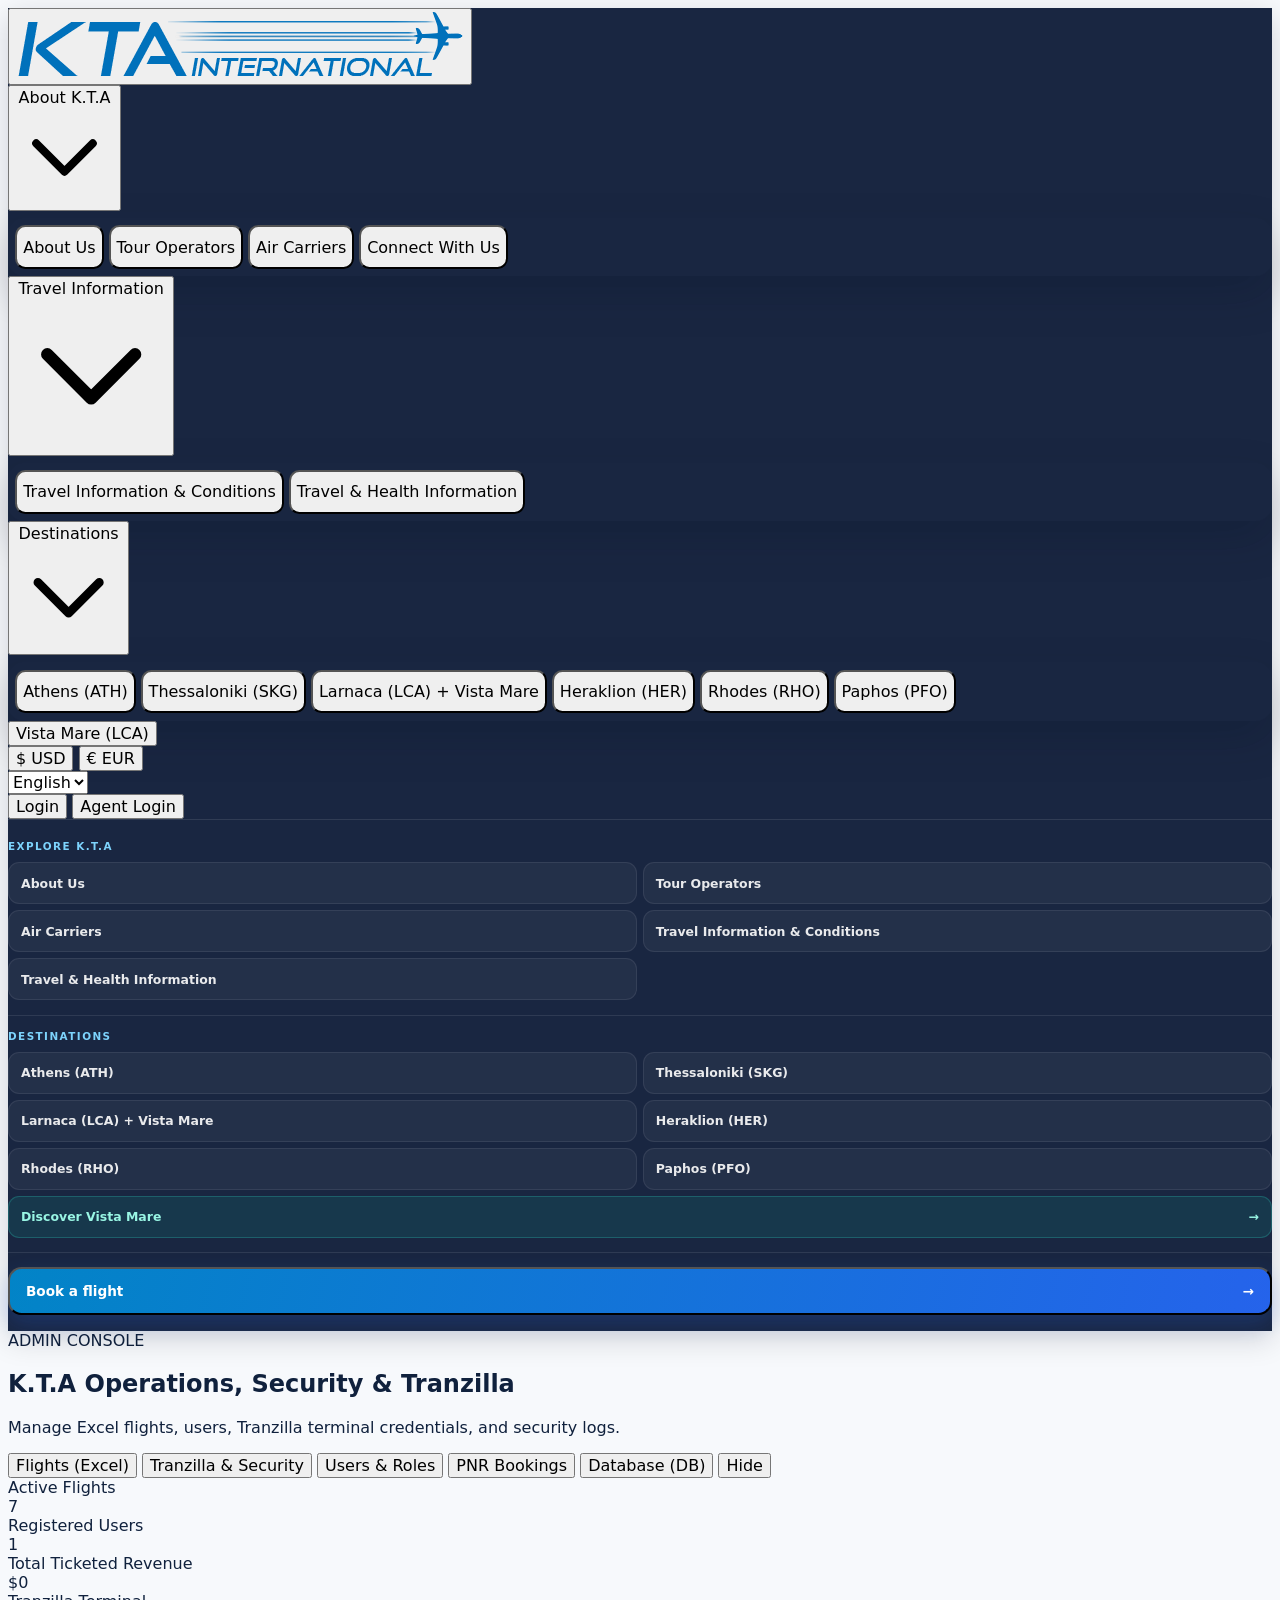
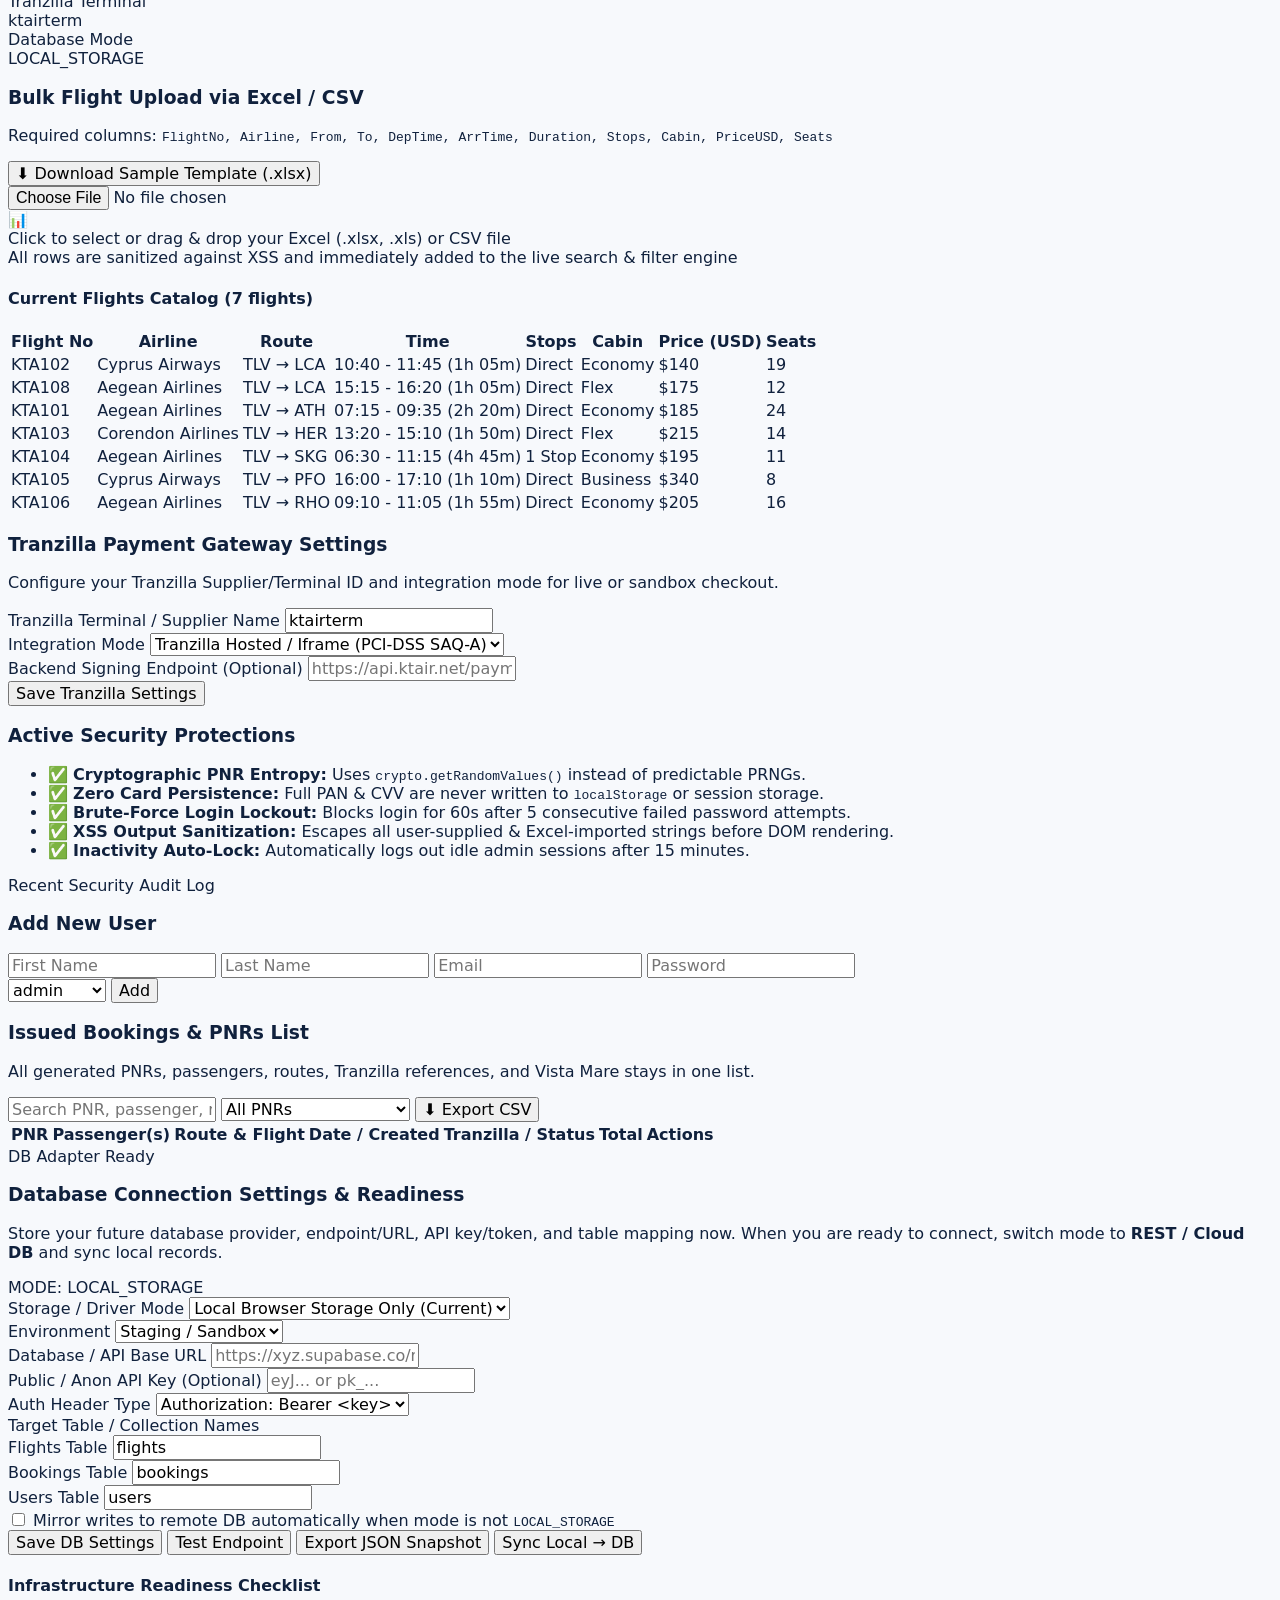
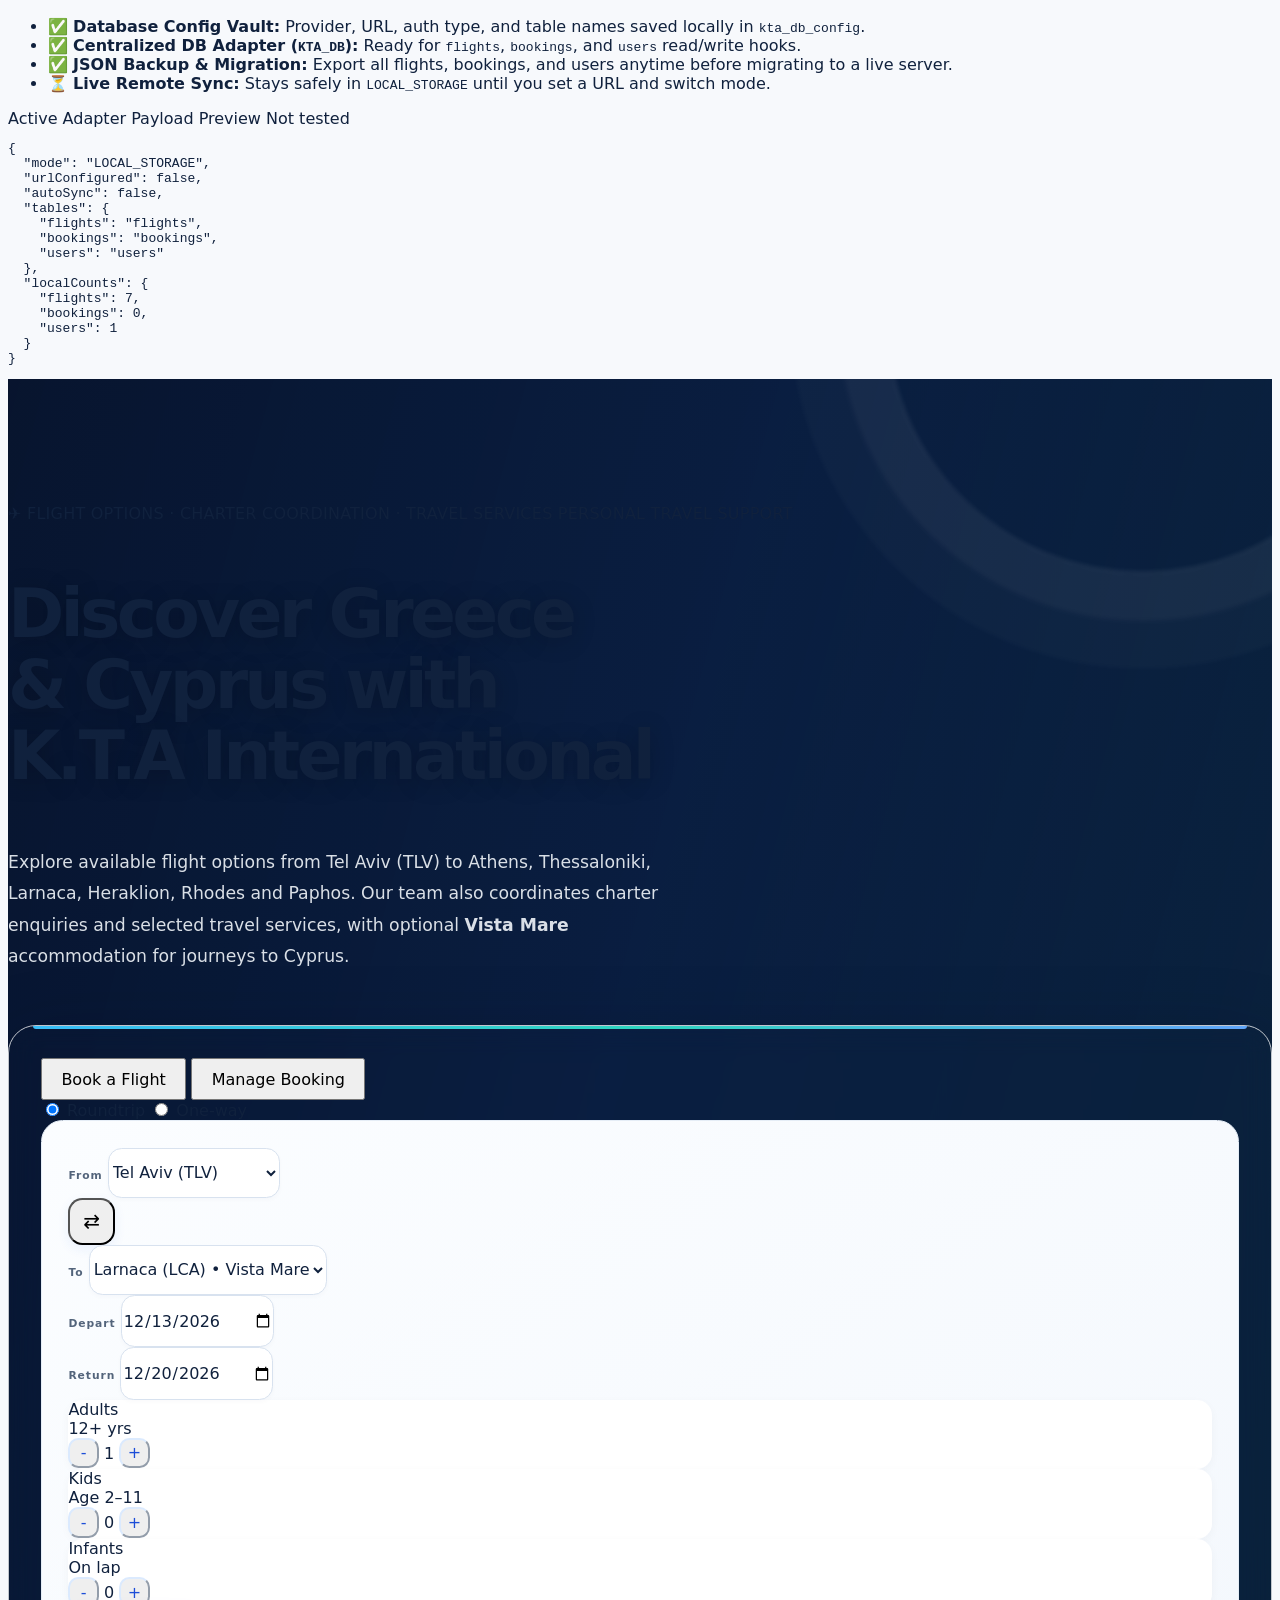
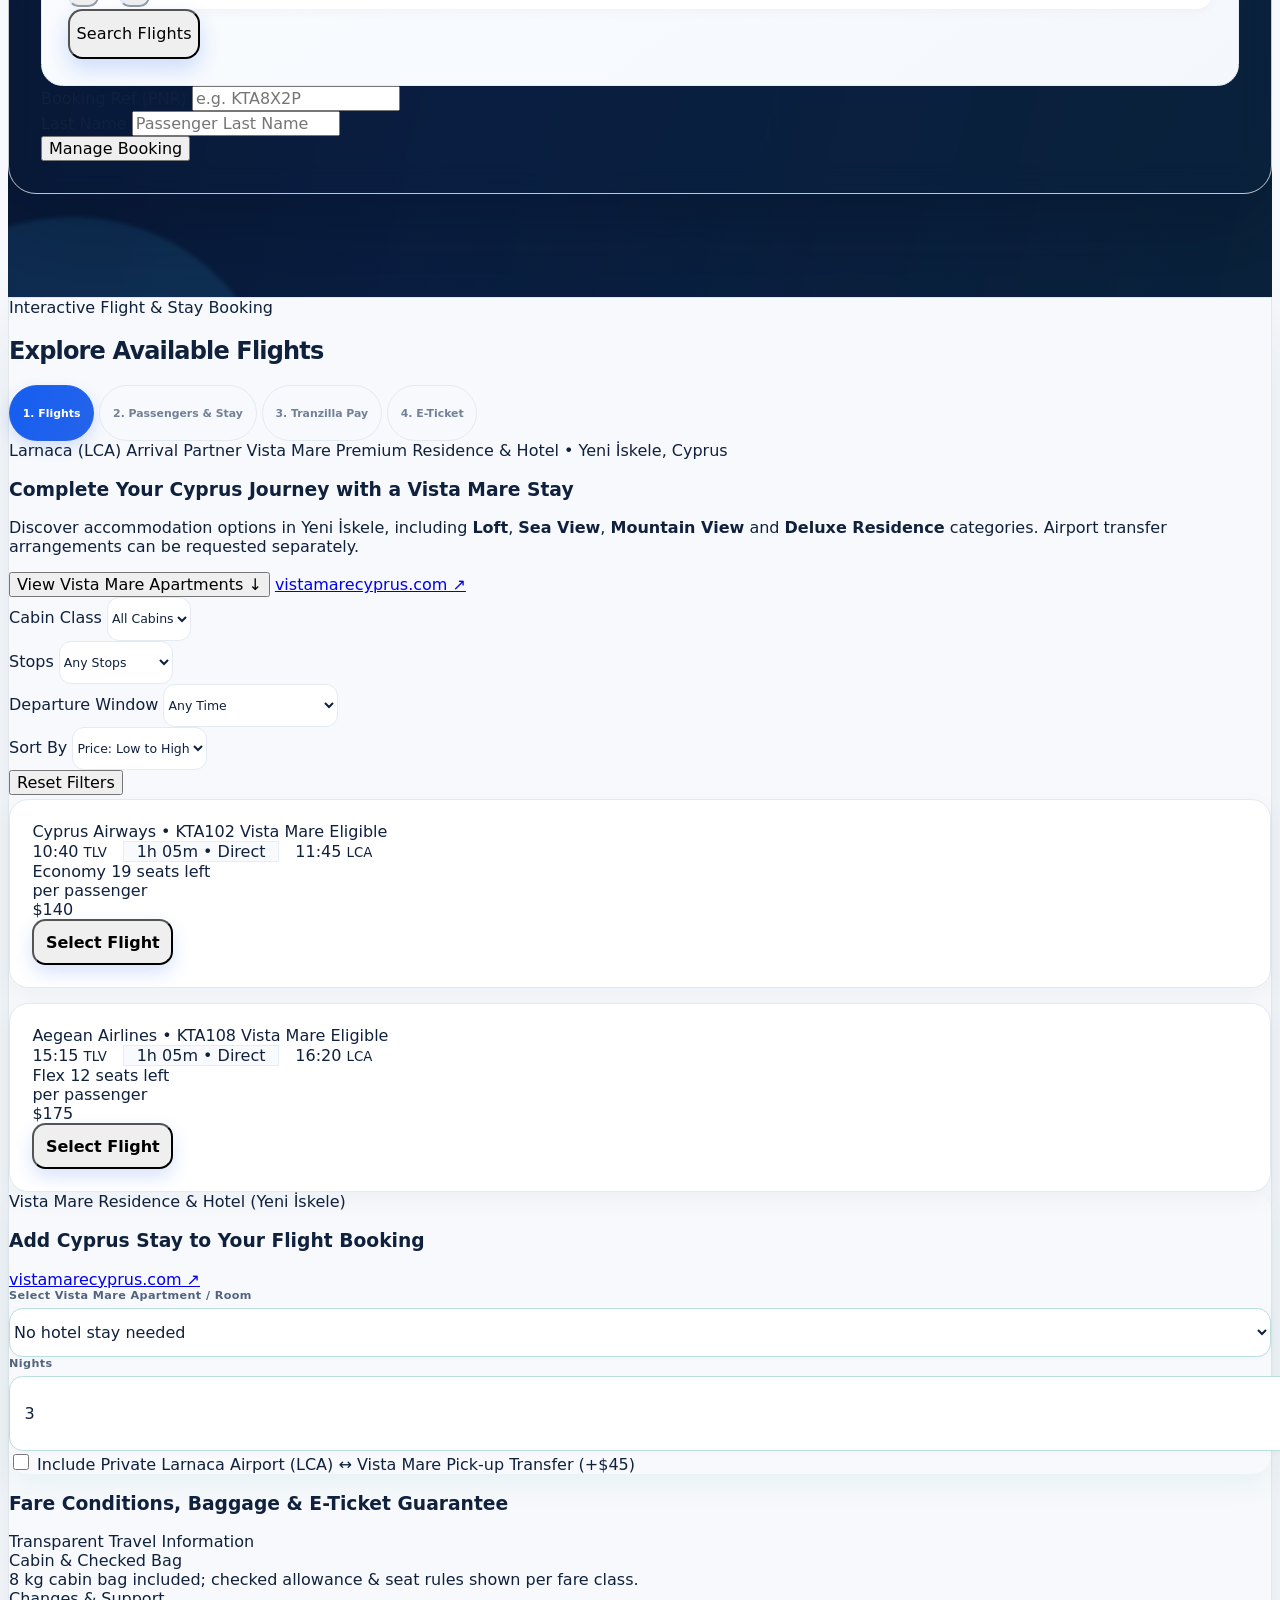
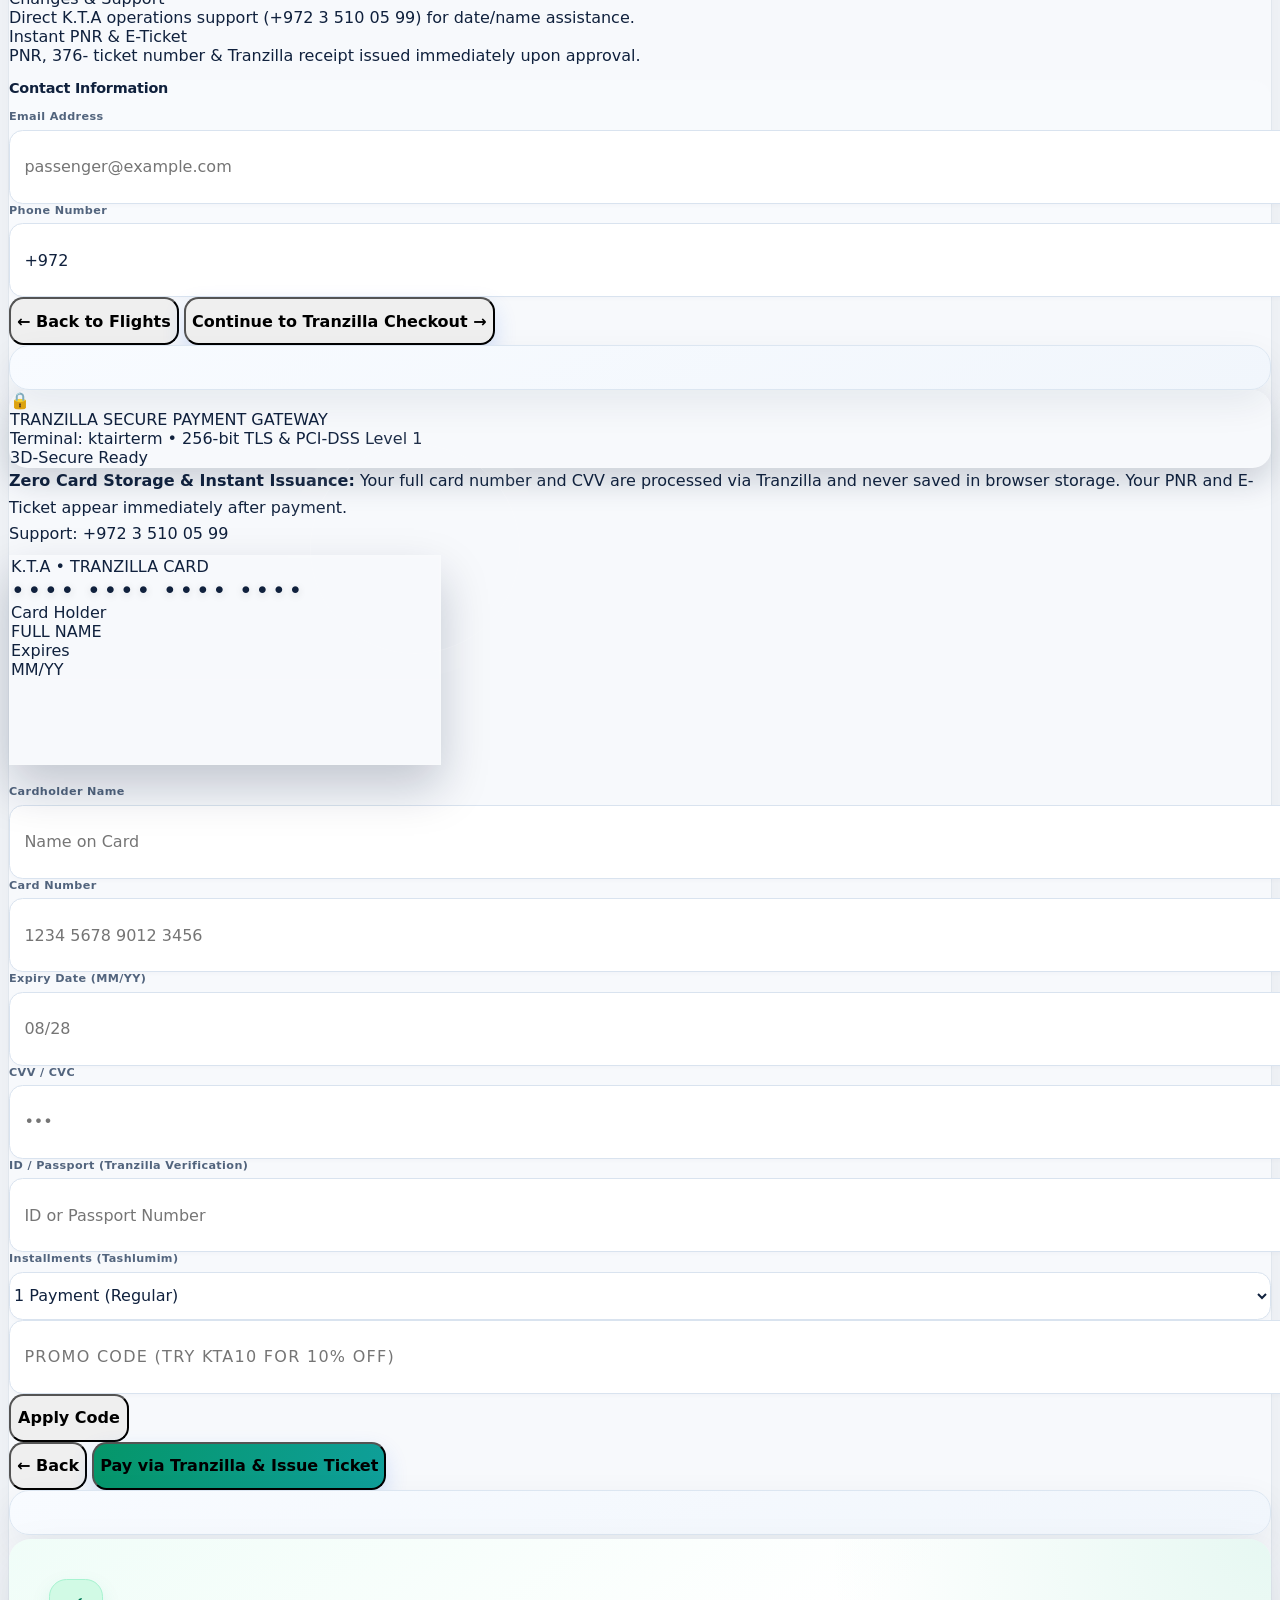
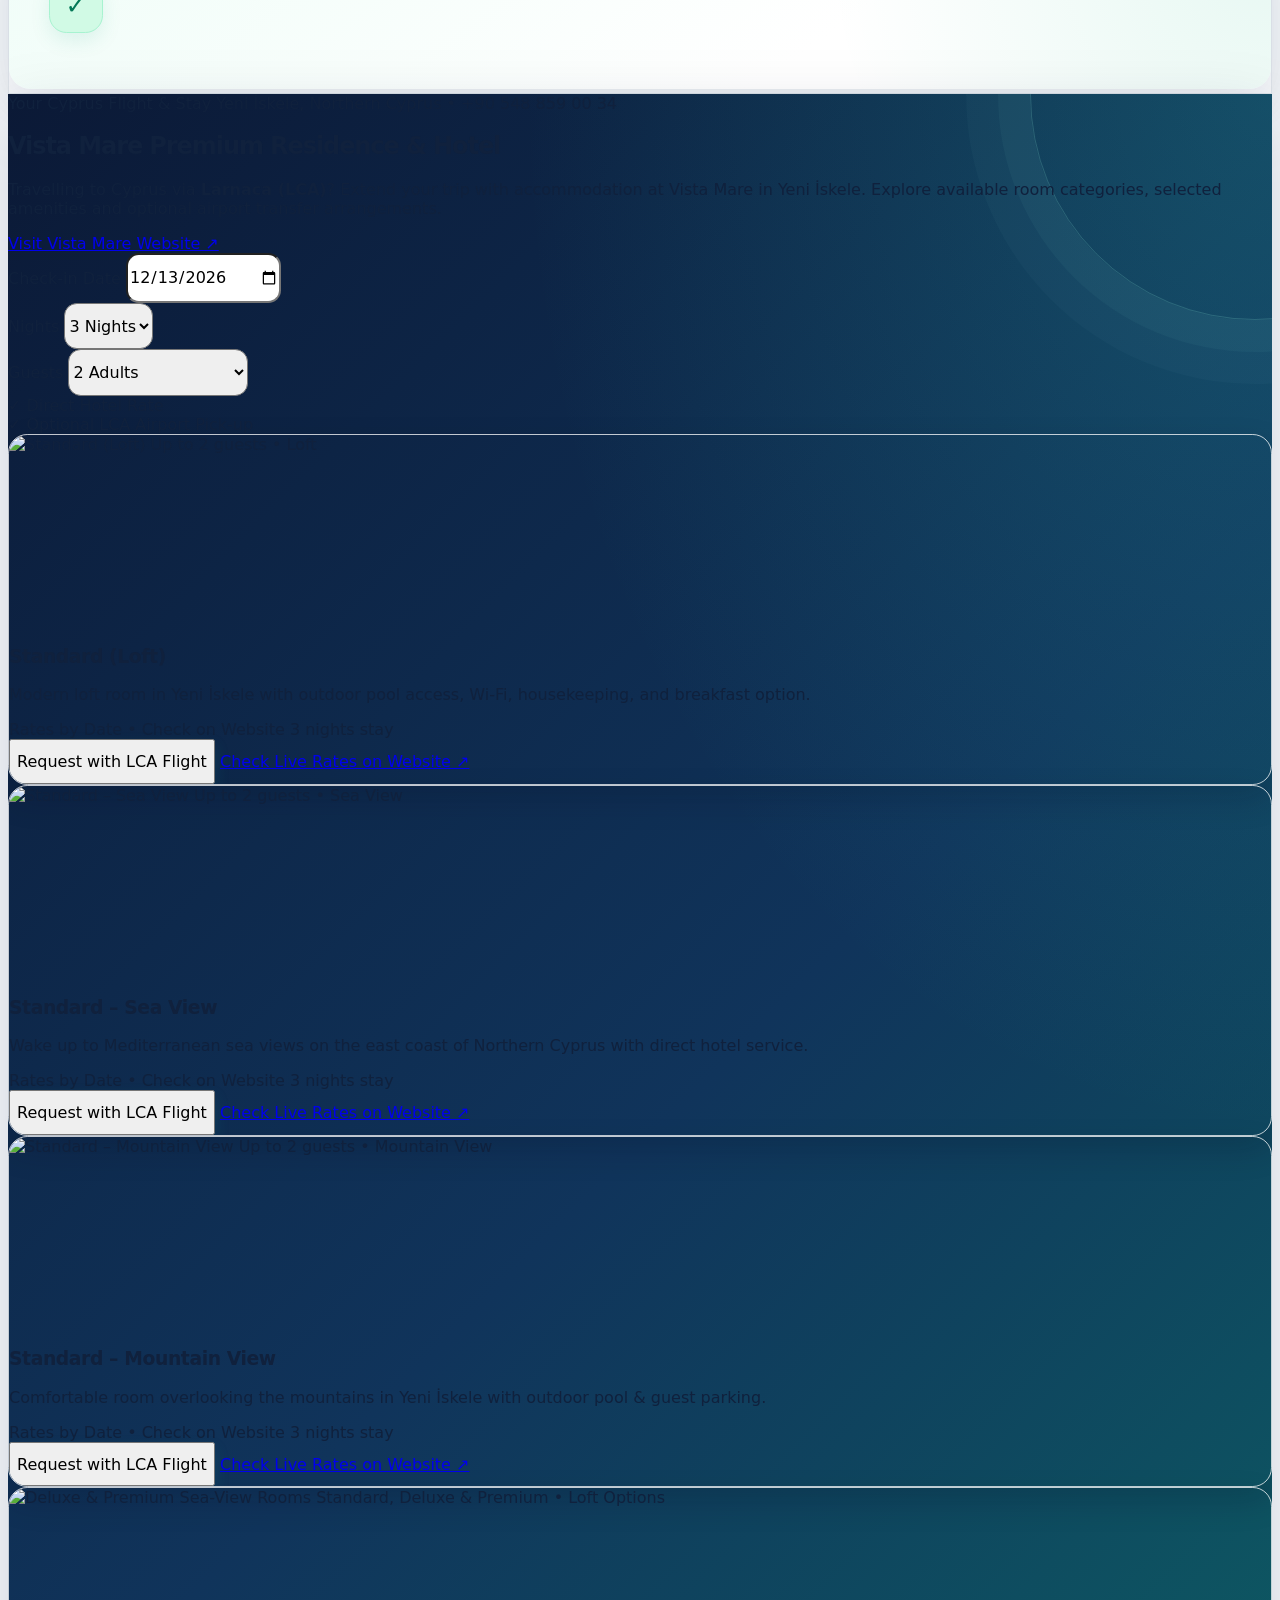
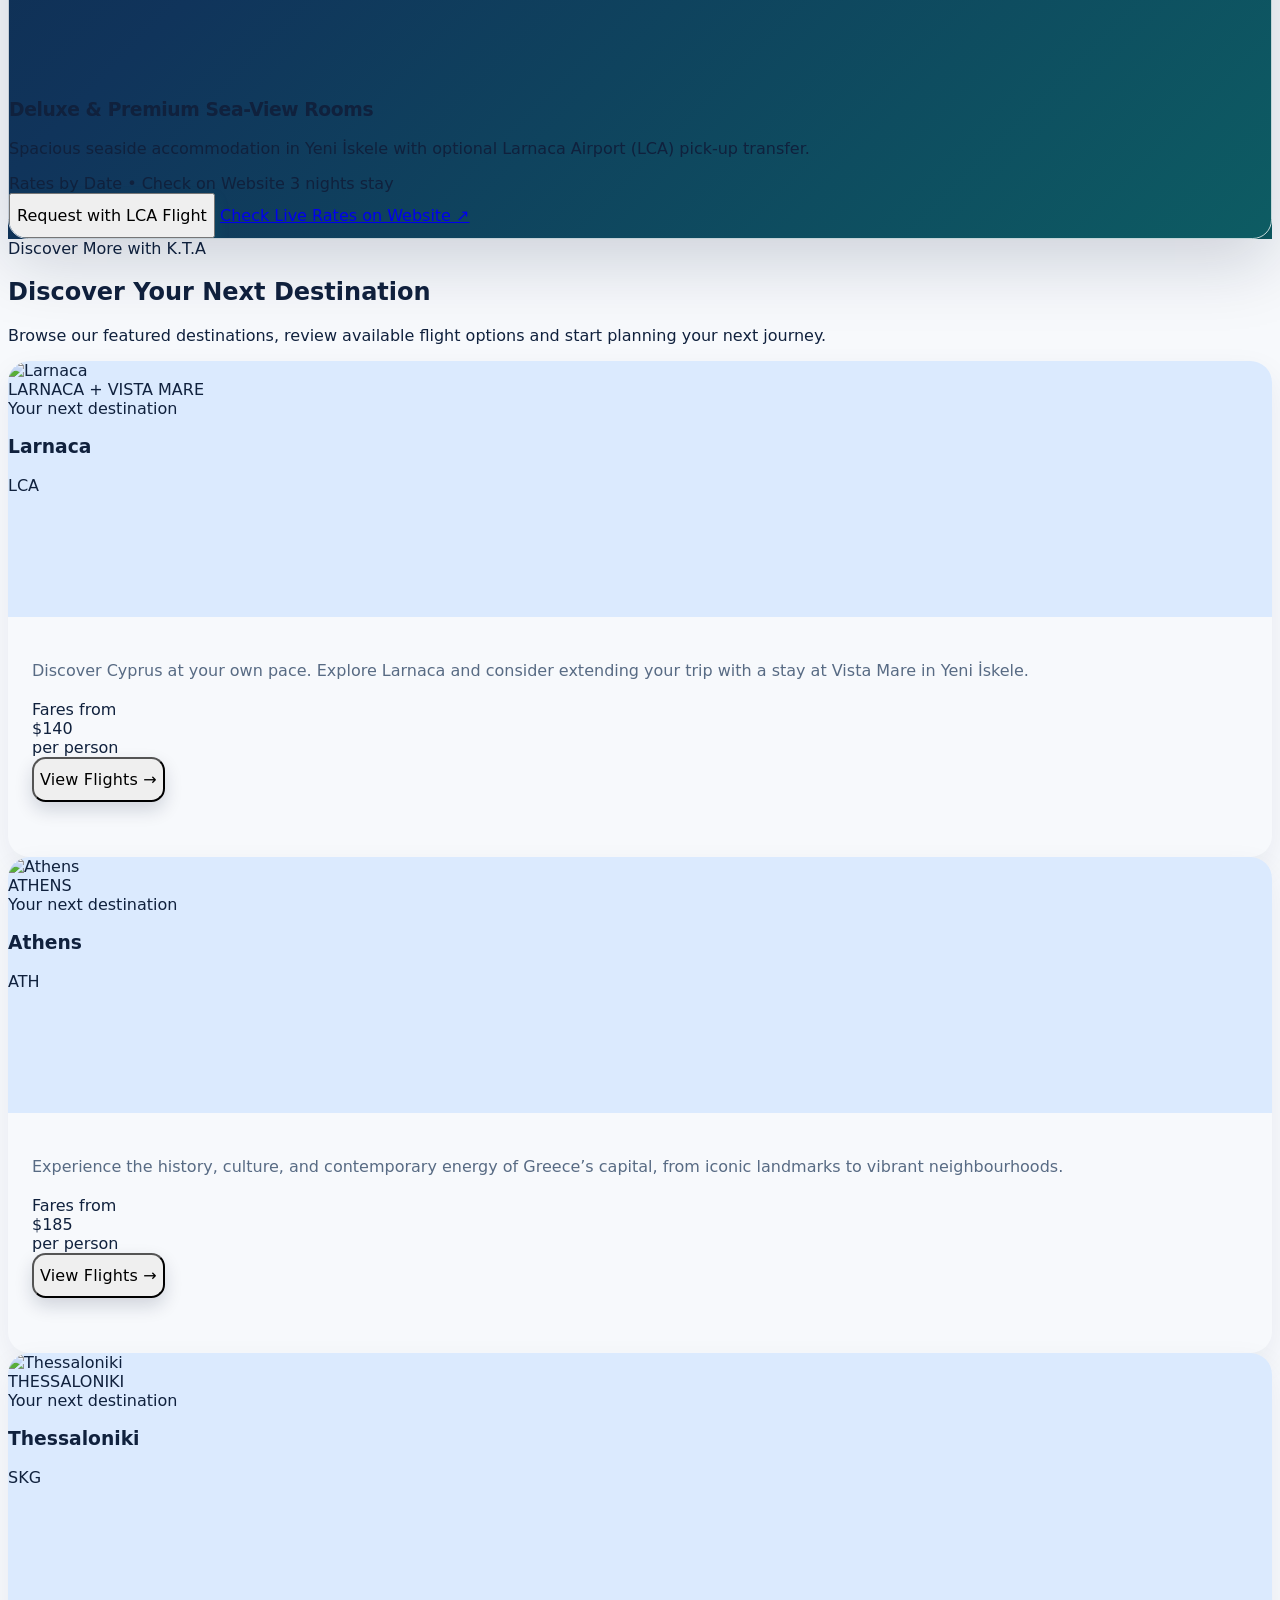
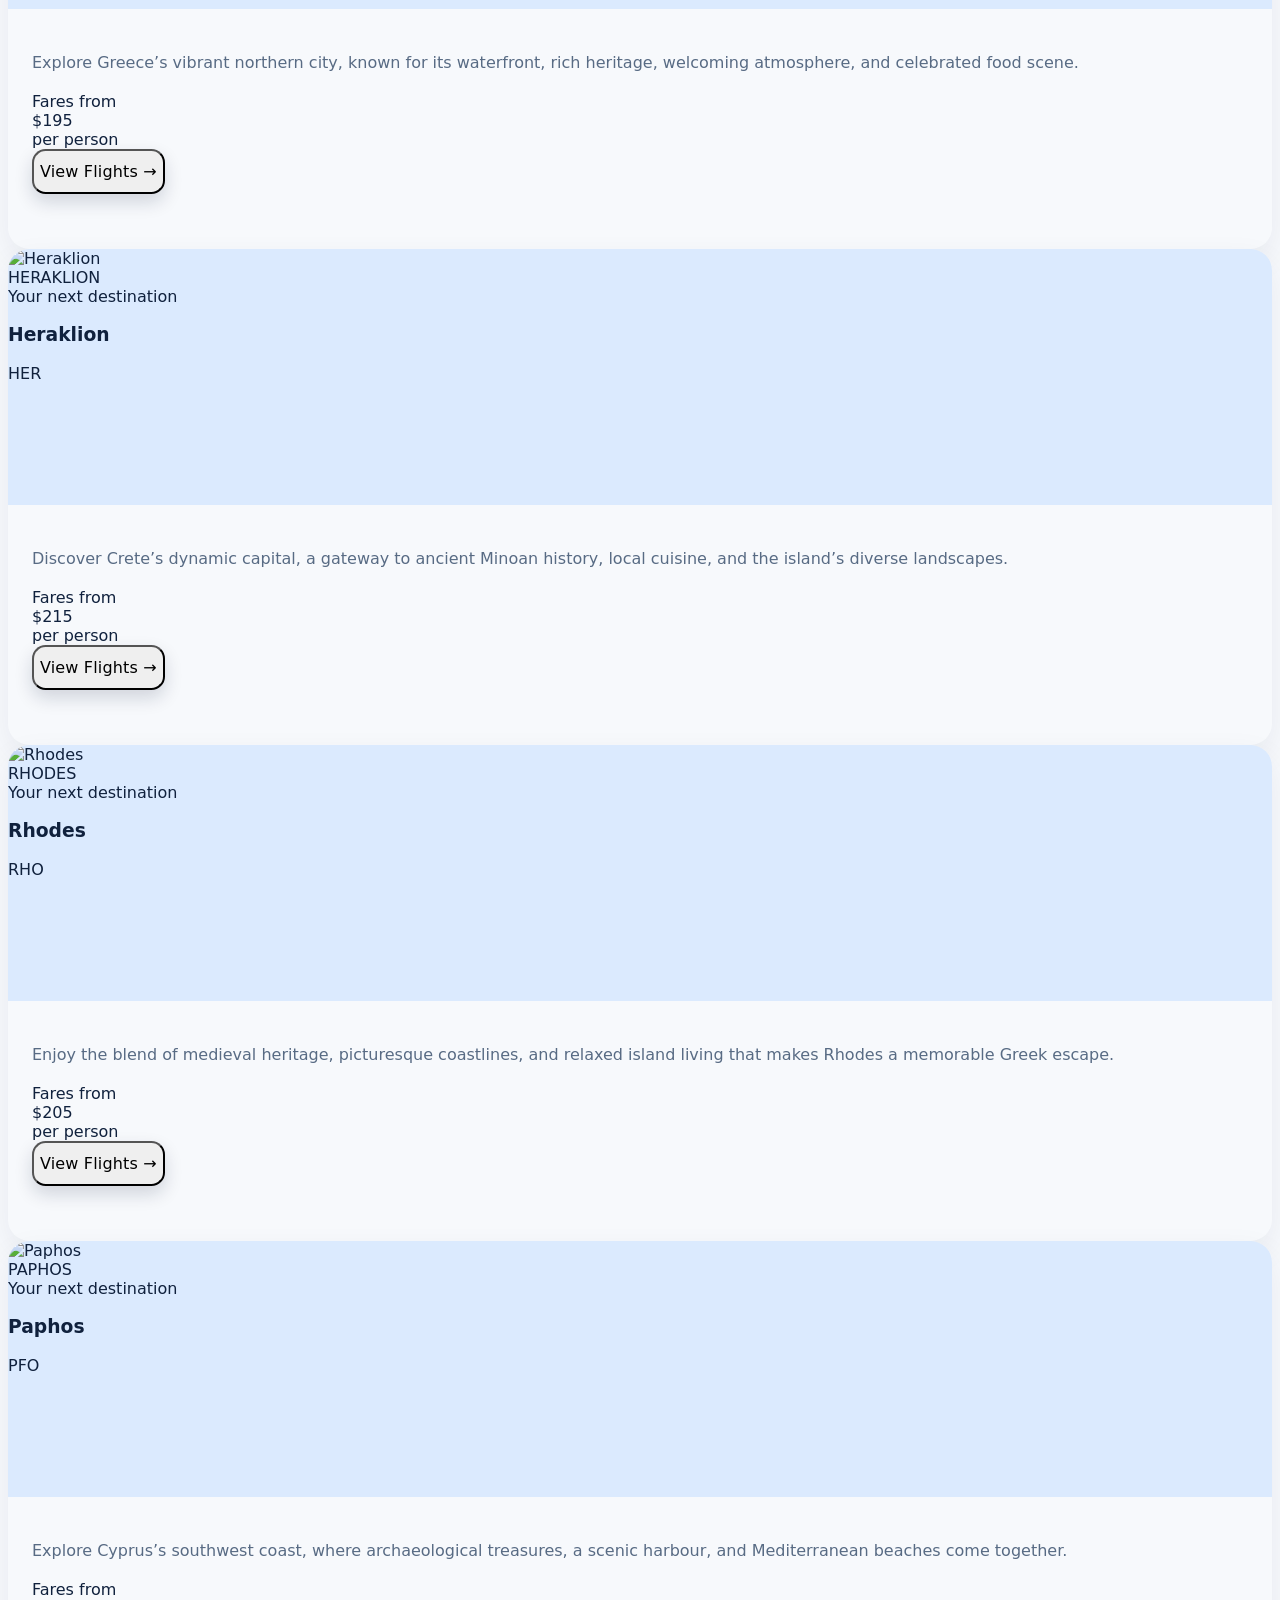
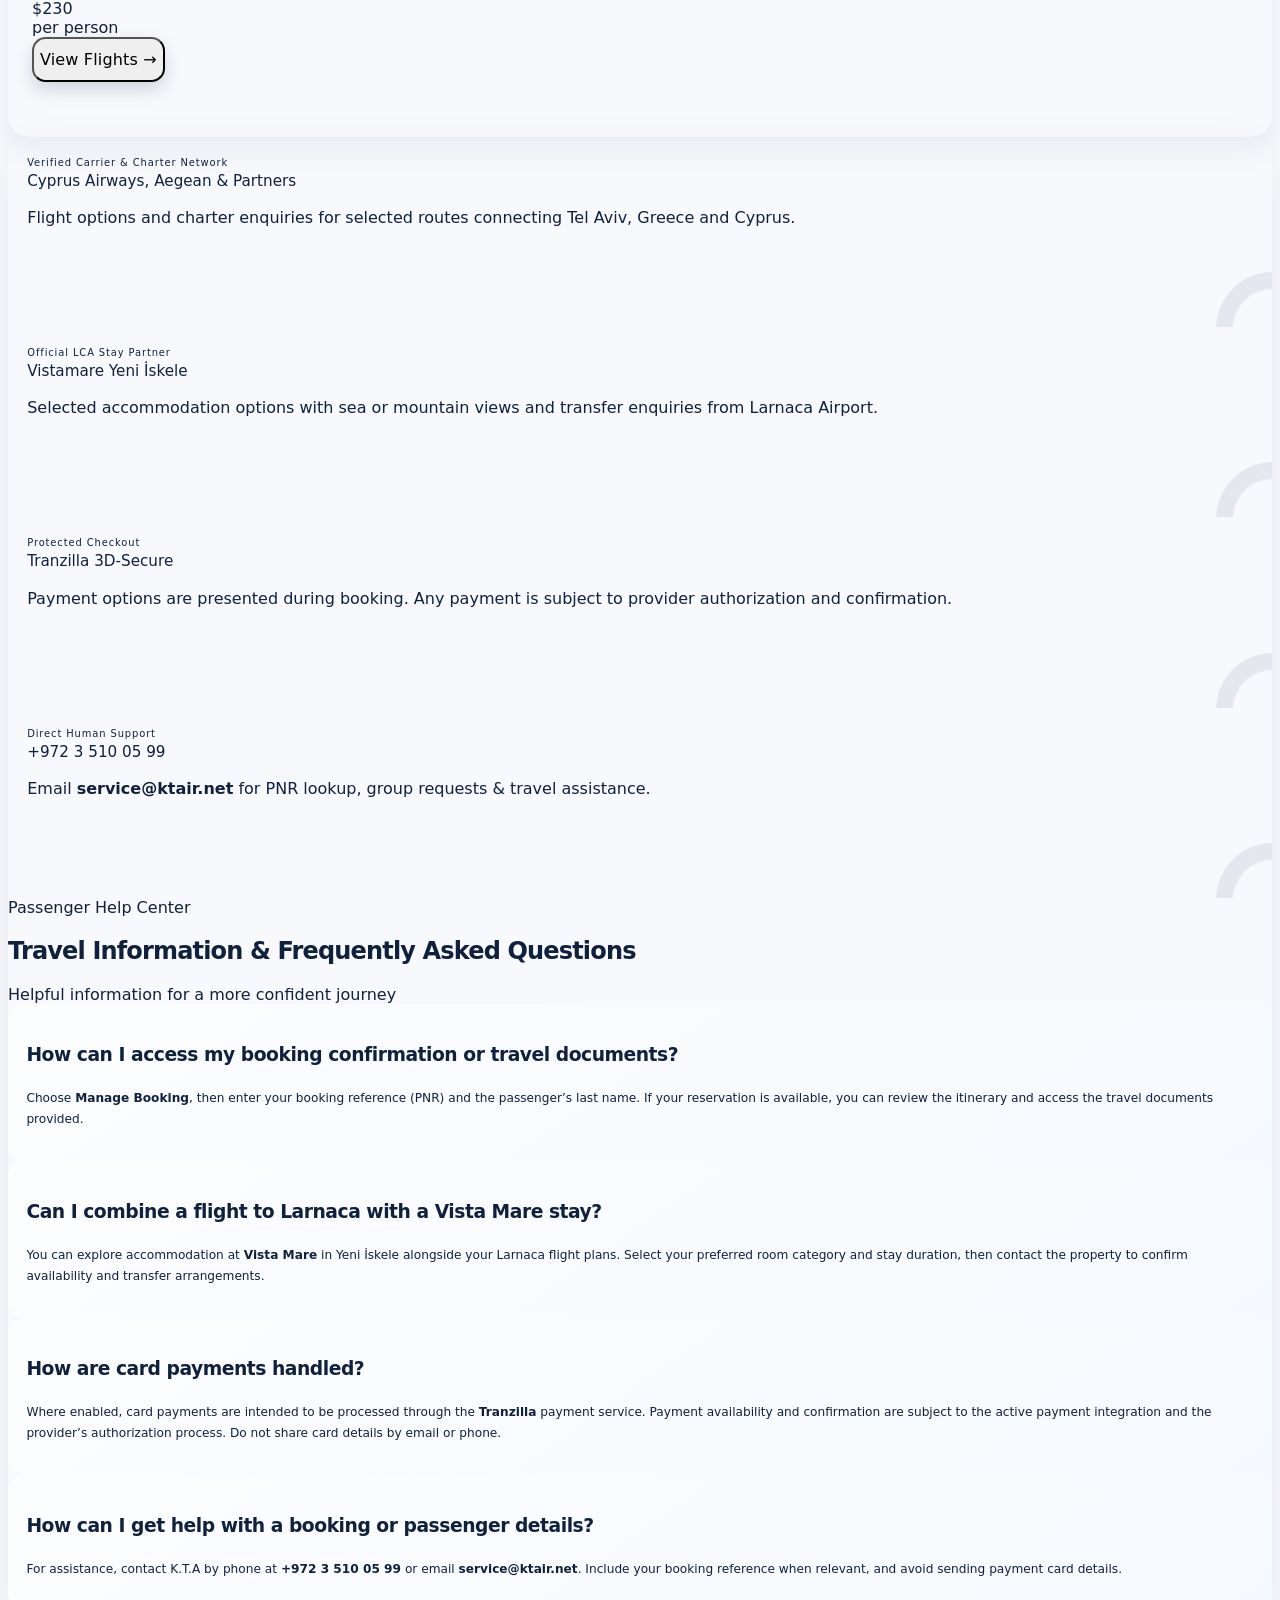
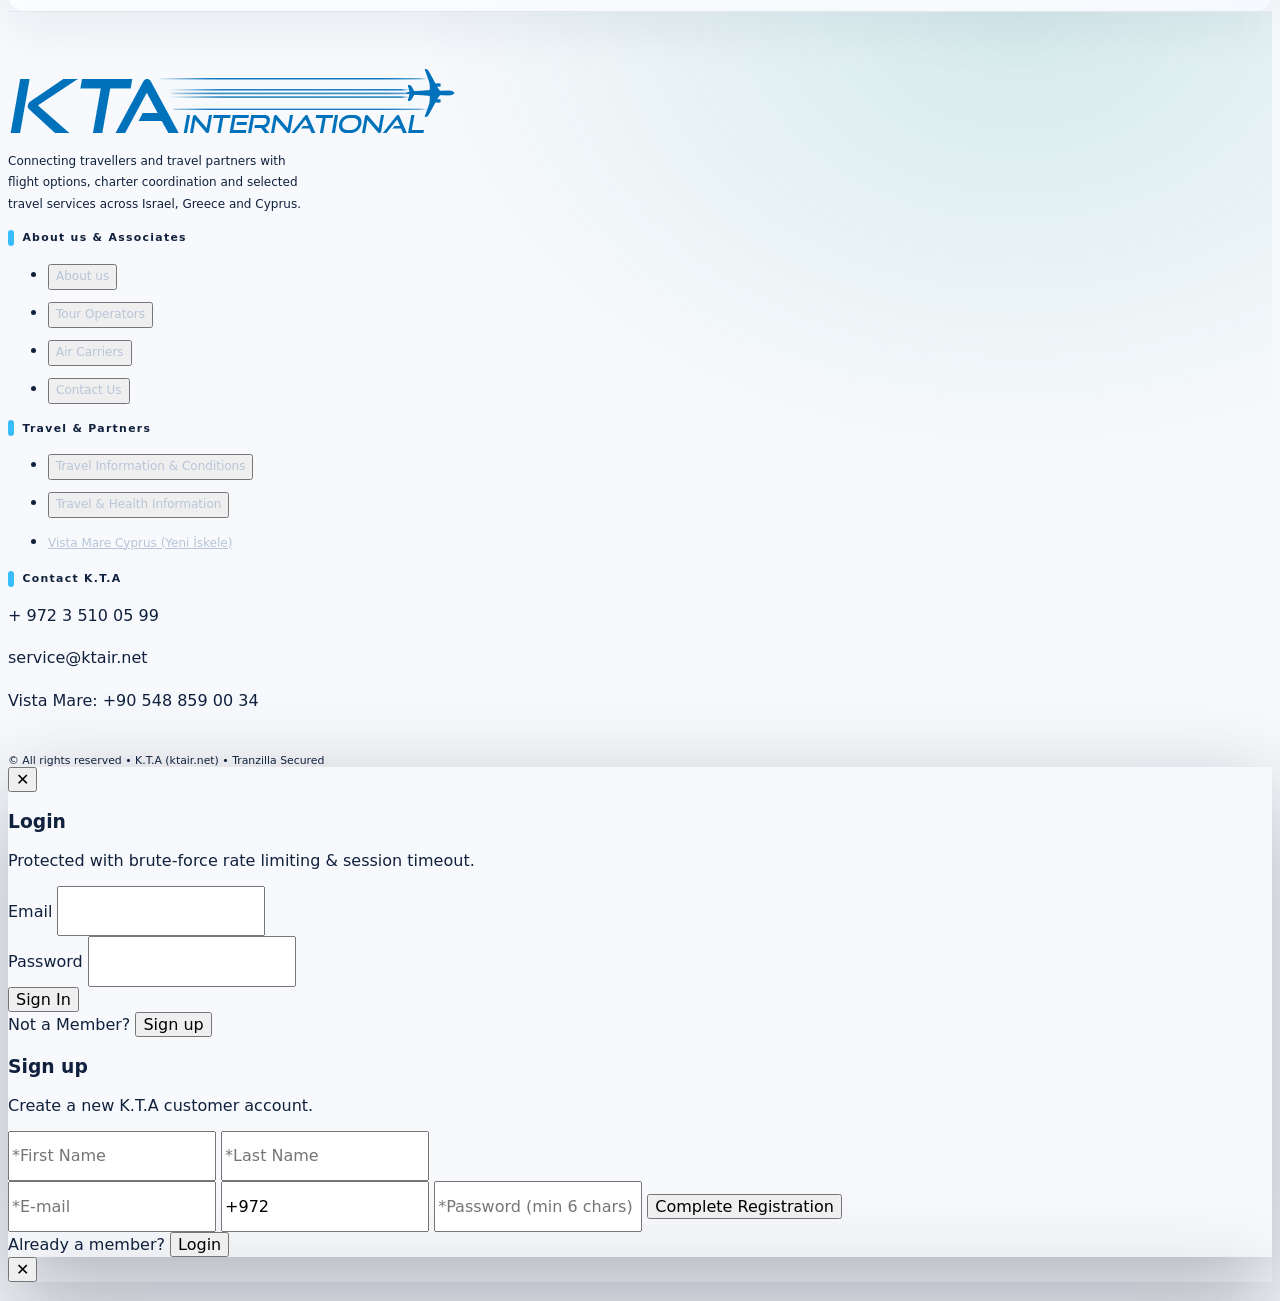
==== index.html @ 55be8af0 "Refine homepage copy and travel messaging" ====
<!DOCTYPE html>
<html lang="en">
<head>
  <meta charset="UTF-8" />
  <meta name="viewport" content="width=device-width, initial-scale=1.0" />
  <meta http-equiv="Content-Security-Policy" content="default-src 'self' https://cdn.tailwindcss.com https://cdn.sheetjs.com https://fonts.googleapis.com https://fonts.gstatic.com https://images.unsplash.com https://direct.tranzila.com 'unsafe-inline' 'unsafe-eval'; img-src * data: blob:;" />
  <title>K.T.A International | Flight Options & Travel Services</title>
  <script src="https://cdn.tailwindcss.com"></script>
  <script src="https://cdn.sheetjs.com/xlsx-0.20.3/package/dist/xlsx.full.min.js"></script>
  <link rel="icon" type="image/png" href="assets/images/logo.png" />
  <link rel="manifest" href="site.webmanifest" />
  <meta name="description" content="Explore flight options from Tel Aviv to Greece and Cyprus, charter coordination, and selected accommodation with K.T.A International." />
  <link rel="preconnect" href="https://fonts.googleapis.com" />
  <link rel="preconnect" href="https://fonts.gstatic.com" crossorigin />
  <link href="https://fonts.googleapis.com/css2?family=Plus+Jakarta+Sans:wght@400;500;600;700;800&display=swap" rel="stylesheet" />
  <link rel="stylesheet" href="assets/css/styles.css" />
</head>
<body class="min-h-screen flex flex-col">

  <!-- Top Utility & Navigation Bar -->
  <header class="bg-[#0b1936] text-white sticky top-0 z-40 shadow-lg border-b border-white/10">
    <div class="max-w-7xl mx-auto px-4 sm:px-6 lg:px-8">
      <div class="flex items-center justify-between h-16">
        <!-- Brand Logo -->
        <div class="flex items-center gap-3">
          <button onclick="resetHome()" class="flex items-center text-left group py-1">
            <img src="assets/images/logo.png" alt="KTA International" class="h-8 sm:h-9 w-auto object-contain drop-shadow-[0_1px_10px_rgba(255,255,255,0.22)] group-hover:brightness-110 transition" />
          </button>
        </div>

        <!-- Desktop Navigation -->
        <nav class="hidden md:flex items-center gap-6 text-sm font-medium">
          <div class="relative group">
            <button class="py-2 flex items-center gap-1 hover:text-sky-300 transition">
              About K.T.A
              <svg class="w-4 h-4 opacity-75" fill="none" stroke="currentColor" viewBox="0 0 24 24"><path stroke-linecap="round" stroke-linejoin="round" stroke-width="2" d="M19 9l-7 7-7-7"/></svg>
            </button>
            <div class="invisible opacity-0 group-hover:visible group-hover:opacity-100 transition-all duration-150 absolute left-0 mt-0 w-52 bg-white text-slate-800 rounded-xl shadow-xl border border-slate-100 py-2 z-50">
              <button onclick="openInfoModal('about')" class="w-full text-left px-4 py-2 hover:bg-sky-50 hover:text-blue-700 text-sm">About Us</button>
              <button onclick="openInfoModal('operators')" class="w-full text-left px-4 py-2 hover:bg-sky-50 hover:text-blue-700 text-sm">Tour Operators</button>
              <button onclick="openInfoModal('carriers')" class="w-full text-left px-4 py-2 hover:bg-sky-50 hover:text-blue-700 text-sm">Air Carriers</button>
              <button onclick="openInfoModal('connect')" class="w-full text-left px-4 py-2 hover:bg-sky-50 hover:text-blue-700 text-sm">Connect With Us</button>
            </div>
          </div>

          <div class="relative group">
            <button class="py-2 flex items-center gap-1 hover:text-sky-300 transition">
              Travel Information
              <svg class="w-4 h-4 opacity-75" fill="none" stroke="currentColor" viewBox="0 0 24 24"><path stroke-linecap="round" stroke-linejoin="round" stroke-width="2" d="M19 9l-7 7-7-7"/></svg>
            </button>
            <div class="invisible opacity-0 group-hover:visible group-hover:opacity-100 transition-all duration-150 absolute left-0 mt-0 w-56 bg-white text-slate-800 rounded-xl shadow-xl border border-slate-100 py-2 z-50">
              <button onclick="openInfoModal('terms')" class="w-full text-left px-4 py-2 hover:bg-sky-50 hover:text-blue-700 text-sm">Travel Information & Conditions</button>
              <button onclick="openInfoModal('health')" class="w-full text-left px-4 py-2 hover:bg-sky-50 hover:text-blue-700 text-sm">Travel & Health Information</button>
            </div>
          </div>

          <div class="relative group">
            <button class="py-2 flex items-center gap-1 hover:text-sky-300 transition">
              Destinations
              <svg class="w-4 h-4 opacity-75" fill="none" stroke="currentColor" viewBox="0 0 24 24"><path stroke-linecap="round" stroke-linejoin="round" stroke-width="2" d="M19 9l-7 7-7-7"/></svg>
            </button>
            <div class="invisible opacity-0 group-hover:visible group-hover:opacity-100 transition-all duration-150 absolute left-0 mt-0 w-52 bg-white text-slate-800 rounded-xl shadow-xl border border-slate-100 py-2 z-50">
              <button onclick="quickSelectDestination('ATH')" class="w-full text-left px-4 py-2 hover:bg-sky-50 hover:text-blue-700 text-sm">Athens (ATH)</button>
              <button onclick="quickSelectDestination('SKG')" class="w-full text-left px-4 py-2 hover:bg-sky-50 hover:text-blue-700 text-sm">Thessaloniki (SKG)</button>
              <button onclick="quickSelectDestination('LCA')" class="w-full text-left px-4 py-2 hover:bg-sky-50 hover:text-blue-700 text-sm font-semibold text-teal-700">Larnaca (LCA) + Vista Mare</button>
              <button onclick="quickSelectDestination('HER')" class="w-full text-left px-4 py-2 hover:bg-sky-50 hover:text-blue-700 text-sm">Heraklion (HER)</button>
              <button onclick="quickSelectDestination('RHO')" class="w-full text-left px-4 py-2 hover:bg-sky-50 hover:text-blue-700 text-sm">Rhodes (RHO)</button>
              <button onclick="quickSelectDestination('PFO')" class="w-full text-left px-4 py-2 hover:bg-sky-50 hover:text-blue-700 text-sm">Paphos (PFO)</button>
            </div>
          </div>

          <button onclick="scrollToVistaMare()" class="py-1.5 px-3 rounded-lg bg-teal-500/20 border border-teal-400/40 text-teal-200 hover:bg-teal-500/30 text-xs font-bold transition">
            Vista Mare (LCA)
          </button>
        </nav>

        <button id="mobileMenuToggle" type="button" class="mobile-menu-toggle md:hidden" aria-label="Open navigation menu" aria-controls="mobileNavigation" aria-expanded="false" onclick="const menu=document.getElementById('mobileNavigation');const opened=menu.classList.toggle('hidden');this.setAttribute('aria-expanded',String(!opened));this.setAttribute('aria-label',opened?'Open navigation menu':'Close navigation menu');this.innerHTML=opened?'☰':'✕';">
          <span aria-hidden="true">☰</span>
        </button>

        <!-- Right Controls: Currency, Lang, Auth / Admin -->
        <div class="flex items-center gap-2 sm:gap-3">
          <div class="flex items-center bg-white/10 rounded-lg p-0.5 text-xs font-bold">
            <button id="currUSD" onclick="setCurrency('USD')" class="px-2.5 py-1 rounded-md bg-orange-500 text-white transition">$ USD</button>
            <button id="currEUR" onclick="setCurrency('EUR')" class="px-2.5 py-1 rounded-md text-white hover:bg-sky-500 transition">€ EUR</button>
          </div>

          <select id="langSelect" onchange="handleLangChange()" class="bg-white/10 text-xs font-semibold rounded-lg px-2 py-1.5 border border-white/15 focus:outline-none">
            <option value="EN" class="text-slate-900">English</option>
            <option value="TR" class="text-slate-900">Türkçe</option>
            <option value="HE" class="text-slate-900">עברית</option>
          </select>

          <div id="authArea" class="flex items-center gap-2">
            <button onclick="openAuthModal('login')" class="px-3 py-1.5 rounded-lg bg-sky-500 hover:bg-sky-400 text-white text-xs font-bold transition">
              Login
            </button>
            <button onclick="openAuthModal('agent')" class="hidden sm:inline-block px-3 py-1.5 rounded-lg bg-white/10 hover:bg-white/20 text-white text-xs font-semibold border border-white/15 transition">
              Agent Login
            </button>
          </div>
        </div>
      </div>
      <nav id="mobileNavigation" class="mobile-navigation hidden md:hidden" aria-label="Mobile navigation">
        <div class="mobile-navigation__group">
          <span class="mobile-navigation__eyebrow">Explore K.T.A</span>
          <button type="button" onclick="openInfoModal('about');closeMobileMenu()">About Us</button>
          <button type="button" onclick="openInfoModal('operators');closeMobileMenu()">Tour Operators</button>
          <button type="button" onclick="openInfoModal('carriers');closeMobileMenu()">Air Carriers</button>
          <button type="button" onclick="openInfoModal('terms');closeMobileMenu()">Travel Information & Conditions</button>
          <button type="button" onclick="openInfoModal('health');closeMobileMenu()">Travel & Health Information</button>
        </div>
        <div class="mobile-navigation__group">
          <span class="mobile-navigation__eyebrow">Destinations</span>
          <button type="button" onclick="quickSelectDestination('ATH');closeMobileMenu()">Athens (ATH)</button>
          <button type="button" onclick="quickSelectDestination('SKG');closeMobileMenu()">Thessaloniki (SKG)</button>
          <button type="button" onclick="quickSelectDestination('LCA');closeMobileMenu()">Larnaca (LCA) + Vista Mare</button>
          <button type="button" onclick="quickSelectDestination('HER');closeMobileMenu()">Heraklion (HER)</button>
          <button type="button" onclick="quickSelectDestination('RHO');closeMobileMenu()">Rhodes (RHO)</button>
          <button type="button" onclick="quickSelectDestination('PFO');closeMobileMenu()">Paphos (PFO)</button>
          <button type="button" class="mobile-navigation__highlight" onclick="scrollToVistaMare();closeMobileMenu()">Discover Vista Mare <span aria-hidden="true">→</span></button>
        </div>
        <button type="button" class="mobile-navigation__booking" onclick="document.getElementById('bookingFlowSection').scrollIntoView({behavior:'smooth'});closeMobileMenu()">Book a flight <span aria-hidden="true">→</span></button>
      </nav>
    </div>
  </header>

  <!-- Admin Panel Section (Visible when logged in as Admin) -->
  <section id="adminSection" class="hidden bg-slate-900 text-white border-b-4 border-amber-400 py-8">
    <div class="max-w-7xl mx-auto px-4 sm:px-6 lg:px-8">
      <div class="flex flex-wrap items-center justify-between gap-4 mb-6">
        <div>
          <div class="flex items-center gap-2.5">
            <span class="px-2.5 py-0.5 rounded-full text-xs font-extrabold bg-amber-400 text-slate-950 uppercase tracking-wider">ADMIN CONSOLE</span>
            <h2 class="text-xl sm:text-2xl font-extrabold">K.T.A Operations, Security & Tranzilla</h2>
          </div>
          <p class="text-slate-400 text-sm mt-1">Manage Excel flights, users, Tranzilla terminal credentials, and security logs.</p>
        </div>
        <div class="flex flex-wrap items-center gap-2">
          <button onclick="switchAdminTab('excel')" id="adminTabExcel" class="px-3.5 py-2 rounded-lg text-xs font-bold bg-amber-400 text-slate-950 transition">
            Flights (Excel)
          </button>
          <button onclick="switchAdminTab('tranzilla')" id="adminTabTranzilla" class="px-3.5 py-2 rounded-lg text-xs font-bold bg-white/10 hover:bg-white/20 text-white transition">
            Tranzilla & Security
          </button>
          <button onclick="switchAdminTab('users')" id="adminTabUsers" class="px-3.5 py-2 rounded-lg text-xs font-bold bg-white/10 hover:bg-white/20 text-white transition">
            Users & Roles
          </button>
          <button onclick="switchAdminTab('bookings')" id="adminTabBookings" class="px-3.5 py-2 rounded-lg text-xs font-bold bg-white/10 hover:bg-white/20 text-white transition">
            PNR Bookings
          </button>
          <button onclick="switchAdminTab('database')" id="adminTabDatabase" class="px-3.5 py-2 rounded-lg text-xs font-bold bg-white/10 hover:bg-white/20 text-white transition">
            Database (DB)
          </button>
          <button onclick="document.getElementById('adminSection').classList.add('hidden')" class="px-3 py-2 rounded-lg text-xs font-semibold bg-rose-500/20 text-rose-300 hover:bg-rose-500/30">
            Hide
          </button>
        </div>
      </div>

      <!-- KPI Cards -->
      <div class="grid grid-cols-1 sm:grid-cols-2 lg:grid-cols-5 gap-4 mb-6">
        <div class="bg-white/5 border border-white/10 rounded-2xl p-4">
          <div class="text-xs text-slate-400 font-medium">Active Flights</div>
          <div id="adminFlightCount" class="text-2xl font-extrabold text-sky-400 mt-1">0</div>
        </div>
        <div class="bg-white/5 border border-white/10 rounded-2xl p-4">
          <div class="text-xs text-slate-400 font-medium">Registered Users</div>
          <div id="adminUserCount" class="text-2xl font-extrabold text-emerald-400 mt-1">0</div>
        </div>
        <div class="bg-white/5 border border-white/10 rounded-2xl p-4">
          <div class="text-xs text-slate-400 font-medium">Total Ticketed Revenue</div>
          <div id="adminRevenueTotal" class="text-2xl font-extrabold text-amber-400 mt-1">$0</div>
        </div>
        <div class="bg-white/5 border border-white/10 rounded-2xl p-4">
          <div class="text-xs text-slate-400 font-medium">Tranzilla Terminal</div>
          <div id="adminTranzillaStatus" class="text-base font-extrabold text-teal-400 mt-1.5 font-mono">ktairterm</div>
        </div>
        <div class="bg-white/5 border border-white/10 rounded-2xl p-4">
          <div class="text-xs text-slate-400 font-medium">Database Mode</div>
          <div id="adminDbModeStatus" class="text-base font-extrabold text-purple-300 mt-1.5 font-mono">LOCAL_STORAGE</div>
        </div>
      </div>

      <!-- Tab 1: Excel Flight Upload -->
      <div id="adminPaneExcel" class="bg-white/5 border border-white/10 rounded-2xl p-6">
        <div class="flex flex-wrap items-center justify-between gap-4 mb-4">
          <div>
            <h3 class="text-lg font-bold text-white">Bulk Flight Upload via Excel / CSV</h3>
            <p class="text-xs text-slate-300 mt-0.5">
              Required columns: <code class="text-amber-300">FlightNo, Airline, From, To, DepTime, ArrTime, Duration, Stops, Cabin, PriceUSD, Seats</code>
            </p>
          </div>
          <button onclick="downloadSampleExcel()" class="px-4 py-2 rounded-xl bg-emerald-500 hover:bg-emerald-400 text-slate-950 font-bold text-xs shadow transition flex items-center gap-2">
            <span>⬇ Download Sample Template (.xlsx)</span>
          </button>
        </div>

        <div id="dropZone" class="border-2 border-dashed border-sky-400/50 hover:border-sky-400 bg-sky-950/30 rounded-2xl p-8 text-center transition cursor-pointer" onclick="document.getElementById('excelFileInput').click()">
          <input type="file" id="excelFileInput" accept=".xlsx,.xls,.csv" class="hidden" onchange="handleExcelFile(event)" />
          <div class="text-3xl mb-2">📊</div>
          <div class="text-sm font-bold text-white">Click to select or drag & drop your Excel (.xlsx, .xls) or CSV file</div>
          <div class="text-xs text-slate-400 mt-1">All rows are sanitized against XSS and immediately added to the live search & filter engine</div>
        </div>

        <div id="uploadFeedback" class="mt-4 hidden p-3.5 rounded-xl text-sm font-semibold"></div>

        <div class="mt-6 overflow-x-auto">
          <h4 class="text-sm font-bold text-slate-200 mb-3">Current Flights Catalog (<span id="catalogTotalLabel">0</span> flights)</h4>
          <table class="w-full text-left text-xs border-collapse">
            <thead>
              <tr class="border-b border-white/10 text-slate-400">
                <th class="py-2 px-3">Flight No</th>
                <th class="py-2 px-3">Airline</th>
                <th class="py-2 px-3">Route</th>
                <th class="py-2 px-3">Time</th>
                <th class="py-2 px-3">Stops</th>
                <th class="py-2 px-3">Cabin</th>
                <th class="py-2 px-3">Price (USD)</th>
                <th class="py-2 px-3">Seats</th>
              </tr>
            </thead>
            <tbody id="adminFlightsTableBody" class="divide-y divide-white/5 text-slate-200"></tbody>
          </table>
        </div>
      </div>

      <!-- Tab 2: Tranzilla & Security Configuration -->
      <div id="adminPaneTranzilla" class="hidden bg-white/5 border border-white/10 rounded-2xl p-6 space-y-6">
        <div class="grid grid-cols-1 md:grid-cols-2 gap-6">
          <div class="bg-slate-800/70 rounded-2xl p-5 border border-white/10">
            <h3 class="text-base font-extrabold text-teal-300 mb-2">Tranzilla Payment Gateway Settings</h3>
            <p class="text-xs text-slate-300 mb-4">Configure your Tranzilla Supplier/Terminal ID and integration mode for live or sandbox checkout.</p>
            <form onsubmit="saveTranzillaConfig(event)" class="space-y-3 text-xs">
              <div>
                <label class="block text-slate-400 font-bold mb-1">Tranzilla Terminal / Supplier Name</label>
                <input id="tzTerminalInput" type="text" required value="ktairterm" class="w-full px-3.5 py-2 rounded-xl bg-slate-900 border border-white/15 text-white font-mono" />
              </div>
              <div>
                <label class="block text-slate-400 font-bold mb-1">Integration Mode</label>
                <select id="tzModeInput" class="w-full px-3.5 py-2 rounded-xl bg-slate-900 border border-white/15 text-white">
                  <option value="HOSTED_IFRAME">Tranzilla Hosted / Iframe (PCI-DSS SAQ-A)</option>
                  <option value="TOKEN_API">Tranzilla Tokenization + Backend API</option>
                </select>
              </div>
              <div>
                <label class="block text-slate-400 font-bold mb-1">Backend Signing Endpoint (Optional)</label>
                <input id="tzEndpointInput" type="url" placeholder="https://api.ktair.net/payments/tranzilla/init" class="w-full px-3.5 py-2 rounded-xl bg-slate-900 border border-white/15 text-white font-mono" />
              </div>
              <button type="submit" class="px-4 py-2.5 rounded-xl bg-teal-500 hover:bg-teal-400 text-slate-950 font-extrabold">
                Save Tranzilla Settings
              </button>
            </form>
          </div>

          <div class="bg-slate-800/70 rounded-2xl p-5 border border-white/10">
            <h3 class="text-base font-extrabold text-amber-300 mb-2">Active Security Protections</h3>
            <ul class="space-y-2 text-xs text-slate-300">
              <li>✅ <strong>Cryptographic PNR Entropy:</strong> Uses <code>crypto.getRandomValues()</code> instead of predictable PRNGs.</li>
              <li>✅ <strong>Zero Card Persistence:</strong> Full PAN & CVV are never written to <code>localStorage</code> or session storage.</li>
              <li>✅ <strong>Brute-Force Login Lockout:</strong> Blocks login for 60s after 5 consecutive failed password attempts.</li>
              <li>✅ <strong>XSS Output Sanitization:</strong> Escapes all user-supplied & Excel-imported strings before DOM rendering.</li>
              <li>✅ <strong>Inactivity Auto-Lock:</strong> Automatically logs out idle admin sessions after 15 minutes.</li>
            </ul>
            <div class="mt-4 pt-3 border-t border-white/10">
              <div class="text-[11px] font-bold text-slate-400 uppercase mb-2">Recent Security Audit Log</div>
              <div id="securityAuditList" class="space-y-1 text-[11px] font-mono text-slate-300 max-h-32 overflow-y-auto"></div>
            </div>
          </div>
        </div>
      </div>

      <!-- Tab 3: Users Management -->
      <div id="adminPaneUsers" class="hidden bg-white/5 border border-white/10 rounded-2xl p-6">
        <h3 class="text-lg font-bold mb-4">Add New User</h3>
        <form onsubmit="addUserFromAdmin(event)" class="grid grid-cols-1 sm:grid-cols-5 gap-3 mb-6">
          <input id="newUserFirst" type="text" required placeholder="First Name" class="px-3 py-2 rounded-xl bg-slate-800 border border-white/15 text-sm text-white" />
          <input id="newUserLast" type="text" required placeholder="Last Name" class="px-3 py-2 rounded-xl bg-slate-800 border border-white/15 text-sm text-white" />
          <input id="newUserEmail" type="email" required placeholder="Email" class="px-3 py-2 rounded-xl bg-slate-800 border border-white/15 text-sm text-white" />
          <input id="newUserPass" type="text" required placeholder="Password" class="px-3 py-2 rounded-xl bg-slate-800 border border-white/15 text-sm text-white" />
          <div class="flex gap-2">
            <select id="newUserRole" class="px-3 py-2 rounded-xl bg-slate-800 border border-white/15 text-sm text-white flex-1">
              <option value="admin">admin</option>
              <option value="agent">agent</option>
              <option value="customer">customer</option>
            </select>
            <button type="submit" class="px-4 py-2 rounded-xl bg-sky-500 hover:bg-sky-400 font-bold text-xs text-white">Add</button>
          </div>
        </form>
        <div id="adminUsersList" class="space-y-2"></div>
      </div>

      <!-- Tab 4: PNR Bookings -->
      <div id="adminPaneBookings" class="hidden bg-white/5 border border-white/10 rounded-2xl p-6 space-y-4">
        <div class="flex flex-wrap items-center justify-between gap-3">
          <div>
            <h3 class="text-lg font-bold text-white">Issued Bookings & PNRs List</h3>
            <p class="text-xs text-slate-400">All generated PNRs, passengers, routes, Tranzilla references, and Vista Mare stays in one list.</p>
          </div>
          <div class="flex flex-wrap items-center gap-2">
            <input
              type="text"
              id="adminPnrSearchInput"
              oninput="renderAdminBookings()"
              placeholder="Search PNR, passenger, route..."
              class="px-3 py-2 rounded-xl bg-slate-800 border border-white/15 text-xs text-white focus:outline-none focus:ring-2 focus:ring-amber-400"
            />
            <select
              id="adminPnrStayFilter"
              onchange="renderAdminBookings()"
              class="px-3 py-2 rounded-xl bg-slate-800 border border-white/15 text-xs text-white font-semibold"
            >
              <option value="ALL">All PNRs</option>
              <option value="WITH_STAY">With Vista Mare Stay</option>
              <option value="FLIGHT_ONLY">Flight Only</option>
            </select>
            <button
              type="button"
              onclick="exportPnrsCSV()"
              class="px-3.5 py-2 rounded-xl bg-emerald-500 hover:bg-emerald-400 text-slate-950 font-extrabold text-xs transition"
            >
              ⬇ Export CSV
            </button>
          </div>
        </div>

        <div id="adminPnrSummaryBar" class="flex flex-wrap items-center gap-3 text-xs text-slate-300 bg-slate-800/60 px-4 py-2.5 rounded-xl border border-white/10"></div>

        <div class="overflow-x-auto rounded-xl border border-white/10">
          <table class="w-full text-left text-xs border-collapse">
            <thead class="bg-slate-800/90 text-slate-300 uppercase text-[11px]">
              <tr>
                <th class="py-3 px-3">PNR</th>
                <th class="py-3 px-3">Passenger(s)</th>
                <th class="py-3 px-3">Route & Flight</th>
                <th class="py-3 px-3">Date / Created</th>
                <th class="py-3 px-3">Tranzilla / Status</th>
                <th class="py-3 px-3">Total</th>
                <th class="py-3 px-3 text-right">Actions</th>
              </tr>
            </thead>
            <tbody id="adminBookingsList" class="divide-y divide-white/10 bg-slate-900/40 text-slate-200"></tbody>
          </table>
        </div>
      </div>

      <!-- Tab 5: Database Connection & Schema Readiness -->
      <div id="adminPaneDatabase" class="hidden bg-white/5 border border-white/10 rounded-2xl p-6 space-y-6">
        <div class="flex flex-wrap items-center justify-between gap-4 border-b border-white/10 pb-4">
          <div>
            <div class="flex items-center gap-2">
              <span class="px-2.5 py-0.5 rounded-full text-[11px] font-extrabold bg-purple-400/20 text-purple-200 border border-purple-400/30 uppercase">DB Adapter Ready</span>
              <h3 class="text-lg font-bold text-white">Database Connection Settings & Readiness</h3>
            </div>
            <p class="text-xs text-slate-300 mt-1">
              Store your future database provider, endpoint/URL, API key/token, and table mapping now. When you are ready to connect, switch mode to <strong>REST / Cloud DB</strong> and sync local records.
            </p>
          </div>
          <div class="flex items-center gap-2">
            <span id="dbConnectionBadge" class="px-3 py-1 rounded-full text-xs font-extrabold bg-slate-700 text-slate-200 font-mono">
              MODE: LOCAL_STORAGE
            </span>
          </div>
        </div>

        <div class="grid grid-cols-1 lg:grid-cols-12 gap-6">
          <!-- DB Connection Config Form (7 cols) -->
          <form onsubmit="saveDatabaseConfig(event)" class="lg:col-span-7 bg-slate-800/70 rounded-2xl p-5 border border-white/10 space-y-4 text-xs">
            <div class="grid grid-cols-1 sm:grid-cols-2 gap-3">
              <div>
                <label class="block text-slate-400 font-bold mb-1">Storage / Driver Mode</label>
                <select id="dbModeInput" onchange="syncDbUiPreview()" class="w-full px-3.5 py-2.5 rounded-xl bg-slate-900 border border-white/15 text-white font-semibold">
                  <option value="LOCAL_STORAGE">Local Browser Storage Only (Current)</option>
                  <option value="REST_API">REST API / Custom Backend (Ready)</option>
                  <option value="SUPABASE_REST">Supabase PostgREST (Ready)</option>
                  <option value="FIREBASE_REST">Firebase Firestore REST (Ready)</option>
                </select>
              </div>
              <div>
                <label class="block text-slate-400 font-bold mb-1">Environment</label>
                <select id="dbEnvInput" class="w-full px-3.5 py-2.5 rounded-xl bg-slate-900 border border-white/15 text-white font-semibold">
                  <option value="staging">Staging / Sandbox</option>
                  <option value="production">Production</option>
                </select>
              </div>
            </div>

            <div>
              <label class="block text-slate-400 font-bold mb-1">Database / API Base URL</label>
              <input id="dbUrlInput" type="url" placeholder="https://xyz.supabase.co/rest/v1 or https://api.ktair.net/v1" class="w-full px-3.5 py-2.5 rounded-xl bg-slate-900 border border-white/15 text-white font-mono" />
            </div>

            <div class="grid grid-cols-1 sm:grid-cols-2 gap-3">
              <div>
                <label class="block text-slate-400 font-bold mb-1">Public / Anon API Key (Optional)</label>
                <input id="dbApiKeyInput" type="password" autocomplete="off" placeholder="eyJ... or pk_..." class="w-full px-3.5 py-2.5 rounded-xl bg-slate-900 border border-white/15 text-white font-mono" />
              </div>
              <div>
                <label class="block text-slate-400 font-bold mb-1">Auth Header Type</label>
                <select id="dbAuthTypeInput" class="w-full px-3.5 py-2.5 rounded-xl bg-slate-900 border border-white/15 text-white font-semibold">
                  <option value="Bearer">Authorization: Bearer &lt;key&gt;</option>
                  <option value="ApiKey">apikey: &lt;key&gt;</option>
                  <option value="None">No Key / Cookie Session</option>
                </select>
              </div>
            </div>

            <div class="pt-2 border-t border-white/10">
              <div class="text-[11px] font-bold text-purple-300 uppercase mb-2">Target Table / Collection Names</div>
              <div class="grid grid-cols-1 sm:grid-cols-3 gap-3">
                <div>
                  <label class="block text-slate-400 font-semibold mb-1">Flights Table</label>
                  <input id="dbTableFlightsInput" type="text" value="flights" class="w-full px-3 py-2 rounded-xl bg-slate-900 border border-white/15 text-white font-mono" />
                </div>
                <div>
                  <label class="block text-slate-400 font-semibold mb-1">Bookings Table</label>
                  <input id="dbTableBookingsInput" type="text" value="bookings" class="w-full px-3 py-2 rounded-xl bg-slate-900 border border-white/15 text-white font-mono" />
                </div>
                <div>
                  <label class="block text-slate-400 font-semibold mb-1">Users Table</label>
                  <input id="dbTableUsersInput" type="text" value="users" class="w-full px-3 py-2 rounded-xl bg-slate-900 border border-white/15 text-white font-mono" />
                </div>
              </div>
            </div>

            <label class="inline-flex items-center gap-2 text-xs text-slate-200 cursor-pointer pt-1">
              <input id="dbAutoSyncInput" type="checkbox" class="accent-purple-400" />
              Mirror writes to remote DB automatically when mode is not <code>LOCAL_STORAGE</code>
            </label>

            <div id="dbFeedbackBanner" class="hidden p-3 rounded-xl text-xs font-semibold"></div>

            <div class="flex flex-wrap items-center gap-2.5 pt-2">
              <button type="submit" class="px-4 py-2.5 rounded-xl bg-purple-400 hover:bg-purple-300 text-slate-950 font-extrabold transition">
                Save DB Settings
              </button>
              <button type="button" onclick="testDatabaseConnection()" class="px-4 py-2.5 rounded-xl bg-white/10 hover:bg-white/20 text-white font-bold border border-white/15 transition">
                Test Endpoint
              </button>
              <button type="button" onclick="exportLocalSnapshotJSON()" class="px-4 py-2.5 rounded-xl bg-sky-500/20 hover:bg-sky-500/30 text-sky-200 font-bold border border-sky-400/30 transition">
                Export JSON Snapshot
              </button>
              <button type="button" onclick="pushLocalSnapshotToDB()" class="px-4 py-2.5 rounded-xl bg-emerald-500/20 hover:bg-emerald-500/30 text-emerald-200 font-bold border border-emerald-400/30 transition">
                Sync Local → DB
              </button>
            </div>
          </form>

          <!-- DB Readiness & Adapter Status (5 cols) -->
          <div class="lg:col-span-5 bg-slate-800/70 rounded-2xl p-5 border border-white/10 flex flex-col justify-between space-y-4 text-xs">
            <div>
              <h4 class="text-sm font-extrabold text-purple-300 mb-2">Infrastructure Readiness Checklist</h4>
              <ul class="space-y-2 text-slate-300">
                <li>✅ <strong>Database Config Vault:</strong> Provider, URL, auth type, and table names saved locally in <code>kta_db_config</code>.</li>
                <li>✅ <strong>Centralized DB Adapter (<code>KTA_DB</code>):</strong> Ready for <code>flights</code>, <code>bookings</code>, and <code>users</code> read/write hooks.</li>
                <li>✅ <strong>JSON Backup & Migration:</strong> Export all flights, bookings, and users anytime before migrating to a live server.</li>
                <li>⏳ <strong>Live Remote Sync:</strong> Stays safely in <code>LOCAL_STORAGE</code> until you set a URL and switch mode.</li>
              </ul>
            </div>

            <div class="bg-slate-950/70 rounded-xl p-3.5 border border-white/10">
              <div class="flex items-center justify-between text-[11px] font-bold text-slate-400 uppercase mb-1.5">
                <span>Active Adapter Payload Preview</span>
                <span id="dbLastTestLabel" class="text-purple-300 font-mono">Not tested</span>
              </div>
              <pre id="dbAdapterPreview" class="text-[11px] font-mono text-slate-300 overflow-x-auto whitespace-pre-wrap"></pre>
            </div>
          </div>
        </div>
      </div>
    </div>
  </section>

  <!-- Hero & Search Engine -->
  <section class="hero-bg text-white pt-10 pb-20">
    <div class="max-w-7xl mx-auto px-4 sm:px-6 lg:px-8">
      <div class="max-w-3xl mb-8">
        <div class="flex flex-wrap items-center gap-2 mb-3">
          <span class="inline-flex items-center gap-2 px-3 py-1 rounded-full bg-white/15 backdrop-blur text-xs font-semibold text-sky-200">
            ✈ FLIGHT OPTIONS · CHARTER COORDINATION · TRAVEL SERVICES
          </span>
          <span class="inline-flex items-center gap-1.5 px-3 py-1 rounded-full bg-emerald-500/20 border border-emerald-400/30 text-xs font-semibold text-emerald-200">
            PERSONAL TRAVEL SUPPORT
          </span>
        </div>
        <h1 class="text-3xl sm:text-5xl font-extrabold tracking-tight leading-tight">
          Discover Greece & Cyprus with K.T.A International
        </h1>
        <p class="text-slate-200 text-sm sm:text-base mt-3 max-w-2xl">
          Explore available flight options from Tel Aviv (TLV) to Athens, Thessaloniki, Larnaca, Heraklion, Rhodes and Paphos. Our team also coordinates charter enquiries and selected travel services, with optional <strong>Vista Mare</strong> accommodation for journeys to Cyprus.
        </p>
      </div>

      <!-- Search / Manage Booking Box -->
      <div class="bg-white text-slate-900 rounded-3xl shadow-2xl p-5 sm:p-7 border border-slate-100">
        <div class="flex flex-wrap items-center justify-between gap-4 border-b border-slate-100 pb-4 mb-5">
          <div class="flex gap-2">
            <button id="tabBookFlight" onclick="switchSearchTab('book')" class="px-4 py-2 rounded-xl text-sm font-bold bg-[#0b1936] text-white transition">
              Book a Flight
            </button>
            <button id="tabFindRes" onclick="switchSearchTab('find')" class="px-4 py-2 rounded-xl text-sm font-bold bg-slate-100 text-slate-700 hover:bg-slate-200 transition">
              Manage Booking
            </button>
          </div>

          <div id="tripTypeControls" class="flex items-center gap-4 text-xs sm:text-sm font-semibold">
            <label class="inline-flex items-center gap-1.5 cursor-pointer">
              <input type="radio" name="tripType" value="roundtrip" checked onchange="toggleReturnDate()" class="accent-blue-600" />
              Roundtrip
            </label>
            <label class="inline-flex items-center gap-1.5 cursor-pointer">
              <input type="radio" name="tripType" value="oneway" onchange="toggleReturnDate()" class="accent-blue-600" />
              One-way
            </label>
          </div>
        </div>

        <!-- Book a Flight Form -->
        <form id="bookFlightForm" onsubmit="handleSearchFlights(event)" class="space-y-4">
          <div class="grid grid-cols-1 md:grid-cols-12 gap-3 items-end">
            <div class="md:col-span-3">
              <label class="block text-xs font-bold text-slate-500 uppercase mb-1">From</label>
              <select id="searchFrom" onchange="onRouteChange()" class="w-full px-3.5 py-2.5 rounded-xl border border-slate-200 bg-slate-50 font-semibold text-sm focus:outline-none focus:ring-2 focus:ring-sky-500">
                <option value="TLV" selected>Tel Aviv (TLV)</option>
                <option value="ATH">Athens (ATH)</option>
                <option value="SKG">Thessaloniki (SKG)</option>
                <option value="LCA">Larnaca (LCA)</option>
                <option value="HER">Heraklion (HER)</option>
                <option value="RHO">Rhodes (RHO)</option>
                <option value="PFO">Paphos (PFO)</option>
              </select>
            </div>

            <div class="md:col-span-1 flex justify-center">
              <button type="button" onclick="swapAirports()" title="Swap Airports" class="p-2.5 rounded-xl bg-sky-50 hover:bg-sky-100 text-blue-700 border border-sky-200 transition">
                ⇄
              </button>
            </div>

            <div class="md:col-span-3">
              <label class="block text-xs font-bold text-slate-500 uppercase mb-1">To</label>
              <select id="searchTo" onchange="onRouteChange()" class="w-full px-3.5 py-2.5 rounded-xl border border-slate-200 bg-slate-50 font-semibold text-sm focus:outline-none focus:ring-2 focus:ring-sky-500">
                <option value="ALL">All Destinations</option>
                <option value="ATH">Athens (ATH)</option>
                <option value="SKG">Thessaloniki (SKG)</option>
                <option value="LCA" selected>Larnaca (LCA) • Vista Mare</option>
                <option value="HER">Heraklion (HER)</option>
                <option value="RHO">Rhodes (RHO)</option>
                <option value="PFO">Paphos (PFO)</option>
                <option value="TLV">Tel Aviv (TLV)</option>
              </select>
            </div>

            <div class="md:col-span-2">
              <label class="block text-xs font-bold text-slate-500 uppercase mb-1">Depart</label>
              <input id="searchDepart" type="date" required class="w-full px-3 py-2.5 rounded-xl border border-slate-200 bg-slate-50 text-sm font-medium focus:outline-none focus:ring-2 focus:ring-sky-500" />
            </div>

            <div class="md:col-span-3" id="returnDateWrapper">
              <label class="block text-xs font-bold text-slate-500 uppercase mb-1">Return</label>
              <input id="searchReturn" type="date" class="w-full px-3 py-2.5 rounded-xl border border-slate-200 bg-slate-50 text-sm font-medium focus:outline-none focus:ring-2 focus:ring-sky-500" />
            </div>
          </div>

          <div class="grid grid-cols-1 sm:grid-cols-4 gap-3 pt-2 items-center">
            <div class="flex items-center justify-between px-3.5 py-2 rounded-xl border border-slate-200 bg-slate-50">
              <div>
                <div class="text-xs font-bold text-slate-800">Adults</div>
                <div class="text-[11px] text-slate-500">12+ yrs</div>
              </div>
              <div class="flex items-center gap-2">
                <button type="button" onclick="changePax('adults', -1)" class="w-7 h-7 rounded-lg bg-white border border-slate-200 font-bold hover:bg-slate-100">-</button>
                <span id="paxAdults" class="font-bold text-sm w-4 text-center">1</span>
                <button type="button" onclick="changePax('adults', 1)" class="w-7 h-7 rounded-lg bg-white border border-slate-200 font-bold hover:bg-slate-100">+</button>
              </div>
            </div>

            <div class="flex items-center justify-between px-3.5 py-2 rounded-xl border border-slate-200 bg-slate-50">
              <div>
                <div class="text-xs font-bold text-slate-800">Kids</div>
                <div class="text-[11px] text-slate-500">Age 2–11</div>
              </div>
              <div class="flex items-center gap-2">
                <button type="button" onclick="changePax('kids', -1)" class="w-7 h-7 rounded-lg bg-white border border-slate-200 font-bold hover:bg-slate-100">-</button>
                <span id="paxKids" class="font-bold text-sm w-4 text-center">0</span>
                <button type="button" onclick="changePax('kids', 1)" class="w-7 h-7 rounded-lg bg-white border border-slate-200 font-bold hover:bg-slate-100">+</button>
              </div>
            </div>

            <div class="flex items-center justify-between px-3.5 py-2 rounded-xl border border-slate-200 bg-slate-50">
              <div>
                <div class="text-xs font-bold text-slate-800">Infants</div>
                <div class="text-[11px] text-slate-500">On lap</div>
              </div>
              <div class="flex items-center gap-2">
                <button type="button" onclick="changePax('infants', -1)" class="w-7 h-7 rounded-lg bg-white border border-slate-200 font-bold hover:bg-slate-100">-</button>
                <span id="paxInfants" class="font-bold text-sm w-4 text-center">0</span>
                <button type="button" onclick="changePax('infants', 1)" class="w-7 h-7 rounded-lg bg-white border border-slate-200 font-bold hover:bg-slate-100">+</button>
              </div>
            </div>

            <button type="submit" class="w-full py-3.5 px-6 rounded-xl bg-gradient-to-r from-blue-600 to-sky-500 hover:from-blue-700 hover:to-sky-600 text-white font-extrabold text-sm shadow-lg shadow-blue-600/25 transition">
              Search Flights
            </button>
          </div>
        </form>

        <!-- Manage Booking Form -->
        <div id="findReservationBox" class="hidden space-y-4">
          <form onsubmit="handleFindReservation(event)" class="grid grid-cols-1 sm:grid-cols-3 gap-3 items-end">
            <div>
              <label class="block text-xs font-bold text-slate-500 uppercase mb-1">Booking Ref (PNR)</label>
              <input id="pnrInput" type="text" required placeholder="e.g. KTA8X2P" class="w-full px-4 py-2.5 rounded-xl border border-slate-200 bg-slate-50 uppercase font-bold text-sm focus:outline-none focus:ring-2 focus:ring-sky-500" />
            </div>
            <div>
              <label class="block text-xs font-bold text-slate-500 uppercase mb-1">Last Name</label>
              <input id="pnrLastNameInput" type="text" required placeholder="Passenger Last Name" class="w-full px-4 py-2.5 rounded-xl border border-slate-200 bg-slate-50 text-sm font-medium focus:outline-none focus:ring-2 focus:ring-sky-500" />
            </div>
            <button type="submit" class="w-full py-3 px-6 rounded-xl bg-[#0b1936] hover:bg-slate-800 text-white font-bold text-sm transition">
              Manage Booking
            </button>
          </form>
          <div id="pnrResultBox" class="hidden"></div>
        </div>
      </div>
    </div>
  </section>

  <!-- Multi-Step Flight Filtering, Vista Mare Add-on, Passenger Details & Tranzilla Checkout -->
  <section id="bookingFlowSection" class="max-w-7xl mx-auto px-4 sm:px-6 lg:px-8 -mt-8 mb-14">
    <div class="bg-white rounded-3xl shadow-xl border border-slate-100 p-6 sm:p-8">
      <!-- Stepper Header -->
      <div class="flex flex-wrap items-center justify-between gap-3 border-b border-slate-100 pb-5 mb-6">
        <div>
          <span class="text-xs font-bold uppercase tracking-wider text-sky-600">Interactive Flight & Stay Booking</span>
          <h2 id="flowTitle" class="text-xl sm:text-2xl font-extrabold text-slate-900">Explore Available Flights</h2>
        </div>
        <div class="flex items-center gap-2 text-xs font-bold">
          <span id="stepBadge1" class="px-3 py-1.5 rounded-full bg-blue-600 text-white">1. Flights</span>
          <span id="stepBadge2" class="px-3 py-1.5 rounded-full bg-slate-100 text-slate-500">2. Passengers & Stay</span>
          <span id="stepBadge3" class="px-3 py-1.5 rounded-full bg-slate-100 text-slate-500">3. Tranzilla Pay</span>
          <span id="stepBadge4" class="px-3 py-1.5 rounded-full bg-slate-100 text-slate-500">4. E-Ticket</span>
        </div>
      </div>

      <!-- STEP 1: Filters & Flight Results + Contextual LCA Vista Mare Banner -->
      <div id="step1Pane">
        <!-- Contextual Vista Mare LCA Highlight Banner -->
        <div id="lcaVistaBanner" class="mb-6 rounded-2xl bg-gradient-to-r from-teal-900 via-cyan-900 to-[#0b1936] text-white p-5 sm:p-6 shadow-lg border border-teal-400/30">
          <div class="flex flex-col lg:flex-row lg:items-center justify-between gap-4">
            <div>
              <div class="flex flex-wrap items-center gap-2 mb-1.5">
                <span class="px-2.5 py-0.5 rounded-full bg-teal-400 text-slate-950 text-[11px] font-extrabold uppercase">Larnaca (LCA) Arrival Partner</span>
                <span class="text-xs text-teal-200 font-semibold">Vista Mare Premium Residence & Hotel • Yeni İskele, Cyprus</span>
              </div>
              <h3 class="text-lg sm:text-xl font-extrabold">Complete Your Cyprus Journey with a Vista Mare Stay</h3>
              <p class="text-xs sm:text-sm text-slate-200 mt-1 max-w-3xl">
                Discover accommodation options in Yeni İskele, including <strong>Loft</strong>, <strong>Sea View</strong>, <strong>Mountain View</strong> and <strong>Deluxe Residence</strong> categories. Airport transfer arrangements can be requested separately.
              </p>
            </div>
            <div class="flex flex-wrap items-center gap-2.5 shrink-0">
              <button type="button" onclick="scrollToVistaMare()" class="px-4 py-2.5 rounded-xl bg-teal-400 hover:bg-teal-300 text-slate-950 font-extrabold text-xs shadow transition">
                View Vista Mare Apartments ↓
              </button>
              <a href="https://vistamarecyprus.com/" target="_blank" rel="noopener noreferrer" class="px-4 py-2.5 rounded-xl bg-white/10 hover:bg-white/20 text-white font-bold text-xs border border-white/20 transition">
                vistamarecyprus.com ↗
              </a>
            </div>
          </div>
        </div>

        <!-- Filter Controls -->
        <div class="grid grid-cols-1 sm:grid-cols-2 lg:grid-cols-5 gap-3 bg-slate-50 p-4 rounded-2xl border border-slate-200/70 mb-6">
          <div>
            <label class="block text-[11px] font-bold text-slate-500 uppercase mb-1">Cabin Class</label>
            <select id="filterCabin" onchange="renderFlightResults()" class="w-full px-3 py-2 rounded-xl bg-white border border-slate-200 text-xs font-bold">
              <option value="ALL">All Cabins</option>
              <option value="Economy">Economy</option>
              <option value="Flex">Flex</option>
              <option value="Business">Business</option>
            </select>
          </div>

          <div>
            <label class="block text-[11px] font-bold text-slate-500 uppercase mb-1">Stops</label>
            <select id="filterStops" onchange="renderFlightResults()" class="w-full px-3 py-2 rounded-xl bg-white border border-slate-200 text-xs font-bold">
              <option value="ALL">Any Stops</option>
              <option value="0">Direct (0 Stop)</option>
              <option value="1">1 Stop</option>
            </select>
          </div>

          <div>
            <label class="block text-[11px] font-bold text-slate-500 uppercase mb-1">Departure Window</label>
            <select id="filterTime" onchange="renderFlightResults()" class="w-full px-3 py-2 rounded-xl bg-white border border-slate-200 text-xs font-bold">
              <option value="ALL">Any Time</option>
              <option value="MORNING">Morning (05:00–11:59)</option>
              <option value="AFTERNOON">Afternoon (12:00–17:59)</option>
              <option value="EVENING">Evening (18:00–23:59)</option>
            </select>
          </div>

          <div>
            <label class="block text-[11px] font-bold text-slate-500 uppercase mb-1">Sort By</label>
            <select id="filterSort" onchange="renderFlightResults()" class="w-full px-3 py-2 rounded-xl bg-white border border-slate-200 text-xs font-bold">
              <option value="PRICE_ASC">Price: Low to High</option>
              <option value="PRICE_DESC">Price: High to Low</option>
              <option value="DEP_ASC">Departure Time</option>
            </select>
          </div>

          <div class="flex items-end">
            <button type="button" onclick="resetFilters()" class="w-full py-2 px-3 rounded-xl bg-white hover:bg-slate-100 border border-slate-200 text-xs font-bold text-slate-700 transition">
              Reset Filters
            </button>
          </div>
        </div>

        <div id="flightResultsList" class="space-y-3"></div>
      </div>

      <!-- STEP 2: Passenger Details + Optional Vista Mare LCA Residence Add-On -->
      <div id="step2Pane" class="hidden">
        <div class="grid grid-cols-1 lg:grid-cols-3 gap-6">
          <form id="passengerForm" onsubmit="goToPaymentStep(event)" class="lg:col-span-2 space-y-5">
            <div id="passengerFormsContainer" class="space-y-4"></div>

            <!-- Optional Vista Mare Room Add-on Box (Automatically emphasized for LCA flights) -->
            <div id="step2VistaAddonBox" class="bg-teal-50/70 rounded-2xl p-5 border border-teal-200">
              <div class="flex flex-wrap items-center justify-between gap-2 mb-3">
                <div>
                  <span class="text-[11px] font-extrabold uppercase tracking-wider text-teal-700">Vista Mare Residence & Hotel (Yeni İskele)</span>
                  <h3 class="font-extrabold text-slate-900 text-base">Add Cyprus Stay to Your Flight Booking</h3>
                </div>
                <a href="https://vistamarecyprus.com/" target="_blank" rel="noopener noreferrer" class="text-xs font-bold text-teal-700 hover:underline">
                  vistamarecyprus.com ↗
                </a>
              </div>
              <div class="grid grid-cols-1 sm:grid-cols-3 gap-3">
                <div class="sm:col-span-2">
                  <label class="block text-xs font-bold text-slate-700 mb-1">Select Vista Mare Apartment / Room</label>
                  <select id="step2VistaRoomSelect" onchange="updateVistaAddonFromStep2()" class="w-full px-3.5 py-2.5 rounded-xl border border-teal-200 bg-white text-sm font-semibold">
                    <option value="">No hotel stay needed</option>
                  </select>
                </div>
                <div>
                  <label class="block text-xs font-bold text-slate-700 mb-1">Nights</label>
                  <input id="step2VistaNights" type="number" min="1" max="30" value="3" onchange="updateVistaAddonFromStep2()" class="w-full px-3.5 py-2.5 rounded-xl border border-teal-200 bg-white text-sm font-bold" />
                </div>
              </div>
              <label class="inline-flex items-center gap-2 mt-3 text-xs font-semibold text-slate-700 cursor-pointer">
                <input id="step2VistaTransfer" type="checkbox" onchange="updateVistaAddonFromStep2()" class="accent-teal-600" />
                Include Private Larnaca Airport (LCA) ↔ Vista Mare Pick-up Transfer (+$45)
              </label>
            </div>

            <!-- Fare Rules & Baggage Transparency Box (Trust Signal) -->
            <div class="bg-sky-50/70 rounded-2xl p-5 border border-sky-200">
              <div class="flex flex-wrap items-center justify-between gap-2 mb-2.5">
                <h3 class="font-extrabold text-slate-900 text-sm">Fare Conditions, Baggage & E-Ticket Guarantee</h3>
                <span class="px-2.5 py-0.5 rounded-full bg-sky-600 text-white text-[10px] font-extrabold uppercase">Transparent Travel Information</span>
              </div>
              <div class="grid grid-cols-1 sm:grid-cols-3 gap-2.5 text-xs text-slate-700">
                <div class="bg-white p-3 rounded-xl border border-sky-100">
                  <div class="font-extrabold text-slate-900">Cabin & Checked Bag</div>
                  <div class="text-slate-600 mt-0.5">8 kg cabin bag included; checked allowance & seat rules shown per fare class.</div>
                </div>
                <div class="bg-white p-3 rounded-xl border border-sky-100">
                  <div class="font-extrabold text-slate-900">Changes & Support</div>
                  <div class="text-slate-600 mt-0.5">Direct K.T.A operations support (+972 3 510 05 99) for date/name assistance.</div>
                </div>
                <div class="bg-white p-3 rounded-xl border border-sky-100">
                  <div class="font-extrabold text-slate-900">Instant PNR & E-Ticket</div>
                  <div class="text-slate-600 mt-0.5">PNR, 376- ticket number & Tranzilla receipt issued immediately upon approval.</div>
                </div>
              </div>
            </div>

            <div class="bg-slate-50 rounded-2xl p-5 border border-slate-200">
              <h3 class="font-bold text-slate-900 mb-3">Contact Information</h3>
              <div class="grid grid-cols-1 sm:grid-cols-2 gap-3">
                <div>
                  <label class="block text-xs font-bold text-slate-600 mb-1">Email Address</label>
                  <input id="contactEmail" type="email" required placeholder="passenger@example.com" class="w-full px-3.5 py-2.5 rounded-xl border border-slate-200 bg-white text-sm" />
                </div>
                <div>
                  <label class="block text-xs font-bold text-slate-600 mb-1">Phone Number</label>
                  <input id="contactPhone" type="tel" required value="+972 " class="w-full px-3.5 py-2.5 rounded-xl border border-slate-200 bg-white text-sm" />
                </div>
              </div>
            </div>

            <div class="flex items-center justify-between pt-2">
              <button type="button" onclick="setFlowStep(1)" class="px-5 py-2.5 rounded-xl border border-slate-200 font-bold text-sm text-slate-700 hover:bg-slate-50">
                ← Back to Flights
              </button>
              <button type="submit" class="px-6 py-3 rounded-xl bg-blue-600 hover:bg-blue-700 text-white font-extrabold text-sm shadow">
                Continue to Tranzilla Checkout →
              </button>
            </div>
          </form>

          <div id="summaryStep2" class="bg-slate-50 rounded-2xl p-5 border border-slate-200 h-fit"></div>
        </div>
      </div>

      <!-- STEP 3: Tranzilla Credit Card Checkout -->
      <div id="step3Pane" class="hidden">
        <div class="grid grid-cols-1 lg:grid-cols-3 gap-6">
          <form id="paymentForm" onsubmit="processTranzillaPayment(event)" class="lg:col-span-2 space-y-5">
            <!-- Tranzilla Security Header -->
            <div class="flex flex-wrap items-center justify-between gap-3 bg-slate-900 text-white px-4 py-3 rounded-2xl">
              <div class="flex items-center gap-2.5">
                <span class="w-8 h-8 rounded-lg bg-emerald-500/20 text-emerald-300 flex items-center justify-center font-extrabold text-sm">🔒</span>
                <div>
                  <div class="text-xs font-extrabold tracking-wide">TRANZILLA SECURE PAYMENT GATEWAY</div>
                  <div class="text-[11px] text-slate-400">Terminal: <span id="checkoutTzTerminal" class="font-mono text-teal-300">ktairterm</span> • 256-bit TLS & PCI-DSS Level 1</div>
                </div>
              </div>
              <span class="px-2.5 py-1 rounded-lg bg-white/10 text-[11px] font-bold text-sky-300">3D-Secure Ready</span>
            </div>

            <div class="bg-emerald-50 border border-emerald-200 rounded-2xl p-4 text-xs text-emerald-950 flex flex-wrap items-center justify-between gap-3">
              <div>
                <strong>Zero Card Storage & Instant Issuance:</strong> Your full card number and CVV are processed via Tranzilla and never saved in browser storage. Your PNR and E-Ticket appear immediately after payment.
              </div>
              <div class="font-bold text-emerald-800 whitespace-nowrap">Support: +972 3 510 05 99</div>
            </div>

            <!-- Live 3D Card Preview -->
            <div class="card-3d-wrap max-w-md mx-auto">
              <div id="card3D" class="card-3d relative h-52 w-full rounded-2xl shadow-2xl">
                <!-- Front -->
                <div class="card-face absolute inset-0 rounded-2xl bg-gradient-to-br from-[#0f295a] via-[#17469e] to-[#0891b2] text-white p-6 flex flex-col justify-between">
                  <div class="flex items-center justify-between">
                    <span class="text-xs font-bold tracking-widest uppercase text-sky-200">K.T.A • TRANZILLA</span>
                    <span id="cardBrandBadge" class="px-2.5 py-0.5 rounded bg-white/15 text-xs font-extrabold tracking-wider">CARD</span>
                  </div>
                  <div id="previewCardNumber" class="text-xl sm:text-2xl font-mono tracking-widest font-bold">
                    •••• •••• •••• ••••
                  </div>
                  <div class="flex items-end justify-between text-xs">
                    <div>
                      <div class="text-sky-200/80 text-[10px] uppercase">Card Holder</div>
                      <div id="previewCardHolder" class="font-bold tracking-wide uppercase text-sm mt-0.5">FULL NAME</div>
                    </div>
                    <div class="text-right">
                      <div class="text-sky-200/80 text-[10px] uppercase">Expires</div>
                      <div id="previewCardExpiry" class="font-mono font-bold text-sm mt-0.5">MM/YY</div>
                    </div>
                  </div>
                </div>

                <!-- Back -->
                <div class="card-face card-back absolute inset-0 rounded-2xl bg-gradient-to-br from-slate-800 to-slate-950 text-white flex flex-col justify-between py-5">
                  <div class="w-full h-10 bg-black/80 mt-2"></div>
                  <div class="px-6">
                    <div class="text-[10px] uppercase text-slate-400 mb-1 text-right">Security Code (CVV)</div>
                    <div id="previewCardCvv" class="bg-white text-slate-900 font-mono font-bold text-right px-3 py-1.5 rounded text-sm">
                      •••
                    </div>
                  </div>
                  <div class="px-6 text-[10px] text-slate-400">Encrypted Tranzilla Tokenization • No CVV Stored</div>
                </div>
              </div>
            </div>

            <!-- Card Inputs -->
            <div class="grid grid-cols-1 sm:grid-cols-2 gap-4">
              <div class="sm:col-span-2">
                <label class="block text-xs font-bold text-slate-600 mb-1">Cardholder Name</label>
                <input id="cardHolderInput" type="text" required autocomplete="cc-name" placeholder="Name on Card" oninput="updateCardPreview()" class="w-full px-4 py-2.5 rounded-xl border border-slate-200 bg-slate-50 text-sm font-semibold uppercase" />
              </div>

              <div class="sm:col-span-2">
                <label class="block text-xs font-bold text-slate-600 mb-1">Card Number</label>
                <input id="cardNumberInput" type="text" maxlength="19" required autocomplete="cc-number" placeholder="1234 5678 9012 3456" oninput="formatAndPreviewCardNumber()" class="w-full px-4 py-2.5 rounded-xl border border-slate-200 bg-slate-50 text-sm font-mono font-bold" />
              </div>

              <div>
                <label class="block text-xs font-bold text-slate-600 mb-1">Expiry Date (MM/YY)</label>
                <input id="cardExpiryInput" type="text" maxlength="5" required autocomplete="cc-exp" placeholder="08/28" oninput="formatAndPreviewExpiry()" class="w-full px-4 py-2.5 rounded-xl border border-slate-200 bg-slate-50 text-sm font-mono font-bold" />
              </div>

              <div>
                <label class="block text-xs font-bold text-slate-600 mb-1">CVV / CVC</label>
                <input id="cardCvvInput" type="password" maxlength="4" required autocomplete="cc-csc" placeholder="•••" onfocus="flipCard(true)" onblur="flipCard(false)" oninput="updateCardPreview()" class="w-full px-4 py-2.5 rounded-xl border border-slate-200 bg-slate-50 text-sm font-mono font-bold" />
              </div>

              <div>
                <label class="block text-xs font-bold text-slate-600 mb-1">ID / Passport (Tranzilla Verification)</label>
                <input id="cardOwnerIdInput" type="text" required placeholder="ID or Passport Number" class="w-full px-4 py-2.5 rounded-xl border border-slate-200 bg-slate-50 text-sm font-mono" />
              </div>

              <div>
                <label class="block text-xs font-bold text-slate-600 mb-1">Installments (Tashlumim)</label>
                <select id="tranzillaInstallments" class="w-full px-4 py-2.5 rounded-xl border border-slate-200 bg-slate-50 text-sm font-semibold">
                  <option value="1">1 Payment (Regular)</option>
                  <option value="2">2 Installments</option>
                  <option value="3">3 Installments</option>
                  <option value="6">6 Installments</option>
                </select>
              </div>
            </div>

            <!-- Promo Code -->
            <div class="flex gap-2">
              <input id="promoCodeInput" type="text" placeholder="Promo code (try KTA10 for 10% off)" class="flex-1 px-4 py-2.5 rounded-xl border border-slate-200 bg-slate-50 text-sm uppercase font-semibold" />
              <button type="button" onclick="applyPromoCode()" class="px-4 py-2.5 rounded-xl bg-slate-900 hover:bg-slate-800 text-white text-xs font-bold">
                Apply Code
              </button>
            </div>
            <div id="promoStatusMsg" class="text-xs font-semibold"></div>

            <div class="flex items-center justify-between pt-2">
              <button type="button" onclick="setFlowStep(2)" class="px-5 py-2.5 rounded-xl border border-slate-200 font-bold text-sm text-slate-700 hover:bg-slate-50">
                ← Back
              </button>
              <button id="tranzillaPayBtn" type="submit" class="px-7 py-3.5 rounded-xl bg-emerald-600 hover:bg-emerald-700 text-white font-extrabold text-sm shadow-lg shadow-emerald-600/25">
                Pay via Tranzilla & Issue Ticket
              </button>
            </div>
          </form>

          <!-- Order Summary -->
          <div id="summaryStep3" class="bg-slate-50 rounded-2xl p-5 border border-slate-200 h-fit"></div>
        </div>
      </div>

      <!-- STEP 4: Confirmed E-Ticket & PNR -->
      <div id="step4Pane" class="hidden">
        <div id="ticketConfirmationBox" class="bg-emerald-50/60 border border-emerald-200 rounded-2xl p-6"></div>
      </div>
    </div>
  </section>

  <!-- Vista Mare Residence & Hotel Section (Dedicated for LCA Flyers & Cyprus Stays) -->
  <section id="vistaMareSection" class="max-w-7xl mx-auto px-4 sm:px-6 lg:px-8 mb-16">
    <div class="bg-gradient-to-br from-[#0b1936] via-[#0f2c59] to-[#0d5c63] text-white rounded-3xl p-6 sm:p-10 shadow-2xl border border-teal-400/20">
      <div class="flex flex-wrap items-end justify-between gap-4 border-b border-white/10 pb-6 mb-8">
        <div>
          <div class="flex flex-wrap items-center gap-2 mb-2">
            <span class="px-3 py-1 rounded-full bg-teal-400 text-slate-950 text-xs font-extrabold uppercase tracking-wider">Your Cyprus Flight & Stay</span>
            <span class="text-xs text-teal-200 font-semibold">Yeni İskele, Northern Cyprus • +90 548 859 00 34</span>
          </div>
          <h2 class="text-2xl sm:text-4xl font-extrabold">Vista Mare Premium Residence & Hotel</h2>
          <p class="text-slate-200 text-sm mt-2 max-w-2xl">
            Travelling to Cyprus via <strong>Larnaca (LCA)</strong>? Extend your trip with accommodation at Vista Mare in Yeni İskele. Explore available room categories, selected amenities and optional airport transfer arrangements.
          </p>
        </div>
        <a href="https://vistamarecyprus.com/" target="_blank" rel="noopener noreferrer" class="px-4 py-2.5 rounded-xl bg-white/10 hover:bg-white/20 text-white text-xs font-bold border border-white/20 transition">
          Visit Vista Mare Website ↗
        </a>
      </div>

      <!-- Vista Mare Quick Stay Calculator Bar -->
      <div class="grid grid-cols-1 sm:grid-cols-4 gap-3 bg-white/10 backdrop-blur rounded-2xl p-4 mb-8 border border-white/15">
        <div>
          <label class="block text-[11px] font-bold text-teal-200 uppercase mb-1">Check-in Date</label>
          <input id="vmCheckIn" type="date" class="w-full px-3 py-2 rounded-xl bg-slate-900/80 border border-white/15 text-white text-xs font-semibold" />
        </div>
        <div>
          <label class="block text-[11px] font-bold text-teal-200 uppercase mb-1">Nights</label>
          <select id="vmNightsSelect" onchange="renderVistaMareCards()" class="w-full px-3 py-2 rounded-xl bg-slate-900/80 border border-white/15 text-white text-xs font-bold">
            <option value="2">2 Nights</option>
            <option value="3" selected>3 Nights</option>
            <option value="4">4 Nights</option>
            <option value="5">5 Nights</option>
            <option value="7">7 Nights</option>
          </select>
        </div>
        <div>
          <label class="block text-[11px] font-bold text-teal-200 uppercase mb-1">Guests</label>
          <select id="vmGuestsSelect" class="w-full px-3 py-2 rounded-xl bg-slate-900/80 border border-white/15 text-white text-xs font-bold">
            <option value="2 Adults">2 Adults</option>
            <option value="2 Adults, 1 Child">2 Adults, 1 Child</option>
            <option value="2 Adults, 2 Children">2 Adults, 2 Children</option>
          </select>
        </div>
        <div class="flex items-end">
          <div class="text-xs text-teal-200 leading-snug">
            ✓ Direct Hotel Rate<br/>✓ Optional LCA Airport Pick-up
          </div>
        </div>
      </div>

      <!-- Vista Mare Units Grid -->
      <div id="vistaMareGrid" class="grid grid-cols-1 md:grid-cols-2 lg:grid-cols-4 gap-5"></div>
    </div>
  </section>

  <!-- Discover Your Next Destination Section -->
  <section class="max-w-7xl mx-auto px-4 sm:px-6 lg:px-8 mb-16">
    <div class="flex flex-wrap items-end justify-between gap-4 mb-8">
      <div>
        <span class="text-xs font-bold uppercase tracking-wider text-sky-600">Discover More with K.T.A</span>
        <h2 class="text-2xl sm:text-3xl font-extrabold text-slate-900 mt-1">Discover Your Next Destination</h2>
      </div>
      <p class="text-sm text-slate-500">Browse our featured destinations, review available flight options and start planning your next journey.</p>
    </div>

    <div id="destinationsGrid" class="grid grid-cols-1 md:grid-cols-2 lg:grid-cols-3 gap-6"></div>
  </section>

  <!-- Trust, Partner Verification & Frequently Asked Questions -->
  <section id="trustFaqSection" class="max-w-7xl mx-auto px-4 sm:px-6 lg:px-8 mb-16">
    <div class="bg-white rounded-3xl shadow-lg border border-slate-100 p-6 sm:p-9 space-y-8">
      <div class="grid grid-cols-1 md:grid-cols-4 gap-4">
        <div class="p-4 rounded-2xl bg-slate-50 border border-slate-200/80">
          <div class="text-xs font-extrabold text-blue-700 uppercase">Verified Carrier & Charter Network</div>
          <div class="text-sm font-extrabold text-slate-900 mt-1">Cyprus Airways, Aegean & Partners</div>
          <p class="text-xs text-slate-600 mt-1">Flight options and charter enquiries for selected routes connecting Tel Aviv, Greece and Cyprus.</p>
        </div>
        <div class="p-4 rounded-2xl bg-teal-50/70 border border-teal-200/80">
          <div class="text-xs font-extrabold text-teal-800 uppercase">Official LCA Stay Partner</div>
          <div class="text-sm font-extrabold text-slate-900 mt-1">Vistamare Yeni İskele</div>
          <p class="text-xs text-slate-600 mt-1">Selected accommodation options with sea or mountain views and transfer enquiries from Larnaca Airport.</p>
        </div>
        <div class="p-4 rounded-2xl bg-emerald-50/70 border border-emerald-200/80">
          <div class="text-xs font-extrabold text-emerald-800 uppercase">Protected Checkout</div>
          <div class="text-sm font-extrabold text-slate-900 mt-1">Tranzilla 3D-Secure</div>
          <p class="text-xs text-slate-600 mt-1">Payment options are presented during booking. Any payment is subject to provider authorization and confirmation.</p>
        </div>
        <div class="p-4 rounded-2xl bg-sky-50/70 border border-sky-200/80">
          <div class="text-xs font-extrabold text-sky-800 uppercase">Direct Human Support</div>
          <div class="text-sm font-extrabold text-slate-900 mt-1">+972 3 510 05 99</div>
          <p class="text-xs text-slate-600 mt-1">Email <strong>service@ktair.net</strong> for PNR lookup, group requests & travel assistance.</p>
        </div>
      </div>

      <div>
        <div class="flex flex-wrap items-end justify-between gap-2 mb-4">
          <div>
            <span class="text-xs font-bold uppercase tracking-wider text-sky-600">Passenger Help Center</span>
            <h2 class="text-xl sm:text-2xl font-extrabold text-slate-900">Travel Information & Frequently Asked Questions</h2>
          </div>
          <span class="text-xs text-slate-500">Helpful information for a more confident journey</span>
        </div>

        <div class="grid grid-cols-1 md:grid-cols-2 gap-4 text-xs">
          <div class="p-4 rounded-2xl bg-slate-50 border border-slate-200/70">
            <h3 class="font-extrabold text-slate-900 text-sm">How can I access my booking confirmation or travel documents?</h3>
            <p class="text-slate-600 mt-1.5 leading-relaxed">Choose <strong>Manage Booking</strong>, then enter your booking reference (PNR) and the passenger’s last name. If your reservation is available, you can review the itinerary and access the travel documents provided.</p>
          </div>
          <div class="p-4 rounded-2xl bg-slate-50 border border-slate-200/70">
            <h3 class="font-extrabold text-slate-900 text-sm">Can I combine a flight to Larnaca with a Vista Mare stay?</h3>
            <p class="text-slate-600 mt-1.5 leading-relaxed">You can explore accommodation at <strong>Vista Mare</strong> in Yeni İskele alongside your Larnaca flight plans. Select your preferred room category and stay duration, then contact the property to confirm availability and transfer arrangements.</p>
          </div>
          <div class="p-4 rounded-2xl bg-slate-50 border border-slate-200/70">
            <h3 class="font-extrabold text-slate-900 text-sm">How are card payments handled?</h3>
            <p class="text-slate-600 mt-1.5 leading-relaxed">Where enabled, card payments are intended to be processed through the <strong>Tranzilla</strong> payment service. Payment availability and confirmation are subject to the active payment integration and the provider’s authorization process. Do not share card details by email or phone.</p>
          </div>
          <div class="p-4 rounded-2xl bg-slate-50 border border-slate-200/70">
            <h3 class="font-extrabold text-slate-900 text-sm">How can I get help with a booking or passenger details?</h3>
            <p class="text-slate-600 mt-1.5 leading-relaxed">For assistance, contact K.T.A by phone at <strong>+972 3 510 05 99</strong> or email <strong>service@ktair.net</strong>. Include your booking reference when relevant, and avoid sending payment card details.</p>
          </div>
        </div>
      </div>
    </div>
  </section>

  <!-- Footer -->
  <footer class="bg-[#0b1936] text-slate-300 mt-auto pt-12 pb-8">
    <div class="max-w-7xl mx-auto px-4 sm:px-6 lg:px-8">
      <div class="grid grid-cols-1 sm:grid-cols-2 lg:grid-cols-4 gap-8 pb-10 border-b border-white/10">
        <div>
          <div class="mb-3">
            <img src="assets/images/logo.png" alt="KTA International" class="h-7 w-auto object-contain drop-shadow-[0_1px_8px_rgba(255,255,255,0.18)]" />
          </div>
          <p class="text-xs leading-relaxed text-slate-400">
            Connecting travellers and travel partners with flight options, charter coordination and selected travel services across Israel, Greece and Cyprus.
          </p>
        </div>

        <div>
          <h4 class="text-xs font-bold uppercase tracking-wider text-white mb-3">About us & Associates</h4>
          <ul class="space-y-2 text-xs">
            <li><button onclick="openInfoModal('about')" class="hover:text-sky-300">About us</button></li>
            <li><button onclick="openInfoModal('operators')" class="hover:text-sky-300">Tour Operators</button></li>
            <li><button onclick="openInfoModal('carriers')" class="hover:text-sky-300">Air Carriers</button></li>
            <li><button onclick="openInfoModal('connect')" class="hover:text-sky-300">Contact Us</button></li>
          </ul>
        </div>

        <div>
          <h4 class="text-xs font-bold uppercase tracking-wider text-white mb-3">Travel & Partners</h4>
          <ul class="space-y-2 text-xs">
            <li><button onclick="openInfoModal('terms')" class="hover:text-sky-300">Travel Information & Conditions</button></li>
            <li><button onclick="openInfoModal('health')" class="hover:text-sky-300">Travel & Health Information</button></li>
            <li><a href="https://vistamarecyprus.com/" target="_blank" rel="noopener noreferrer" class="text-teal-300 hover:underline">Vista Mare Cyprus (Yeni İskele)</a></li>
          </ul>
        </div>

        <div>
          <h4 class="text-xs font-bold uppercase tracking-wider text-white mb-3">Contact K.T.A</h4>
          <p class="text-xs text-slate-300 font-semibold">+ 972 3 510 05 99</p>
          <p class="text-xs text-sky-300 mt-1">service@ktair.net</p>
          <p class="text-xs text-teal-300 mt-1">Vista Mare: +90 548 859 00 34</p>
        </div>
      </div>

      <div class="pt-6 flex flex-wrap items-center justify-between gap-4 text-xs text-slate-400">
        <div>© All rights reserved • K.T.A (ktair.net) • Tranzilla Secured</div>
      </div>
    </div>
  </footer>

  <!-- Auth / Sign Up Modal -->
  <div id="authModal" class="hidden fixed inset-0 z-50 bg-slate-950/70 backdrop-blur-xs flex items-center justify-center p-4">
    <div class="bg-white rounded-3xl max-w-md w-full p-6 shadow-2xl relative">
      <button onclick="closeAuthModal()" class="absolute top-4 right-4 w-8 h-8 rounded-full bg-slate-100 hover:bg-slate-200 font-bold text-slate-600">✕</button>

      <div id="loginView">
        <h3 id="authModalTitle" class="text-xl font-extrabold text-slate-900 mb-1">Login</h3>
        <p class="text-xs text-slate-500 mb-4">Protected with brute-force rate limiting & session timeout.</p>
        <div id="authErrorMsg" class="hidden mb-3 p-2.5 rounded-xl bg-rose-50 text-rose-700 text-xs font-semibold"></div>
        <form onsubmit="handleLoginSubmit(event)" class="space-y-3">
          <div>
            <label class="block text-xs font-bold text-slate-600 mb-1">Email</label>
            <input id="loginEmail" type="email" required autocomplete="username" class="w-full px-3.5 py-2.5 rounded-xl border border-slate-200 text-sm" />
          </div>
          <div>
            <label class="block text-xs font-bold text-slate-600 mb-1">Password</label>
            <input id="loginPassword" type="password" required autocomplete="current-password" class="w-full px-3.5 py-2.5 rounded-xl border border-slate-200 text-sm" />
          </div>
          <button type="submit" class="w-full py-3 rounded-xl bg-blue-600 hover:bg-blue-700 text-white font-bold text-sm">
            Sign In
          </button>
        </form>
        <div class="mt-4 text-center text-xs text-slate-600">
          Not a Member? <button type="button" onclick="toggleSignupView(true)" class="text-blue-600 font-bold hover:underline">Sign up</button>
        </div>
      </div>

      <div id="signupView" class="hidden">
        <h3 class="text-xl font-extrabold text-slate-900 mb-1">Sign up</h3>
        <p class="text-xs text-slate-500 mb-4">Create a new K.T.A customer account.</p>
        <form onsubmit="handleSignupSubmit(event)" class="space-y-3">
          <div class="grid grid-cols-2 gap-2">
            <input id="regFirst" type="text" required placeholder="*First Name" class="px-3 py-2 rounded-xl border border-slate-200 text-sm" />
            <input id="regLast" type="text" required placeholder="*Last Name" class="px-3 py-2 rounded-xl border border-slate-200 text-sm" />
          </div>
          <input id="regEmail" type="email" required placeholder="*E-mail" class="w-full px-3.5 py-2 rounded-xl border border-slate-200 text-sm" />
          <input id="regPhone" type="tel" required placeholder="*Phone no" value="+972" class="w-full px-3.5 py-2 rounded-xl border border-slate-200 text-sm" />
          <input id="regPassword" type="password" required minlength="6" placeholder="*Password (min 6 chars)" class="w-full px-3.5 py-2 rounded-xl border border-slate-200 text-sm" />
          <button type="submit" class="w-full py-3 rounded-xl bg-emerald-600 hover:bg-emerald-700 text-white font-bold text-sm">
            Complete Registration
          </button>
        </form>
        <div class="mt-4 text-center text-xs text-slate-600">
          Already a member? <button type="button" onclick="toggleSignupView(false)" class="text-blue-600 font-bold hover:underline">Login</button>
        </div>
      </div>
    </div>
  </div>

  <!-- Info Modal -->
  <div id="infoModal" class="hidden fixed inset-0 z-50 bg-slate-950/70 backdrop-blur-xs flex items-center justify-center p-4">
    <div class="bg-white rounded-3xl max-w-lg w-full p-6 shadow-2xl relative">
      <button onclick="document.getElementById('infoModal').classList.add('hidden')" class="absolute top-4 right-4 w-8 h-8 rounded-full bg-slate-100 hover:bg-slate-200 font-bold text-slate-600">✕</button>
      <h3 id="infoModalTitle" class="text-xl font-extrabold text-slate-900 mb-3"></h3>
      <p id="infoModalBody" class="text-sm text-slate-600 leading-relaxed"></p>
    </div>
  </div>


  <script src="assets/js/config.js"></script>
  <script src="assets/js/utils.js"></script>
  <script src="assets/js/store.js"></script>
  <script src="assets/js/booking.js"></script>
  <script src="assets/js/auth.js"></script>
  <script src="assets/js/admin.js"></script>
  <script src="assets/js/content.js"></script>
  <script src="assets/js/db.js"></script>
  <script src="assets/js/main.js"></script>
</body>
</html>
---- assets/css/styles.css ----
/* K.T.A — refined visual system (Tailwind remains the layout utility layer) */
:root {
  color-scheme: light;
  --kta-navy: #0b1936;
  --kta-blue: #155eef;
  --kta-cyan: #38bdf8;
  --kta-teal: #0f9f9a;
  --kta-ink: #10213d;
  --kta-muted: #64748b;
  --kta-surface: #ffffff;
  --kta-page: #f3f7fc;
  --kta-radius-lg: 1.25rem;
  --kta-radius-xl: 1.75rem;
  --kta-shadow-card: 0 16px 45px rgba(15, 35, 70, .09);
  --kta-shadow-hover: 0 22px 55px rgba(15, 35, 70, .15);
}

html {
  scroll-behavior: smooth;
  scroll-padding-top: 5.5rem;
}

body {
  min-height: 100vh;
  font-family: 'Plus Jakarta Sans', sans-serif;
  background: var(--kta-page);
  color: var(--kta-ink);
  -webkit-font-smoothing: antialiased;
  text-rendering: optimizeLegibility;
}

::selection {
  color: #fff;
  background: #155eef;
}

button, input, select, textarea {
  font: inherit;
}

button, a, select {
  -webkit-tap-highlight-color: transparent;
}

button {
  transition: color .2s ease, background-color .2s ease, border-color .2s ease,
              box-shadow .2s ease, transform .2s ease;
}

button:focus-visible, a:focus-visible, input:focus-visible,
select:focus-visible, textarea:focus-visible {
  outline: 3px solid rgba(56, 189, 248, .72);
  outline-offset: 3px;
}

header.sticky {
  background: rgba(11, 25, 54, .94);
  -webkit-backdrop-filter: blur(16px);
  backdrop-filter: blur(16px);
  box-shadow: 0 8px 30px rgba(4, 14, 35, .16);
}

header nav {
  letter-spacing: -.01em;
}

header nav > div > div {
  margin-top: .45rem;
  padding: .45rem;
  border-radius: 1rem;
  box-shadow: 0 18px 45px rgba(4, 14, 35, .2);
}

header nav > div > div button {
  border-radius: .65rem;
  padding-top: .65rem;
  padding-bottom: .65rem;
}

.hero-bg {
  position: relative;
  isolation: isolate;
  overflow: hidden;
  padding-top: clamp(3.5rem, 7vw, 6.5rem);
  padding-bottom: clamp(4.5rem, 8vw, 7.5rem);
  background:
    linear-gradient(112deg, rgba(7, 19, 45, .94) 0%, rgba(11, 39, 83, .82) 48%, rgba(9, 92, 105, .64) 100%),
    url('https://images.unsplash.com/photo-1503152394-c571994fd383?auto=format&fit=crop&w=2000&q=85') center 48%/cover no-repeat;
}

.hero-bg::before,
.hero-bg::after {
  content: "";
  position: absolute;
  z-index: -1;
  pointer-events: none;
  border-radius: 999px;
  filter: blur(2px);
}

.hero-bg::before {
  width: 34rem;
  height: 34rem;
  top: -22rem;
  right: -8rem;
  border: 1px solid rgba(255,255,255,.18);
  box-shadow: 0 0 0 3rem rgba(255,255,255,.025), 0 0 0 7rem rgba(255,255,255,.02);
}

.hero-bg::after {
  width: 26rem;
  height: 26rem;
  bottom: -21rem;
  left: -9rem;
  background: rgba(56, 189, 248, .12);
}

.hero-bg h1 {
  max-width: 56rem;
  font-size: clamp(2.25rem, 5vw, 4.25rem);
  line-height: 1.08;
  letter-spacing: -.055em;
  text-wrap: balance;
  text-shadow: 0 4px 24px rgba(0,0,0,.2);
}

.hero-bg p {
  line-height: 1.8;
}

.hero-bg > div > .bg-white {
  position: relative;
  border: 1px solid rgba(255,255,255,.7);
  border-radius: var(--kta-radius-xl);
  padding: clamp(1.15rem, 3vw, 2rem);
  box-shadow: 0 28px 80px rgba(2, 12, 32, .28);
}

.hero-bg > div > .bg-white::before {
  content: "";
  position: absolute;
  inset: 0 1.5rem auto;
  height: 3px;
  border-radius: 0 0 1rem 1rem;
  background: linear-gradient(90deg, #38bdf8, #2dd4bf, #60a5fa);
}

#tabBookFlight, #tabFindRes {
  min-height: 2.65rem;
  padding-inline: 1.15rem;
}

#bookFlightForm label,
#findReservationForm label {
  letter-spacing: .055em;
}

#bookFlightForm input,
#bookFlightForm select,
#findReservationForm input,
#findReservationForm select,
#vistaMareSection input,
#vistaMareSection select {
  min-height: 2.85rem;
  border-radius: .85rem;
  transition: border-color .2s ease, box-shadow .2s ease, background-color .2s ease;
}

#bookFlightForm input:focus,
#bookFlightForm select:focus,
#findReservationForm input:focus,
#findReservationForm select:focus {
  background: #fff;
  border-color: #38bdf8;
  box-shadow: 0 0 0 4px rgba(56, 189, 248, .13);
}

#destinationsGrid > *,
#vistaMareGrid > * {
  min-width: 0;
  overflow: hidden;
  border-radius: var(--kta-radius-lg);
  box-shadow: var(--kta-shadow-card);
  transition: transform .28s ease, box-shadow .28s ease;
}

#destinationsGrid > *:hover,
#vistaMareGrid > *:hover {
  transform: translateY(-5px);
  box-shadow: var(--kta-shadow-hover);
}

#vistaMareSection {
  scroll-margin-top: 6rem;
}

#vistaMareSection > div {
  position: relative;
  overflow: hidden;
  box-shadow: 0 24px 65px rgba(8, 39, 67, .18);
}

#vistaMareSection > div::after {
  content: "";
  position: absolute;
  width: 24rem;
  height: 24rem;
  right: -13rem;
  top: -14rem;
  border: 1px solid rgba(255,255,255,.13);
  border-radius: 50%;
  box-shadow: 0 0 0 2rem rgba(255,255,255,.025), 0 0 0 5rem rgba(255,255,255,.02);
  pointer-events: none;
}

#trustFaqSection > div {
  border-radius: var(--kta-radius-xl);
  box-shadow: var(--kta-shadow-card);
}

#trustFaqSection h2,
#trustFaqSection h3 {
  letter-spacing: -.025em;
}

footer {
  background-image: linear-gradient(135deg, rgba(11,25,54,1), rgba(8,39,73,1));
}

footer a, footer button {
  transition: color .18s ease, opacity .18s ease;
}

footer a:hover, footer button:hover {
  color: #7dd3fc;
}

#authModal > div,
#infoModal > div {
  box-shadow: 0 30px 90px rgba(2, 12, 32, .3);
}

#authModal input,
#infoModal input {
  min-height: 2.8rem;
}

.card-3d-wrap {
  perspective: 1000px;
}

.card-3d {
  transition: transform .55s cubic-bezier(.22, 1, .36, 1);
  transform-style: preserve-3d;
}

.card-3d.flipped {
  transform: rotateY(180deg);
}

.card-face {
  backface-visibility: hidden;
  -webkit-backface-visibility: hidden;
}

.card-back {
  transform: rotateY(180deg);
}

@media (max-width: 1024px) {
  header.sticky {
    position: sticky;
  }

  header nav {
    gap: .85rem;
  }

  header nav > div > button {
    font-size: .8rem;
  }
}

@media (max-width: 767px) {
  header.sticky {
    position: sticky;
  }

  header .max-w-7xl > .flex {
    min-height: 4.25rem;
    height: auto;
    gap: .5rem;
    padding-block: .55rem;
  }

  header #authArea button {
    padding-inline: .65rem;
  }

  header #langSelect {
    max-width: 5.2rem;
  }

  .hero-bg {
    padding-top: 3rem;
    padding-bottom: 4rem;
    background-position: 58% center;
  }

  .hero-bg h1 {
    font-size: clamp(2.15rem, 9vw, 3.2rem);
    line-height: 1.1;
  }

  .hero-bg > div > .bg-white {
    border-radius: 1.35rem;
  }

  #tabBookFlight, #tabFindRes {
    flex: 1;
    padding-inline: .7rem;
    font-size: .78rem;
  }

  #tripTypeControls {
    width: 100%;
    justify-content: flex-start;
    padding-top: .15rem;
  }

  #vistaMareSection > div {
    border-radius: 1.35rem;
  }

  #trustFaqSection > div {
    border-radius: 1.35rem;
  }
}

@media (prefers-reduced-motion: reduce) {
  *, *::before, *::after {
    scroll-behavior: auto !important;
    transition-duration: .01ms !important;
    animation-duration: .01ms !important;
    animation-iteration-count: 1 !important;
  }
}


/* Destination cards — editorial travel photography treatment */
#destinationsGrid .destination-card {
  min-height: 100%;
  box-shadow: 0 14px 38px rgba(15, 35, 70, .075);
  transition: transform .3s ease, box-shadow .3s ease, border-color .3s ease;
}

#destinationsGrid .destination-card:hover {
  transform: translateY(-6px);
  border-color: rgba(56, 189, 248, .45);
  box-shadow: 0 24px 55px rgba(15, 35, 70, .15);
}

#destinationsGrid .destination-card__image {
  height: 13.5rem;
  background: #dbeafe;
}

#destinationsGrid .destination-card__image-shade {
  background: linear-gradient(180deg, rgba(5, 18, 42, .06) 15%, rgba(5, 18, 42, .08) 42%, rgba(5, 18, 42, .78) 100%);
  pointer-events: none;
}

#destinationsGrid .destination-card__body {
  min-height: 12rem;
}

#destinationsGrid .destination-card__button {
  white-space: nowrap;
  box-shadow: 0 8px 18px rgba(11, 25, 54, .16);
}

#destinationsGrid .destination-card__button:hover {
  transform: translateY(-1px);
  box-shadow: 0 12px 24px rgba(11, 25, 54, .22);
}

/* Flight results: clearer route hierarchy and pricing */
#flightResultsList > div:not(.p-8) {
  border-radius: 1.2rem;
  box-shadow: 0 8px 24px rgba(15, 35, 70, .045);
  transition: border-color .2s ease, box-shadow .2s ease, transform .2s ease;
}

#flightResultsList > div:not(.p-8):hover {
  transform: translateY(-2px);
  box-shadow: 0 16px 34px rgba(15, 35, 70, .09);
}

#flightResultsList button {
  min-height: 2.85rem;
  box-shadow: 0 7px 16px rgba(37, 99, 235, .18);
}

#flightResultsList button:hover {
  transform: translateY(-1px);
}

@media (max-width: 639px) {
  #destinationsGrid .destination-card__image {
    height: 12.5rem;
  }

  #destinationsGrid .destination-card__body {
    min-height: auto;
  }

  #destinationsGrid .destination-card__button {
    padding-inline: .8rem;
  }
}


/* Booking experience — refined search panel and responsive controls */
#bookingFlowSection {
  scroll-margin-top: 1.5rem;
}

#bookingFlowSection > .bg-white {
  border: 1px solid rgba(148, 163, 184, .22);
  box-shadow: 0 24px 70px rgba(15, 35, 70, .09);
}

#bookingFlowSection #flowTitle {
  letter-spacing: -.035em;
}

#bookingFlowSection #step1Pane > #lcaVistaBanner {
  position: relative;
  overflow: hidden;
  isolation: isolate;
}

#bookingFlowSection #lcaVistaBanner::after {
  content: "";
  position: absolute;
  width: 17rem;
  height: 17rem;
  right: -5rem;
  top: -9rem;
  border: 1px solid rgba(255,255,255,.13);
  border-radius: 50%;
  box-shadow: 0 0 0 2rem rgba(255,255,255,.035), 0 0 0 4rem rgba(255,255,255,.025);
  pointer-events: none;
  z-index: -1;
}

#bookFlightForm {
  padding: clamp(1rem, 2.5vw, 1.65rem);
  border: 1px solid #e5edf6;
  border-radius: 1.35rem;
  background: linear-gradient(145deg, #fbfdff 0%, #f4f8fd 100%);
}

#bookFlightForm label.block {
  color: #53647b;
  font-size: .67rem;
  letter-spacing: .09em;
  font-weight: 800;
}

#bookFlightForm select,
#bookFlightForm input[type="date"] {
  min-height: 3.15rem;
  border: 1px solid #d8e2ef;
  background-color: #fff;
  color: #10213d;
  border-radius: .85rem;
  box-shadow: 0 2px 5px rgba(15, 35, 70, .025);
  transition: border-color .2s ease, box-shadow .2s ease, background-color .2s ease;
}

#bookFlightForm select:hover,
#bookFlightForm input[type="date"]:hover {
  border-color: #9bb9df;
}

#bookFlightForm select:focus,
#bookFlightForm input[type="date"]:focus {
  border-color: #3b82f6;
  background: #fff;
  box-shadow: 0 0 0 4px rgba(59, 130, 246, .12);
  outline: none;
}

#bookFlightForm button[type="submit"] {
  min-height: 3.15rem;
  border-radius: .9rem;
  box-shadow: 0 10px 22px rgba(37, 99, 235, .2);
  letter-spacing: .01em;
}

#bookFlightForm button[type="submit"]:hover {
  transform: translateY(-2px);
  box-shadow: 0 14px 28px rgba(37, 99, 235, .25);
}

#bookFlightForm button[onclick^="swapAirports"] {
  width: 2.9rem;
  height: 2.9rem;
  border-radius: .9rem;
  font-size: 1.25rem;
  box-shadow: 0 4px 12px rgba(37, 99, 235, .08);
}

#bookFlightForm input[type="radio"] {
  width: 1rem;
  height: 1rem;
  accent-color: #2563eb;
}

#bookFlightForm .grid > div.flex.items-center.justify-between {
  min-height: 4.35rem;
  border-color: #e0e8f2;
  background: #fff;
  border-radius: .95rem;
  box-shadow: 0 3px 10px rgba(15, 35, 70, .035);
}

#bookFlightForm .grid > div.flex.items-center.justify-between button {
  width: 1.9rem;
  height: 1.9rem;
  border-radius: .65rem;
  color: #1d4ed8;
  border-color: #dbeafe;
  font-size: 1rem;
  transition: background-color .18s ease, transform .18s ease;
}

#bookFlightForm .grid > div.flex.items-center.justify-between button:hover {
  background: #eff6ff;
  transform: scale(1.06);
}

#bookingFlowSection #tabBookFlight,
#bookingFlowSection #tabFindRes {
  min-height: 2.65rem;
  padding-inline: 1.15rem;
}

#bookingFlowSection #flightResultsList {
  padding-top: .25rem;
}

#bookingFlowSection #step1Pane .grid.grid-cols-1.md\:grid-cols-12 {
  align-items: end;
}

@media (min-width: 768px) {
  #bookFlightForm > .grid:first-child {
    column-gap: .85rem;
  }
}

@media (max-width: 767px) {
  #bookingFlowSection {
    padding-inline: .75rem;
    margin-top: -1.25rem;
  }

  #bookingFlowSection > .bg-white {
    padding: 1rem;
    border-radius: 1.35rem;
  }

  #bookingFlowSection > .bg-white > .flex:first-child {
    align-items: flex-start;
  }

  #bookingFlowSection #stepBadge1,
  #bookingFlowSection #stepBadge2,
  #bookingFlowSection #stepBadge3,
  #bookingFlowSection #stepBadge4 {
    font-size: .62rem;
    padding: .35rem .55rem;
  }

  #bookFlightForm {
    padding: 1rem;
  }

  #bookFlightForm button[onclick^="swapAirports"] {
    width: 100%;
    height: 2.5rem;
  }
}

@media (prefers-reduced-motion: reduce) {
  #bookFlightForm *,
  #bookingFlowSection #flightResultsList * {
    transition-duration: .01ms !important;
    animation-duration: .01ms !important;
    scroll-behavior: auto !important;
  }
}


/* Passenger details, booking summary and checkout — unified premium treatment */
#bookingFlowSection #step2Pane,
#bookingFlowSection #step3Pane {
  color: #10213d;
}

#bookingFlowSection #step2Pane > .grid,
#bookingFlowSection #step3Pane > .grid {
  align-items: start;
  gap: clamp(1.15rem, 2.5vw, 1.75rem);
}

#passengerFormsContainer {
  display: grid;
  gap: 1rem;
}

#passengerFormsContainer > div {
  position: relative;
  overflow: hidden;
  padding: clamp(1rem, 2.5vw, 1.45rem);
  border: 1px solid #e1e9f3;
  border-radius: 1.2rem;
  background: linear-gradient(145deg, #fff 0%, #f8fbff 100%);
  box-shadow: 0 8px 24px rgba(15, 35, 70, .045);
  transition: border-color .2s ease, box-shadow .2s ease, transform .2s ease;
}

#passengerFormsContainer > div::before {
  content: "";
  position: absolute;
  inset: 0 auto 0 0;
  width: 4px;
  background: linear-gradient(180deg, #38bdf8, #2563eb);
}

#passengerFormsContainer > div:hover {
  border-color: #bfdbfe;
  box-shadow: 0 14px 32px rgba(15, 35, 70, .075);
}

#passengerFormsContainer h4 {
  display: flex;
  align-items: center;
  gap: .6rem;
  margin-bottom: 1rem;
  color: #10213d;
  font-size: .92rem;
  font-weight: 800;
  letter-spacing: -.02em;
}

#passengerFormsContainer h4::before {
  content: "✈";
  display: inline-grid;
  place-items: center;
  width: 1.85rem;
  height: 1.85rem;
  border-radius: .65rem;
  background: #eaf4ff;
  color: #2563eb;
  font-size: .85rem;
}

#passengerFormsContainer label,
#passengerForm label.block,
#paymentForm label.block {
  display: block;
  margin-bottom: .4rem;
  color: #52647d;
  font-size: .7rem;
  font-weight: 800;
  letter-spacing: .035em;
}

#passengerFormsContainer input,
#passengerForm input:not([type="checkbox"]),
#passengerForm select,
#paymentForm input,
#paymentForm select {
  min-height: 3rem;
  width: 100%;
  border: 1px solid #d9e3ef;
  border-radius: .85rem;
  background: #fff;
  color: #10213d;
  box-shadow: 0 2px 5px rgba(15, 35, 70, .025);
  transition: border-color .2s ease, box-shadow .2s ease, background-color .2s ease;
}

#passengerFormsContainer input,
#passengerForm input:not([type="checkbox"]),
#paymentForm input {
  padding: .75rem .9rem;
}

#passengerFormsContainer input:hover,
#passengerForm input:not([type="checkbox"]):hover,
#passengerForm select:hover,
#paymentForm input:hover,
#paymentForm select:hover {
  border-color: #a9bfd9;
}

#passengerFormsContainer input:focus,
#passengerForm input:focus,
#passengerForm select:focus,
#paymentForm input:focus,
#paymentForm select:focus {
  border-color: #3b82f6;
  background: #fff;
  box-shadow: 0 0 0 4px rgba(59, 130, 246, .11);
  outline: none;
}

#step2VistaAddonBox {
  border-radius: 1.2rem;
  box-shadow: 0 10px 28px rgba(13, 148, 136, .07);
}

#step2VistaAddonBox select,
#step2VistaAddonBox input[type="number"] {
  min-height: 3.05rem;
  border-color: #b9dedb;
  border-radius: .85rem;
}

#step2VistaAddonBox input[type="checkbox"] {
  width: 1rem;
  height: 1rem;
  accent-color: #0d9488;
}

#passengerForm > .bg-sky-50\/70 {
  border-radius: 1.2rem;
}

#passengerForm > .bg-sky-50\/70 > div > div {
  border-radius: .9rem;
}

#passengerForm > .bg-slate-50 {
  border-color: #e1e9f3;
  border-radius: 1.2rem;
  background: #f8fafd;
}

#passengerForm > .bg-slate-50 h3 {
  font-size: .9rem;
  letter-spacing: -.015em;
}

#summaryStep2,
#summaryStep3 {
  position: sticky;
  top: 6.25rem;
  padding: 1.35rem;
  border: 1px solid #dce6f1;
  border-radius: 1.25rem;
  background: linear-gradient(155deg, #f8fbff 0%, #f1f6fc 100%);
  box-shadow: 0 14px 36px rgba(15, 35, 70, .075);
}

#summaryStep2 h3,
#summaryStep3 h3 {
  display: flex;
  align-items: center;
  gap: .55rem;
  margin-bottom: 1rem;
  color: #10213d;
  font-size: 1rem;
  letter-spacing: -.025em;
}

#summaryStep2 h3::before,
#summaryStep3 h3::before {
  content: "";
  width: .55rem;
  height: 1.25rem;
  border-radius: 1rem;
  background: linear-gradient(180deg, #38bdf8, #2563eb);
}

#summaryStep2 > div:first-of-type,
#summaryStep3 > div:first-of-type {
  padding: .95rem;
  border: 1px solid #e2eaf4;
  border-radius: .95rem;
  background: #fff;
}

#summaryStep2 > div:nth-of-type(2),
#summaryStep3 > div:nth-of-type(2) {
  padding-block: 1rem;
  line-height: 1.6;
}

#summaryStep2 > div:last-child,
#summaryStep3 > div:last-child {
  margin-top: .2rem;
  padding-top: 1rem;
  border-top: 1px solid #d8e3ef;
}

#summaryStep2 > div:last-child span:last-child,
#summaryStep3 > div:last-child span:last-child {
  color: #155eef;
  font-size: 1.45rem;
  letter-spacing: -.04em;
}

#summaryStep2 .bg-teal-50,
#summaryStep3 .bg-teal-50 {
  border-radius: .85rem;
}

#passengerForm button[type="submit"],
#passengerForm button[type="button"],
#paymentForm button[type="submit"],
#paymentForm button[type="button"] {
  min-height: 3rem;
  border-radius: .9rem;
  font-weight: 800;
}

#passengerForm button[type="submit"],
#paymentForm button[type="submit"] {
  box-shadow: 0 10px 22px rgba(37, 99, 235, .18);
}

#passengerForm button[type="submit"]:hover,
#paymentForm button[type="submit"]:hover {
  transform: translateY(-1px);
  box-shadow: 0 14px 28px rgba(37, 99, 235, .23);
}

#paymentForm > .bg-slate-900 {
  border: 1px solid rgba(255,255,255,.08);
  border-radius: 1.15rem;
  box-shadow: 0 14px 30px rgba(11, 25, 54, .18);
}

#paymentForm > .bg-emerald-50 {
  border-radius: 1.05rem;
  line-height: 1.65;
}

#paymentForm .card-3d-wrap {
  width: min(100%, 27rem);
  margin-block: .5rem 1.25rem;
}

#paymentForm .card-3d {
  min-height: 13rem;
  border: 1px solid rgba(255,255,255,.2);
  box-shadow: 0 22px 45px rgba(11, 25, 54, .22);
}

#paymentForm .card-face {
  overflow: hidden;
  border: 1px solid rgba(255,255,255,.12);
  box-shadow: inset 0 1px 0 rgba(255,255,255,.12);
}

#paymentForm .card-face::after {
  content: "";
  position: absolute;
  width: 13rem;
  height: 13rem;
  right: -5rem;
  top: -7rem;
  border: 1px solid rgba(255,255,255,.16);
  border-radius: 50%;
  box-shadow: 0 0 0 1.4rem rgba(255,255,255,.035), 0 0 0 3rem rgba(255,255,255,.025);
  pointer-events: none;
}

#paymentForm #previewCardNumber {
  position: relative;
  z-index: 1;
  font-size: clamp(1.05rem, 3vw, 1.45rem);
  letter-spacing: .12em;
  text-shadow: 0 2px 8px rgba(0,0,0,.15);
}

#paymentForm #previewCardHolder {
  max-width: 14rem;
  overflow: hidden;
  text-overflow: ellipsis;
  white-space: nowrap;
}

#paymentForm > .grid {
  gap: 1rem;
}

#paymentForm #promoCodeInput {
  text-transform: uppercase;
  letter-spacing: .08em;
}

#paymentForm button[onclick="applyPromoCode()"] {
  min-width: 7.5rem;
}

#paymentForm #tranzillaPayBtn {
  min-width: min(100%, 17rem);
  background-image: linear-gradient(110deg, #059669, #0f9f9a);
}

#paymentForm #tranzillaPayBtn:hover {
  background-image: linear-gradient(110deg, #047857, #0f766e);
}

#paymentForm #tranzillaPayBtn:disabled {
  cursor: wait;
  opacity: .72;
  transform: none;
}

#step4Pane #ticketConfirmationBox {
  border-radius: 1.35rem;
  box-shadow: 0 18px 48px rgba(15, 35, 70, .08);
}

@media (min-width: 1024px) {
  #summaryStep2,
  #summaryStep3 {
    max-width: 100%;
  }
}

@media (max-width: 1023px) {
  #summaryStep2,
  #summaryStep3 {
    position: static;
  }
}

@media (max-width: 639px) {
  #passengerFormsContainer > div {
    padding: 1rem;
  }

  #passengerForm > .flex.items-center.justify-between,
  #paymentForm > .flex.items-center.justify-between {
    align-items: stretch;
    flex-direction: column-reverse;
    gap: .7rem;
  }

  #passengerForm > .flex.items-center.justify-between button,
  #paymentForm > .flex.items-center.justify-between button {
    width: 100%;
  }

  #paymentForm .card-3d {
    min-height: 11.5rem;
  }

  #paymentForm .card-face {
    padding: 1.15rem;
  }

  #paymentForm > .flex.gap-2 {
    flex-wrap: wrap;
  }

  #paymentForm #promoCodeInput {
    min-width: 100%;
  }

  #paymentForm button[onclick="applyPromoCode()"] {
    width: 100%;
  }
}


/* Mobile navigation — accessible compact drawer */
.mobile-menu-toggle {
  display: none;
  width: 2.65rem;
  height: 2.65rem;
  flex: 0 0 auto;
  align-items: center;
  justify-content: center;
  border: 1px solid rgba(255,255,255,.18);
  border-radius: .85rem;
  background: rgba(255,255,255,.08);
  color: #fff;
  font-size: 1.25rem;
  line-height: 1;
  transition: background .2s ease, border-color .2s ease;
}

.mobile-menu-toggle:hover,
.mobile-menu-toggle:focus-visible {
  border-color: rgba(125,211,252,.6);
  background: rgba(56,189,248,.16);
  outline: none;
}

.mobile-navigation {
  padding: .4rem 0 1rem;
  border-top: 1px solid rgba(255,255,255,.1);
  animation: mobileNavIn .18s ease-out;
}

.mobile-navigation__group {
  display: grid;
  grid-template-columns: repeat(2, minmax(0,1fr));
  gap: .35rem;
  padding: .9rem 0;
  border-bottom: 1px solid rgba(255,255,255,.09);
}

.mobile-navigation__eyebrow {
  grid-column: 1 / -1;
  margin-bottom: .25rem;
  color: #7dd3fc;
  font-size: .65rem;
  font-weight: 800;
  letter-spacing: .14em;
  text-transform: uppercase;
}

.mobile-navigation__group button {
  min-height: 2.65rem;
  padding: .65rem .75rem;
  border: 1px solid rgba(255,255,255,.08);
  border-radius: .7rem;
  background: rgba(255,255,255,.045);
  color: rgba(255,255,255,.9);
  text-align: left;
  font-size: .78rem;
  font-weight: 650;
  transition: background .18s ease, border-color .18s ease;
}

.mobile-navigation__group button:hover,
.mobile-navigation__group button:focus-visible {
  border-color: rgba(125,211,252,.35);
  background: rgba(56,189,248,.13);
  outline: none;
}

.mobile-navigation__group .mobile-navigation__highlight {
  grid-column: 1 / -1;
  display: flex;
  justify-content: space-between;
  align-items: center;
  border-color: rgba(45,212,191,.25);
  background: rgba(13,148,136,.16);
  color: #99f6e4;
}

.mobile-navigation__booking {
  display: flex;
  width: 100%;
  min-height: 3rem;
  align-items: center;
  justify-content: space-between;
  margin-top: .85rem;
  padding: .75rem 1rem;
  border-radius: .85rem;
  background: linear-gradient(105deg,#0284c7,#2563eb);
  color: #fff;
  font-size: .85rem;
  font-weight: 850;
  box-shadow: 0 9px 22px rgba(37,99,235,.22);
}

@keyframes mobileNavIn {
  from { opacity: 0; transform: translateY(-5px); }
  to { opacity: 1; transform: translateY(0); }
}

@media (max-width: 767px) {
  .mobile-menu-toggle {
    display: inline-flex;
  }

  header .max-w-7xl > .flex {
    gap: .45rem;
  }

  header .max-w-7xl > .flex > div:first-child img {
    max-width: 6.2rem;
    height: 2rem;
  }

  header .max-w-7xl > .flex > div:last-child {
    gap: .35rem;
  }

  header #currUSD,
  header #currEUR {
    padding-inline: .4rem;
    font-size: .62rem;
  }

  header #langSelect {
    width: 4.35rem;
    padding-inline: .3rem;
    font-size: .65rem;
  }

  header #authArea button {
    min-height: 2.35rem;
    padding-inline: .55rem;
    font-size: .65rem;
  }
}

@media (max-width: 390px) {
  header .max-w-7xl > .flex > div:first-child img {
    max-width: 5.25rem;
  }

  header #currUSD,
  header #currEUR {
    padding-inline: .32rem;
    font-size: .58rem;
  }

  header #langSelect {
    width: 3.9rem;
  }

  header #authArea button {
    padding-inline: .42rem;
  }

  .mobile-menu-toggle {
    width: 2.4rem;
    height: 2.4rem;
  }
}

@media (prefers-reduced-motion: reduce) {
  .mobile-navigation {
    animation: none;
  }
}


/* Brand system and homepage editorial hierarchy */
:root {
  --kta-navy: #0b1936;
  --kta-blue: #155eef;
  --kta-sky: #38bdf8;
  --kta-teal: #0d9488;
  --kta-ink: #10213d;
  --kta-muted: #61728a;
  --kta-line: #e3eaf3;
  --kta-surface: #f5f8fc;
}

html {
  scroll-behavior: smooth;
  scroll-padding-top: 5.5rem;
}

body {
  color: var(--kta-ink);
  background: #f7f9fc;
  font-family: "Plus Jakarta Sans", ui-sans-serif, system-ui, sans-serif;
  -webkit-font-smoothing: antialiased;
  text-rendering: optimizeLegibility;
}

::selection {
  background: rgba(56,189,248,.22);
  color: var(--kta-navy);
}

.hero-bg {
  position: relative;
  isolation: isolate;
  overflow: hidden;
  background-color: var(--kta-navy);
  background-image:
    linear-gradient(105deg, rgba(7,20,46,.94) 0%, rgba(9,31,67,.82) 47%, rgba(8,43,65,.48) 100%),
    var(--hero-image, url("https://images.unsplash.com/photo-1533105079780-92b9be482077?auto=format&fit=crop&w=2000&q=85"));
  background-size: cover;
  background-position: center 48%;
}

.hero-bg::before {
  content: "";
  position: absolute;
  z-index: -1;
  width: 32rem;
  height: 32rem;
  top: -20rem;
  right: -8rem;
  border: 1px solid rgba(255,255,255,.16);
  border-radius: 50%;
  box-shadow: 0 0 0 3rem rgba(255,255,255,.035), 0 0 0 6rem rgba(255,255,255,.025);
  pointer-events: none;
}

.hero-bg > div {
  position: relative;
}

.hero-bg h1 {
  max-width: 52rem;
  font-size: clamp(2.5rem, 5.3vw, 4.5rem);
  line-height: 1.04;
  letter-spacing: -.055em;
  text-wrap: balance;
  text-shadow: 0 3px 24px rgba(0,0,0,.2);
}

.hero-bg p {
  max-width: 43rem;
  color: rgba(241,245,249,.9);
  font-size: clamp(.95rem, 1.35vw, 1.08rem);
  line-height: 1.8;
}

.hero-bg > div > .max-w-3xl {
  padding-block: clamp(1.25rem, 3vw, 2.25rem);
}

.hero-bg > div > .max-w-3xl > div:first-child span {
  border-radius: 999px;
  backdrop-filter: blur(12px);
  letter-spacing: .015em;
}

.hero-bg > div > .bg-white {
  border: 1px solid rgba(255,255,255,.75);
  box-shadow: 0 30px 85px rgba(2,12,32,.3);
  backdrop-filter: blur(14px);
}

header.sticky {
  border-bottom-color: rgba(125,211,252,.16);
  box-shadow: 0 8px 28px rgba(3,12,30,.16);
  backdrop-filter: blur(18px);
}

header nav button,
footer button,
footer a {
  transition: color .18s ease, opacity .18s ease;
}

footer {
  position: relative;
  overflow: hidden;
  background-image: radial-gradient(ellipse at 80% 0%, rgba(13,148,136,.14), transparent 42%);
}

@media (max-width: 767px) {
  .hero-bg {
    background-position: 61% center;
  }

  .hero-bg > div > .max-w-3xl {
    padding-top: .75rem;
    padding-bottom: 1rem;
  }

  .hero-bg h1 {
    max-width: 15ch;
    font-size: clamp(2.25rem, 10vw, 3.4rem);
  }

  .hero-bg p {
    font-size: .9rem;
    line-height: 1.7;
  }
}

@media (prefers-reduced-motion: reduce) {
  html { scroll-behavior: auto; }
}


/* Flight search results — clear itinerary and fare comparison */
#flightResultsList {
  display: grid;
  gap: .9rem;
}

#flightResultsList > div:not(.p-8) {
  position: relative;
  overflow: hidden;
  padding: clamp(1rem, 2.3vw, 1.4rem);
  border: 1px solid var(--kta-line);
  border-radius: 1.2rem;
  background: #fff;
}

#flightResultsList > div:not(.p-8)::before {
  content: "";
  position: absolute;
  inset: 0 auto 0 0;
  width: 3px;
  background: linear-gradient(180deg,#38bdf8,#2563eb);
  opacity: 0;
  transition: opacity .2s ease;
}

#flightResultsList > div:not(.p-8):hover::before {
  opacity: 1;
}

#flightResultsList > div:not(.p-8) > .flex:first-child {
  min-width: 0;
  flex: 1 1 auto;
}

#flightResultsList > div:not(.p-8) > .flex:first-child > div:first-child {
  min-width: min(100%, 22rem);
}

#flightResultsList > div:not(.p-8) > .flex:first-child > div:first-child > div:nth-child(2) {
  display: flex;
  align-items: center;
  gap: clamp(.45rem, 1.4vw, 1rem);
  flex-wrap: wrap;
}

#flightResultsList > div:not(.p-8) > .flex:first-child > div:first-child > div:nth-child(2) > span:nth-child(2) {
  position: relative;
  padding-inline: .8rem;
  border: 1px solid #e5edf6;
  background: #f8fafd;
}

#flightResultsList > div:not(.p-8) > .flex:last-child {
  flex: 0 0 auto;
}

#flightResultsList > div:not(.p-8) > .flex:last-child > div {
  min-width: 7.5rem;
}

#flightResultsList > div:not(.p-8) > .flex:last-child button {
  min-width: 8.8rem;
  border-radius: .85rem;
  font-weight: 800;
  box-shadow: 0 8px 18px rgba(37,99,235,.18);
}

#flightResultsList > div.p-8 {
  padding: clamp(2rem, 5vw, 3.5rem);
  border-radius: 1.25rem;
  background: linear-gradient(145deg,#f8fbff,#f1f6fc);
}

#flightResultsList > div.p-8 > div:first-child {
  color: var(--kta-ink);
  font-size: 1rem;
}

#flightResultsList > div.p-8 p {
  max-width: 34rem;
  margin-inline: auto;
  line-height: 1.65;
}

#bookingFlowSection #filterCabin,
#bookingFlowSection #filterStops,
#bookingFlowSection #filterTime,
#bookingFlowSection #filterSort {
  min-height: 2.7rem;
  border: 1px solid var(--kta-line);
  border-radius: .75rem;
  background-color: #fff;
  color: var(--kta-ink);
  font-size: .78rem;
}

@media (max-width: 767px) {
  #flightResultsList > div:not(.p-8) {
    gap: .9rem;
    padding: 1rem;
  }

  #flightResultsList > div:not(.p-8) > .flex:first-child {
    gap: .75rem;
  }

  #flightResultsList > div:not(.p-8) > .flex:first-child > div:first-child {
    width: 100%;
  }

  #flightResultsList > div:not(.p-8) > .flex:first-child > div:first-child > div:nth-child(2) {
    justify-content: space-between;
  }

  #flightResultsList > div:not(.p-8) > .flex:last-child {
    width: 100%;
    padding-top: .8rem;
    border-top: 1px solid #edf1f6;
  }

  #flightResultsList > div:not(.p-8) > .flex:last-child > div {
    min-width: 0;
  }

  #flightResultsList > div:not(.p-8) > .flex:last-child button {
    min-width: 7.5rem;
    padding-inline: .85rem;
  }
}

@media (max-width: 390px) {
  #flightResultsList > div:not(.p-8) > .flex:first-child > div:first-child > div:nth-child(2) > span {
    font-size: .68rem;
  }

  #flightResultsList > div:not(.p-8) > .flex:last-child {
    align-items: flex-end;
  }

  #flightResultsList > div:not(.p-8) > .flex:last-child button {
    font-size: .75rem;
  }
}


/* Vista Mare and destination discovery — hospitality-led visual polish */
#vistaMareSection > div {
  position: relative;
  overflow: hidden;
  isolation: isolate;
  background-image:
    radial-gradient(ellipse at 100% 0%, rgba(45,212,191,.2), transparent 42%),
    linear-gradient(135deg,#0b1936 0%,#10345b 56%,#0d5c63 100%);
  box-shadow: 0 24px 65px rgba(11,25,54,.17);
}

#vistaMareSection > div::after {
  content: "";
  position: absolute;
  z-index: -1;
  width: 28rem;
  height: 28rem;
  right: -13rem;
  bottom: -20rem;
  border: 1px solid rgba(153,246,228,.18);
  border-radius: 50%;
  box-shadow: 0 0 0 2rem rgba(153,246,228,.04), 0 0 0 4rem rgba(153,246,228,.025);
  pointer-events: none;
}

#vistaMareSection h2 {
  max-width: 42rem;
  letter-spacing: -.045em;
  line-height: 1.12;
  text-wrap: balance;
}

#vistaMareSection #vistaMareGrid > div {
  overflow: hidden;
  border: 1px solid rgba(255,255,255,.75);
  border-radius: 1.2rem;
  box-shadow: 0 14px 32px rgba(2,12,32,.18);
  transition: transform .25s ease, box-shadow .25s ease;
}

#vistaMareSection #vistaMareGrid > div:hover {
  transform: translateY(-5px);
  box-shadow: 0 22px 42px rgba(2,12,32,.25);
}

#vistaMareSection #vistaMareGrid > div > div:first-child > div:first-child {
  height: 12rem;
  overflow: hidden;
}

#vistaMareSection #vistaMareGrid img {
  transition: transform .6s ease;
}

#vistaMareSection #vistaMareGrid > div:hover img {
  transform: scale(1.055);
}

#vistaMareSection #vistaMareGrid h3 {
  letter-spacing: -.02em;
}

#vistaMareSection #vistaMareGrid button {
  min-height: 2.8rem;
  box-shadow: 0 7px 15px rgba(13,148,136,.16);
}

#vistaMareSection #vistaMareGrid a {
  min-height: 2.5rem;
}

#vistaMareSection input,
#vistaMareSection select {
  min-height: 2.9rem;
  border-radius: .8rem;
  transition: border-color .2s ease, box-shadow .2s ease;
}

#vistaMareSection input:focus,
#vistaMareSection select:focus {
  border-color: #5eead4;
  box-shadow: 0 0 0 3px rgba(45,212,191,.15);
  outline: none;
}

#destinationsGrid .destination-card {
  border-color: #e3eaf3;
  border-radius: 1.35rem;
  box-shadow: 0 12px 32px rgba(15,35,70,.065);
}

#destinationsGrid .destination-card__image {
  height: clamp(13rem, 20vw, 16rem);
}

#destinationsGrid .destination-card__image img {
  transition: transform .75s cubic-bezier(.2,.7,.2,1), filter .4s ease;
}

#destinationsGrid .destination-card:hover .destination-card__image img {
  filter: saturate(1.08);
}

#destinationsGrid .destination-card__body {
  padding: clamp(1.1rem, 2vw, 1.5rem);
}

#destinationsGrid .destination-card__body p {
  color: #586b84;
  line-height: 1.7;
}

#destinationsGrid .destination-card__button {
  min-height: 2.8rem;
  border-radius: .85rem;
  letter-spacing: .01em;
}

#destinationsGrid .destination-card__image > span {
  backdrop-filter: blur(12px);
}

@media (max-width: 767px) {
  #vistaMareSection {
    margin-bottom: 3rem;
  }

  #vistaMareSection > div {
    padding: 1.15rem;
  }

  #vistaMareSection > div > div:first-child {
    align-items: flex-start;
  }

  #vistaMareSection > div > div:first-child a {
    width: 100%;
    text-align: center;
  }

  #vistaMareSection #vistaMareGrid > div > div:first-child > div:first-child {
    height: 13rem;
  }

  #destinationsGrid {
    gap: 1rem;
  }
}

@media (prefers-reduced-motion: reduce) {
  #vistaMareSection #vistaMareGrid *,
  #destinationsGrid * {
    transition-duration: .01ms !important;
  }
}


/* Trust center, FAQ and footer — consistent corporate finish */
#trustFaqSection > div {
  border-color: #e3eaf3;
  border-radius: 1.45rem;
  box-shadow: 0 18px 50px rgba(15,35,70,.065);
}

#trustFaqSection > div > .grid:first-child > div {
  position: relative;
  min-height: 9.5rem;
  padding: 1.2rem;
  overflow: hidden;
  border-radius: 1.05rem;
  transition: transform .22s ease, box-shadow .22s ease, border-color .22s ease;
}

#trustFaqSection > div > .grid:first-child > div::after {
  content: "";
  position: absolute;
  width: 5rem;
  height: 5rem;
  right: -2.6rem;
  bottom: -2.7rem;
  border: 1px solid currentColor;
  border-radius: 50%;
  opacity: .08;
  box-shadow: 0 0 0 1rem currentColor;
  pointer-events: none;
}

#trustFaqSection > div > .grid:first-child > div:hover {
  transform: translateY(-3px);
  box-shadow: 0 12px 26px rgba(15,35,70,.07);
}

#trustFaqSection > div > .grid:first-child > div > div:first-child {
  font-size: .62rem;
  letter-spacing: .09em;
  line-height: 1.5;
}

#trustFaqSection > div > .grid:first-child > div > div:nth-child(2) {
  font-size: .95rem;
  line-height: 1.4;
}

#trustFaqSection h2 {
  letter-spacing: -.035em;
}

#trustFaqSection .grid.grid-cols-1.md\:grid-cols-2 > div {
  padding: 1.15rem;
  border-radius: 1rem;
  border-color: #e5ebf3;
  background: linear-gradient(145deg,#fbfdff,#f6f9fd);
  transition: border-color .2s ease, box-shadow .2s ease, transform .2s ease;
}

#trustFaqSection .grid.grid-cols-1.md\:grid-cols-2 > div:hover {
  transform: translateY(-2px);
  border-color: #bfdbfe;
  box-shadow: 0 10px 24px rgba(15,35,70,.055);
}

#trustFaqSection .grid.grid-cols-1.md\:grid-cols-2 h3 {
  line-height: 1.5;
}

#trustFaqSection .grid.grid-cols-1.md\:grid-cols-2 p {
  font-size: .76rem;
  line-height: 1.75;
}

footer {
  margin-top: auto;
  padding-top: 3.5rem;
  border-top: 1px solid rgba(148,163,184,.12);
}

footer > div > .grid {
  gap: clamp(1.5rem, 3vw, 2.5rem);
}

footer > div > .grid > div:first-child p {
  max-width: 19rem;
  font-size: .75rem;
  line-height: 1.8;
}

footer h4 {
  display: flex;
  align-items: center;
  gap: .55rem;
  font-size: .68rem;
  letter-spacing: .12em;
}

footer h4::before {
  content: "";
  width: .35rem;
  height: 1rem;
  border-radius: 1rem;
  background: #38bdf8;
}

footer ul {
  display: grid;
  gap: .65rem;
}

footer ul li,
footer p {
  line-height: 1.65;
}

footer ul button,
footer ul a {
  color: #b8c5d8;
  font-size: .75rem;
}

footer ul button:hover,
footer ul a:hover {
  color: #7dd3fc;
}

footer > div > .pt-6 {
  padding-top: 1.5rem;
  font-size: .68rem;
}

@media (max-width: 767px) {
  #trustFaqSection {
    margin-bottom: 3rem;
  }

  #trustFaqSection > div {
    padding: 1.15rem;
    gap: 2rem;
  }

  #trustFaqSection > div > .grid:first-child > div {
    min-height: auto;
  }

  footer {
    padding-top: 2.5rem;
  }

  footer > div > .grid {
    gap: 1.8rem;
  }

  footer > div > .pt-6 {
    align-items: flex-start;
  }
}


/* Booking journey — progress, validation and confirmation states */
#bookingFlowSection > .bg-white > .flex:first-child {
  gap: 1rem;
}

#bookingFlowSection > .bg-white > .flex:first-child > .flex:last-child {
  flex-wrap: wrap;
  justify-content: flex-end;
  gap: .45rem;
}

#bookingFlowSection [id^="stepBadge"] {
  position: relative;
  display: inline-flex;
  min-height: 2.25rem;
  align-items: center;
  justify-content: center;
  border: 1px solid #e4eaf2;
  border-radius: 999px;
  padding: .55rem .8rem;
  background: #f7f9fc;
  color: #718198;
  font-size: .68rem;
  font-weight: 800;
  white-space: nowrap;
  transition: background .2s ease, border-color .2s ease, color .2s ease, box-shadow .2s ease;
}

#bookingFlowSection #stepBadge1:not(.bg-slate-100),
#bookingFlowSection #stepBadge2:not(.bg-slate-100),
#bookingFlowSection #stepBadge3:not(.bg-slate-100),
#bookingFlowSection #stepBadge4:not(.bg-slate-100) {
  border-color: #2563eb;
  background: linear-gradient(110deg,#155eef,#2563eb);
  color: #fff;
  box-shadow: 0 6px 15px rgba(37,99,235,.18);
}

#bookingFlowSection #stepBadge4:not(.bg-slate-100) {
  border-color: #059669;
  background: linear-gradient(110deg,#059669,#0d9488);
  box-shadow: 0 6px 15px rgba(5,150,105,.18);
}

#bookingFlowSection #flowTitle {
  line-height: 1.2;
}

#bookingFlowSection input:invalid:not(:placeholder-shown) {
  border-color: #fda4af;
}

#bookingFlowSection input:focus-visible,
#bookingFlowSection select:focus-visible,
#bookingFlowSection button:focus-visible,
#vistaMareSection button:focus-visible,
#destinationsGrid button:focus-visible,
footer a:focus-visible,
footer button:focus-visible {
  outline: 3px solid rgba(56,189,248,.5);
  outline-offset: 2px;
}

#step4Pane {
  padding-block: .25rem;
}

#ticketConfirmationBox {
  position: relative;
  overflow: hidden;
  padding: clamp(1.25rem, 4vw, 2.5rem);
  border-color: #a7f3d0;
  background:
    radial-gradient(circle at 100% 0%,rgba(16,185,129,.1),transparent 35%),
    linear-gradient(145deg,#f0fdf8,#fff 65%);
}

#ticketConfirmationBox::before {
  content: "✓";
  display: grid;
  width: 3.25rem;
  height: 3.25rem;
  place-items: center;
  margin-bottom: 1rem;
  border: 1px solid #a7f3d0;
  border-radius: 1.1rem;
  background: #d1fae5;
  color: #047857;
  font-size: 1.55rem;
  font-weight: 900;
  box-shadow: 0 8px 20px rgba(5,150,105,.1);
}

#ticketConfirmationBox h2,
#ticketConfirmationBox h3 {
  color: #064e3b;
  letter-spacing: -.035em;
}

#ticketConfirmationBox button,
#ticketConfirmationBox a {
  min-height: 2.8rem;
  display: inline-flex;
  align-items: center;
  justify-content: center;
  border-radius: .85rem;
  font-weight: 800;
}

#bookingFlowSection button:disabled {
  cursor: not-allowed;
  filter: saturate(.75);
  opacity: .65;
}

@media (max-width: 767px) {
  #bookingFlowSection > .bg-white > .flex:first-child {
    display: block;
  }

  #bookingFlowSection > .bg-white > .flex:first-child > div:last-child {
    display: grid;
    grid-template-columns: repeat(2,minmax(0,1fr));
    margin-top: 1rem;
  }

  #bookingFlowSection [id^="stepBadge"] {
    width: 100%;
    padding-inline: .35rem;
    font-size: .65rem;
  }

  #ticketConfirmationBox > .flex,
  #ticketConfirmationBox .flex.flex-wrap {
    gap: .6rem;
  }

  #ticketConfirmationBox button,
  #ticketConfirmationBox a {
    width: 100%;
  }
}

@media (max-width: 360px) {
  #bookingFlowSection [id^="stepBadge"] {
    font-size: .59rem;
  }
}
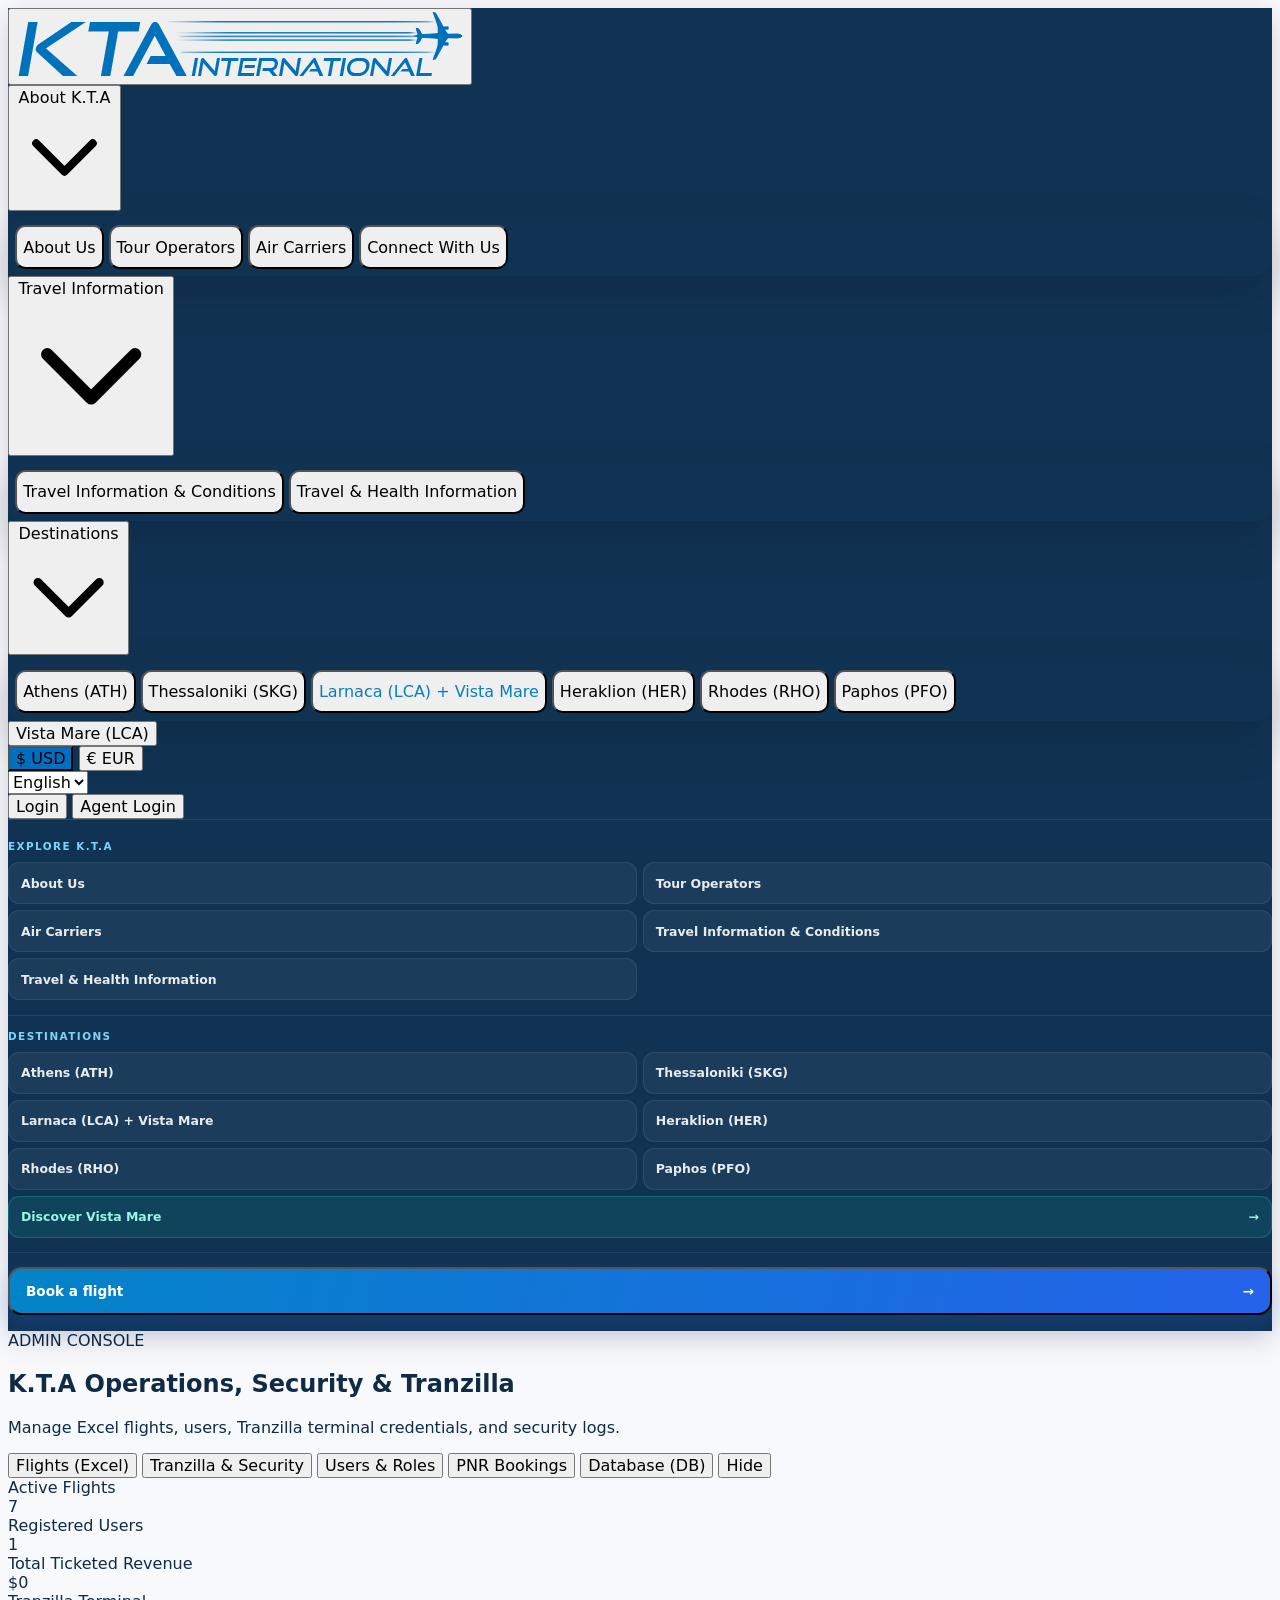
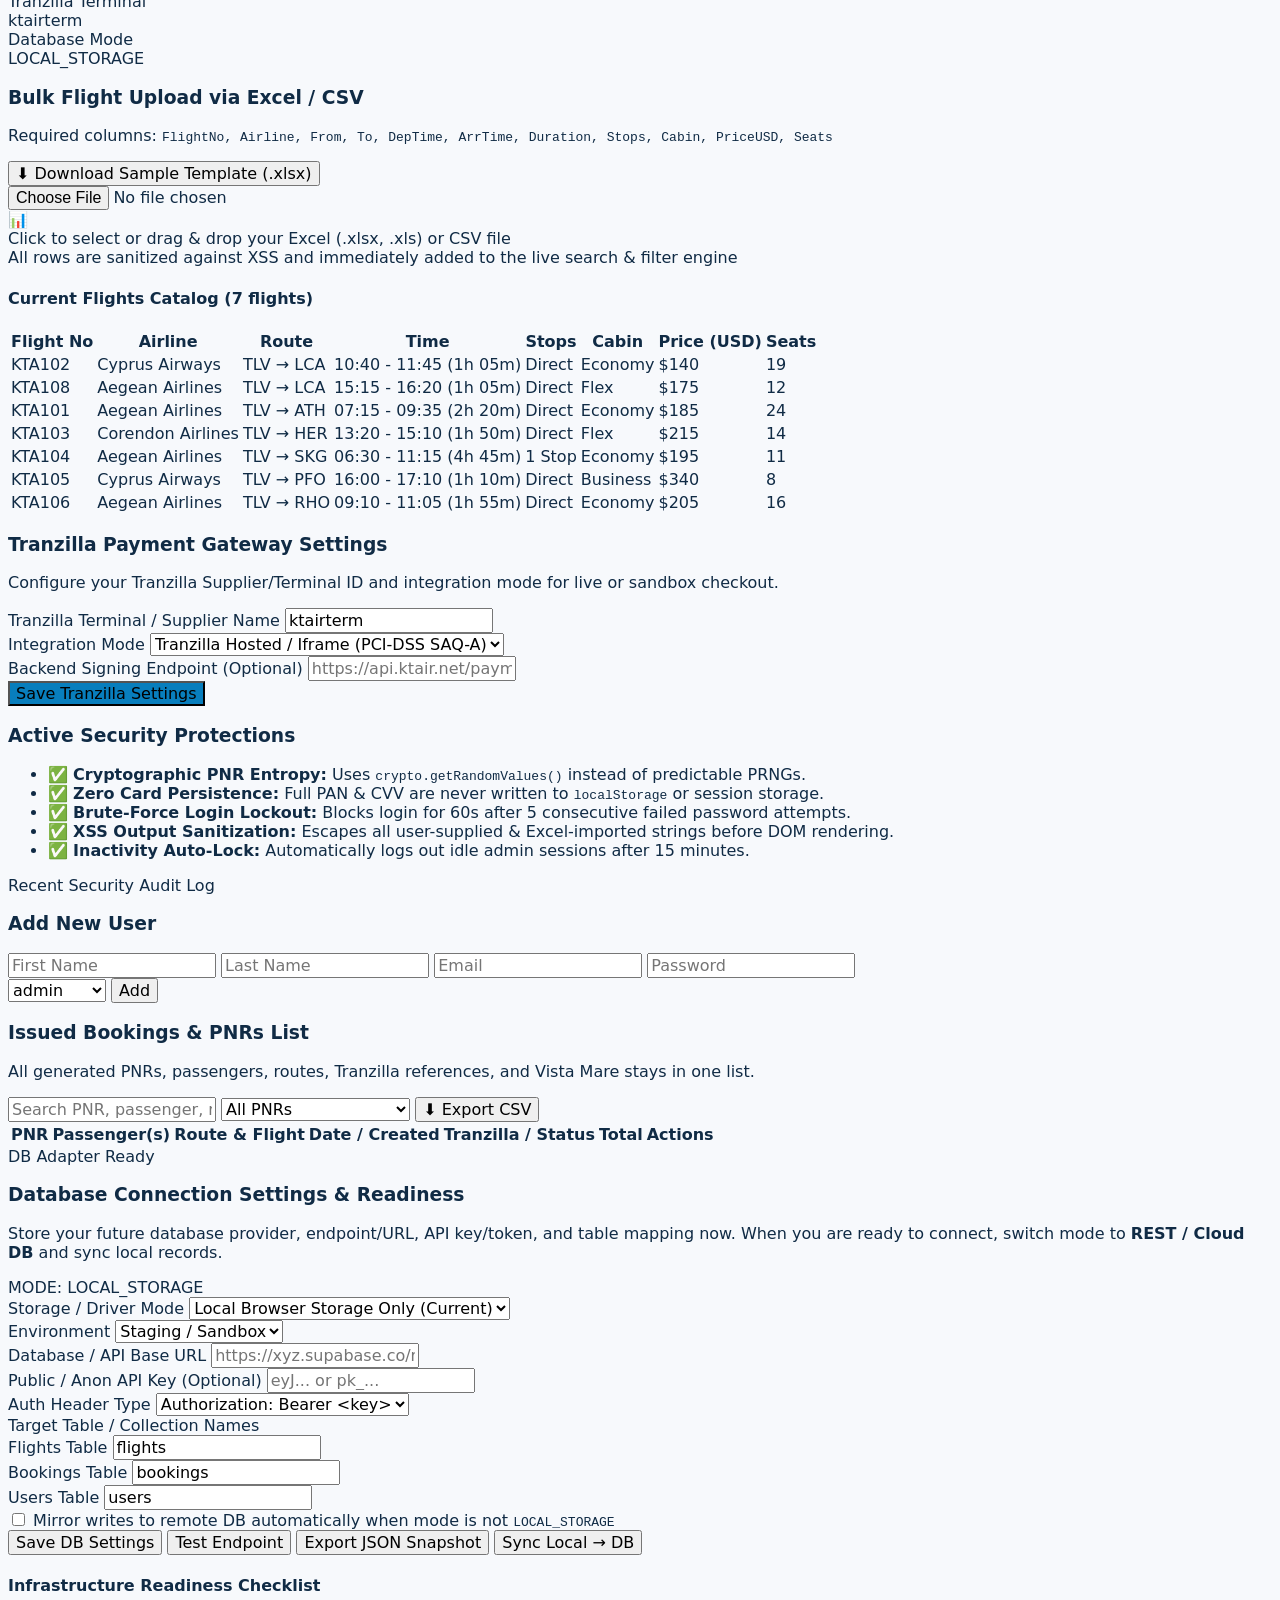
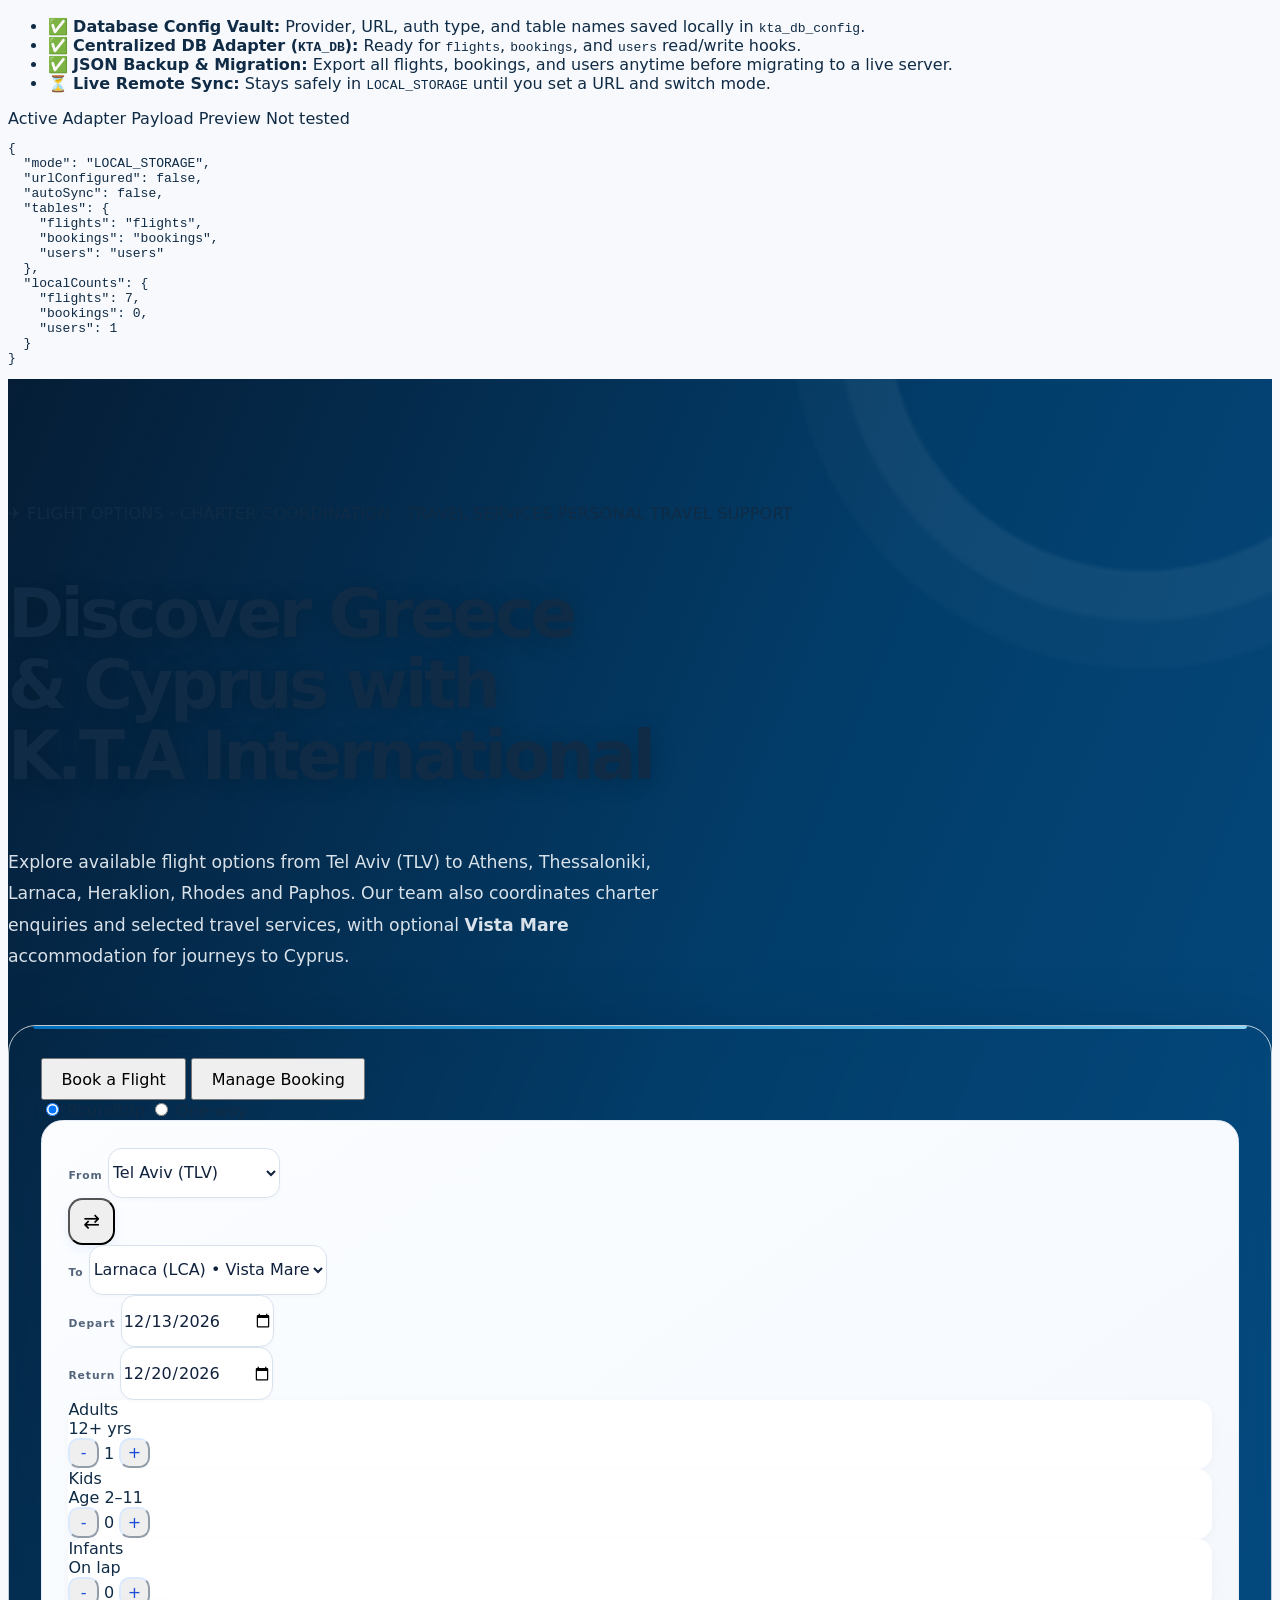
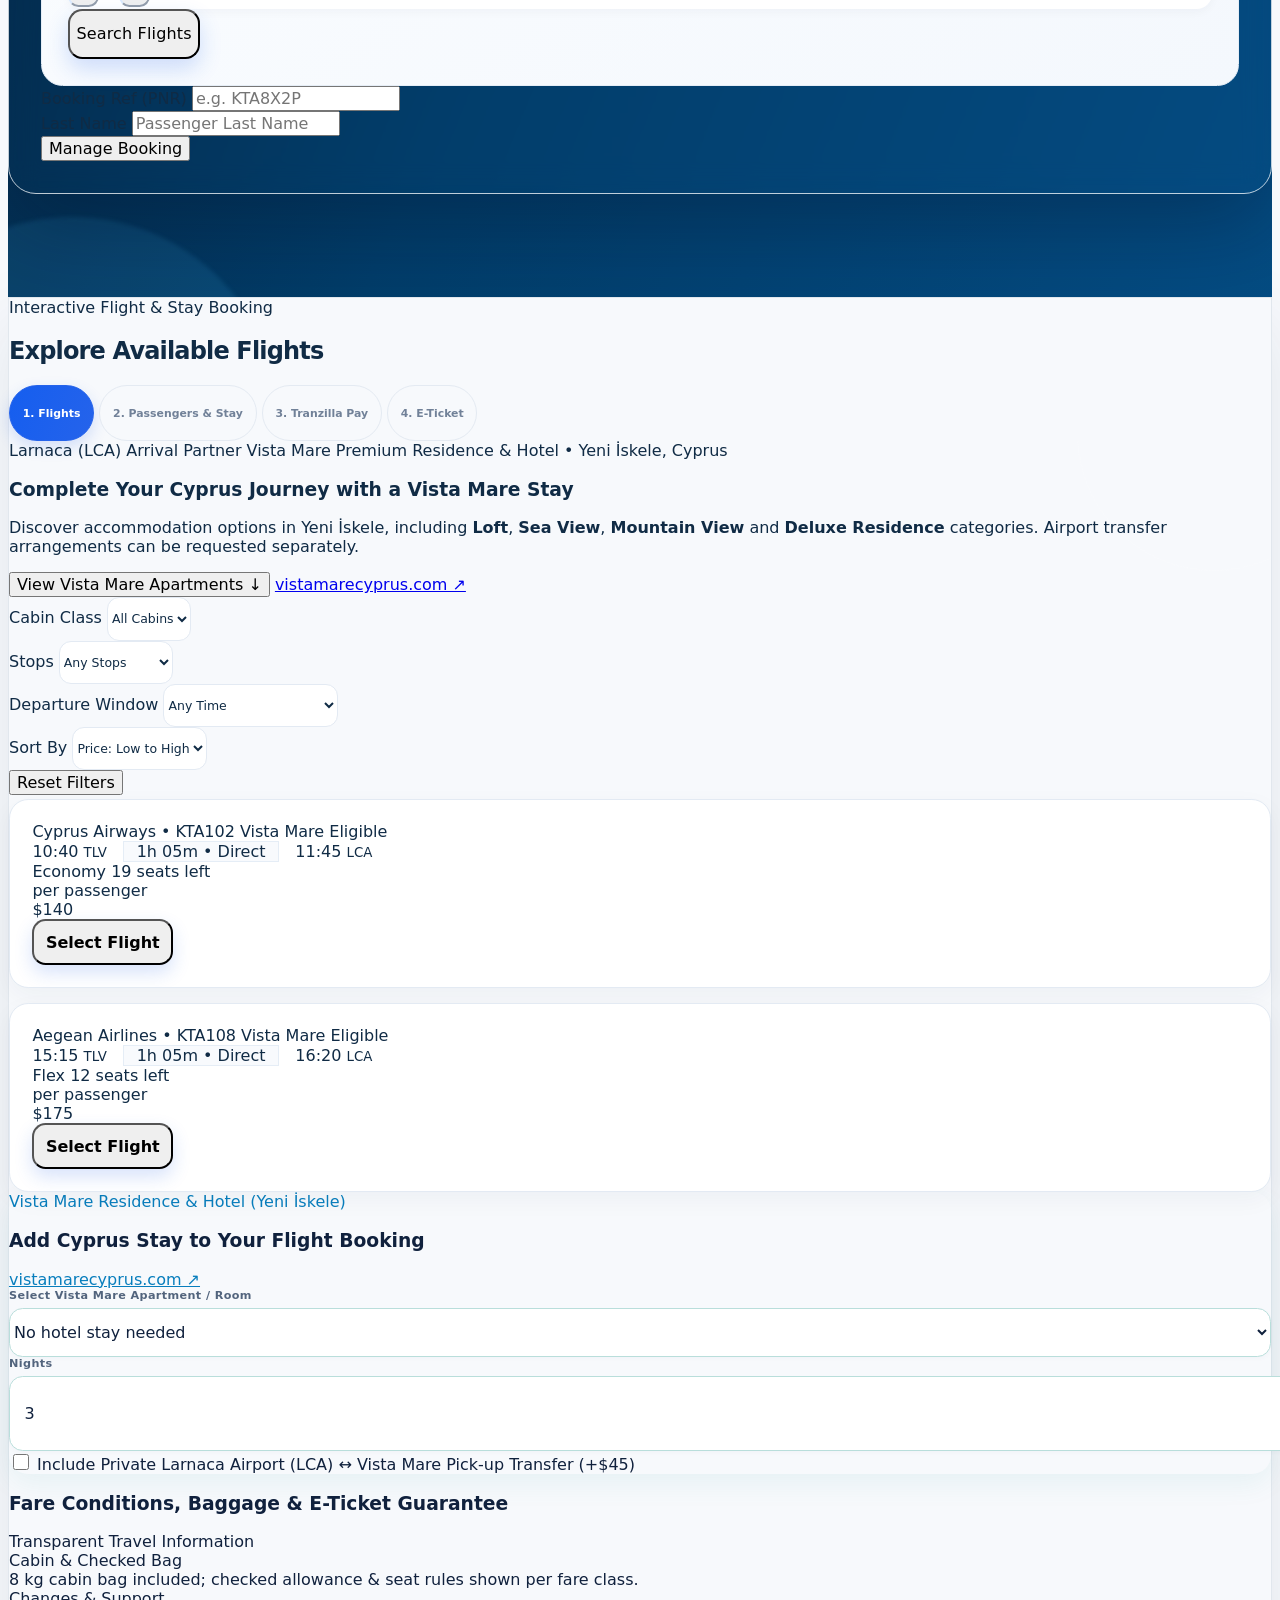
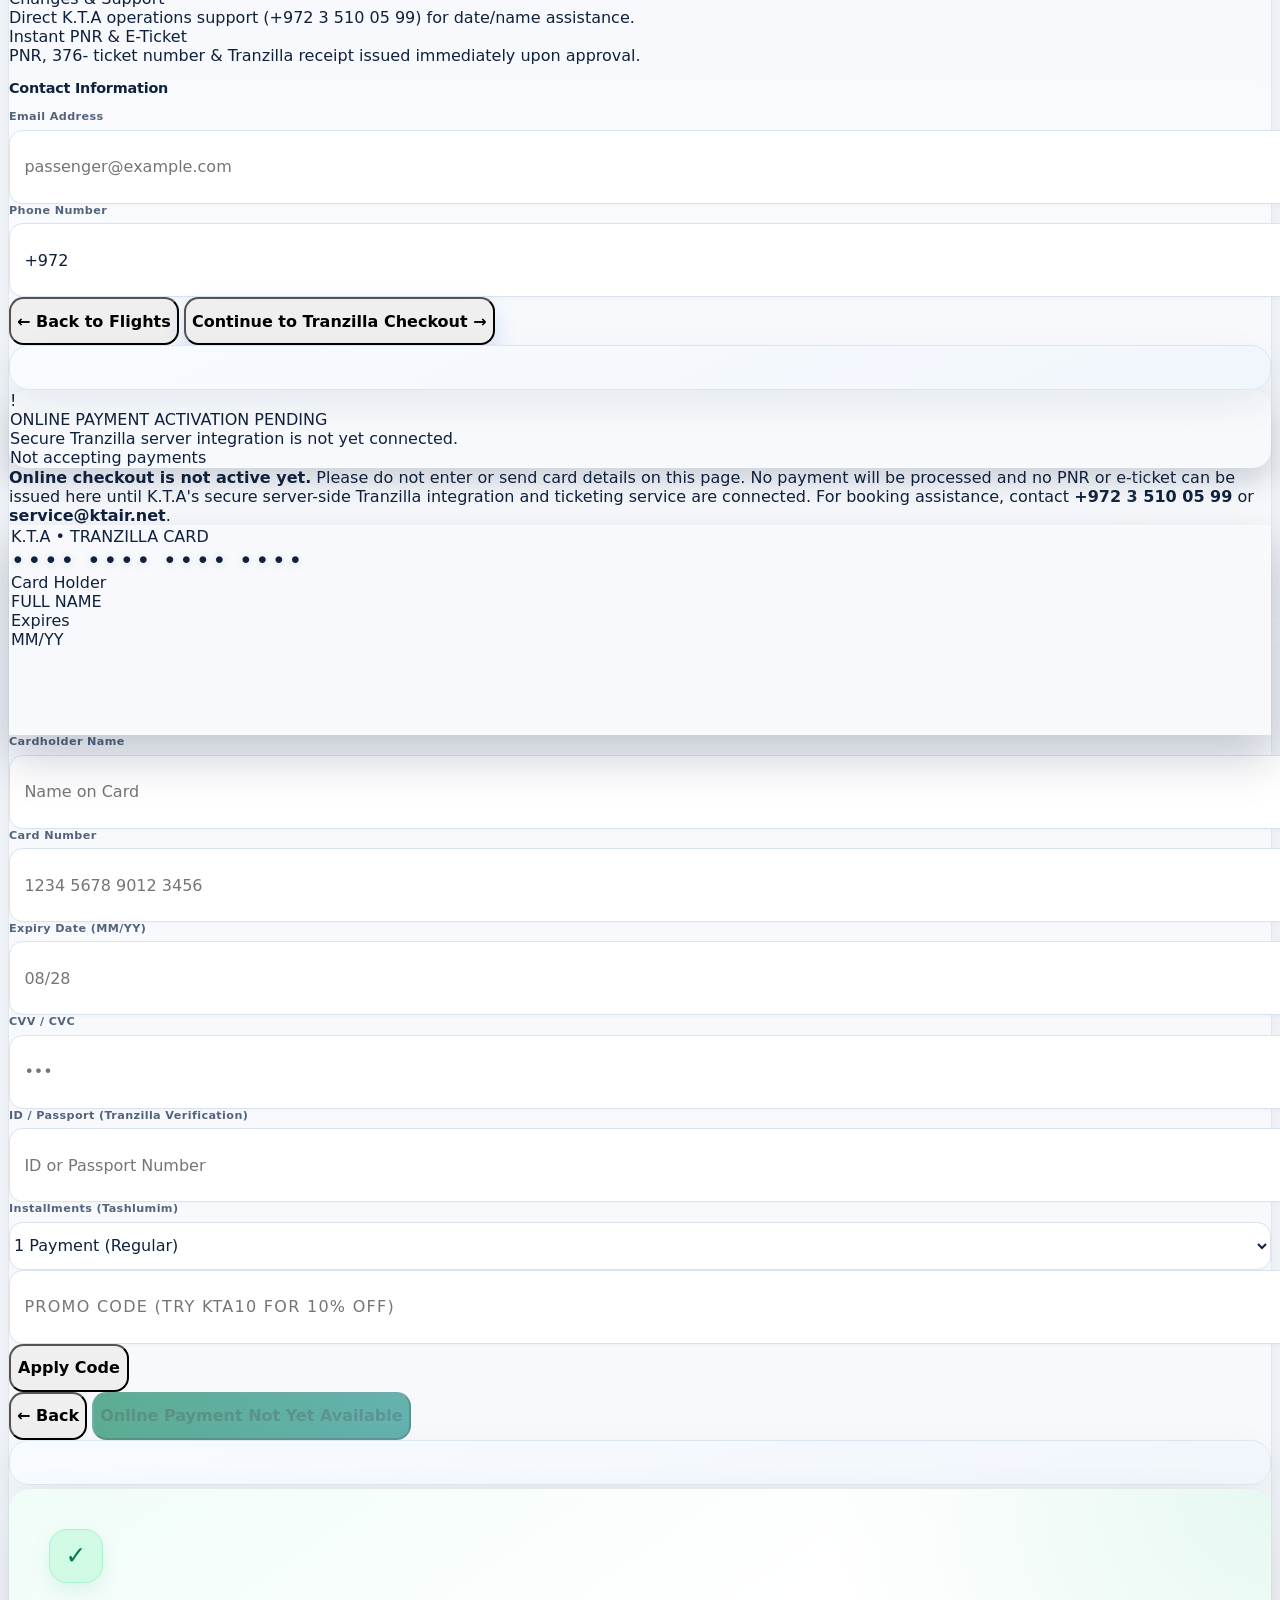
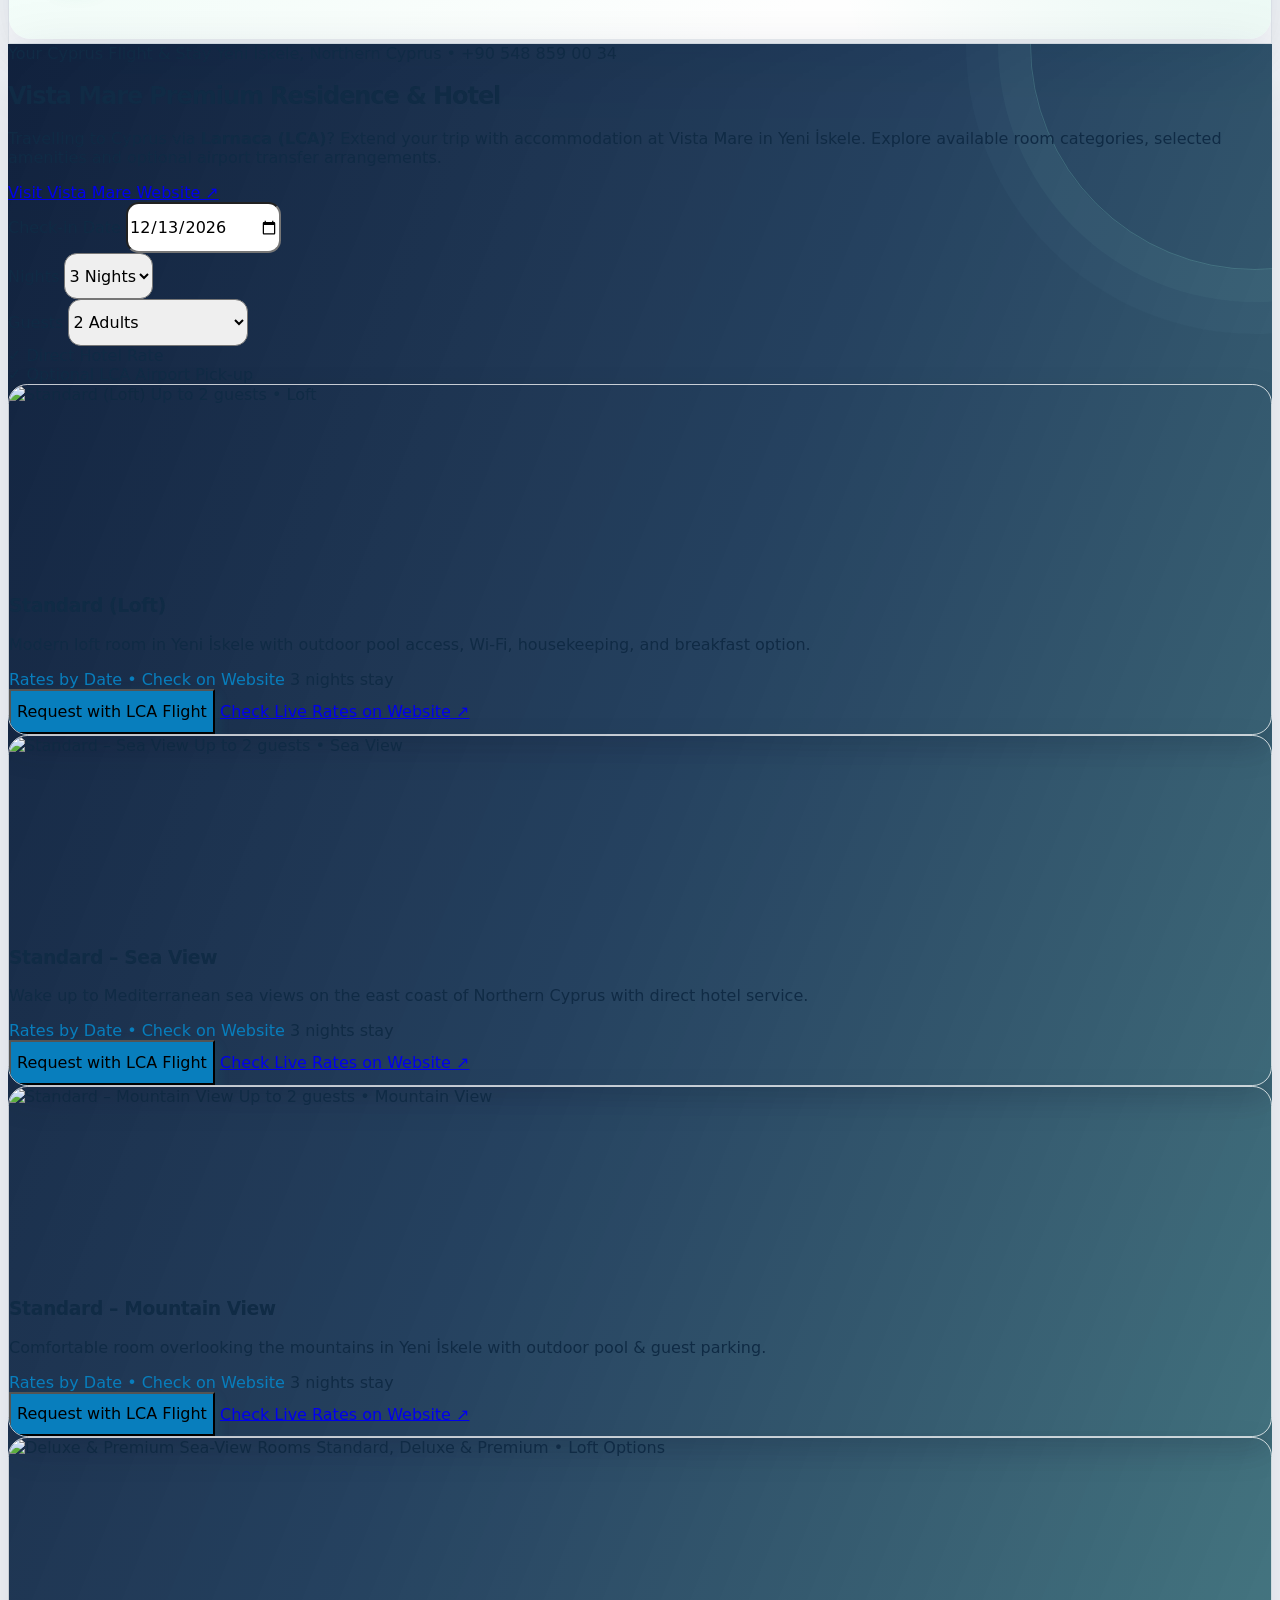
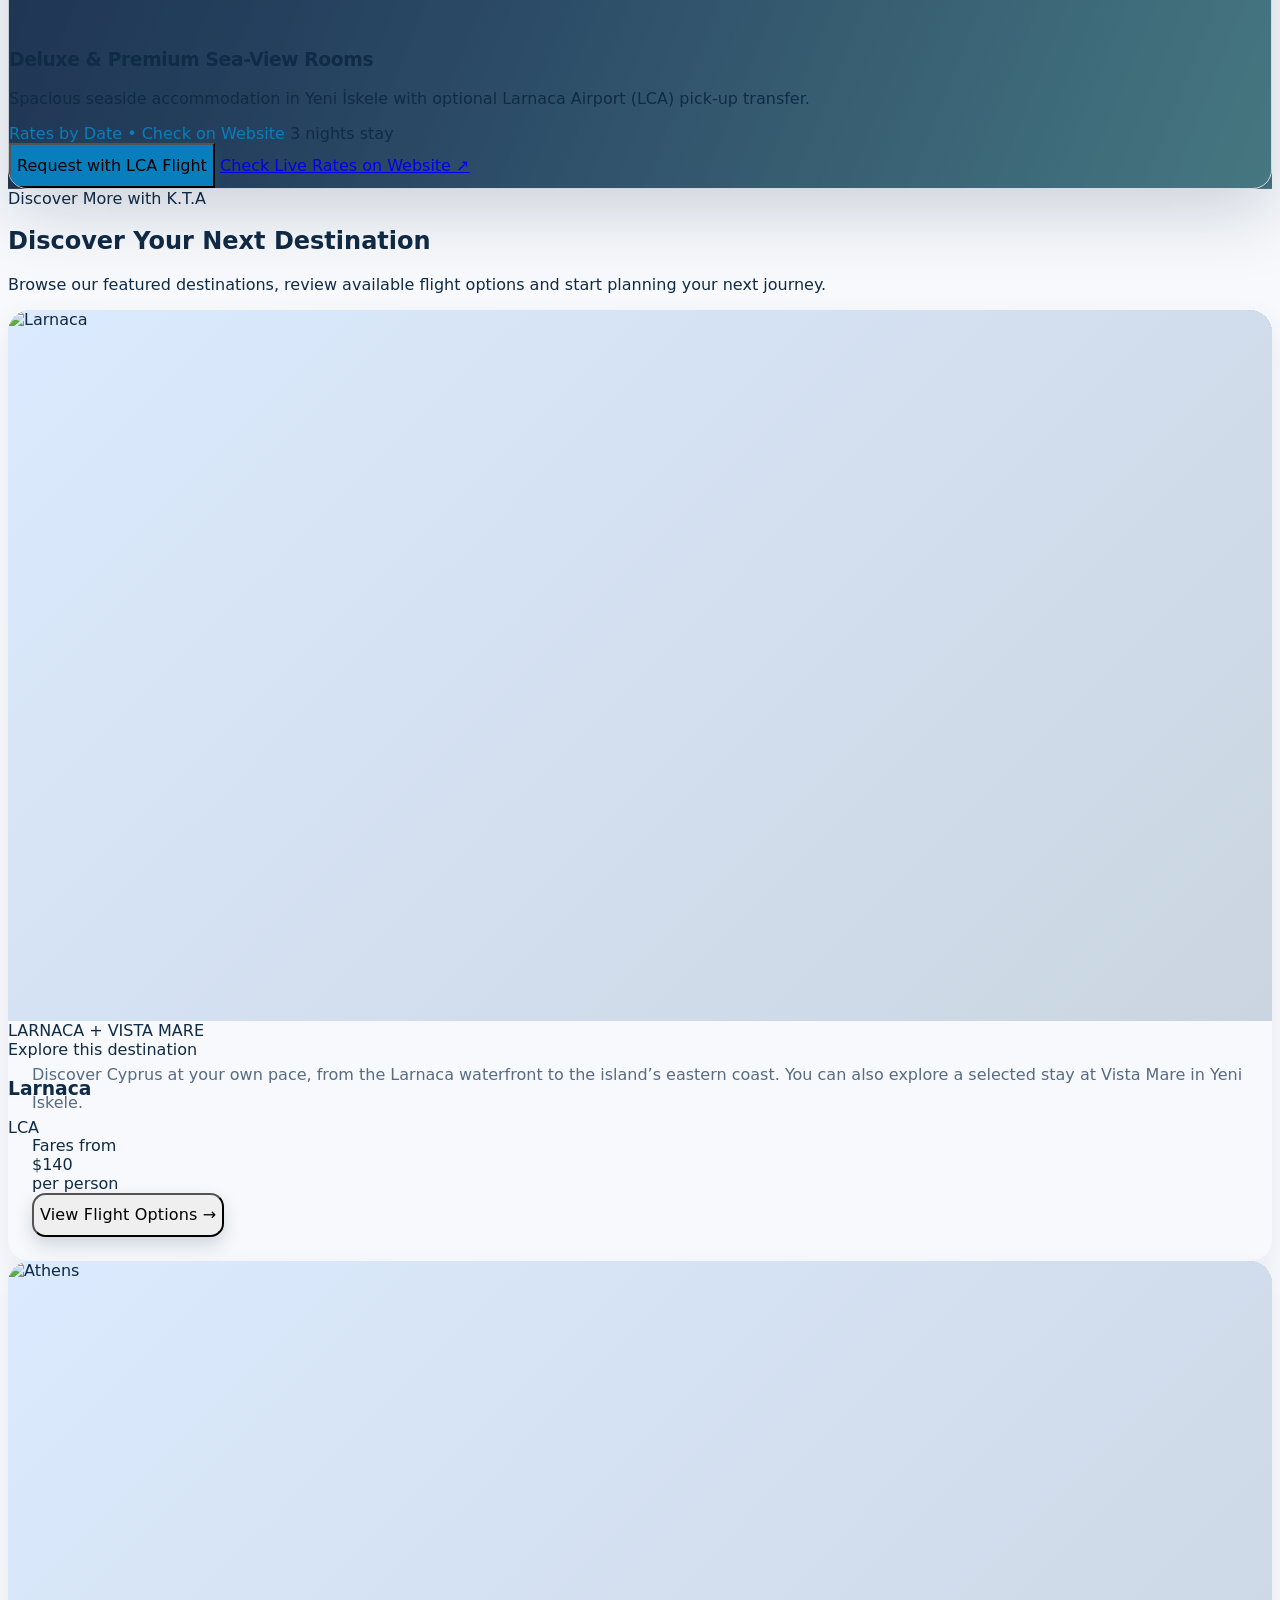
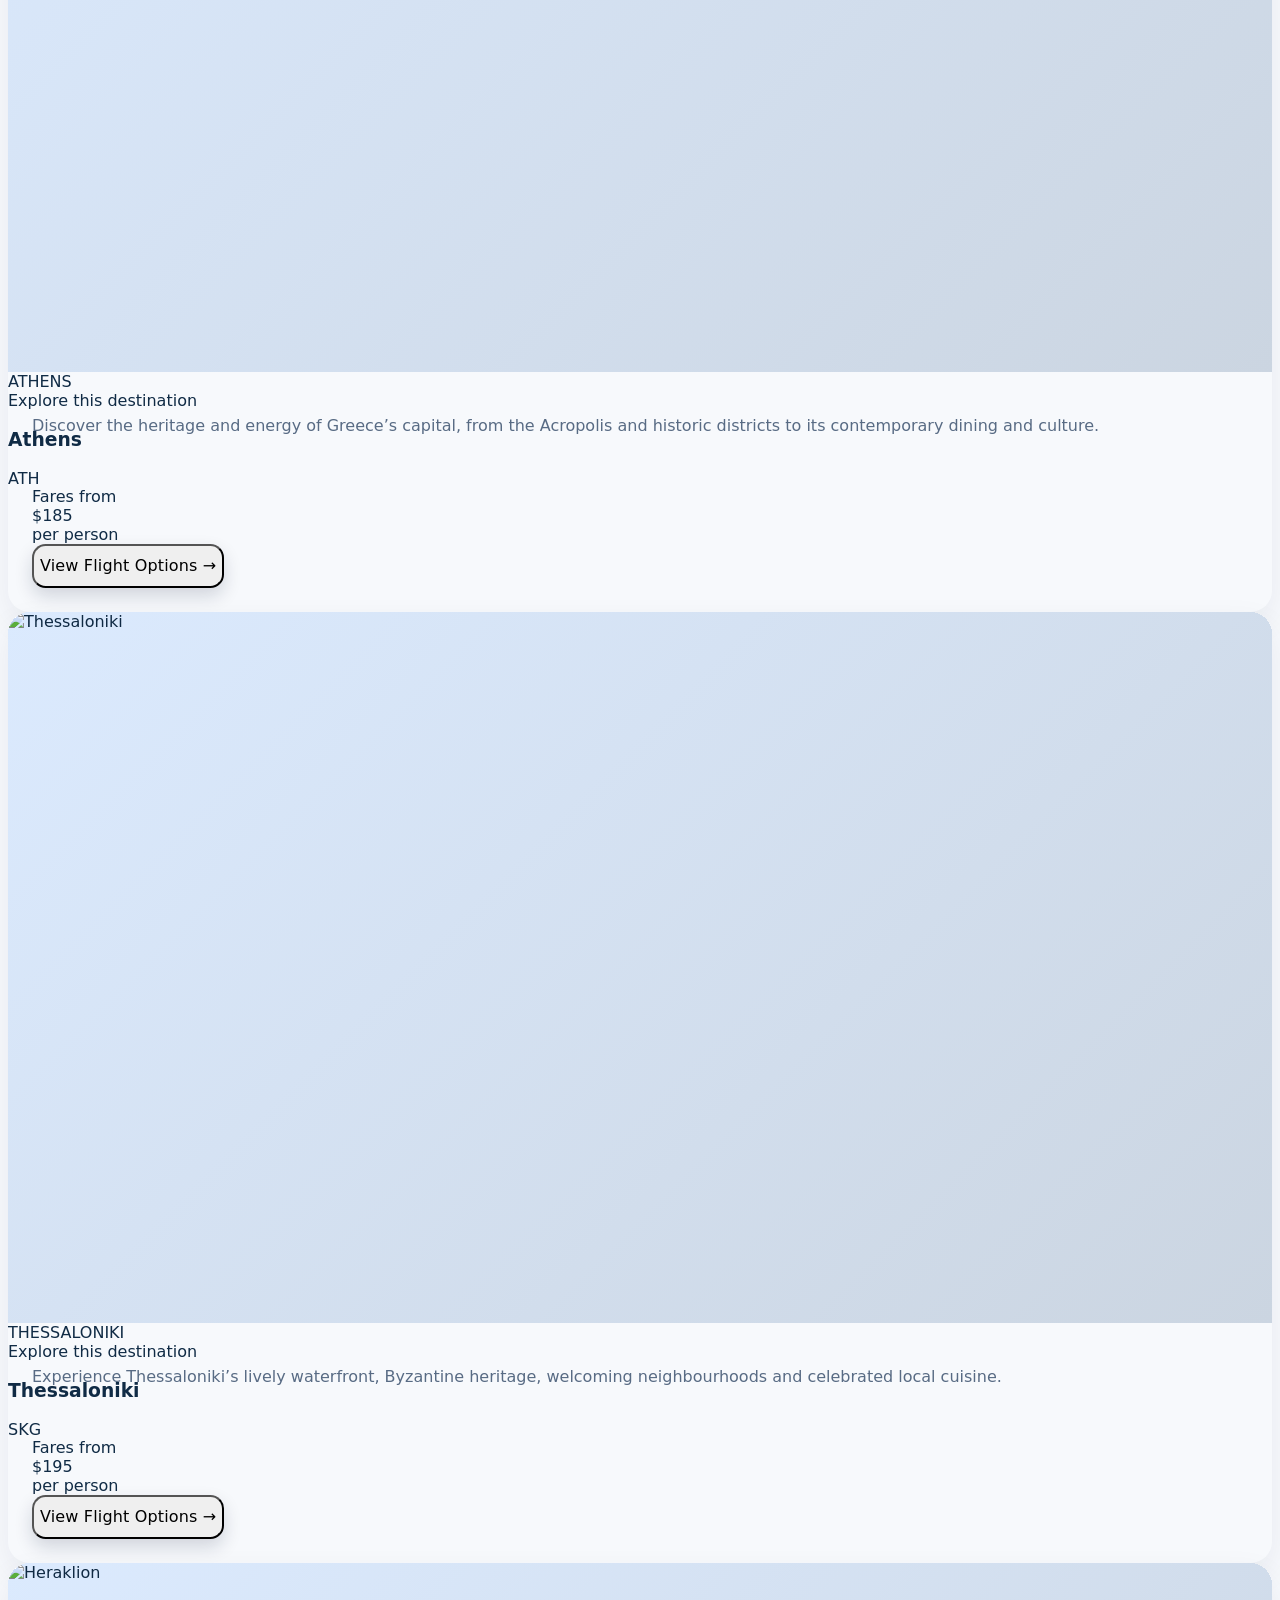
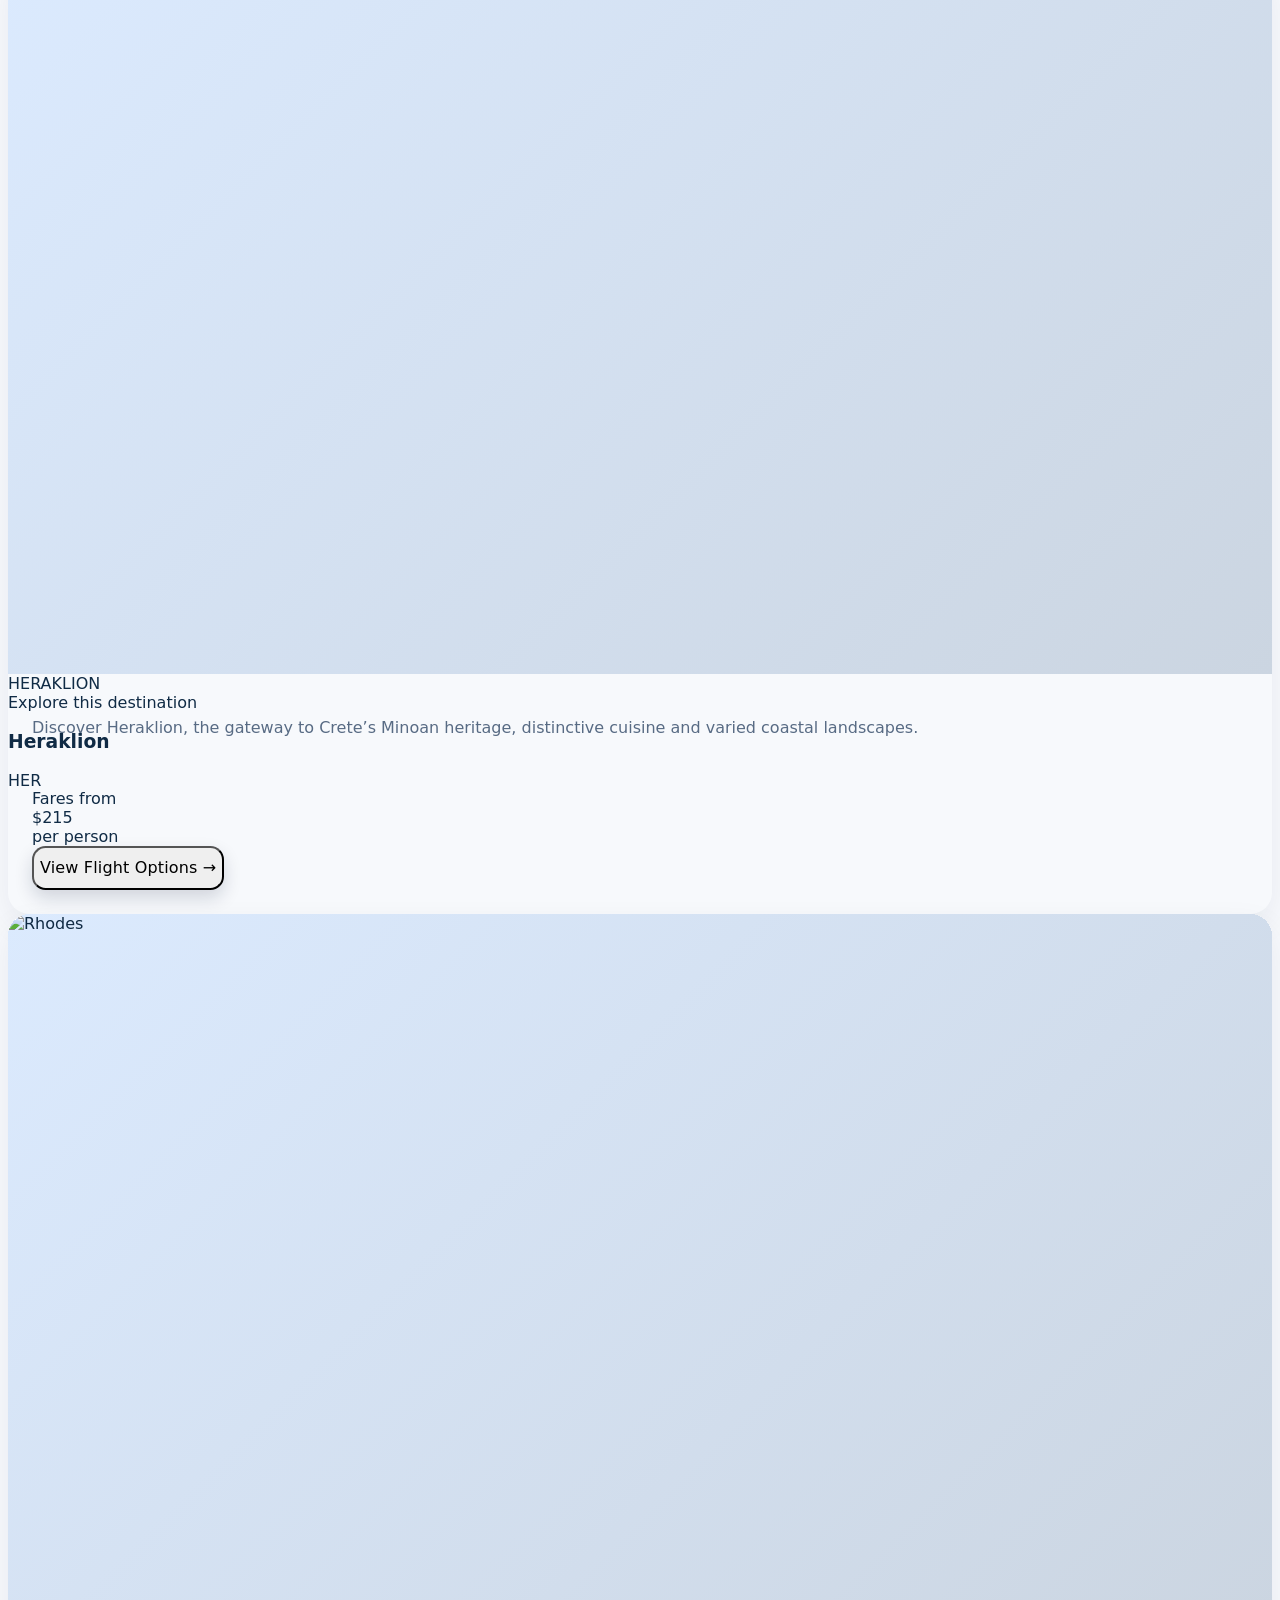
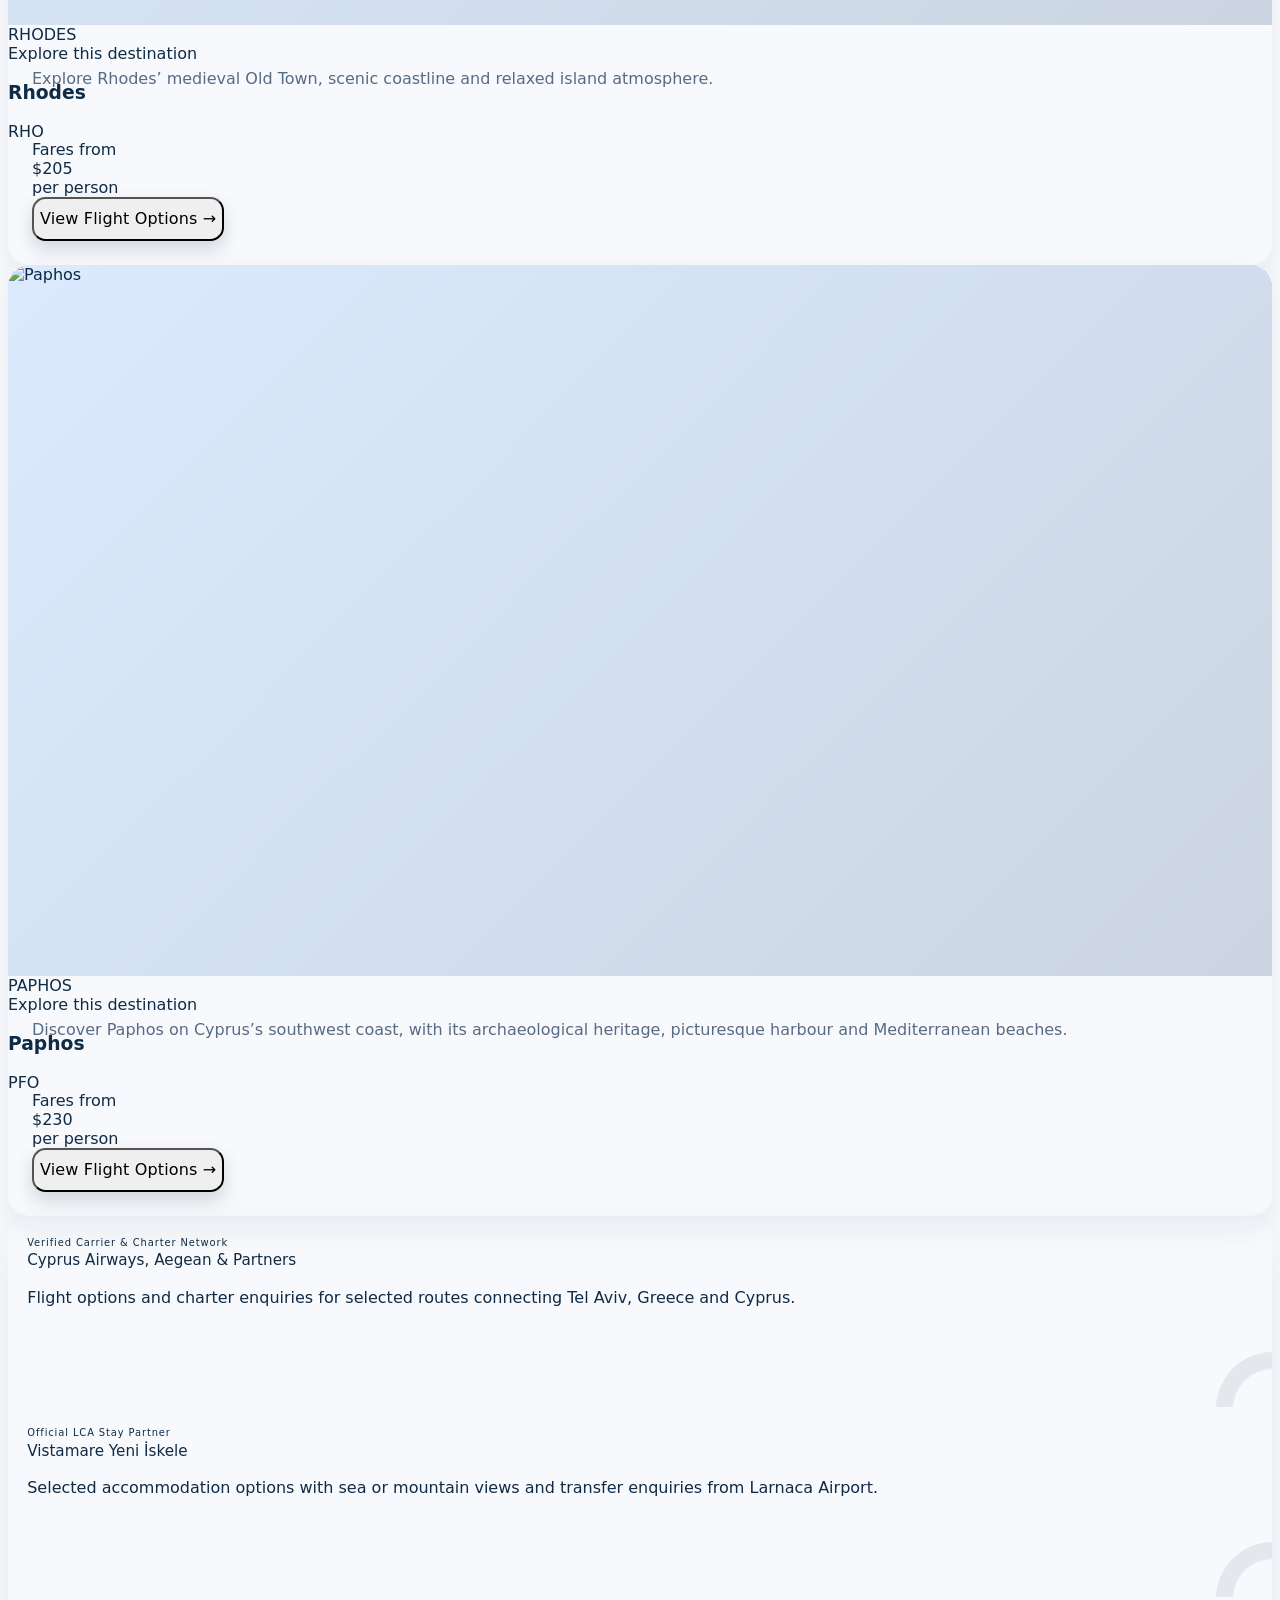
==== commit 5c838582: "Show checkout as unavailable until secure integration" ====
--- a/index.html
+++ b/index.html
@@ -811,24 +811,21 @@
             <!-- Tranzilla Security Header -->
             <div class="flex flex-wrap items-center justify-between gap-3 bg-slate-900 text-white px-4 py-3 rounded-2xl">
               <div class="flex items-center gap-2.5">
-                <span class="w-8 h-8 rounded-lg bg-emerald-500/20 text-emerald-300 flex items-center justify-center font-extrabold text-sm">🔒</span>
+                <span class="w-8 h-8 rounded-lg bg-amber-500/20 text-amber-300 flex items-center justify-center font-extrabold text-sm">!</span>
                 <div>
-                  <div class="text-xs font-extrabold tracking-wide">TRANZILLA SECURE PAYMENT GATEWAY</div>
-                  <div class="text-[11px] text-slate-400">Terminal: <span id="checkoutTzTerminal" class="font-mono text-teal-300">ktairterm</span> • 256-bit TLS & PCI-DSS Level 1</div>
-                </div>
-              </div>
-              <span class="px-2.5 py-1 rounded-lg bg-white/10 text-[11px] font-bold text-sky-300">3D-Secure Ready</span>
-            </div>
-
-            <div class="bg-emerald-50 border border-emerald-200 rounded-2xl p-4 text-xs text-emerald-950 flex flex-wrap items-center justify-between gap-3">
-              <div>
-                <strong>Zero Card Storage & Instant Issuance:</strong> Your full card number and CVV are processed via Tranzilla and never saved in browser storage. Your PNR and E-Ticket appear immediately after payment.
-              </div>
-              <div class="font-bold text-emerald-800 whitespace-nowrap">Support: +972 3 510 05 99</div>
-            </div>
-
-            <!-- Live 3D Card Preview -->
-            <div class="card-3d-wrap max-w-md mx-auto">
+                  <div class="text-xs font-extrabold tracking-wide">ONLINE PAYMENT ACTIVATION PENDING</div>
+                  <div class="text-[11px] text-slate-300">Secure Tranzilla server integration is not yet connected.</div>
+                </div>
+              </div>
+              <span class="px-2.5 py-1 rounded-lg bg-amber-400/15 text-[11px] font-bold text-amber-200">Not accepting payments</span>
+            </div>
+
+            <div class="bg-amber-50 border border-amber-300 rounded-2xl p-4 text-sm text-amber-950">
+              <strong>Online checkout is not active yet.</strong> Please do not enter or send card details on this page. No payment will be processed and no PNR or e-ticket can be issued here until K.T.A's secure server-side Tranzilla integration and ticketing service are connected. For booking assistance, contact <strong>+972 3 510 05 99</strong> or <strong>service@ktair.net</strong>.
+            </div>
+
+            <!-- Card entry is intentionally removed until hosted Tranzilla checkout is integrated. -->
+            <div class="hidden" aria-hidden="true">
               <div id="card3D" class="card-3d relative h-52 w-full rounded-2xl shadow-2xl">
                 <!-- Front -->
                 <div class="card-face absolute inset-0 rounded-2xl bg-gradient-to-br from-[#0f295a] via-[#17469e] to-[#0891b2] text-white p-6 flex flex-col justify-between">
@@ -865,8 +862,8 @@
               </div>
             </div>
 
-            <!-- Card Inputs -->
-            <div class="grid grid-cols-1 sm:grid-cols-2 gap-4">
+            <!-- Card Inputs are disabled until secure hosted checkout is deployed. -->
+            <div class="hidden">
               <div class="sm:col-span-2">
                 <label class="block text-xs font-bold text-slate-600 mb-1">Cardholder Name</label>
                 <input id="cardHolderInput" type="text" required autocomplete="cc-name" placeholder="Name on Card" oninput="updateCardPreview()" class="w-full px-4 py-2.5 rounded-xl border border-slate-200 bg-slate-50 text-sm font-semibold uppercase" />
@@ -916,8 +913,8 @@
               <button type="button" onclick="setFlowStep(2)" class="px-5 py-2.5 rounded-xl border border-slate-200 font-bold text-sm text-slate-700 hover:bg-slate-50">
                 ← Back
               </button>
-              <button id="tranzillaPayBtn" type="submit" class="px-7 py-3.5 rounded-xl bg-emerald-600 hover:bg-emerald-700 text-white font-extrabold text-sm shadow-lg shadow-emerald-600/25">
-                Pay via Tranzilla & Issue Ticket
+              <button id="tranzillaPayBtn" type="button" disabled aria-disabled="true" class="px-7 py-3.5 rounded-xl bg-slate-400 text-white font-extrabold text-sm cursor-not-allowed">
+                Online Payment Not Yet Available
               </button>
             </div>
           </form>
@@ -1017,9 +1014,9 @@
           <p class="text-xs text-slate-600 mt-1">Selected accommodation options with sea or mountain views and transfer enquiries from Larnaca Airport.</p>
         </div>
         <div class="p-4 rounded-2xl bg-emerald-50/70 border border-emerald-200/80">
-          <div class="text-xs font-extrabold text-emerald-800 uppercase">Protected Checkout</div>
-          <div class="text-sm font-extrabold text-slate-900 mt-1">Tranzilla 3D-Secure</div>
-          <p class="text-xs text-slate-600 mt-1">Payment options are presented during booking. Any payment is subject to provider authorization and confirmation.</p>
+          <div class="text-xs font-extrabold text-amber-800 uppercase">Online Checkout</div>
+          <div class="text-sm font-extrabold text-slate-900 mt-1">Activation in Progress</div>
+          <p class="text-xs text-slate-600 mt-1">Online payments will become available after secure gateway and server-side booking verification are completed.</p>
         </div>
         <div class="p-4 rounded-2xl bg-sky-50/70 border border-sky-200/80">
           <div class="text-xs font-extrabold text-sky-800 uppercase">Direct Human Support</div>
--- a/assets/css/styles.css
+++ b/assets/css/styles.css
@@ -304,7 +304,7 @@
   .hero-bg {
     padding-top: 3rem;
     padding-bottom: 4rem;
-    background-position: 58% center;
+    background-position: 58% 64%;
   }
 
   .hero-bg h1 {
@@ -1187,9 +1187,9 @@
   background-color: var(--kta-navy);
   background-image:
     linear-gradient(105deg, rgba(7,20,46,.94) 0%, rgba(9,31,67,.82) 47%, rgba(8,43,65,.48) 100%),
-    var(--hero-image, url("https://images.unsplash.com/photo-1533105079780-92b9be482077?auto=format&fit=crop&w=2000&q=85"));
+    var(--hero-image, url("https://images.unsplash.com/photo-1436491865332-7a61a109cc05?auto=format&fit=crop&w=2200&q=90"));
   background-size: cover;
-  background-position: center 48%;
+  background-position: center 43%;
 }
 
 .hero-bg::before {
@@ -1895,3 +1895,196 @@
     font-size: .59rem;
   }
 }
+
+/* Vista Mare — official property photography with a refined overlay */
+#vistaMareSection > div {
+  background-image:
+    linear-gradient(112deg, rgba(7, 24, 53, .96) 0%, rgba(8, 39, 73, .88) 48%, rgba(8, 74, 86, .74) 100%),
+    url("https://vistamarecyprus.com/wp-content/uploads/2026/10/home-new-4-600x464.webp") !important;
+  background-size: cover;
+  background-position: center 48%;
+  background-repeat: no-repeat;
+}
+
+#vistaMareGrid img {
+  transition: transform .55s cubic-bezier(.2,.7,.2,1), filter .35s ease;
+  filter: saturate(.94) contrast(1.02);
+}
+
+#vistaMareGrid > div:hover img {
+  transform: scale(1.045);
+  filter: saturate(1.04) contrast(1.04);
+}
+
+#destinationsGrid .destination-card__image img {
+  filter: saturate(.96) contrast(1.02);
+}
+
+@media (max-width: 640px) {
+  #vistaMareSection > div {
+    background-position: 58% 64%;
+  }
+}
+
+
+/* Destination imagery — consistent crop and responsive card proportions */
+#destinationsGrid .destination-card__image {
+  position: relative;
+  isolation: isolate;
+  aspect-ratio: 16 / 9;
+  height: auto;
+  min-height: 12.5rem;
+  background: linear-gradient(135deg, #dbeafe, #cbd5e1);
+}
+
+#destinationsGrid .destination-card__image img {
+  display: block;
+  width: 100%;
+  height: 100%;
+  min-height: inherit;
+  object-fit: cover;
+  object-position: center;
+  backface-visibility: hidden;
+}
+
+#destinationsGrid .destination-card__image-shade {
+  z-index: 1;
+}
+
+#destinationsGrid .destination-card__image > span,
+#destinationsGrid .destination-card__image > div:last-child {
+  z-index: 2;
+}
+
+#destinationsGrid .destination-card__body {
+  display: flex;
+  flex-direction: column;
+}
+
+#destinationsGrid .destination-card__body > div:last-child {
+  margin-top: auto;
+}
+
+@media (max-width: 767px) {
+  #destinationsGrid .destination-card__image {
+    aspect-ratio: 16 / 9;
+    min-height: 11.75rem;
+  }
+
+  #destinationsGrid .destination-card__body {
+    padding: 1.1rem;
+  }
+
+  #destinationsGrid .destination-card__body > div:last-child {
+    align-items: center;
+  }
+}
+
+@media (max-width: 380px) {
+  #destinationsGrid .destination-card__image {
+    min-height: 10.75rem;
+  }
+
+  #destinationsGrid .destination-card__button {
+    gap: .35rem;
+    padding-inline: .65rem;
+    font-size: .68rem;
+  }
+}
+
+@media (prefers-reduced-motion: reduce) {
+  #destinationsGrid .destination-card,
+  #destinationsGrid .destination-card__image img {
+    transition: none !important;
+  }
+}
+
+
+/* K.T.A logo-led brand palette */
+:root {
+  --kta-navy: #082b4c;
+  --kta-blue: #006fbd;
+  --kta-cyan: #38a9e0;
+  --kta-teal: #1688c7;
+  --kta-ink: #102b45;
+  --kta-page: #f3f8fc;
+}
+
+::selection {
+  background: #006fbd;
+}
+
+header.sticky {
+  background: rgba(8, 43, 76, .96);
+}
+
+.hero-bg {
+  background-image:
+    linear-gradient(112deg, rgba(5, 31, 57, .95) 0%, rgba(0, 75, 130, .86) 52%, rgba(0, 111, 189, .68) 100%),
+    url('https://images.unsplash.com/photo-1503152394-c571994fd383?auto=format&fit=crop&w=2000&q=85');
+}
+
+.hero-bg::after {
+  background: rgba(56, 169, 224, .14);
+}
+
+.hero-bg > div > .bg-white::before {
+  background: linear-gradient(90deg, #006fbd, #38a9e0, #8bd3f2);
+}
+
+#bookFlightForm input:focus,
+#bookFlightForm select:focus,
+#findReservationForm input:focus,
+#findReservationForm select:focus {
+  border-color: #1688c7;
+  box-shadow: 0 0 0 4px rgba(0, 111, 189, .13);
+}
+
+footer {
+  background-image: linear-gradient(135deg, #082b4c, #064875);
+}
+
+footer a:hover, footer button:hover {
+  color: #8bd3f2;
+}
+
+/* Align existing Tailwind accent utilities with the blue logo */
+[class~="bg-orange-500"], [class~="bg-orange-600"],
+[class~="bg-orange-400"] {
+  background-color: #006fbd !important;
+}
+[class~="text-orange-500"], [class~="text-orange-600"],
+[class~="text-orange-700"] {
+  color: #006fbd !important;
+}
+[class~="border-orange-500"], [class~="border-orange-400"] {
+  border-color: #1688c7 !important;
+}
+[class~="bg-teal-500"], [class~="bg-teal-600"],
+[class~="bg-teal-700"] {
+  background-color: #087ebd !important;
+}
+[class~="text-teal-500"], [class~="text-teal-600"],
+[class~="text-teal-700"] {
+  color: #087ebd !important;
+}
+[class~="border-teal-500"], [class~="border-teal-400"] {
+  border-color: #38a9e0 !important;
+}
+
+
+/* Aviation-led homepage hero: commercial passenger aircraft in flight */
+.hero-bg {
+  background-image:
+    linear-gradient(112deg, rgba(5, 28, 52, .92) 0%, rgba(0, 67, 116, .76) 52%, rgba(0, 111, 189, .48) 100%),
+    url('https://images.pexels.com/photos/27821530/pexels-photo-27821530.jpeg?auto=compress&cs=tinysrgb&w=2000');
+  background-position: center 64%;
+  background-size: cover;
+  background-repeat: no-repeat;
+}
+
+@media (max-width: 767px) {
+  .hero-bg {
+    background-position: 58% center;
+  }
+}
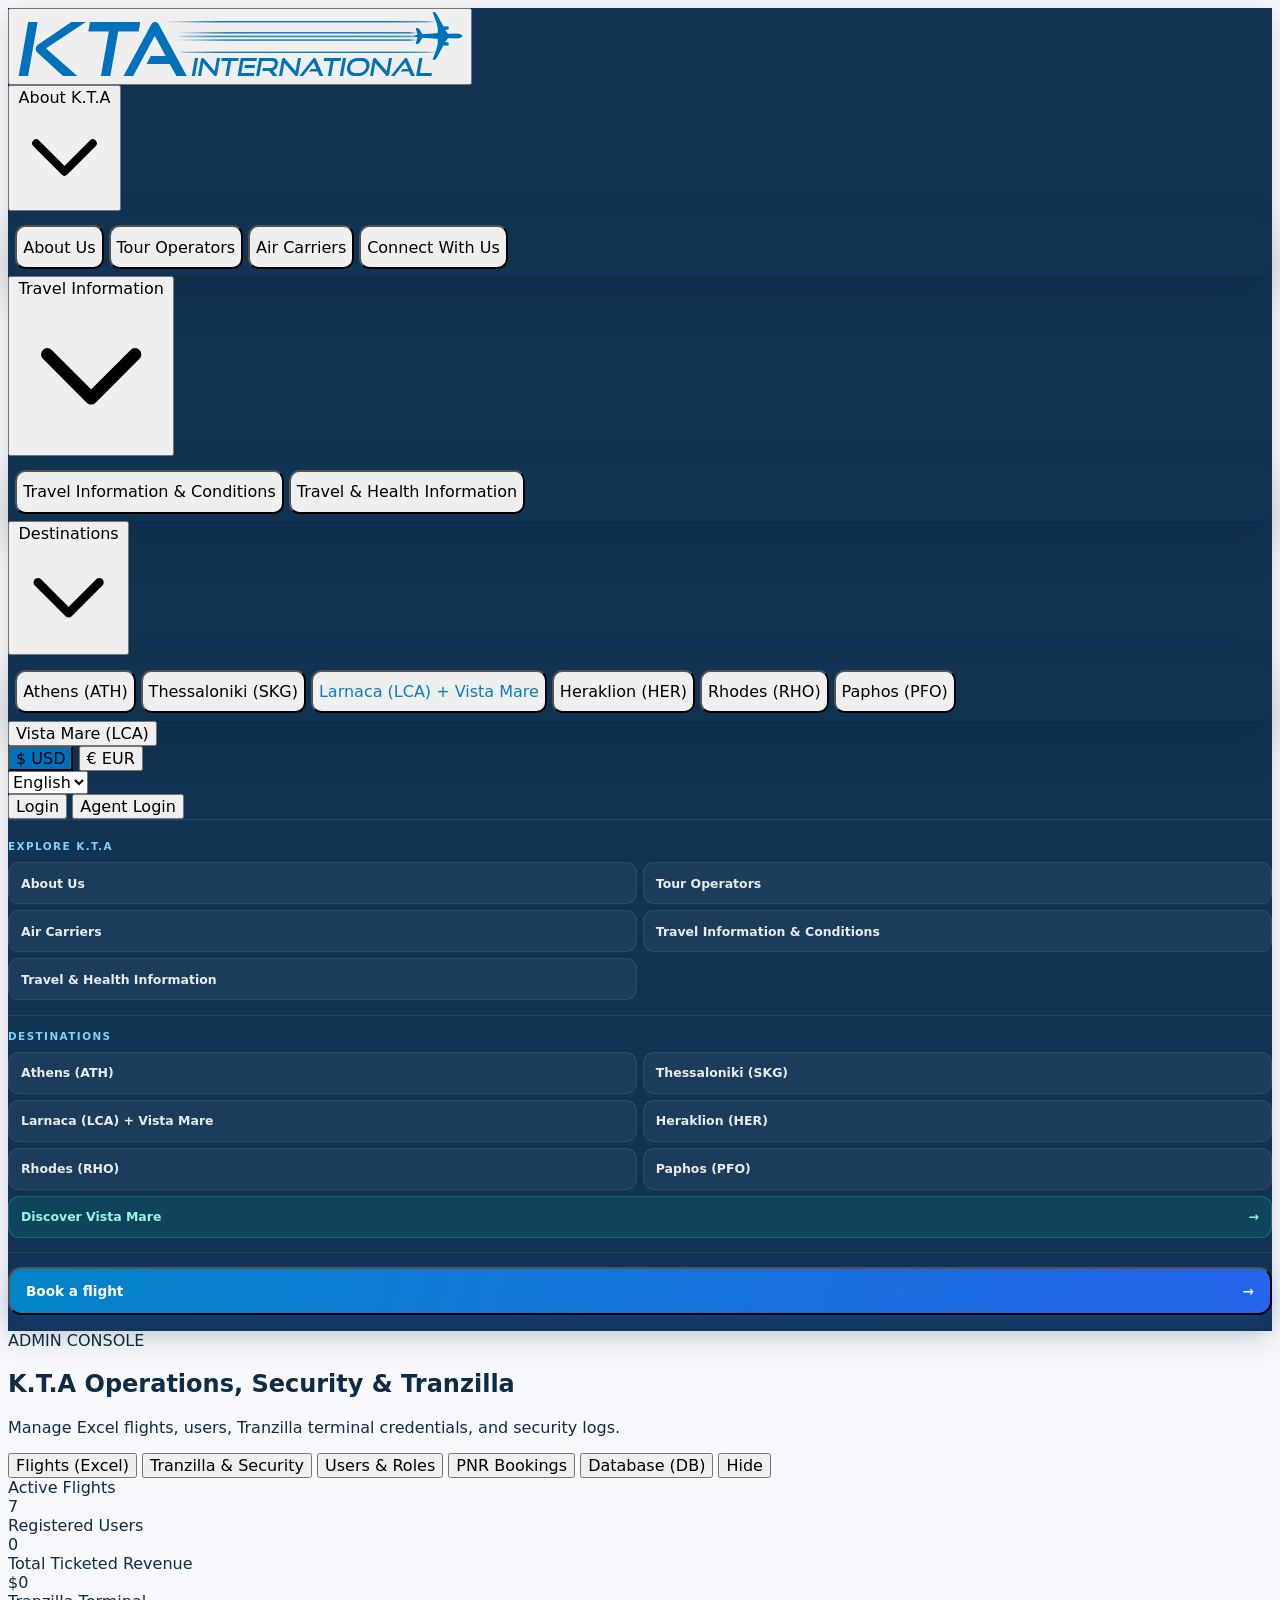
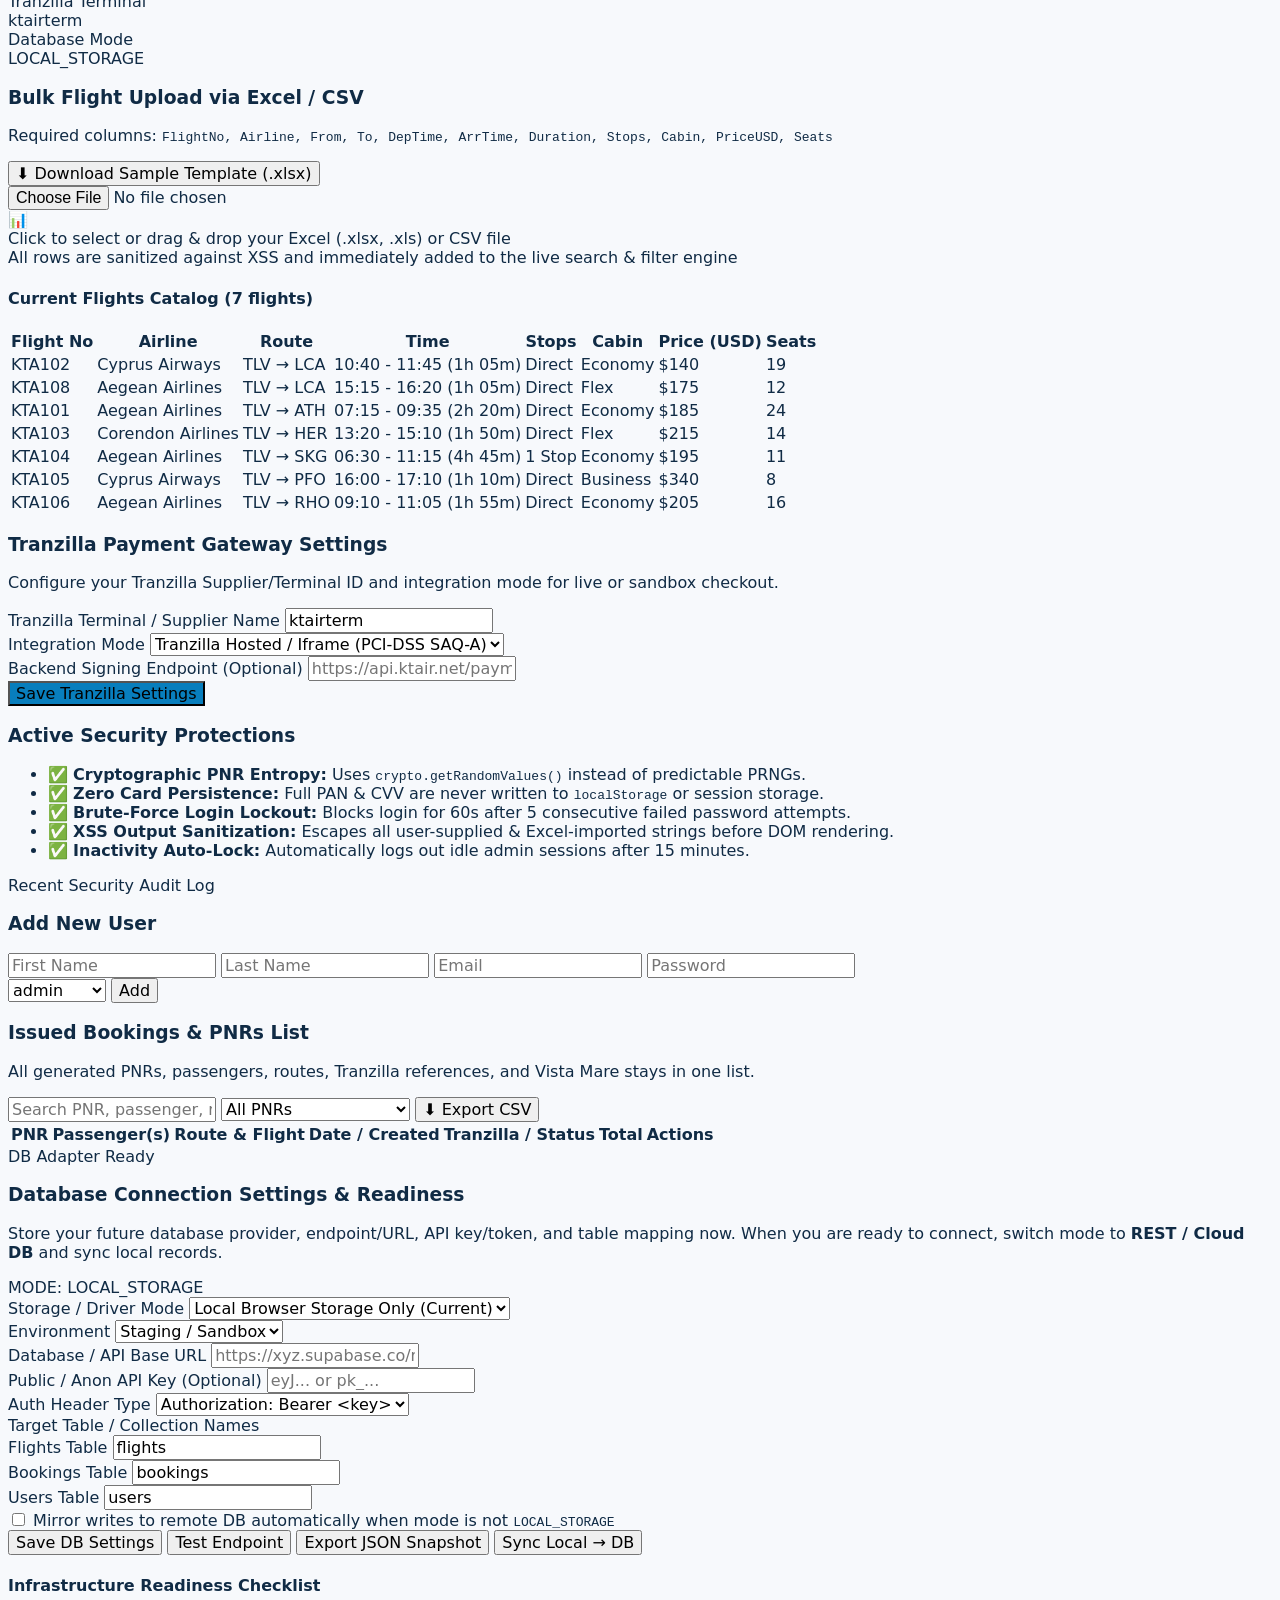
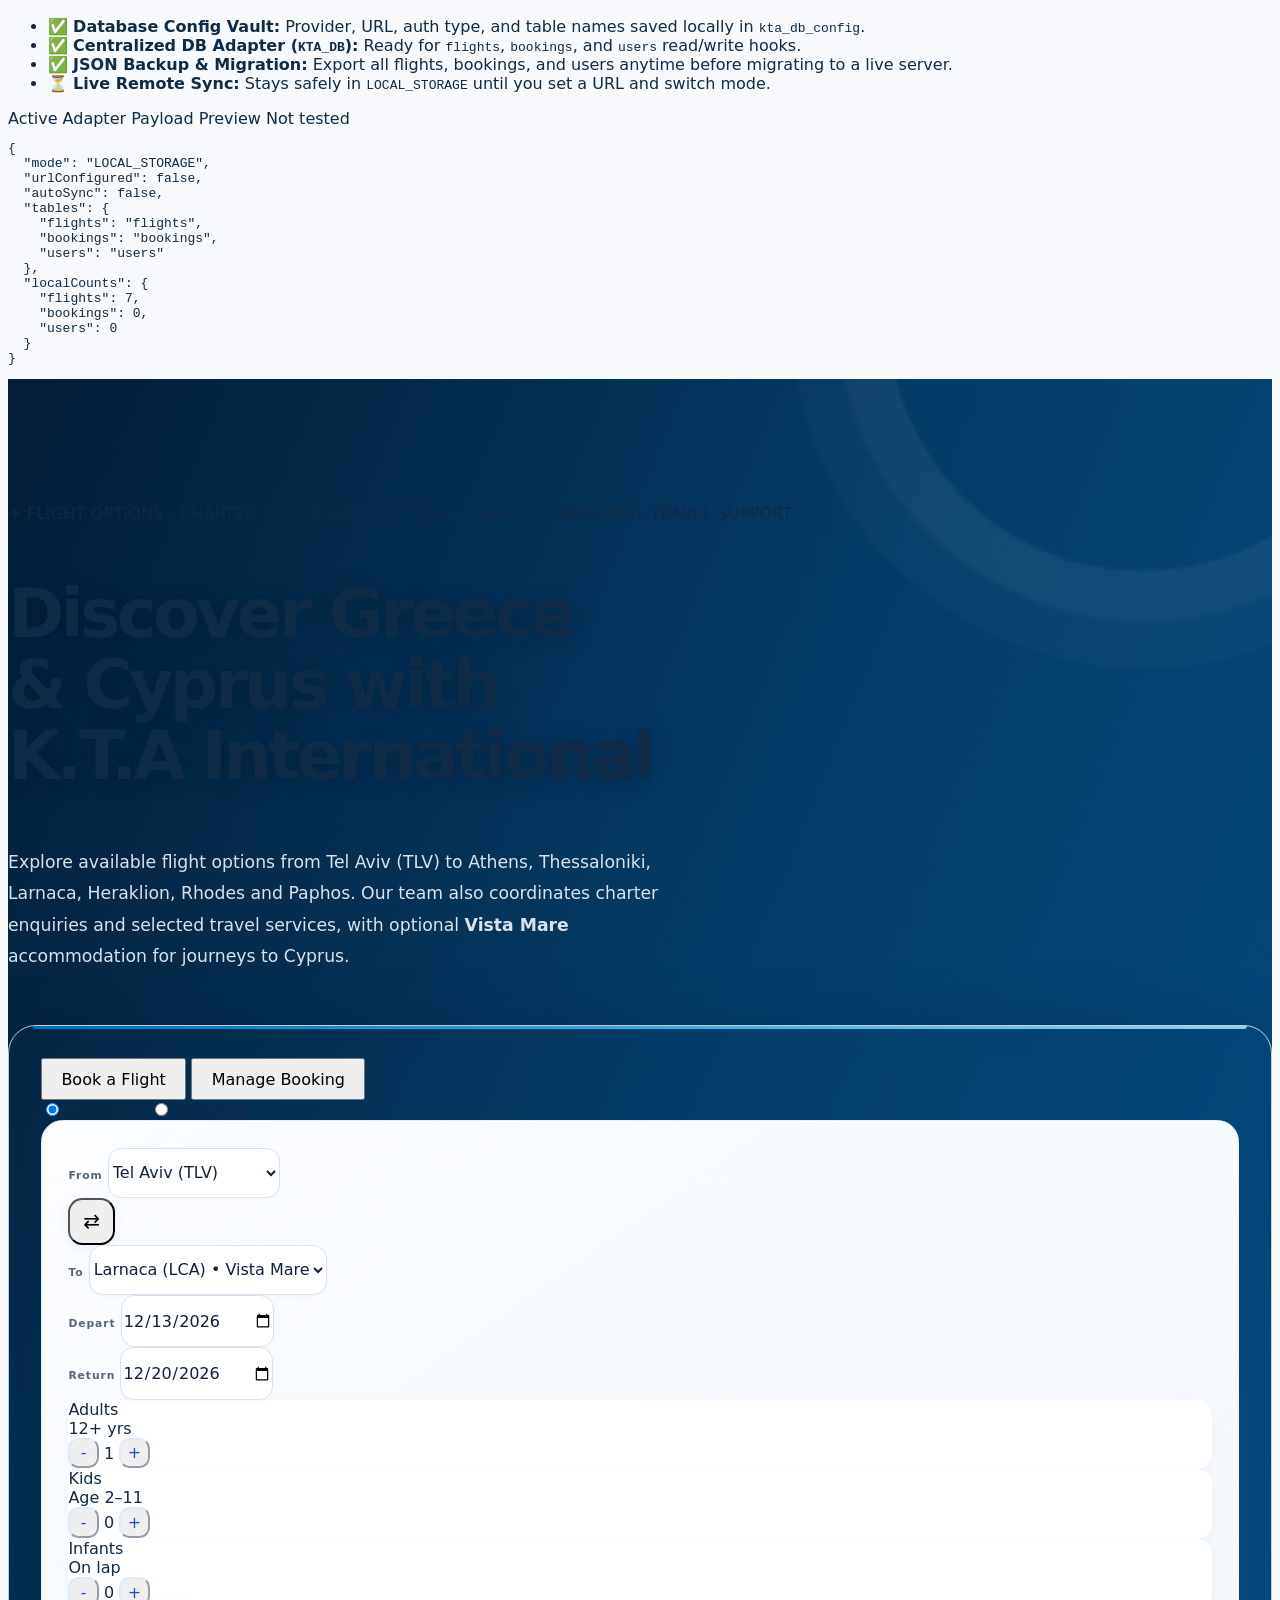
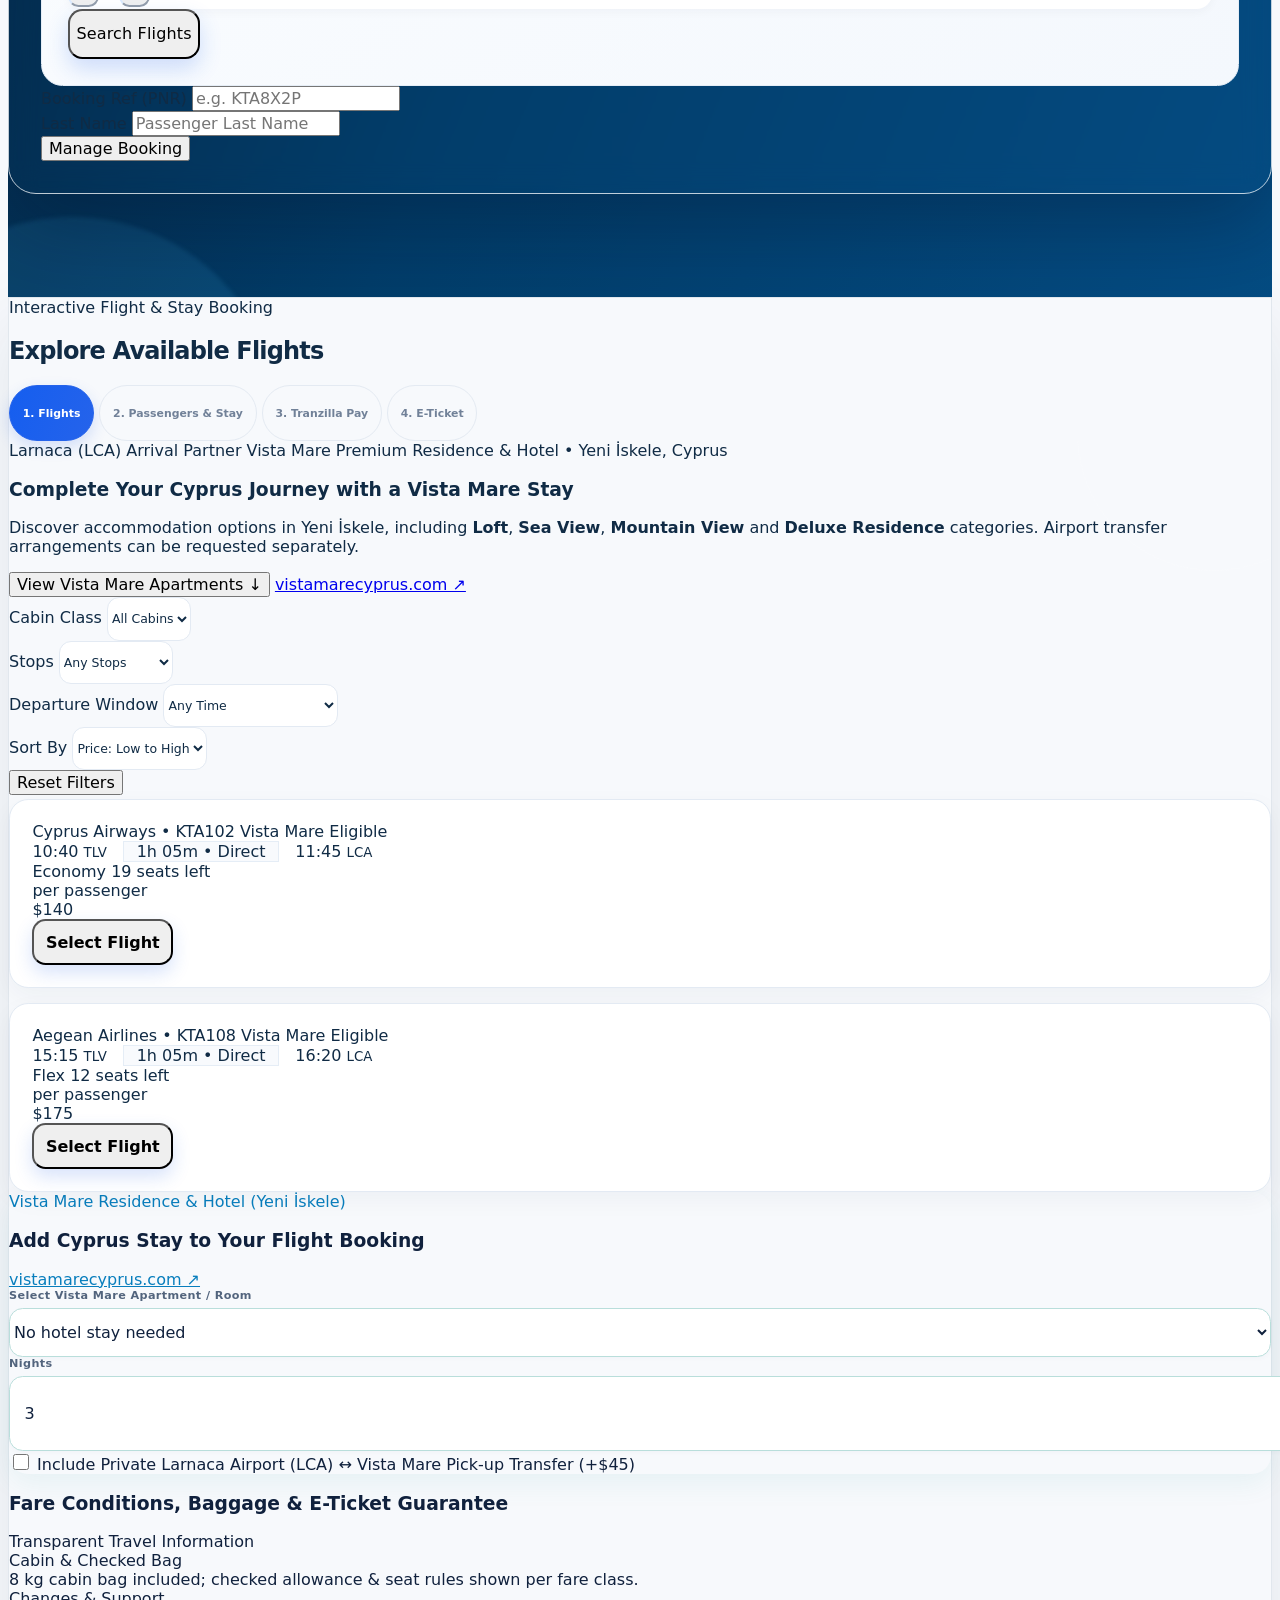
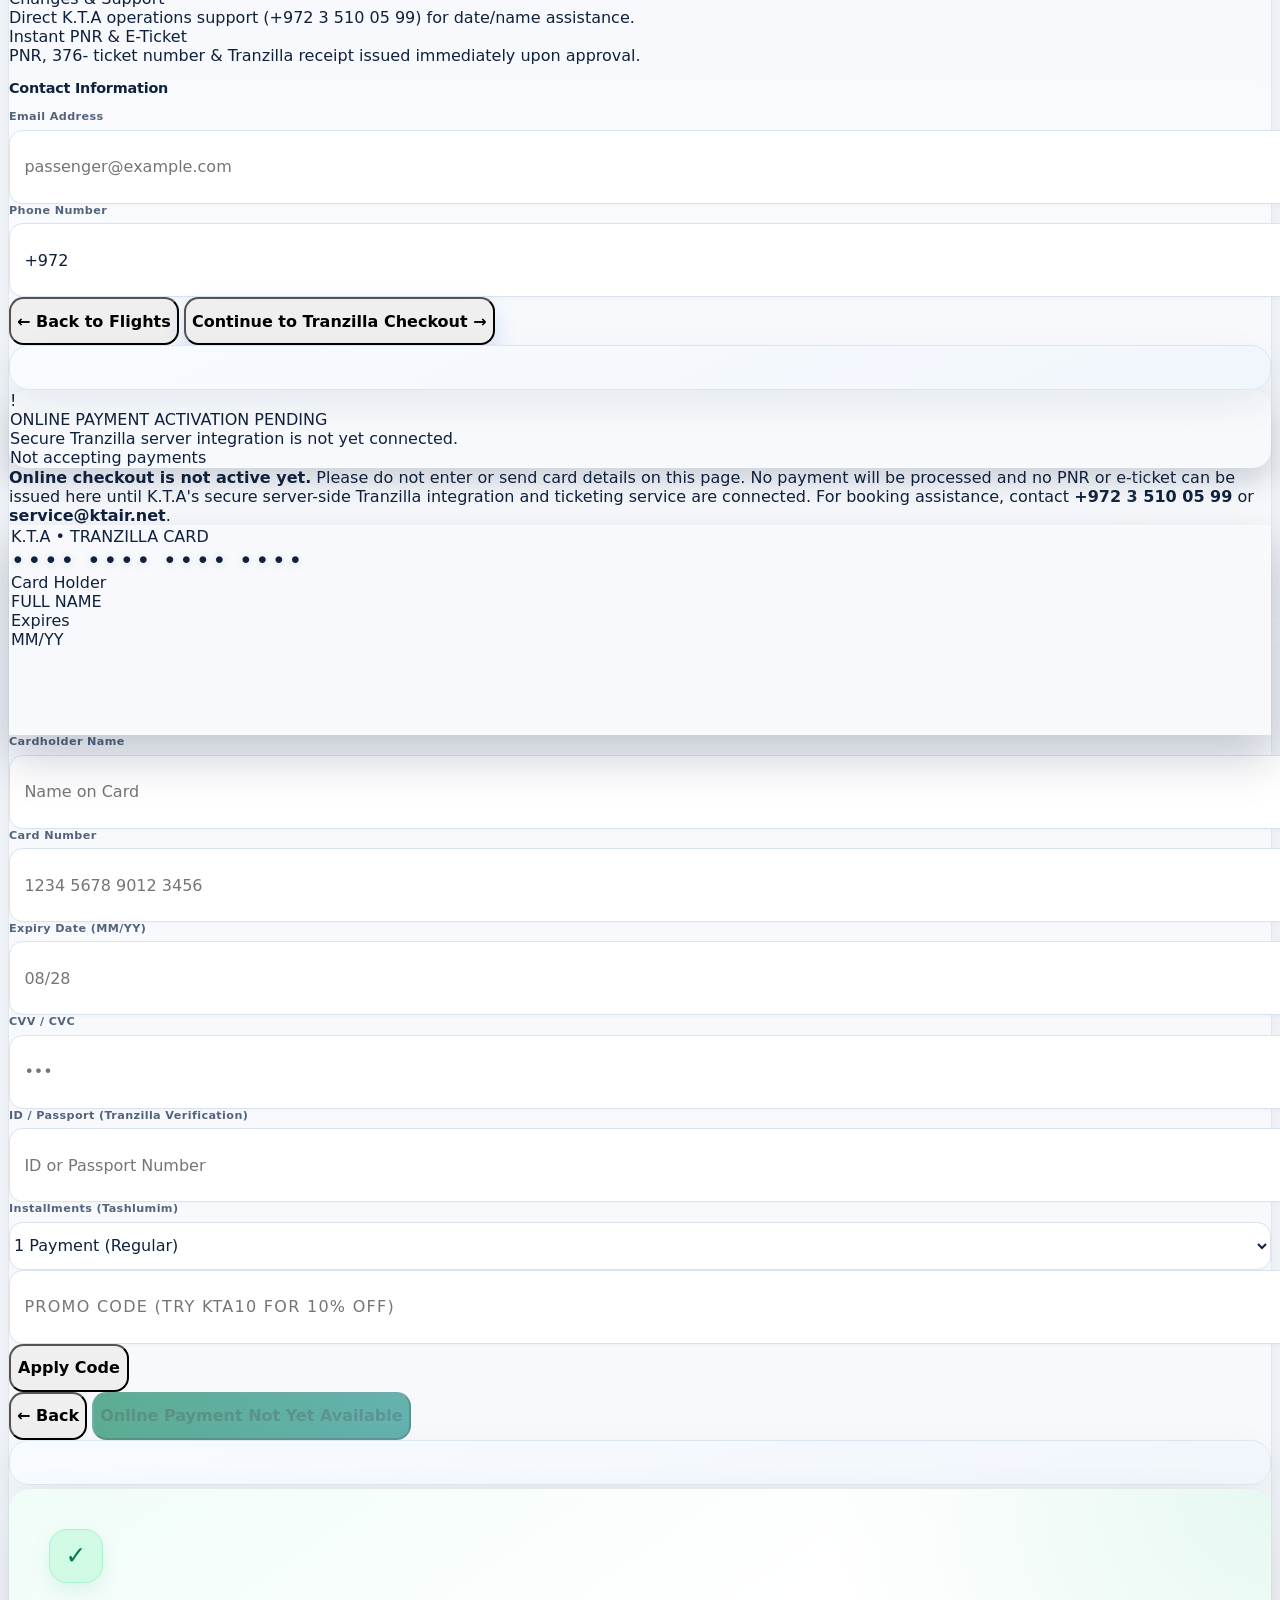
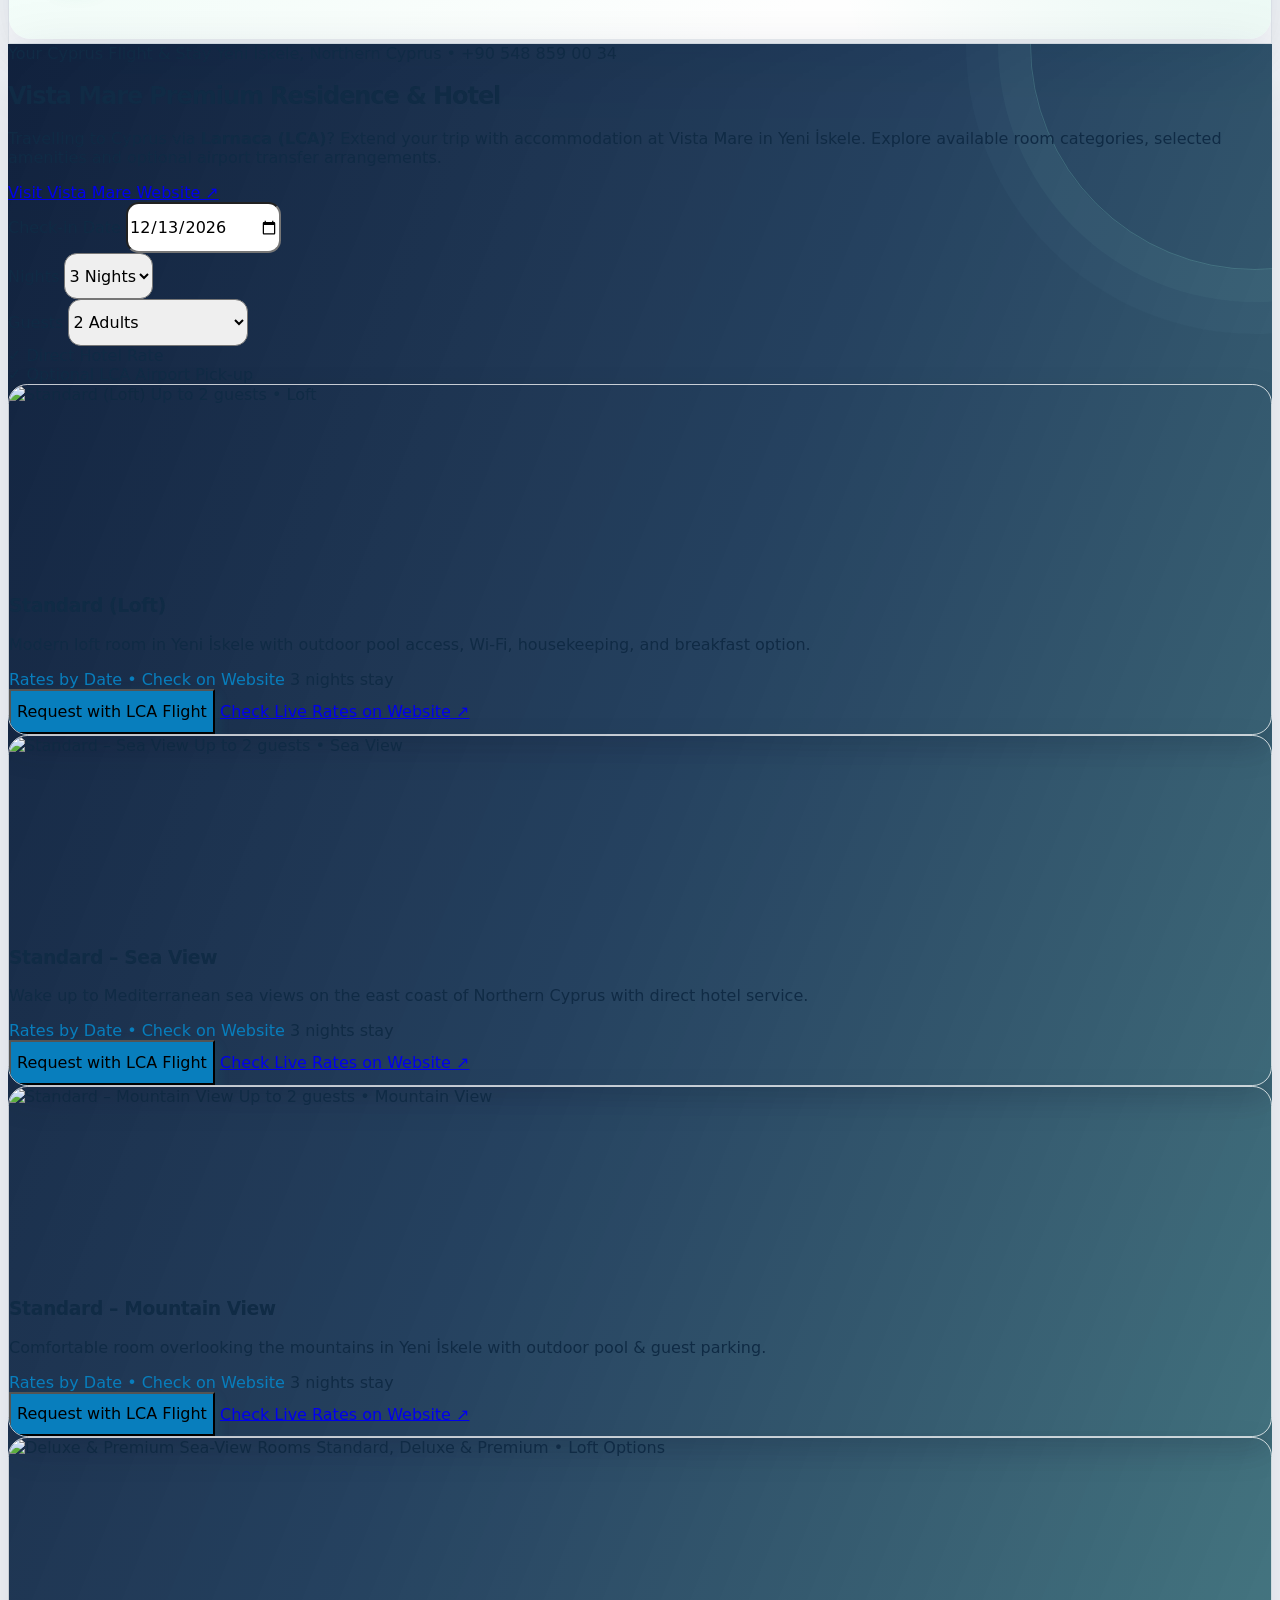
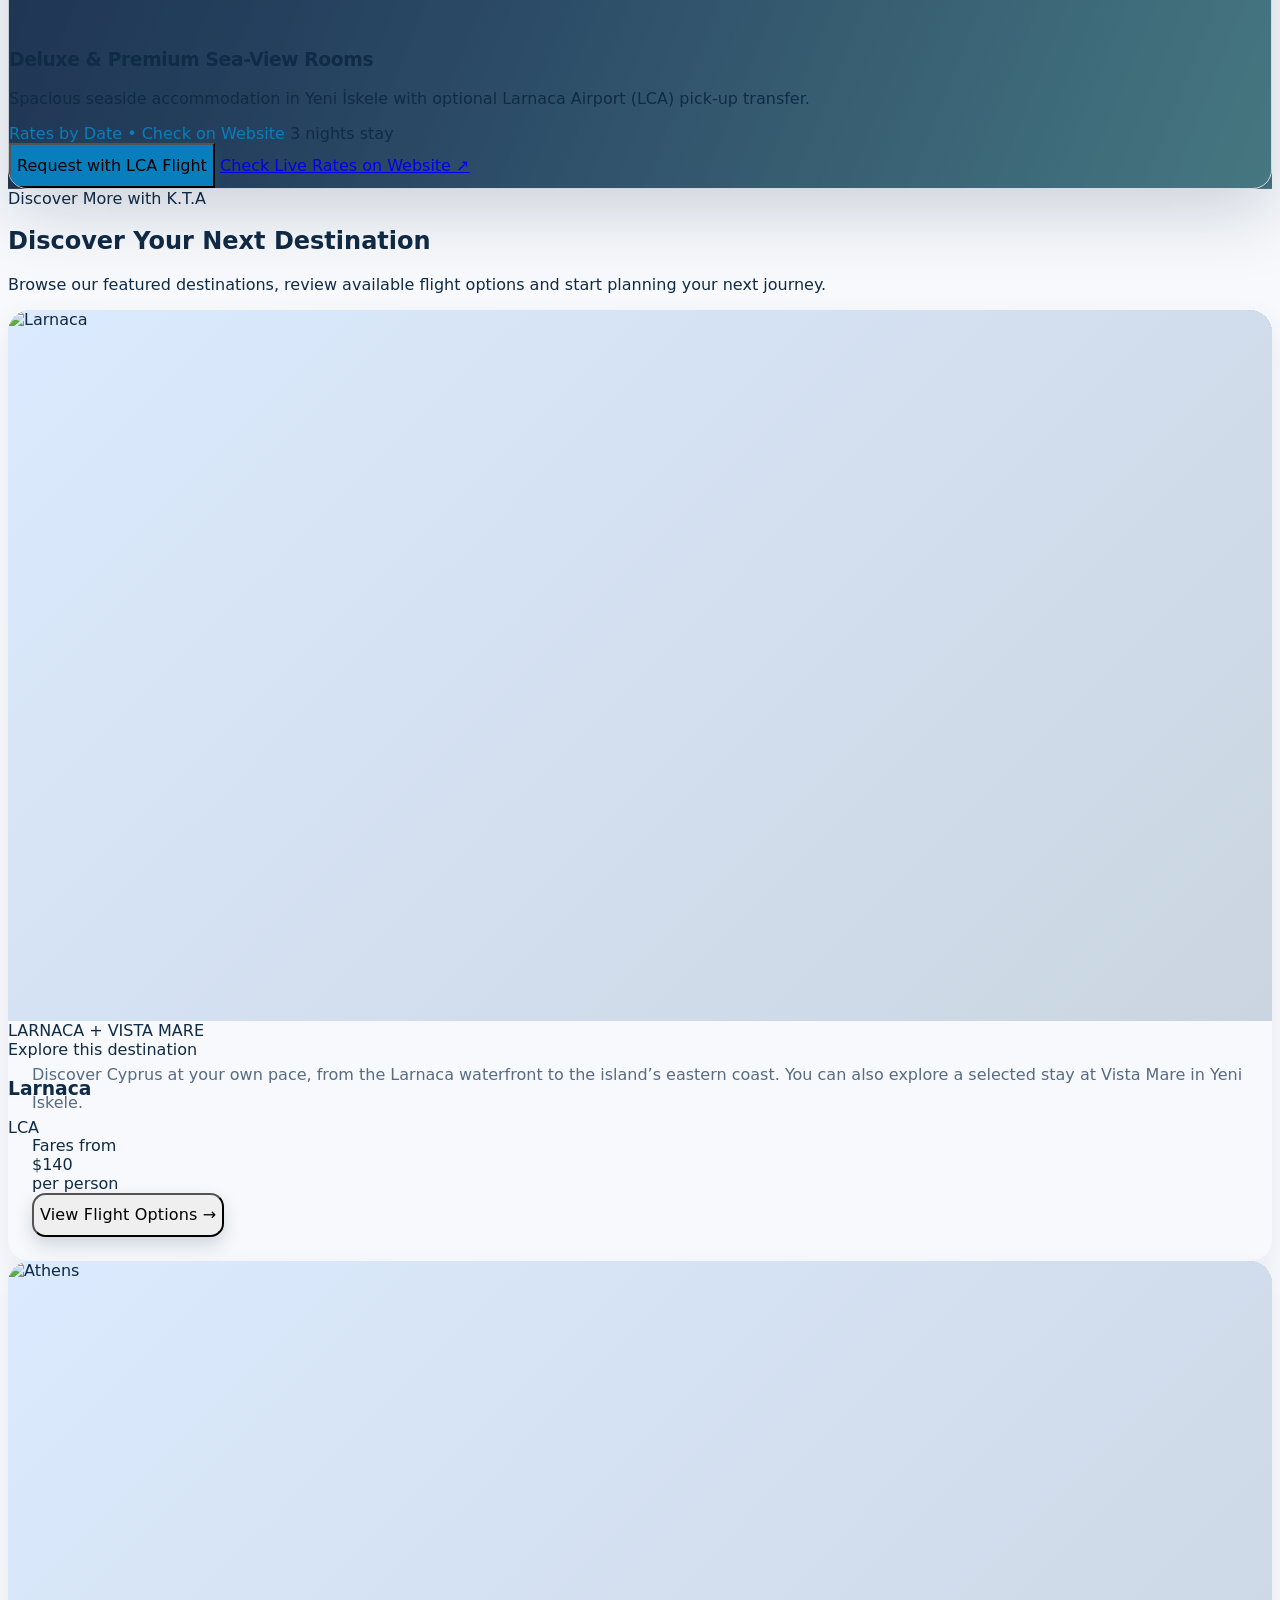
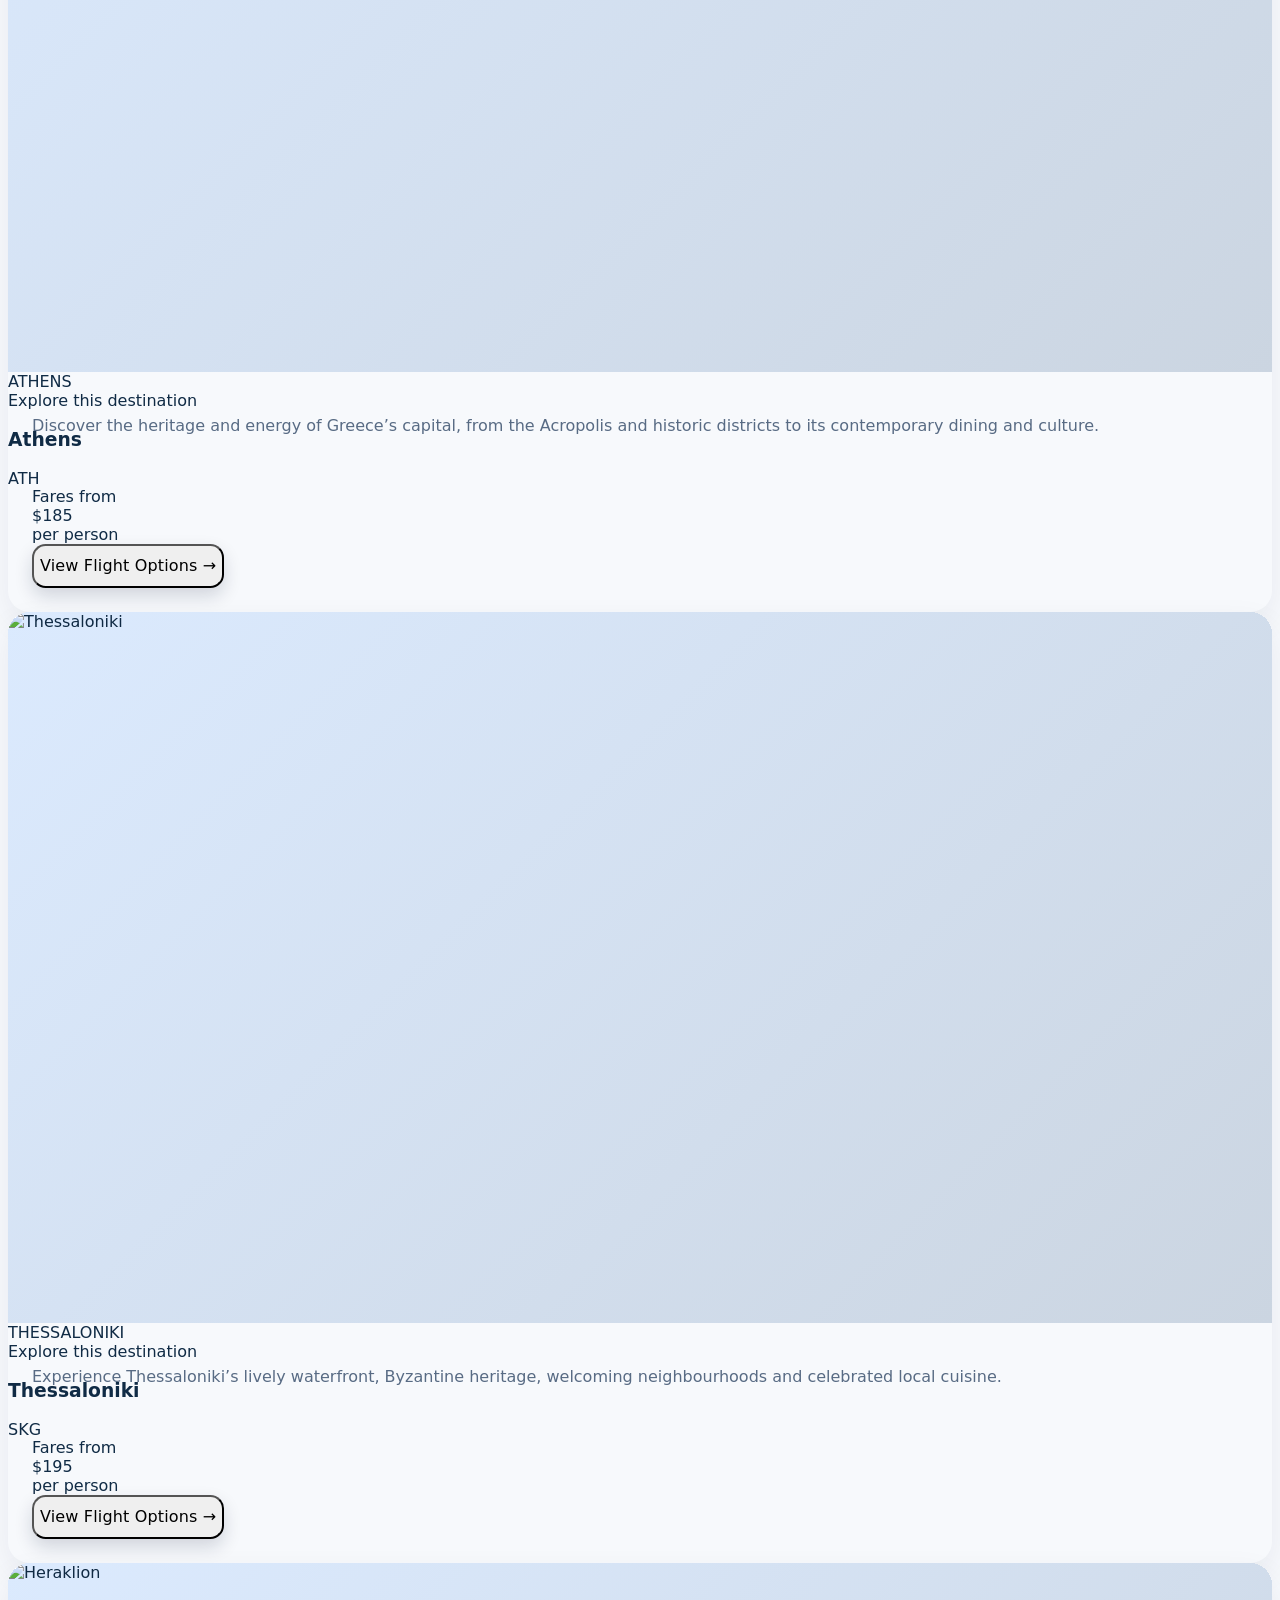
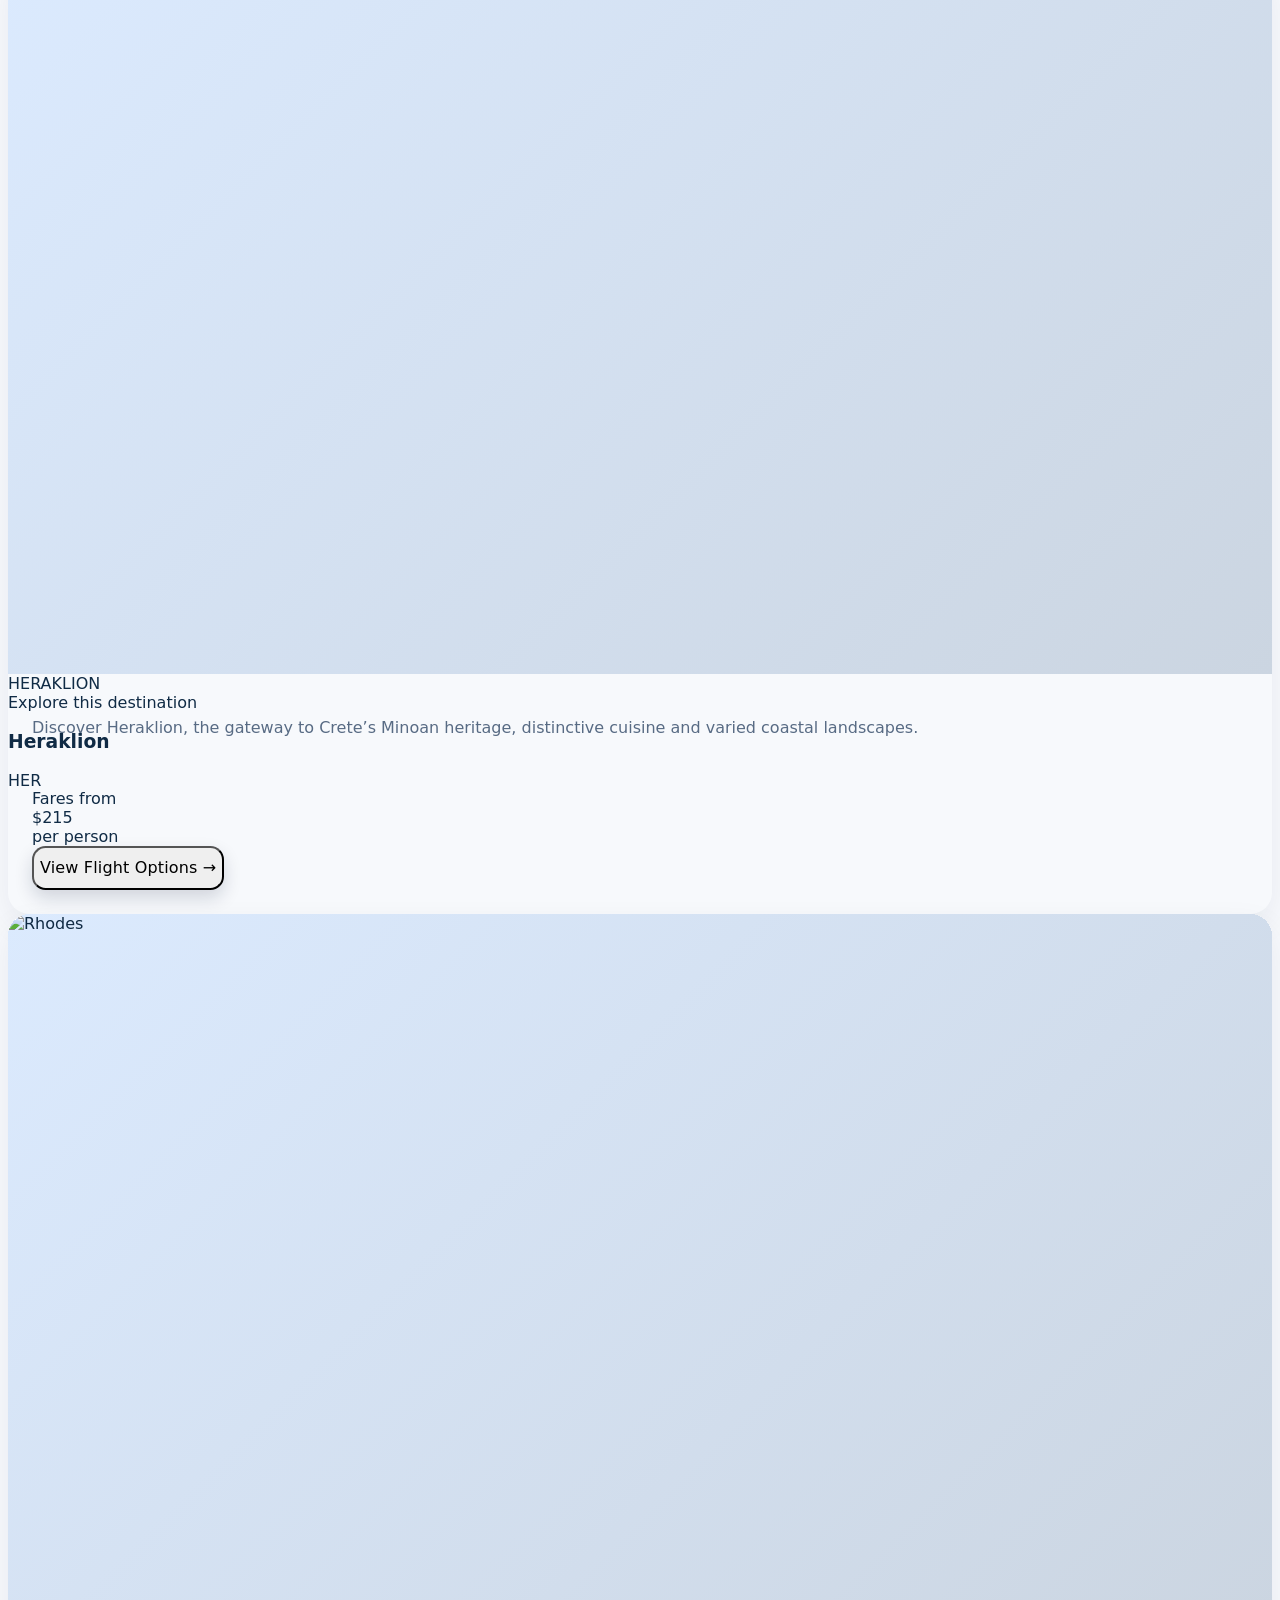
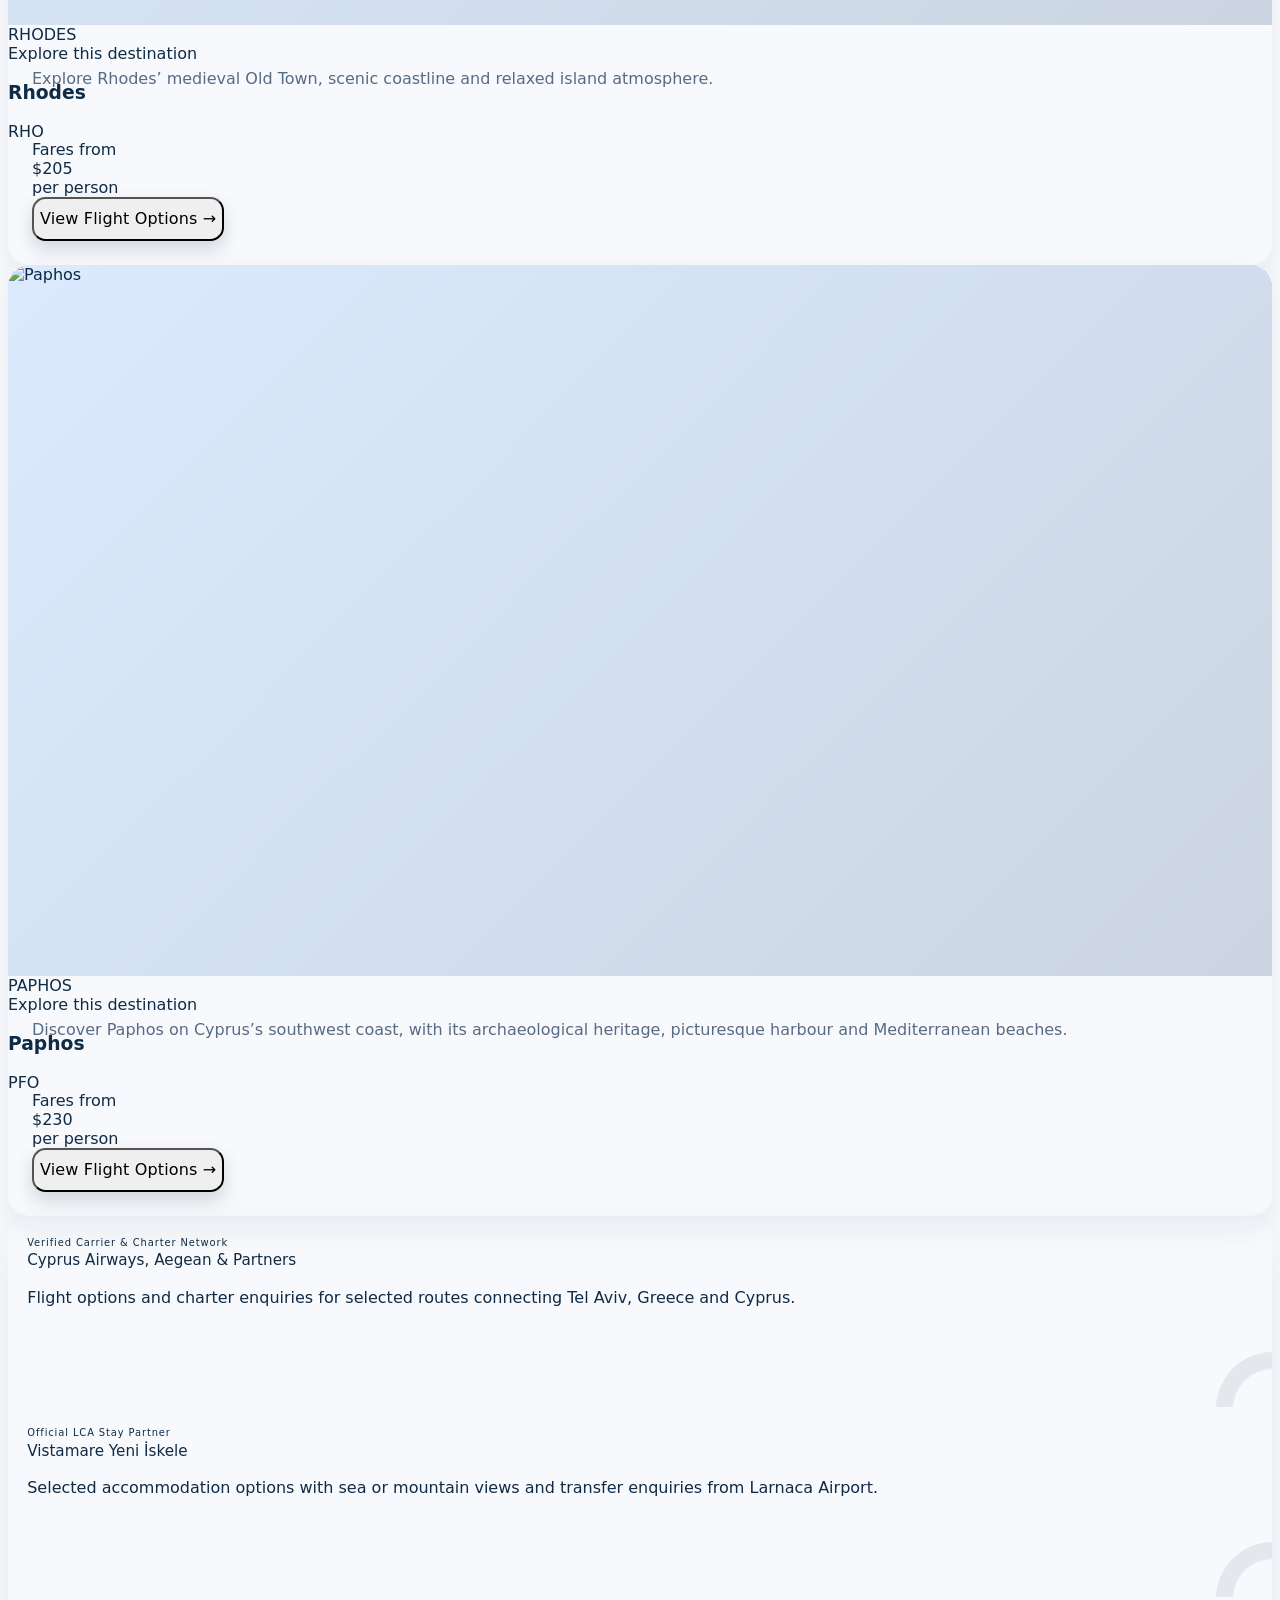
==== commit 5578e1b6: "Show authentication errors during signup and login" ====
--- a/index.html
+++ b/index.html
@@ -6,6 +6,7 @@
   <meta http-equiv="Content-Security-Policy" content="default-src 'self' https://cdn.tailwindcss.com https://cdn.sheetjs.com https://fonts.googleapis.com https://fonts.gstatic.com https://images.unsplash.com https://direct.tranzila.com 'unsafe-inline' 'unsafe-eval'; img-src * data: blob:;" />
   <title>K.T.A International | Flight Options & Travel Services</title>
   <script src="https://cdn.tailwindcss.com"></script>
+  <script src="https://cdn.jsdelivr.net/npm/@supabase/supabase-js@2"></script>
   <script src="https://cdn.sheetjs.com/xlsx-0.20.3/package/dist/xlsx.full.min.js"></script>
   <link rel="icon" type="image/png" href="assets/images/logo.png" />
   <link rel="manifest" href="site.webmanifest" />
@@ -1107,10 +1108,11 @@
     <div class="bg-white rounded-3xl max-w-md w-full p-6 shadow-2xl relative">
       <button onclick="closeAuthModal()" class="absolute top-4 right-4 w-8 h-8 rounded-full bg-slate-100 hover:bg-slate-200 font-bold text-slate-600">✕</button>
 
+      <div id="authErrorMsg" role="alert" aria-live="polite" class="hidden mb-3 p-2.5 rounded-xl bg-rose-50 text-rose-700 text-xs font-semibold"></div>
+
       <div id="loginView">
         <h3 id="authModalTitle" class="text-xl font-extrabold text-slate-900 mb-1">Login</h3>
         <p class="text-xs text-slate-500 mb-4">Protected with brute-force rate limiting & session timeout.</p>
-        <div id="authErrorMsg" class="hidden mb-3 p-2.5 rounded-xl bg-rose-50 text-rose-700 text-xs font-semibold"></div>
         <form onsubmit="handleLoginSubmit(event)" class="space-y-3">
           <div>
             <label class="block text-xs font-bold text-slate-600 mb-1">Email</label>
@@ -1161,6 +1163,7 @@
   </div>
 
 
+  <script src="assets/js/supabase-client.js"></script>
   <script src="assets/js/config.js"></script>
   <script src="assets/js/utils.js"></script>
   <script src="assets/js/store.js"></script>
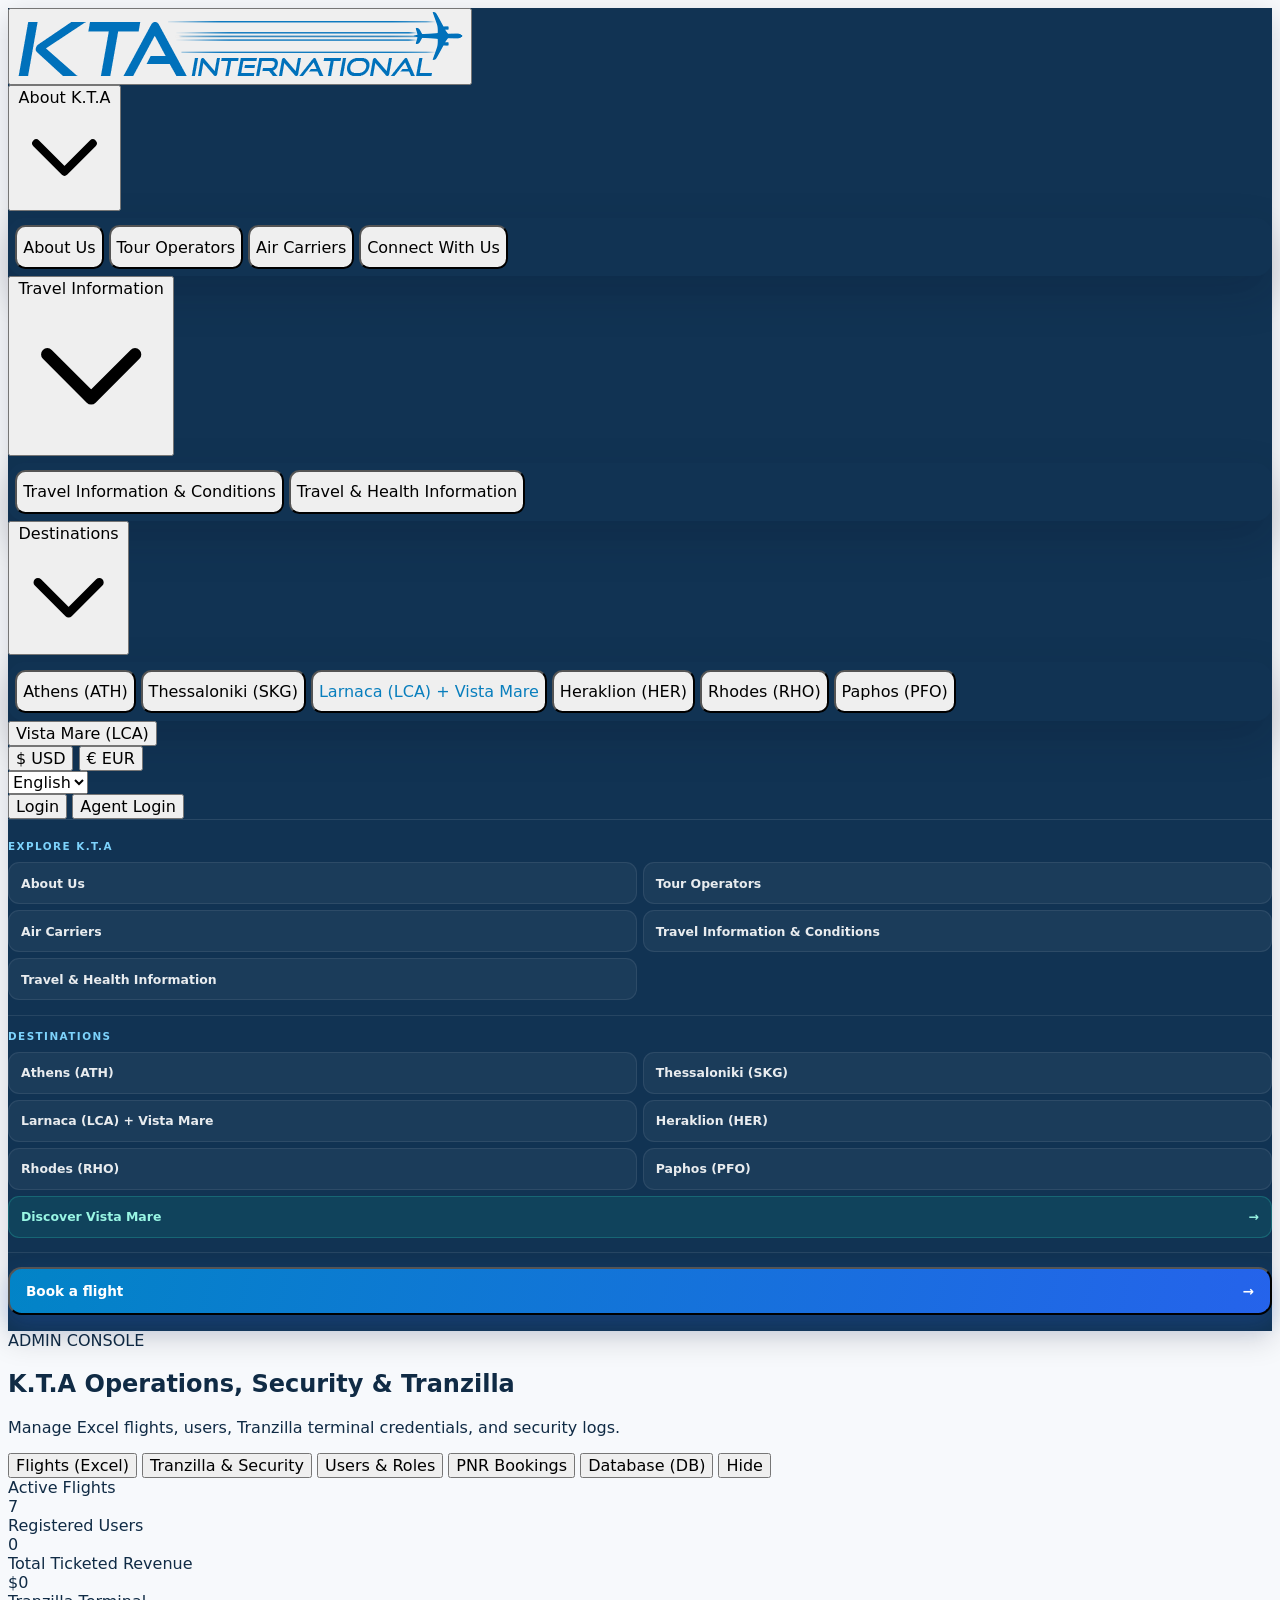
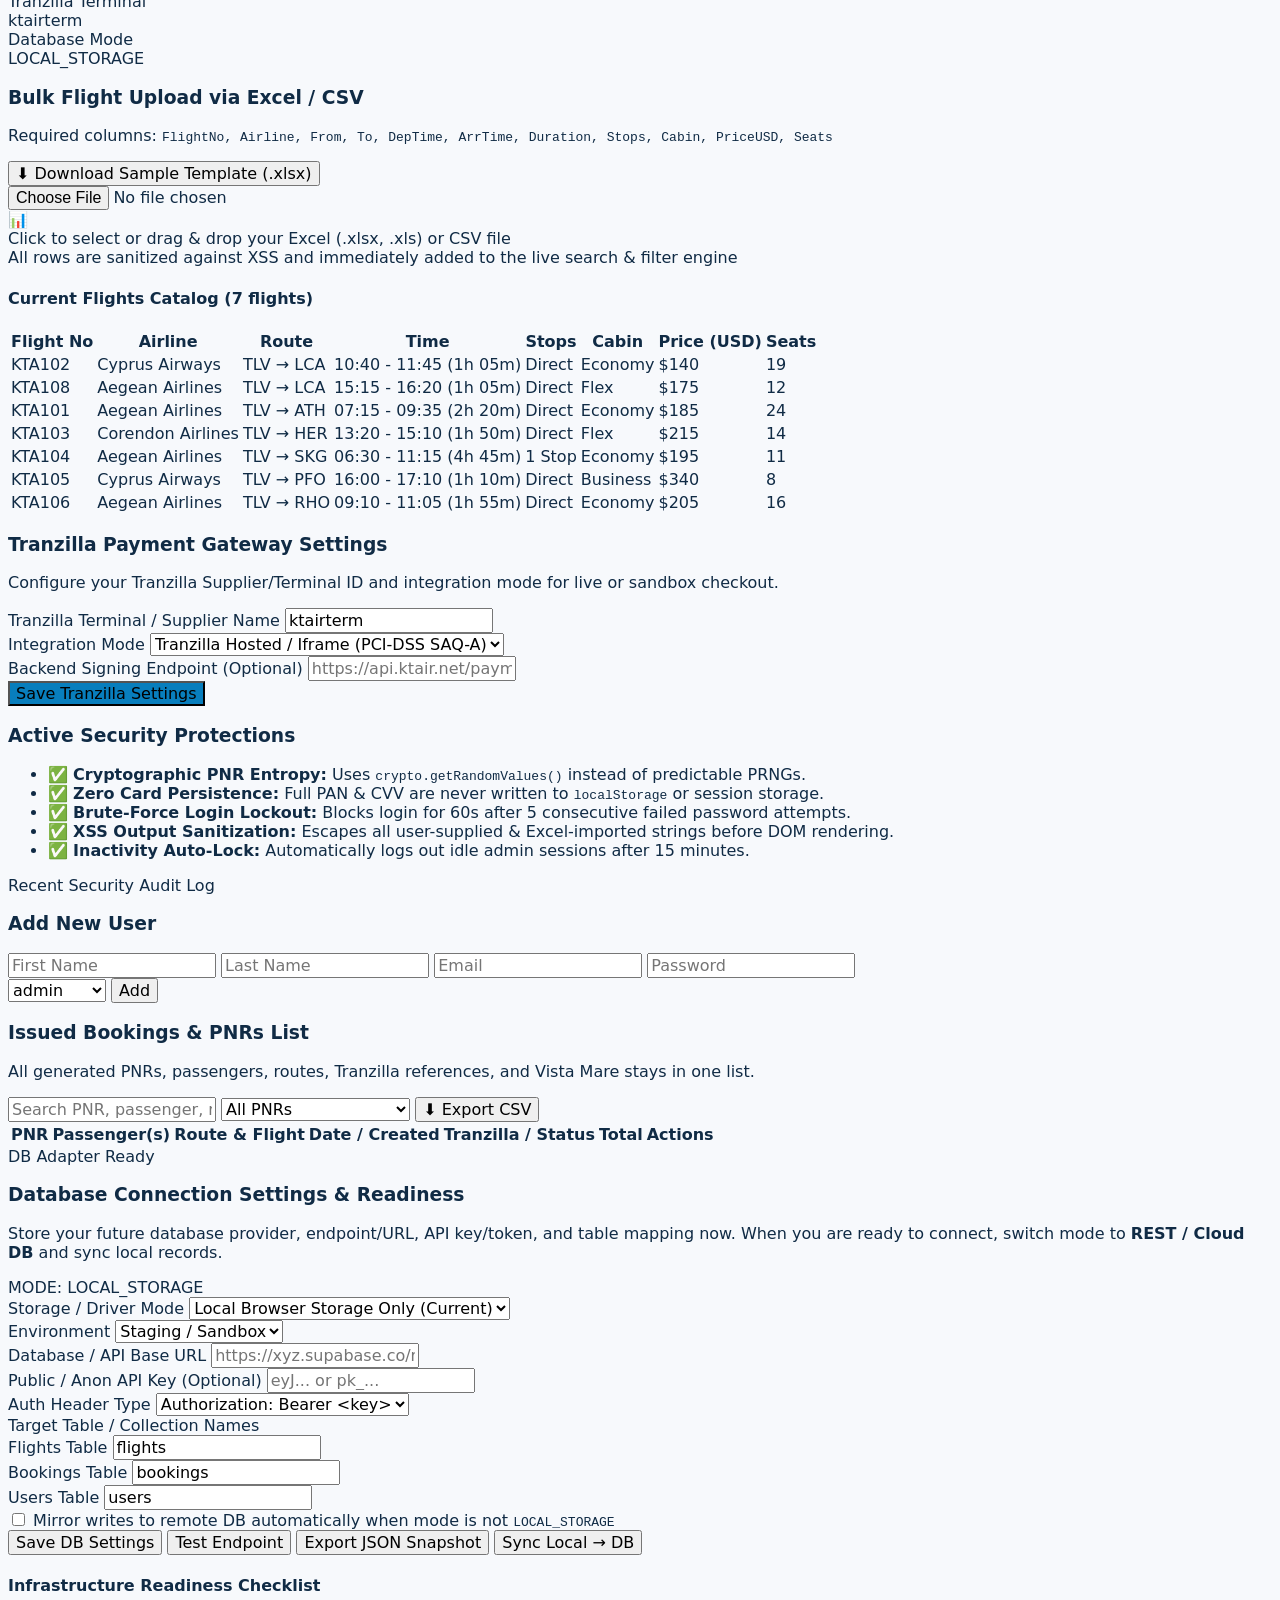
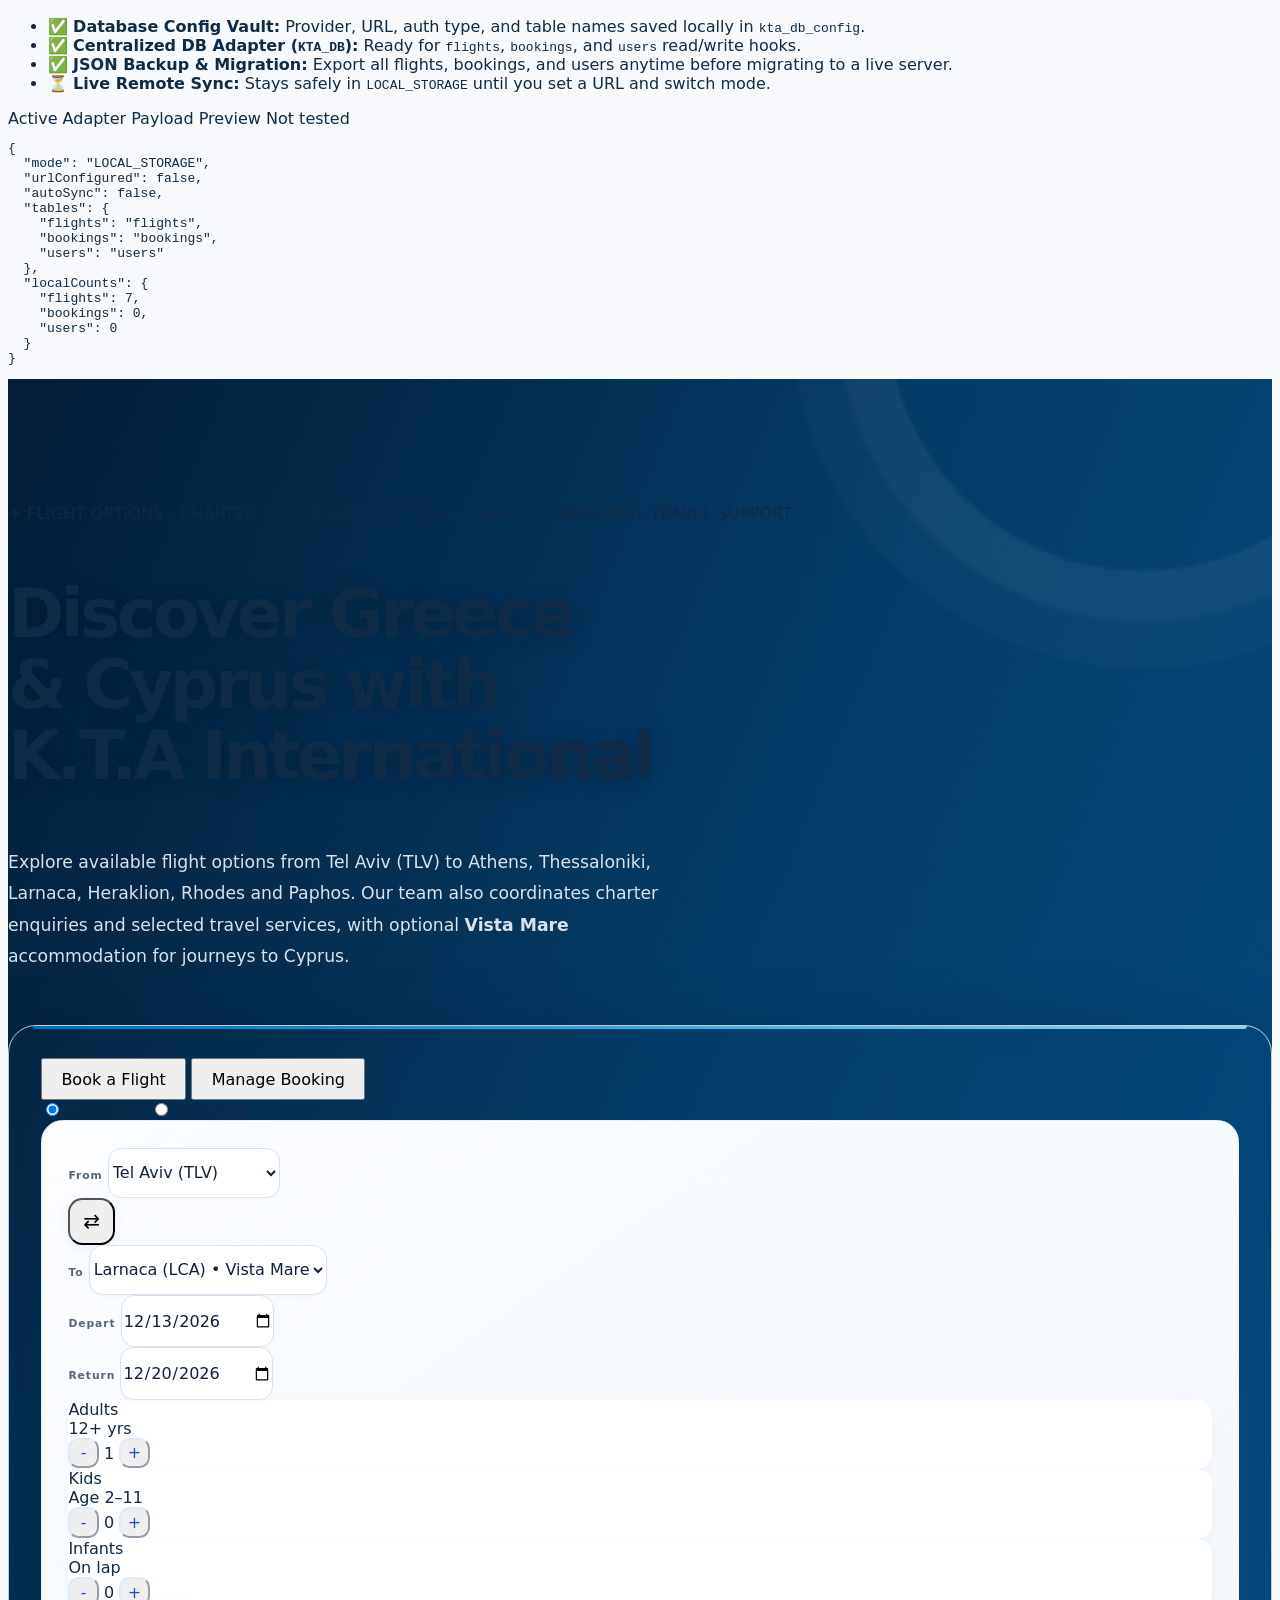
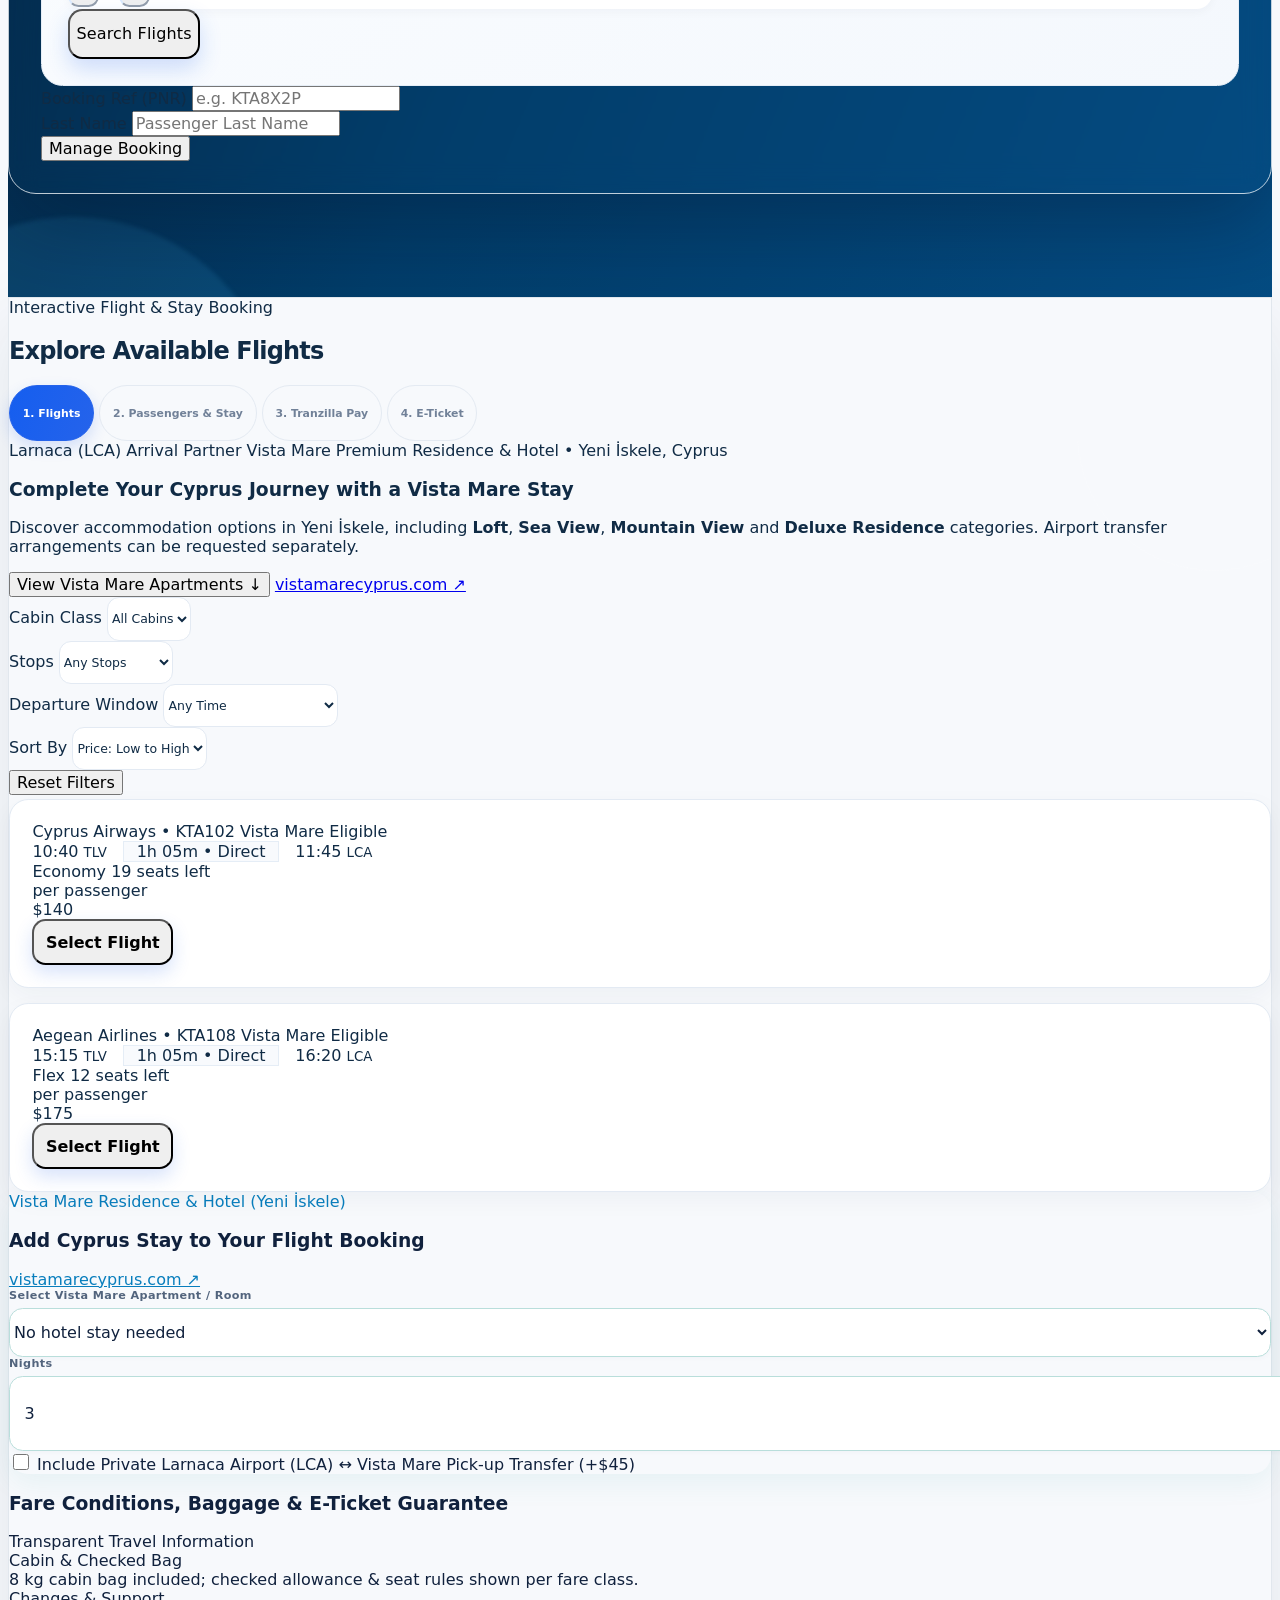
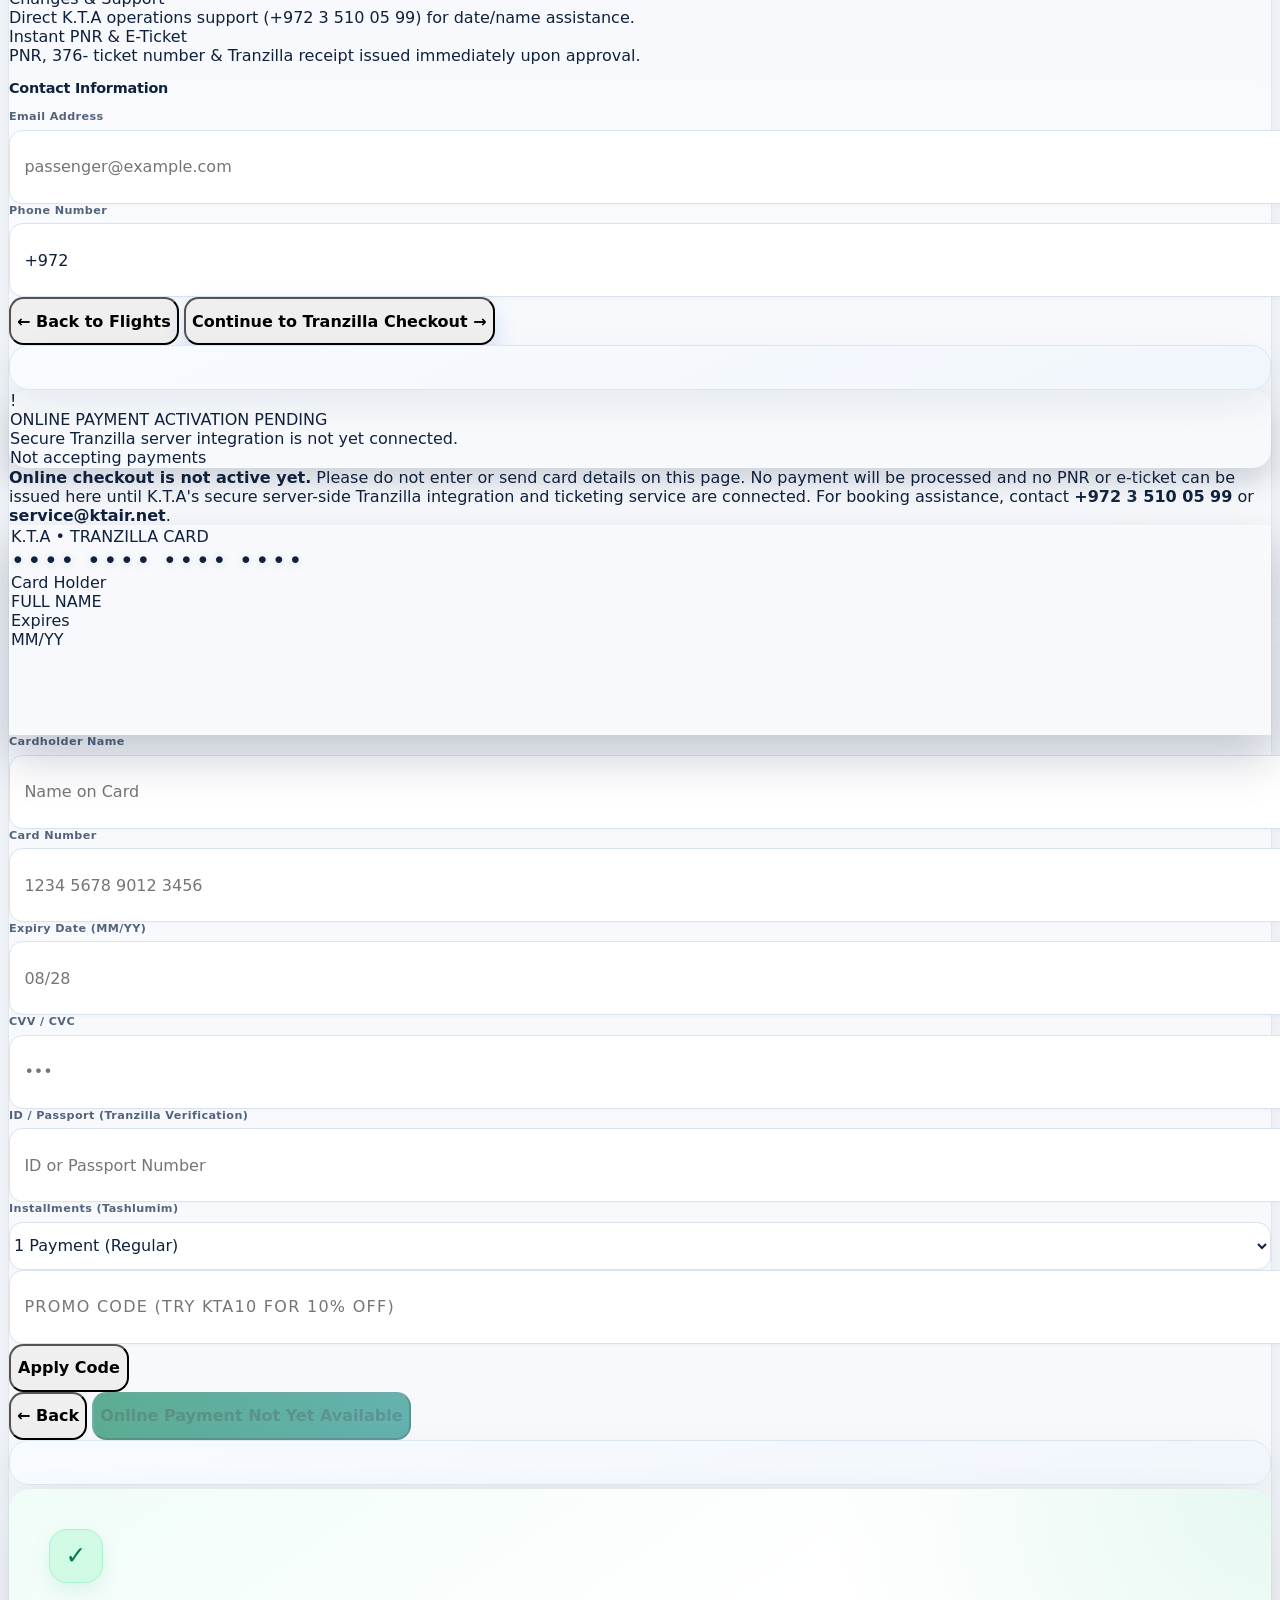
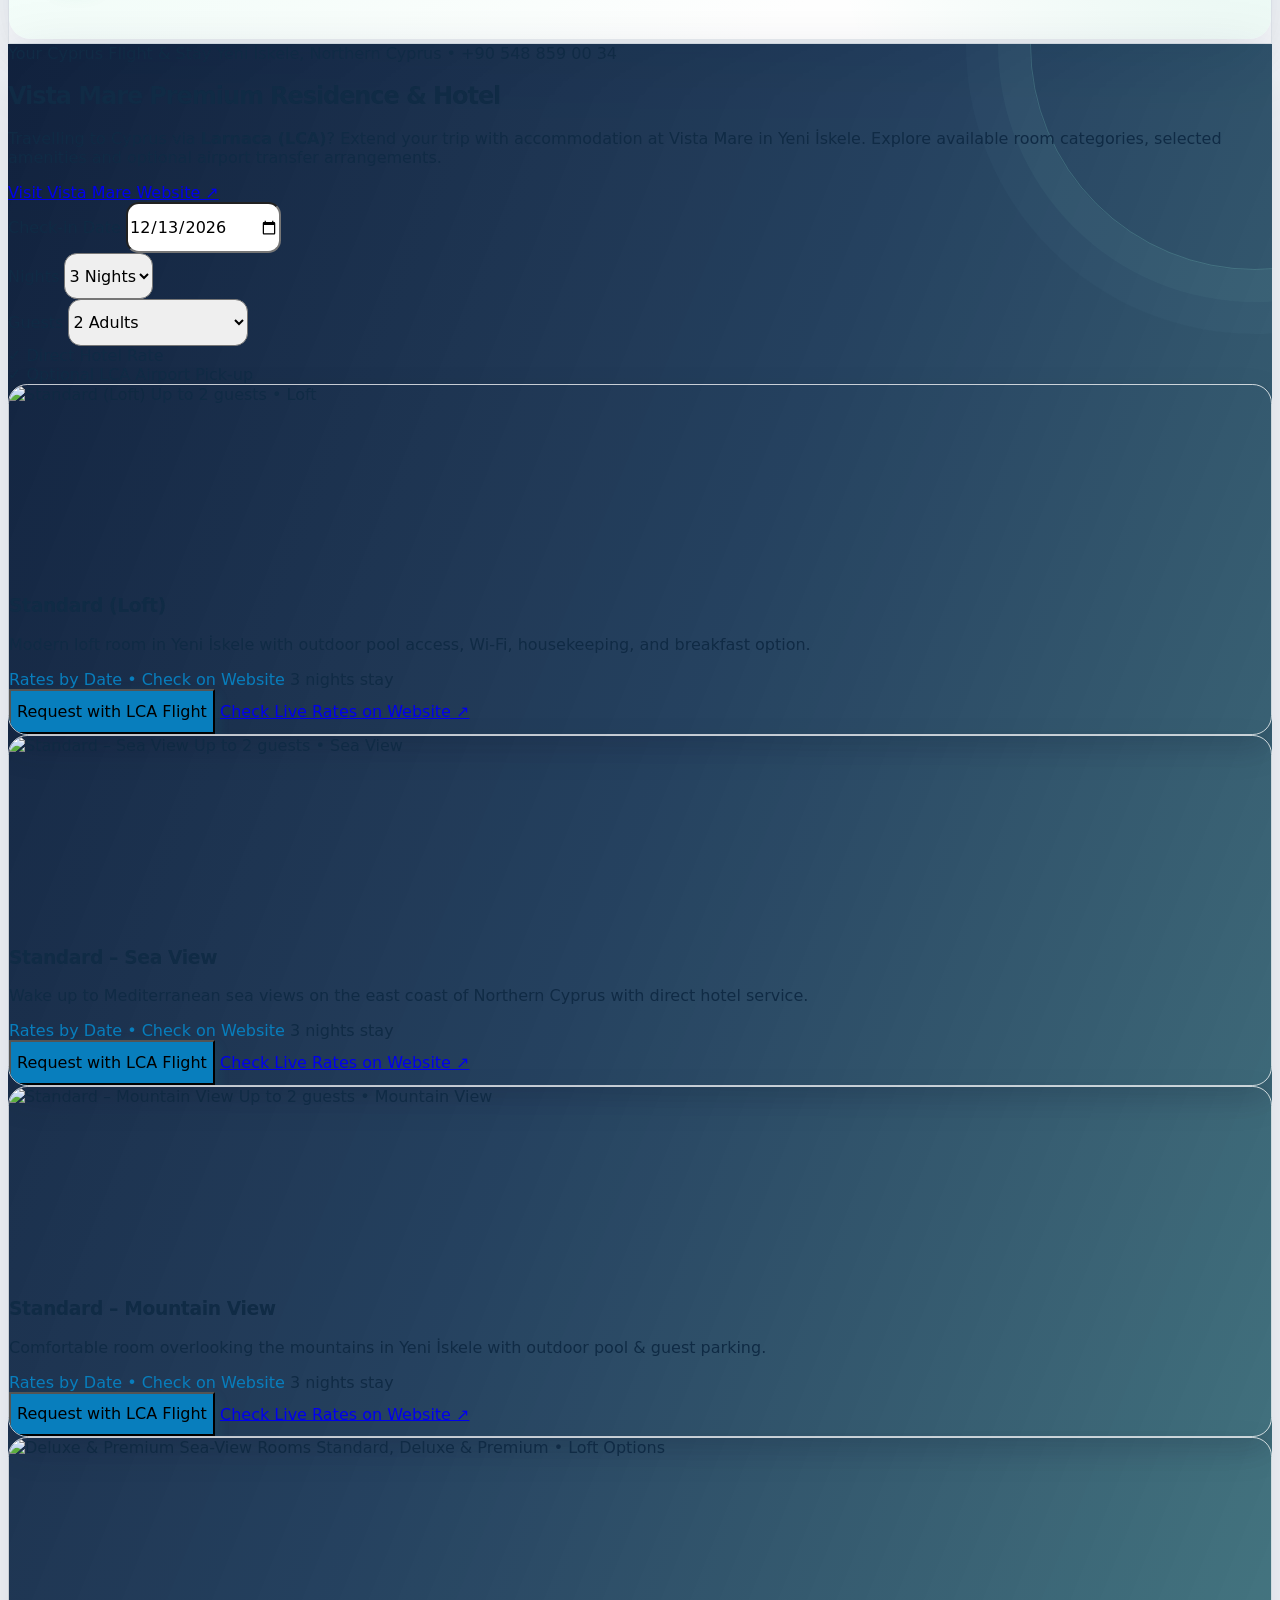
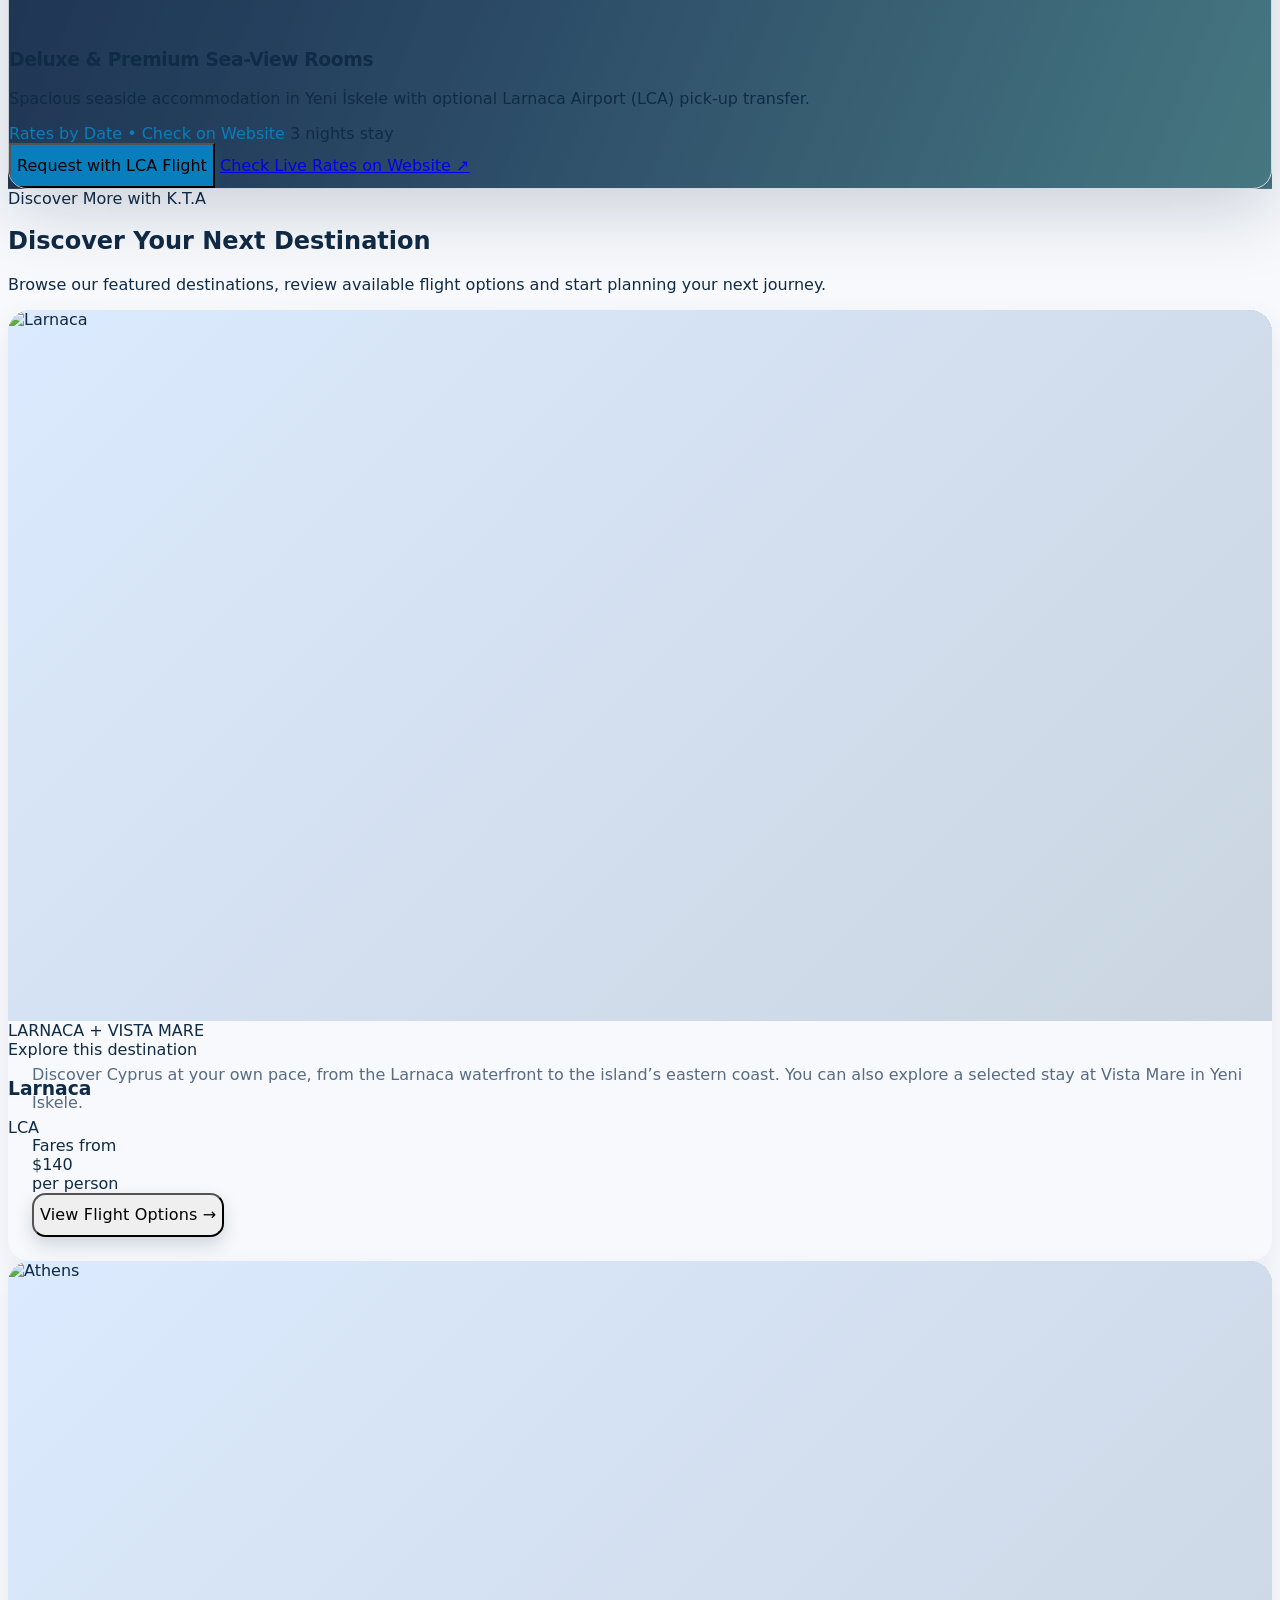
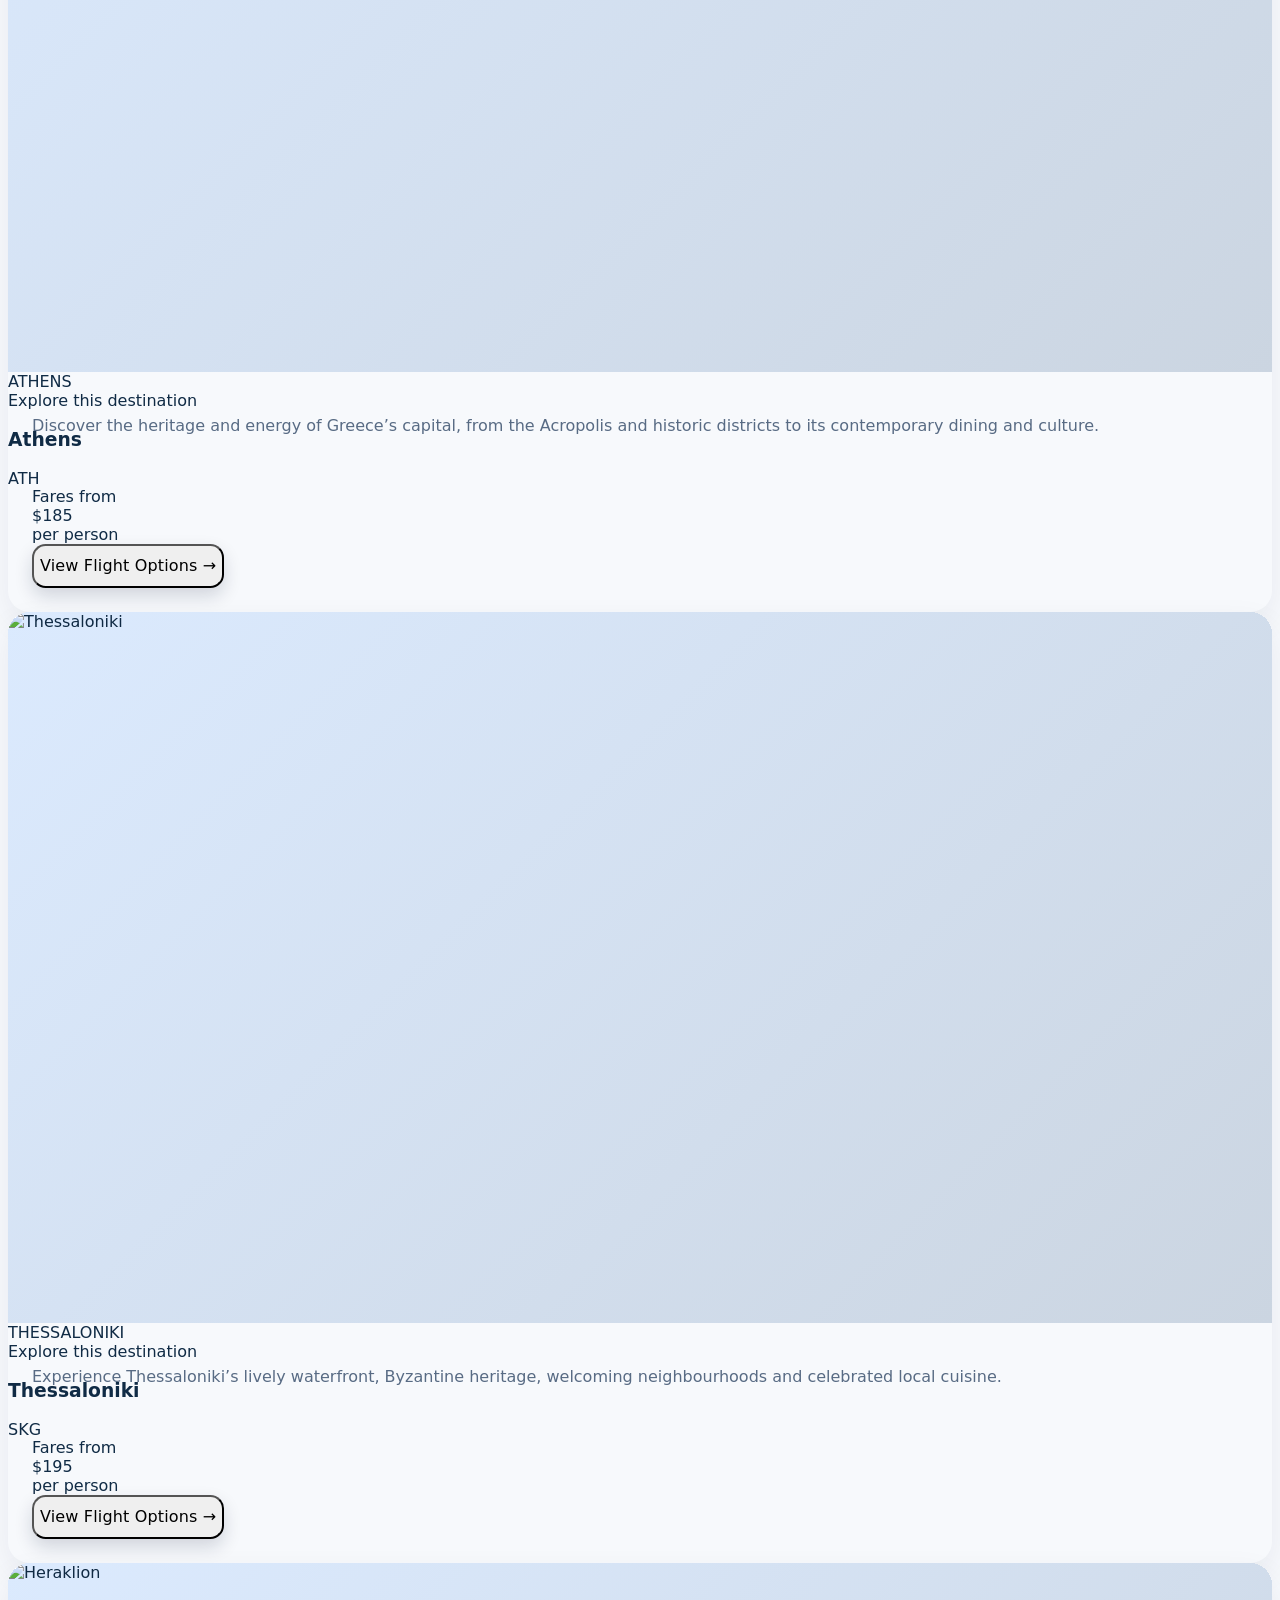
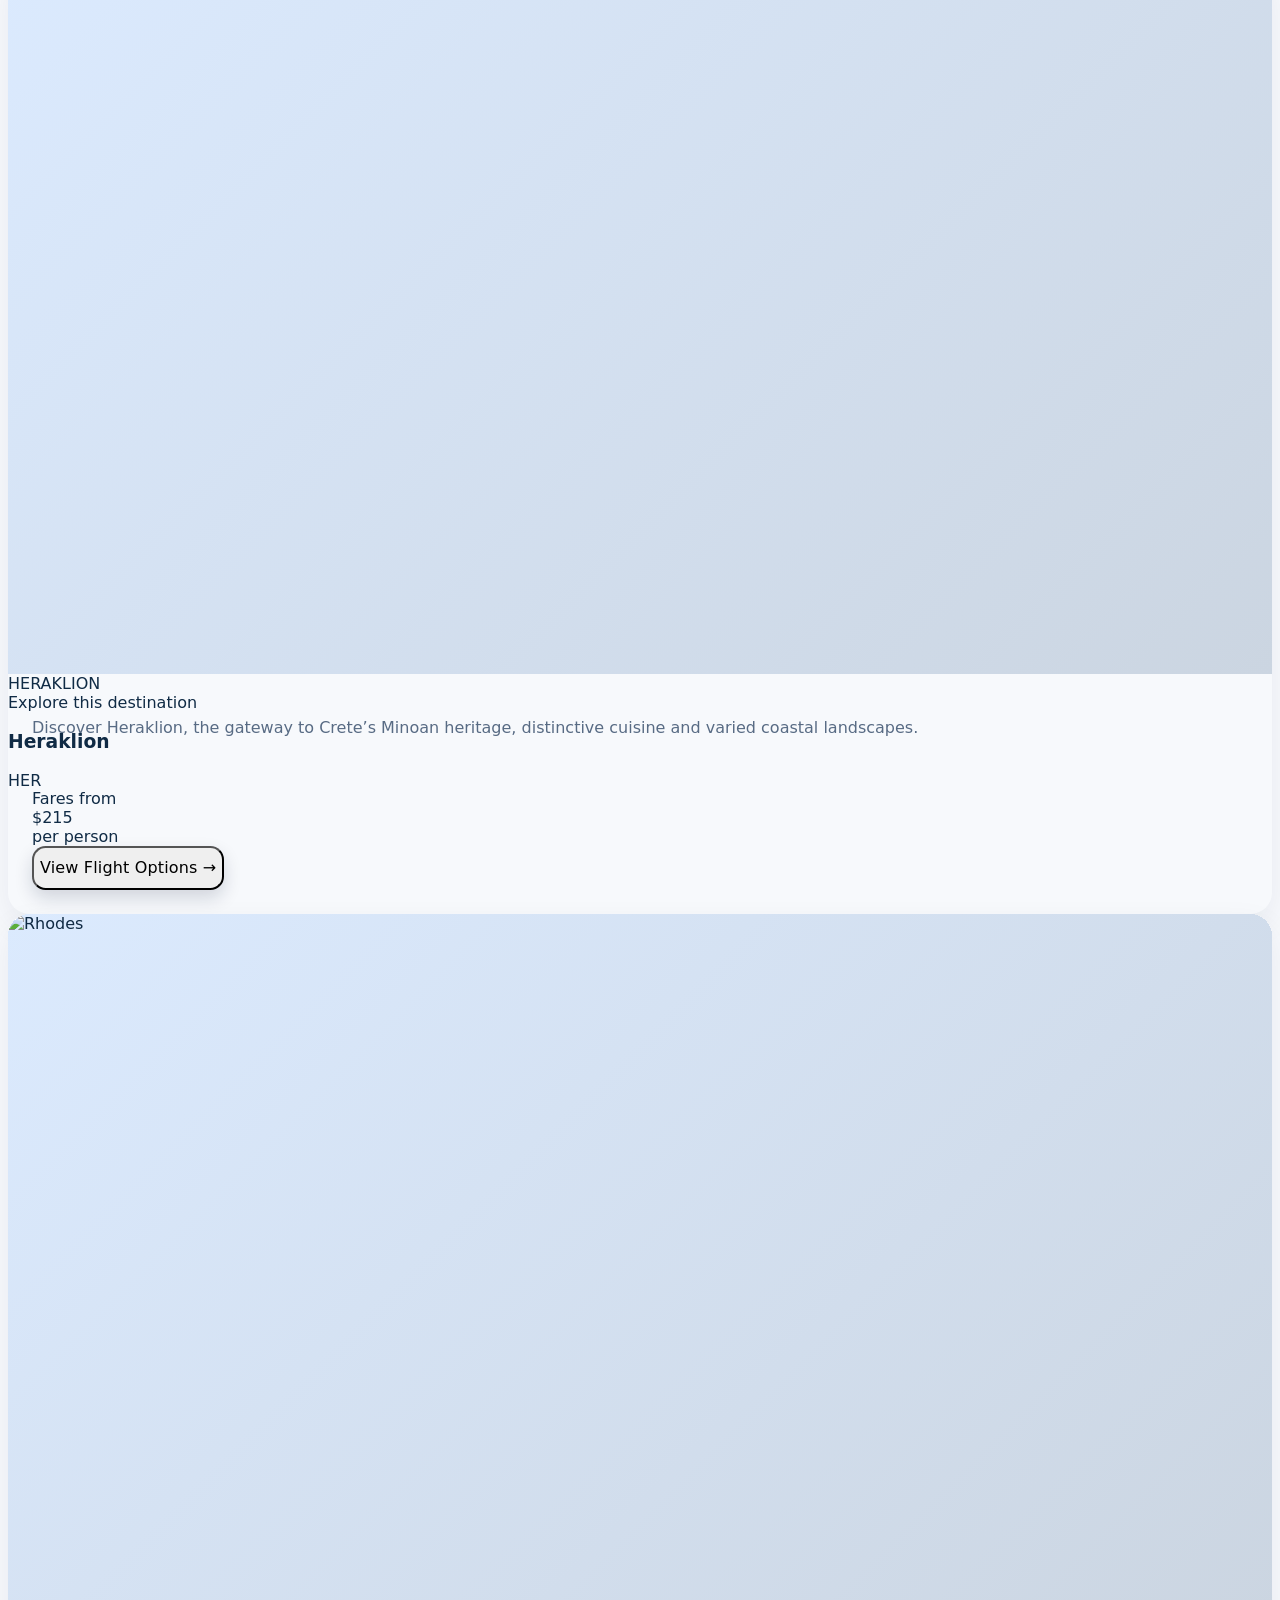
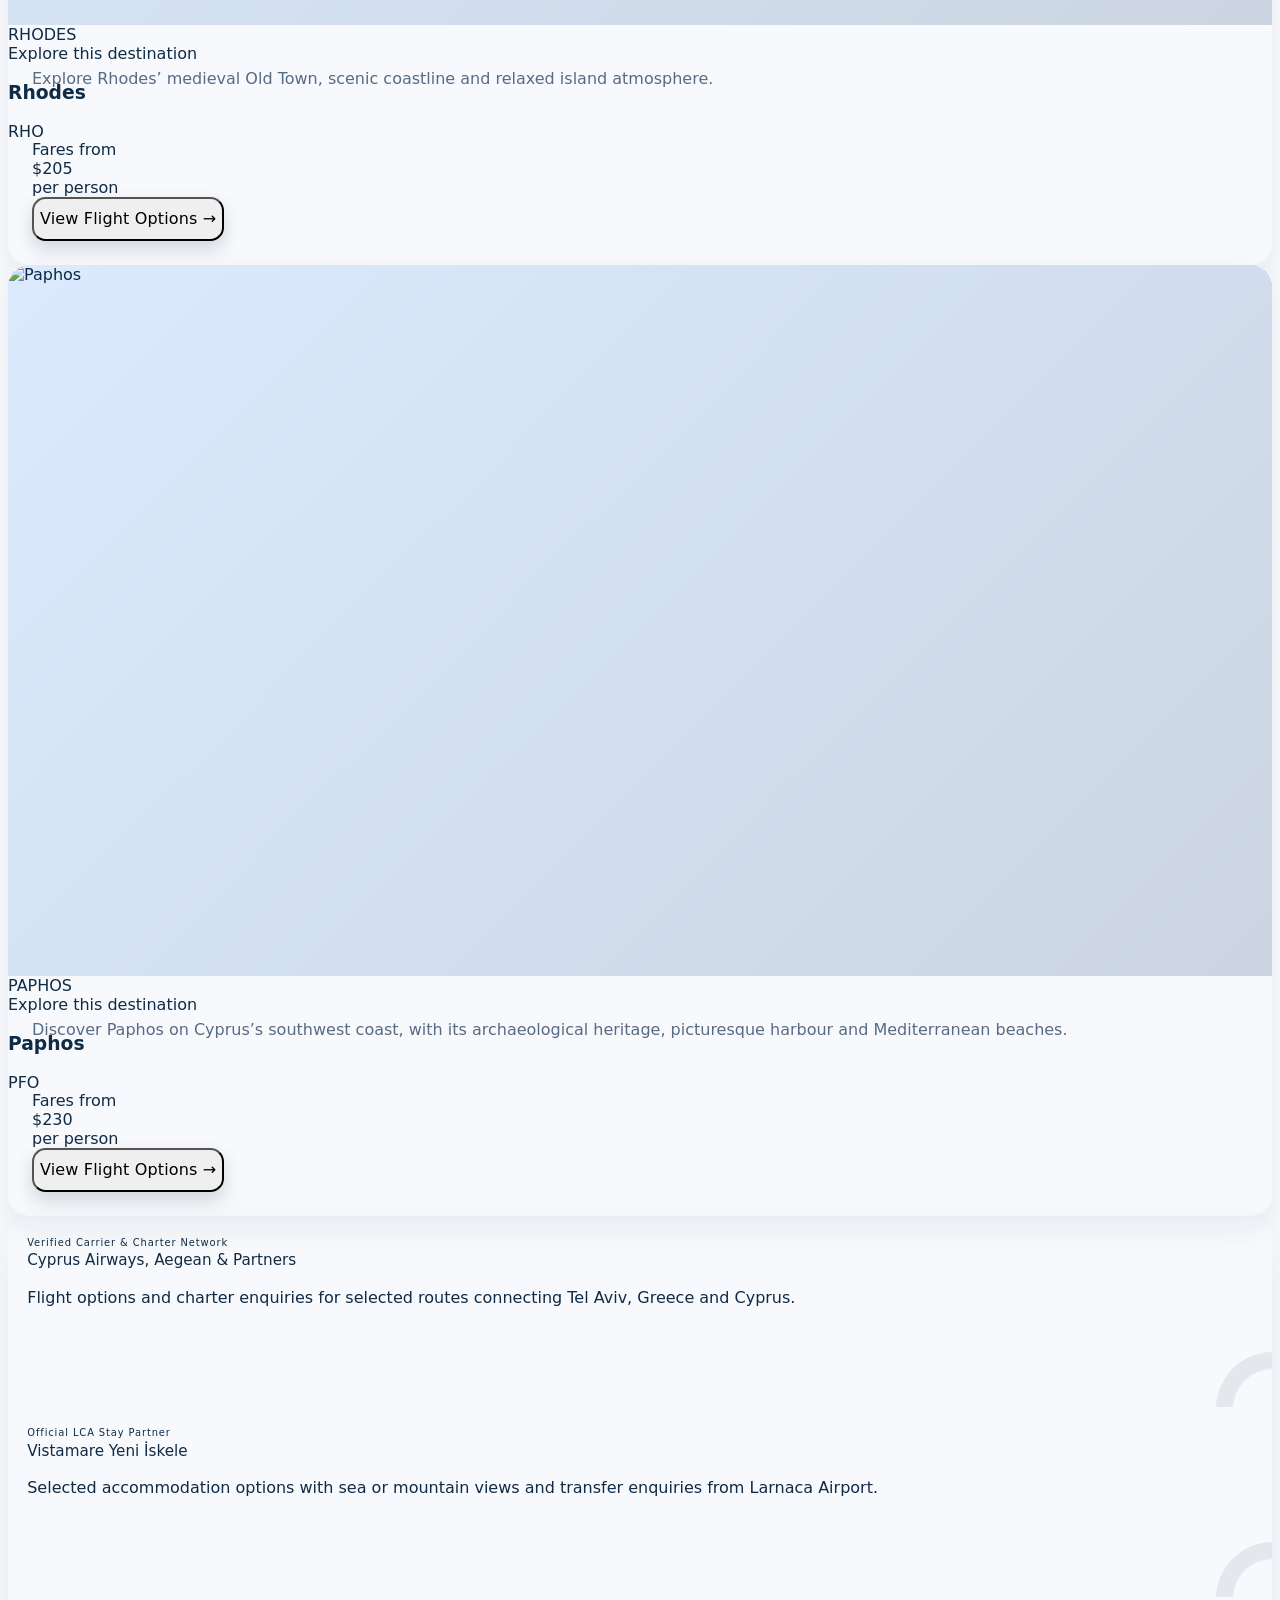
==== commit ca09cf66: "Currency toggle: selected button blue Co-Authored-By: Claude Sonnet 5.5 <noreply@anthropic.com> Clau" ====
--- a/index.html
+++ b/index.html
@@ -3,7 +3,7 @@
 <head>
   <meta charset="UTF-8" />
   <meta name="viewport" content="width=device-width, initial-scale=1.0" />
-  <meta http-equiv="Content-Security-Policy" content="default-src 'self' https://cdn.tailwindcss.com https://cdn.sheetjs.com https://fonts.googleapis.com https://fonts.gstatic.com https://images.unsplash.com https://direct.tranzila.com 'unsafe-inline' 'unsafe-eval'; img-src * data: blob:;" />
+  <meta http-equiv="Content-Security-Policy" content="default-src 'self' https://cdn.tailwindcss.com https://cdn.jsdelivr.net https://cdn.sheetjs.com https://fonts.googleapis.com https://fonts.gstatic.com https://images.unsplash.com https://direct.tranzila.com 'unsafe-inline' 'unsafe-eval'; connect-src 'self' https://aprljdufrfvgvetxfttd.supabase.co https://cdn.jsdelivr.net; img-src * data: blob:;" />
   <title>K.T.A International | Flight Options & Travel Services</title>
   <script src="https://cdn.tailwindcss.com"></script>
   <script src="https://cdn.jsdelivr.net/npm/@supabase/supabase-js@2"></script>
@@ -82,7 +82,7 @@
         <!-- Right Controls: Currency, Lang, Auth / Admin -->
         <div class="flex items-center gap-2 sm:gap-3">
           <div class="flex items-center bg-white/10 rounded-lg p-0.5 text-xs font-bold">
-            <button id="currUSD" onclick="setCurrency('USD')" class="px-2.5 py-1 rounded-md bg-orange-500 text-white transition">$ USD</button>
+            <button id="currUSD" onclick="setCurrency('USD')" class="px-2.5 py-1 rounded-md bg-sky-500 text-white transition">$ USD</button>
             <button id="currEUR" onclick="setCurrency('EUR')" class="px-2.5 py-1 rounded-md text-white hover:bg-sky-500 transition">€ EUR</button>
           </div>
 
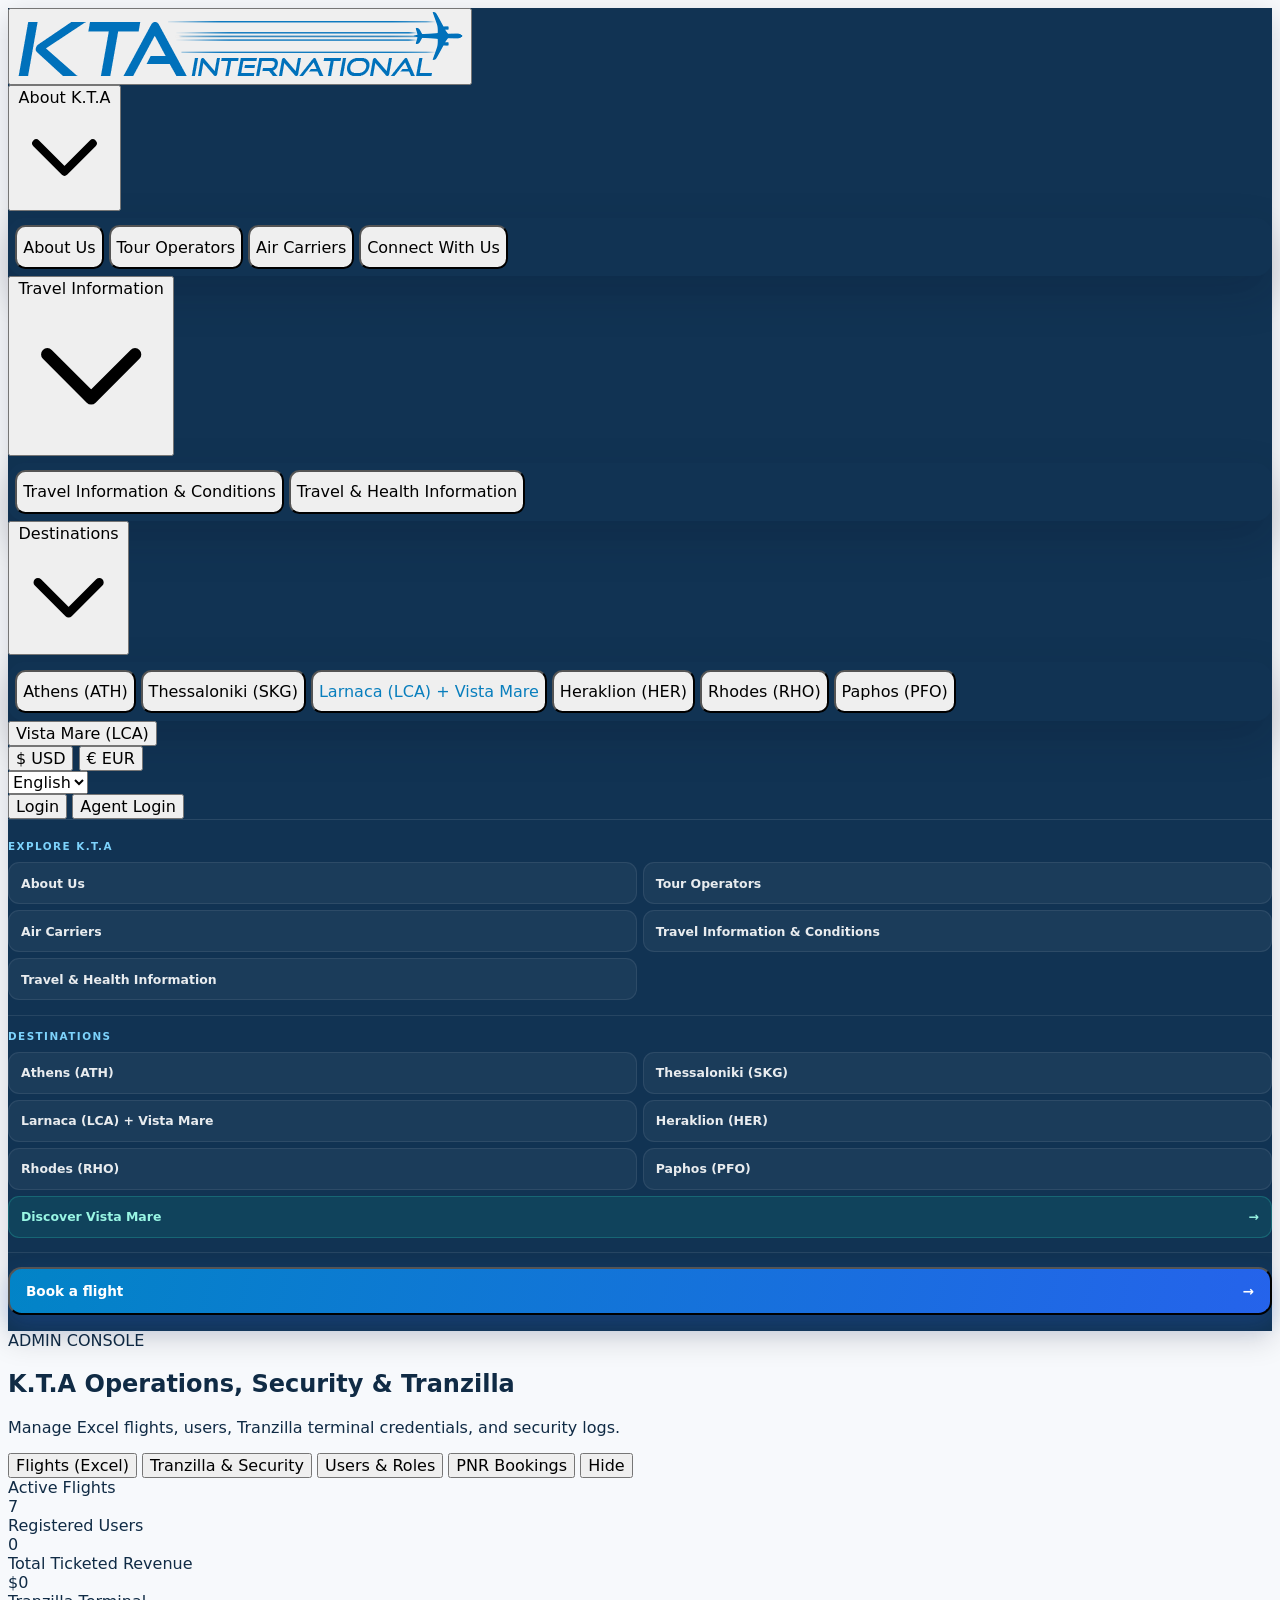
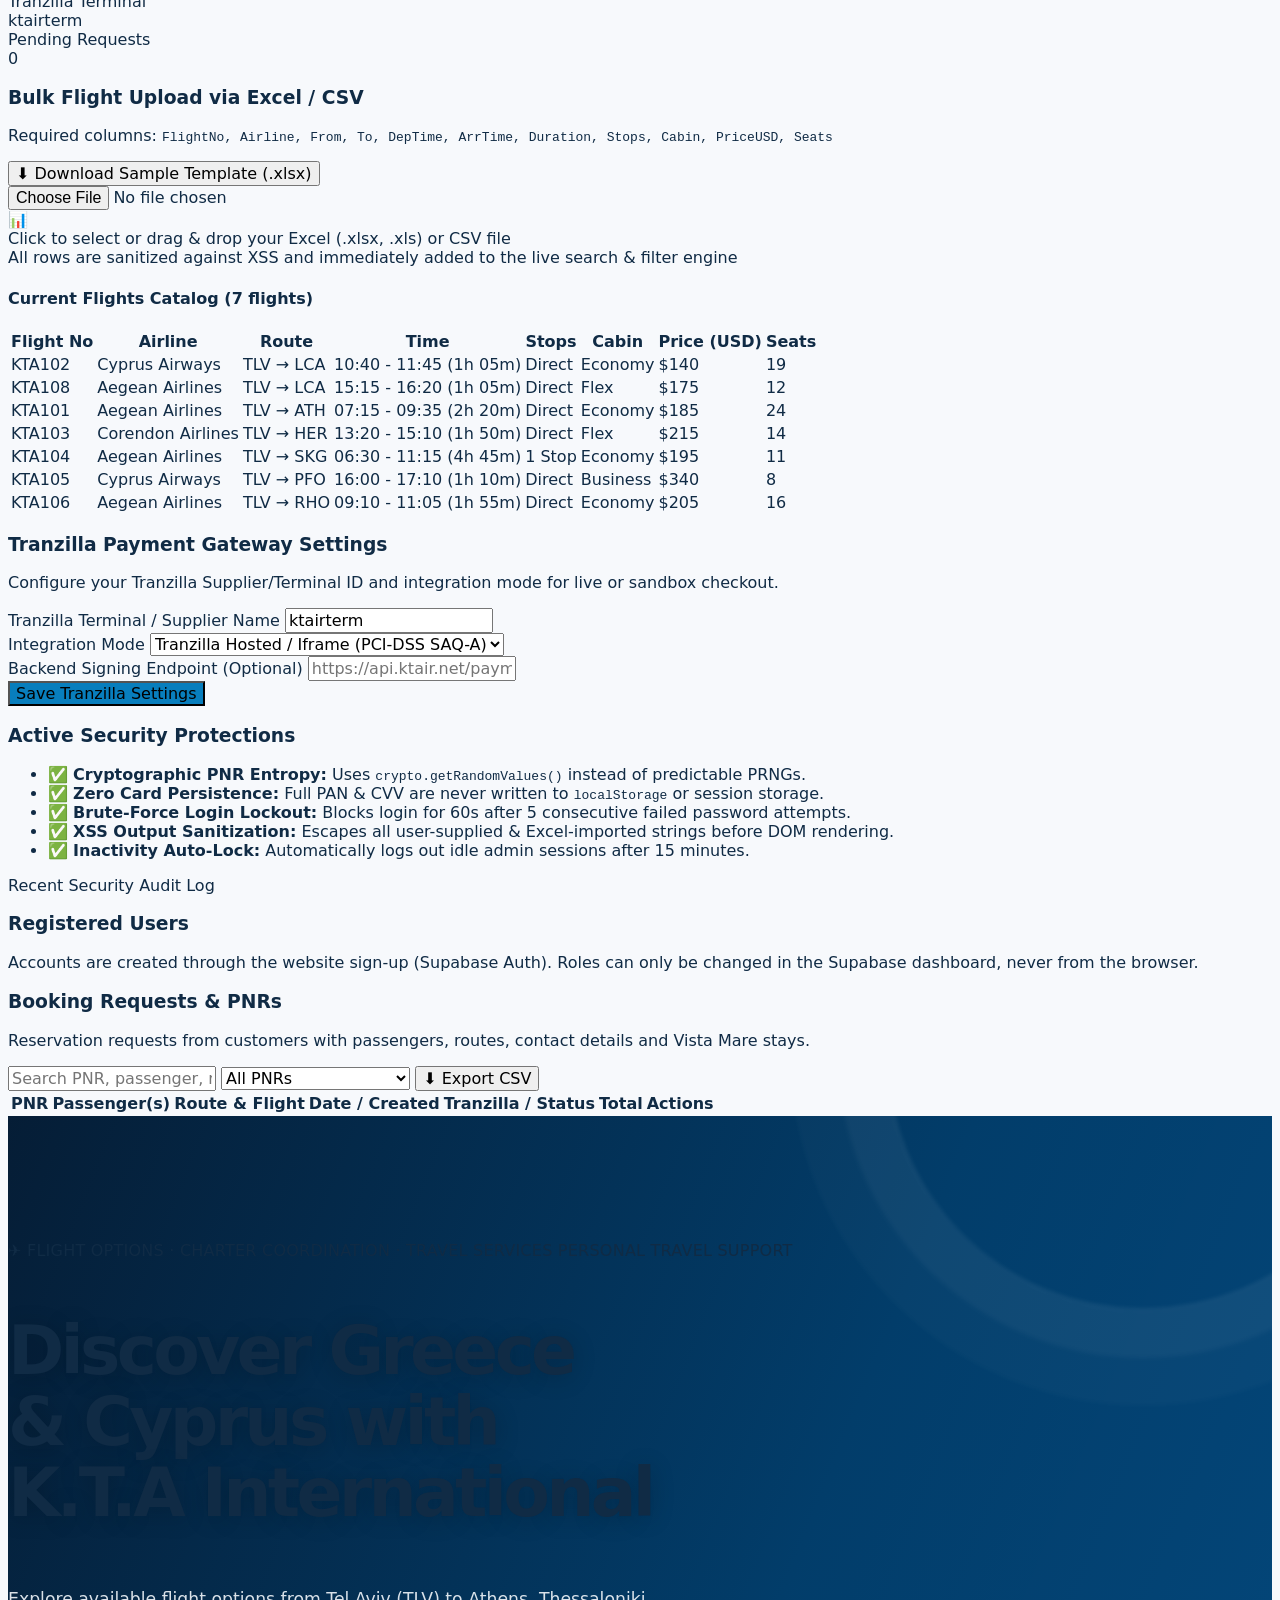
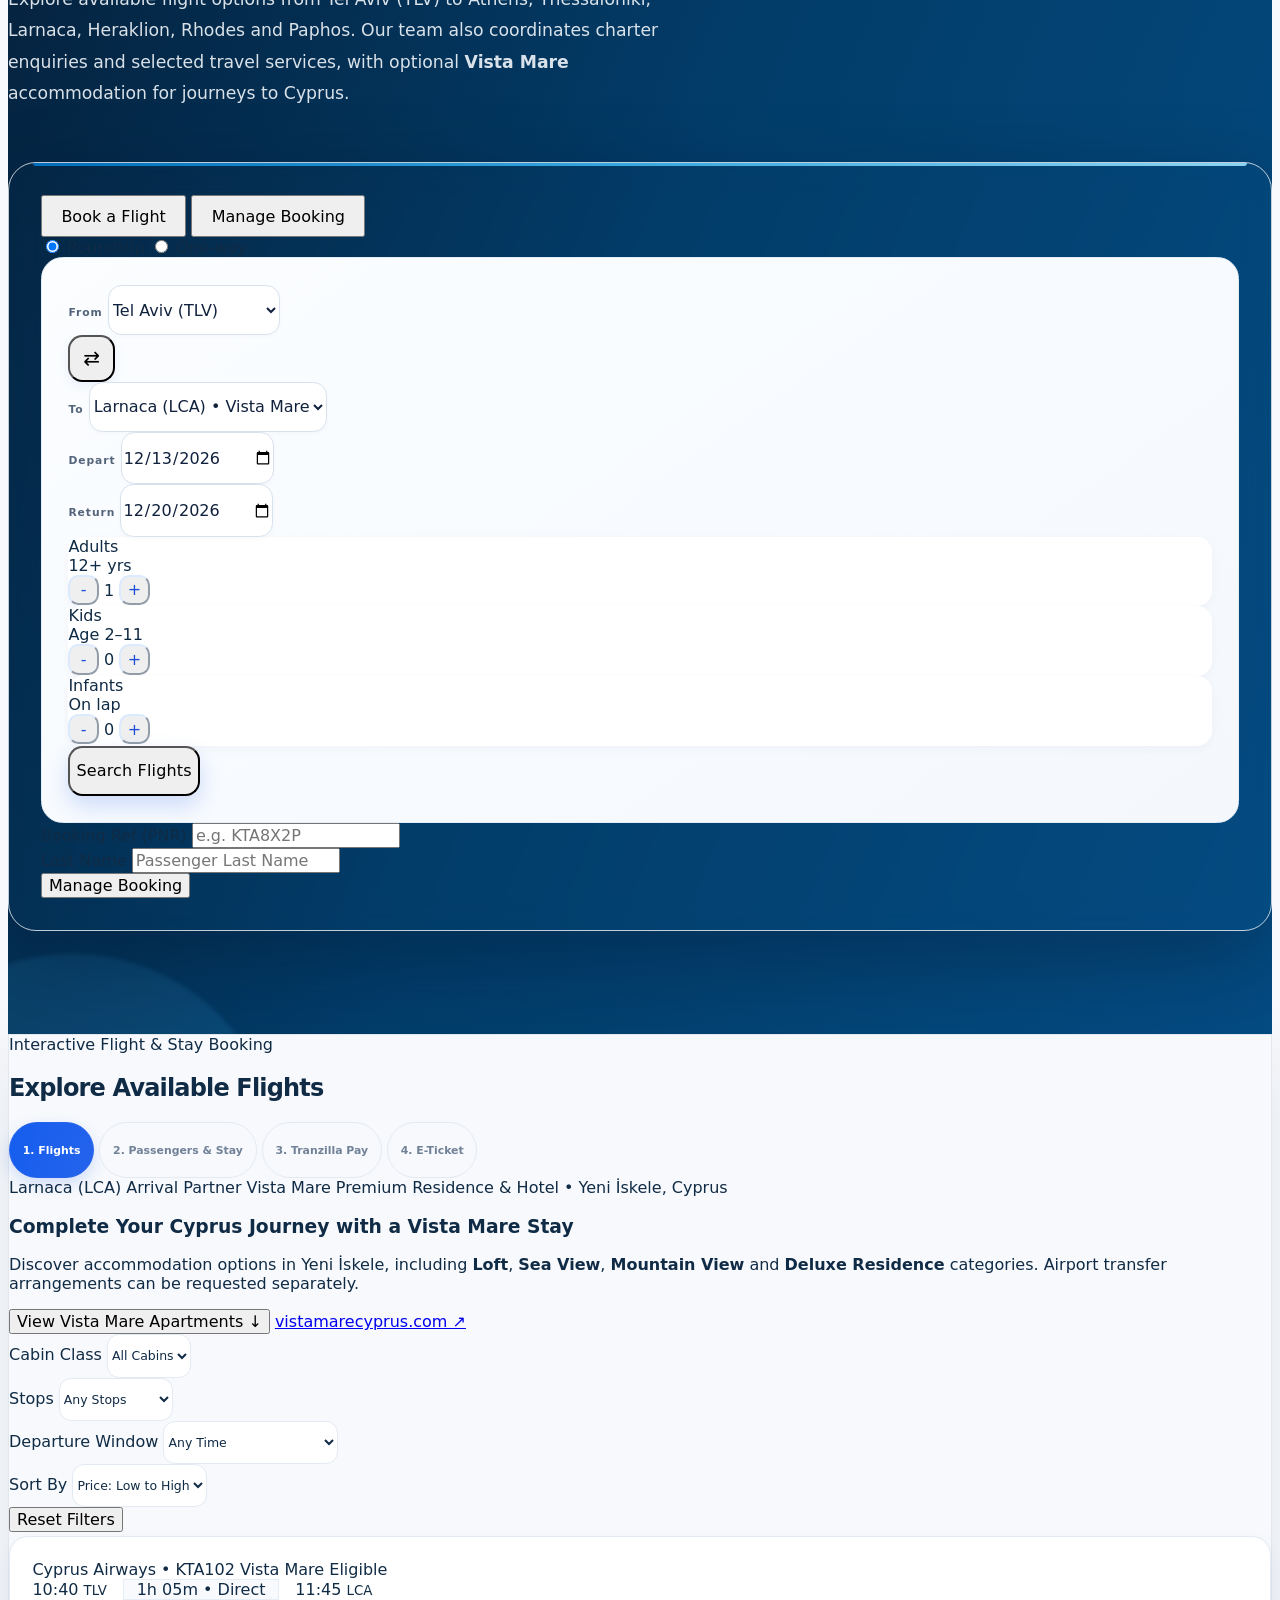
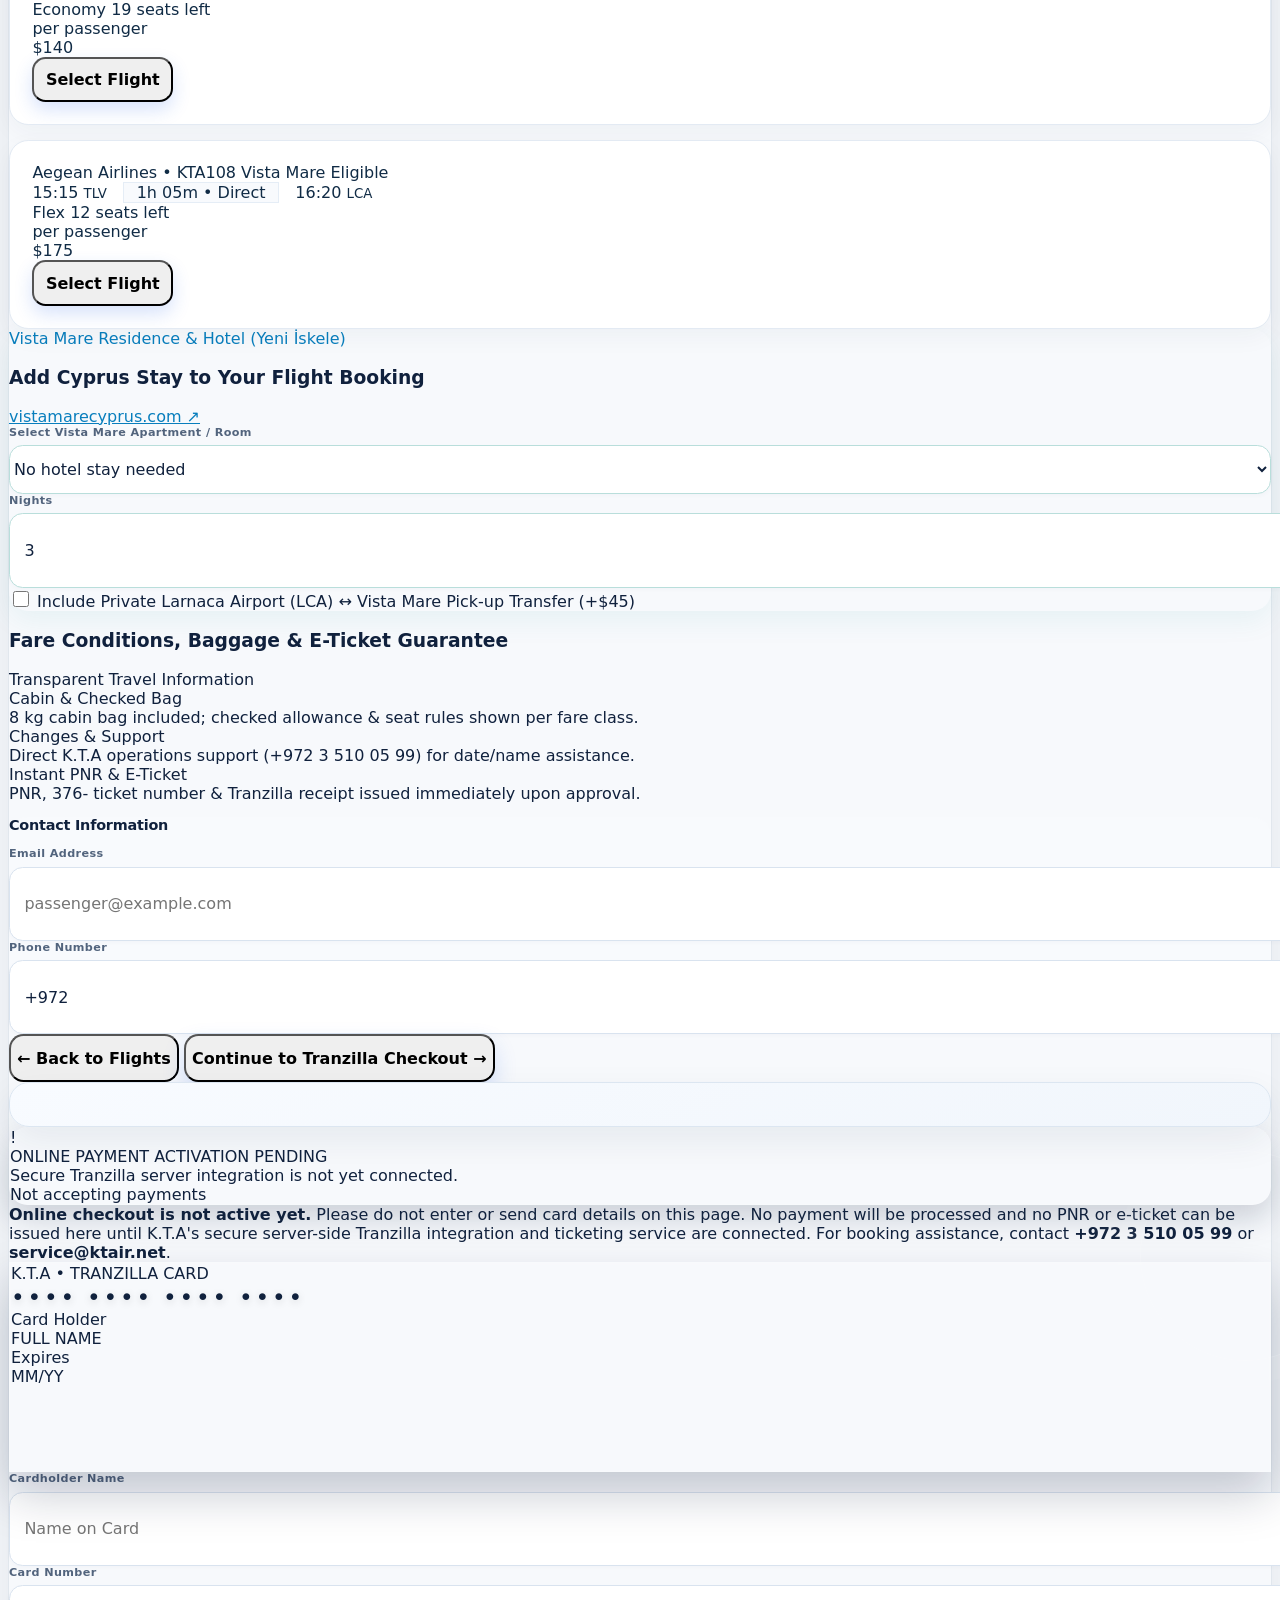
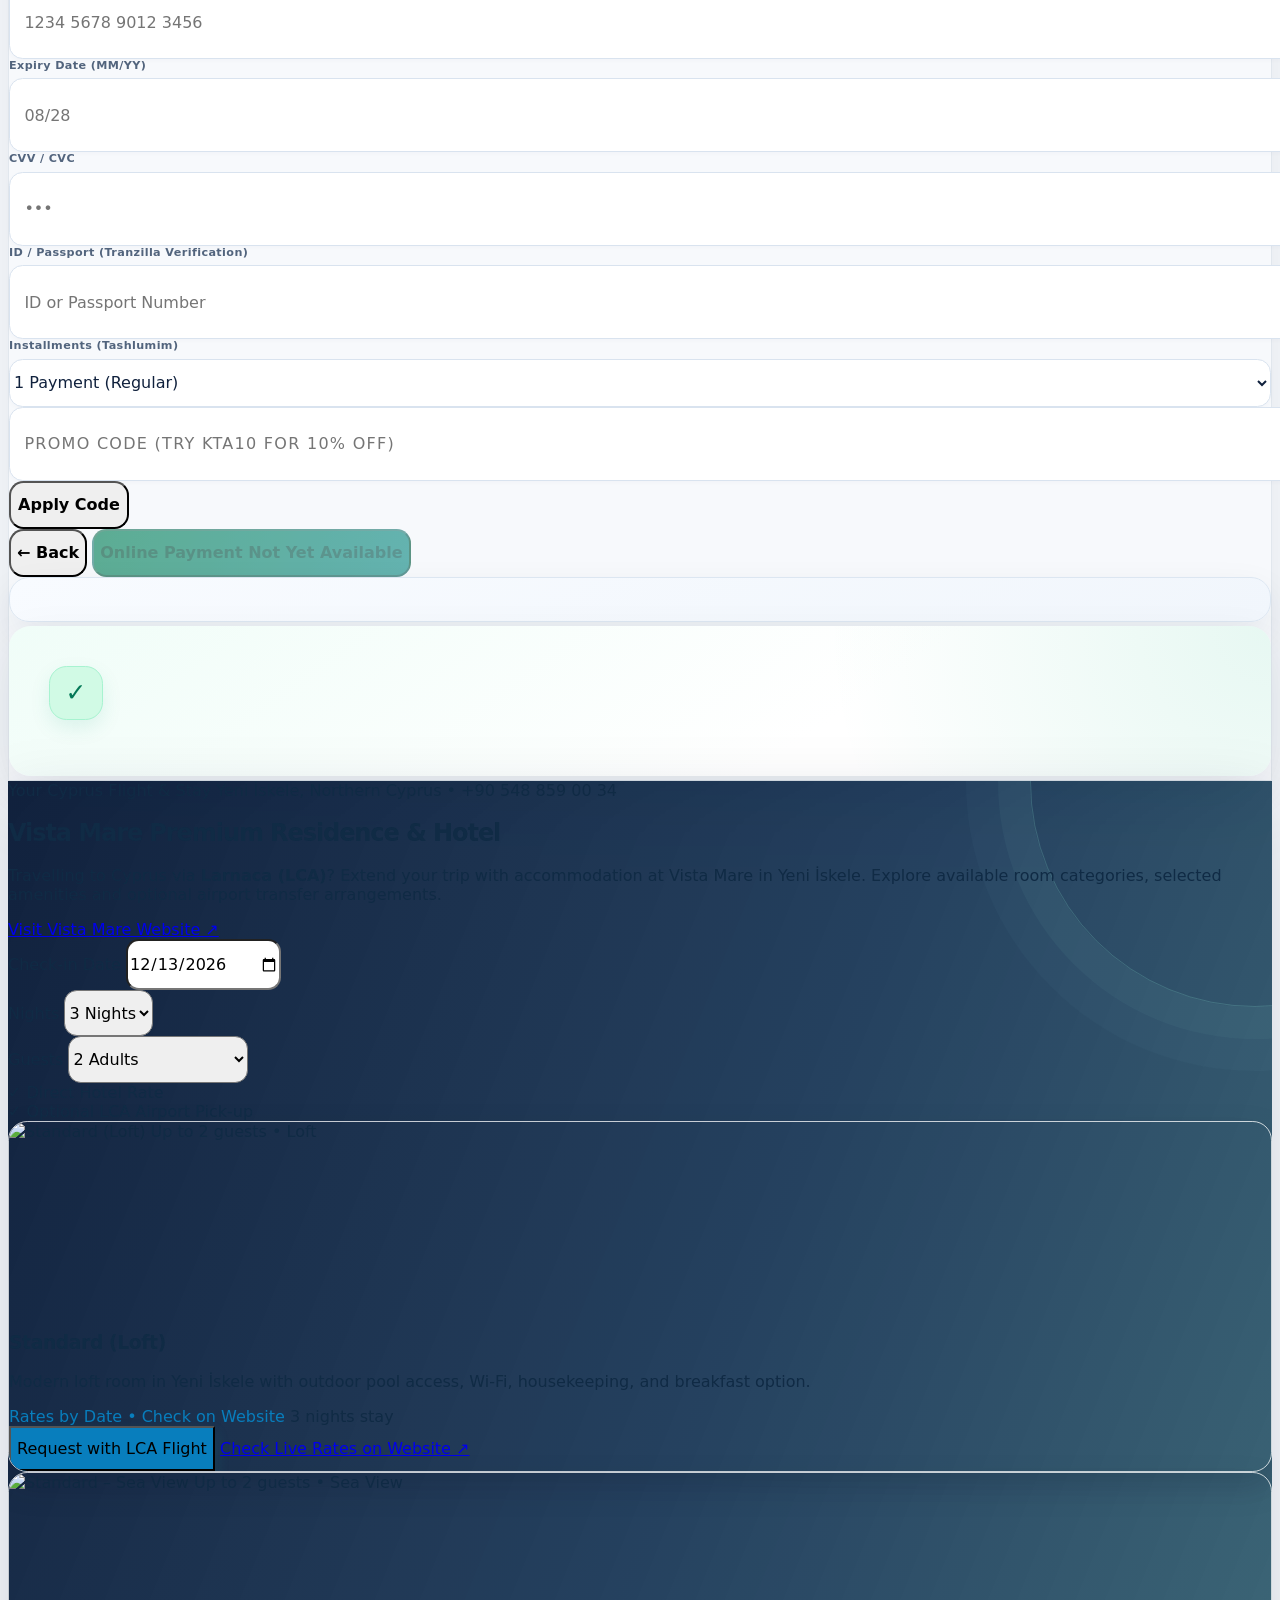
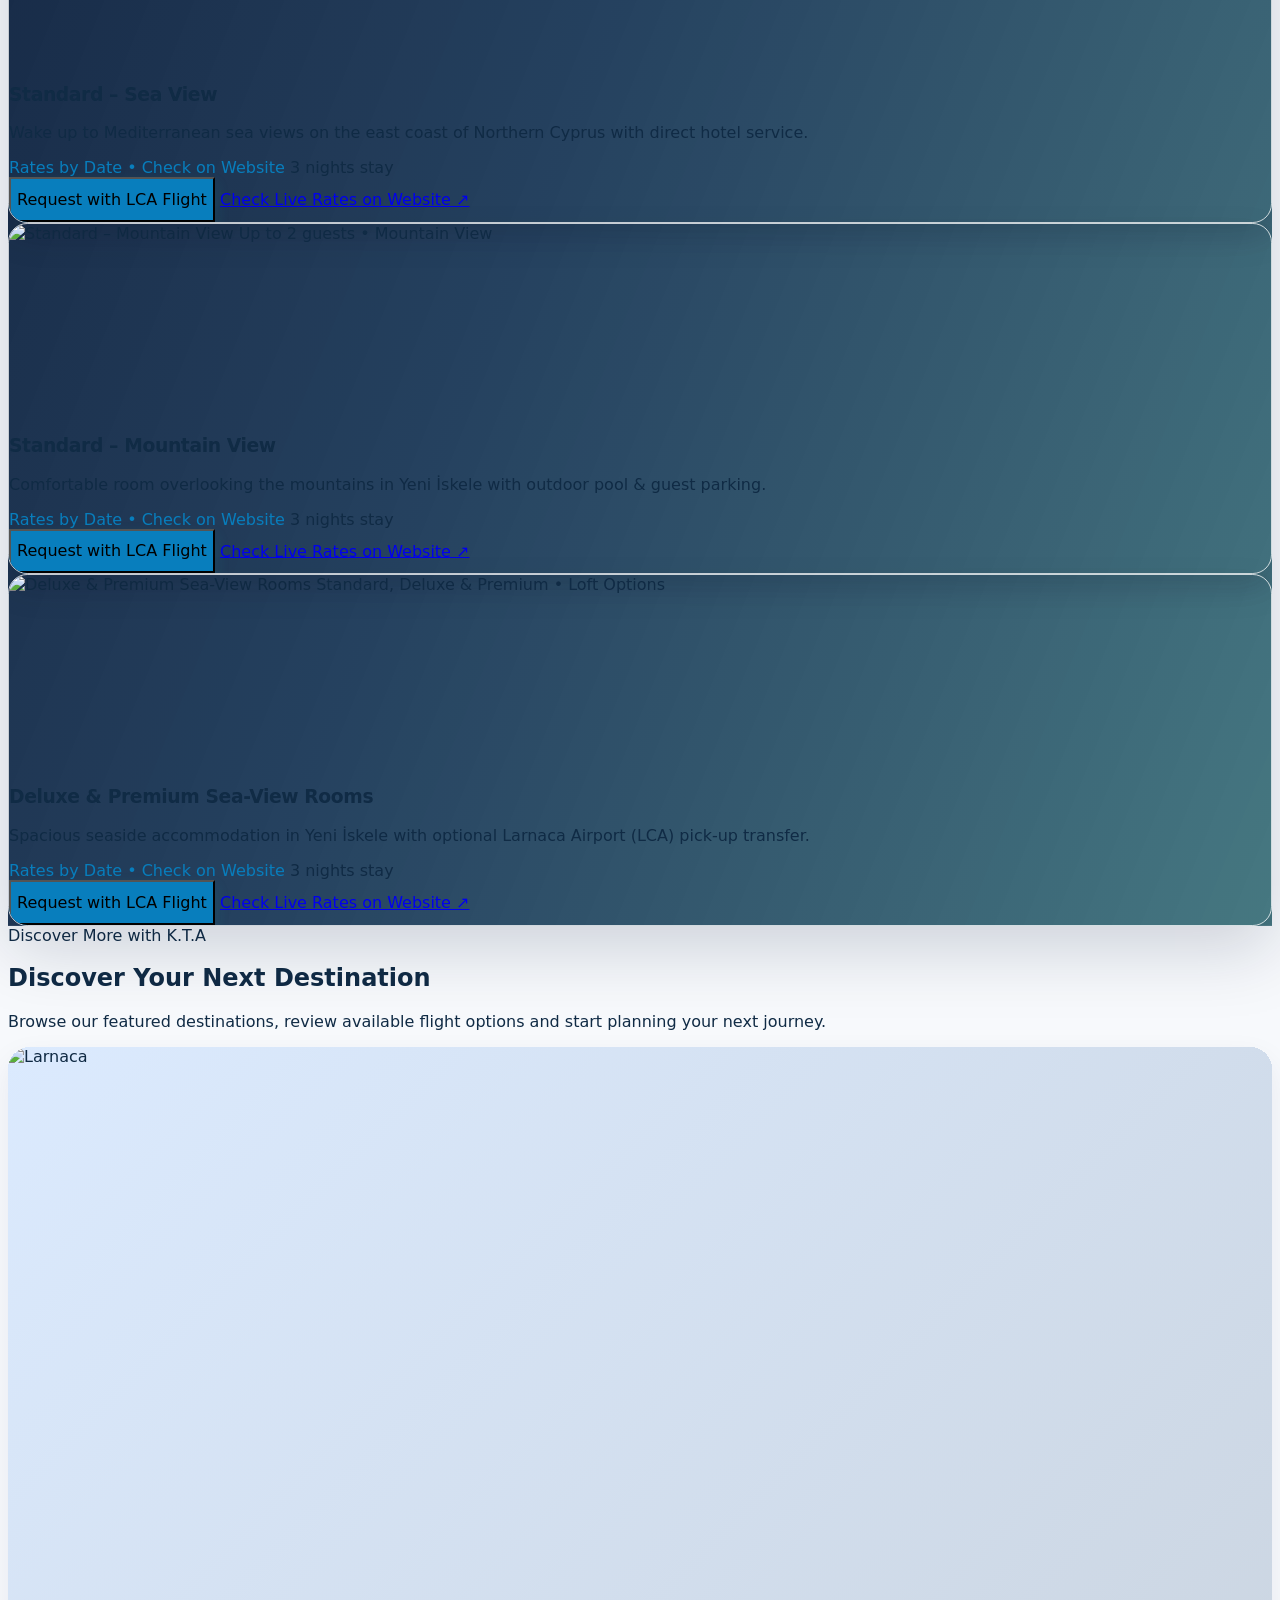
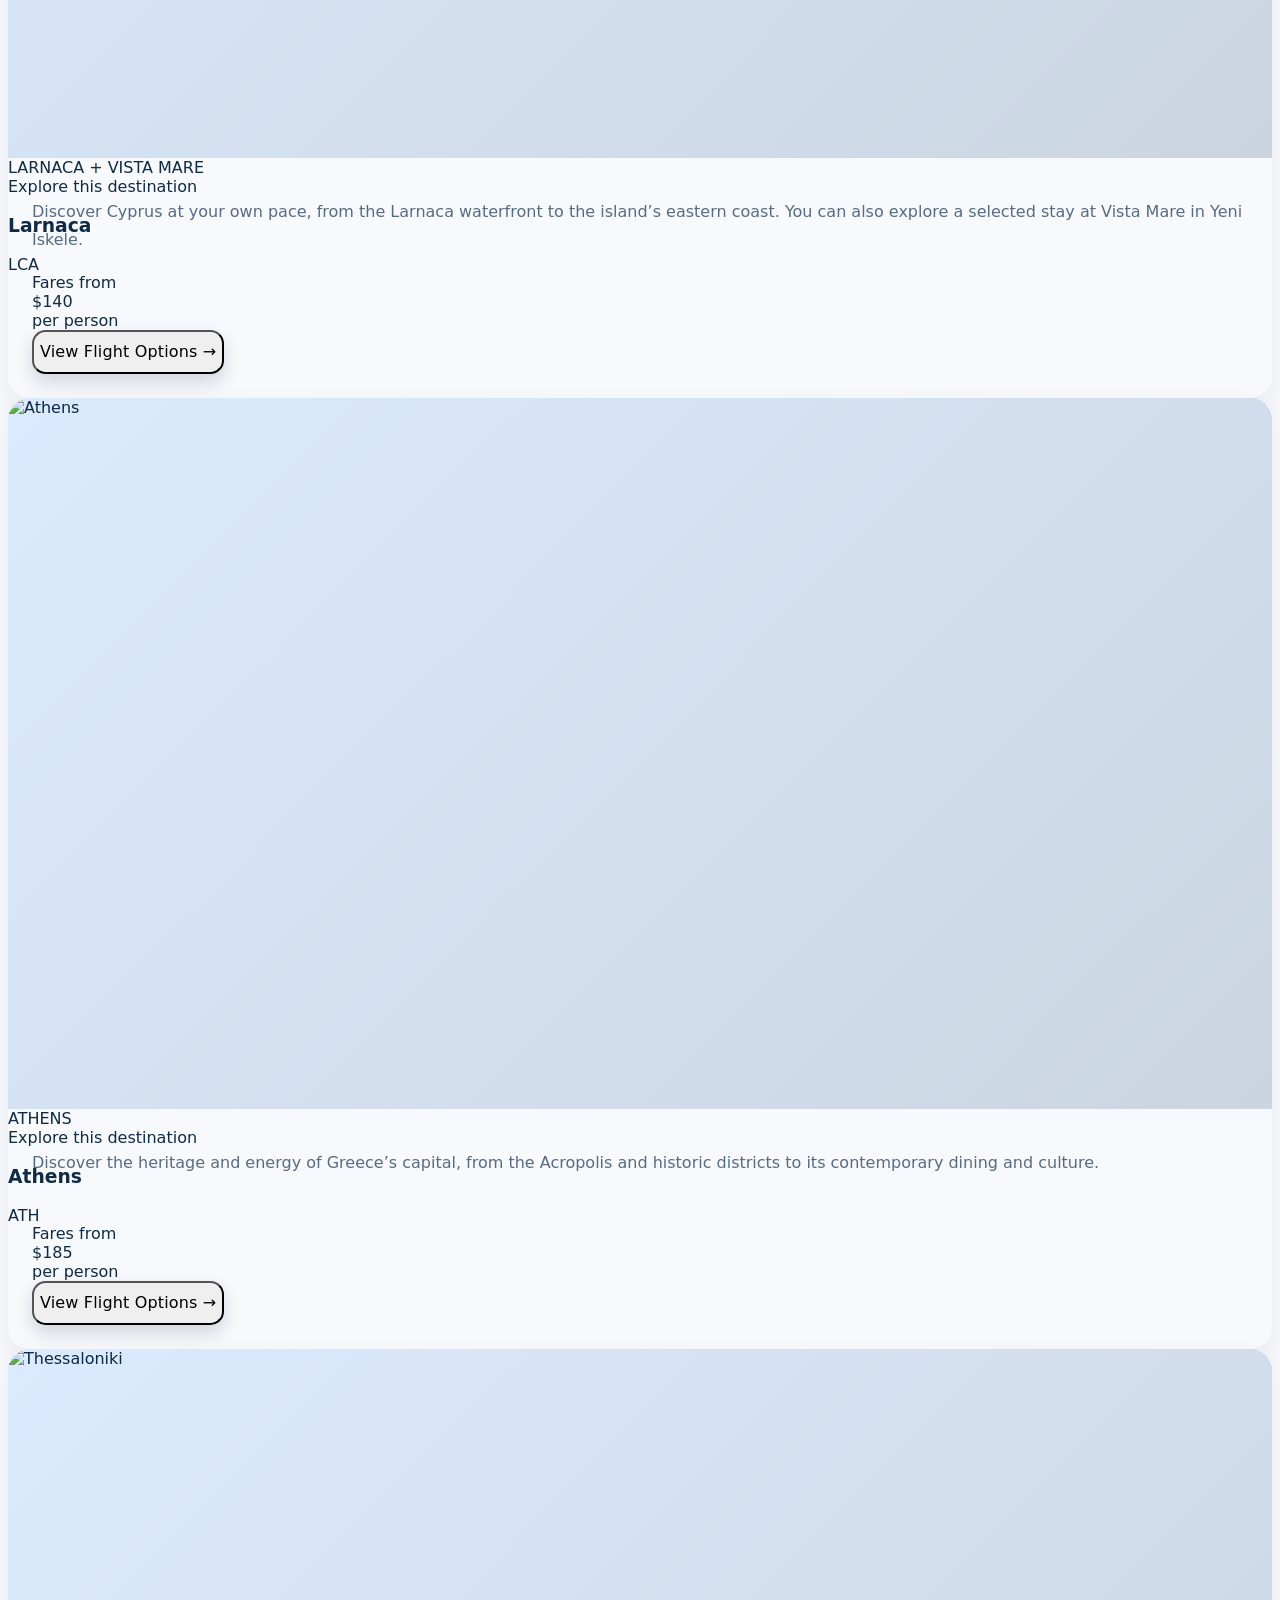
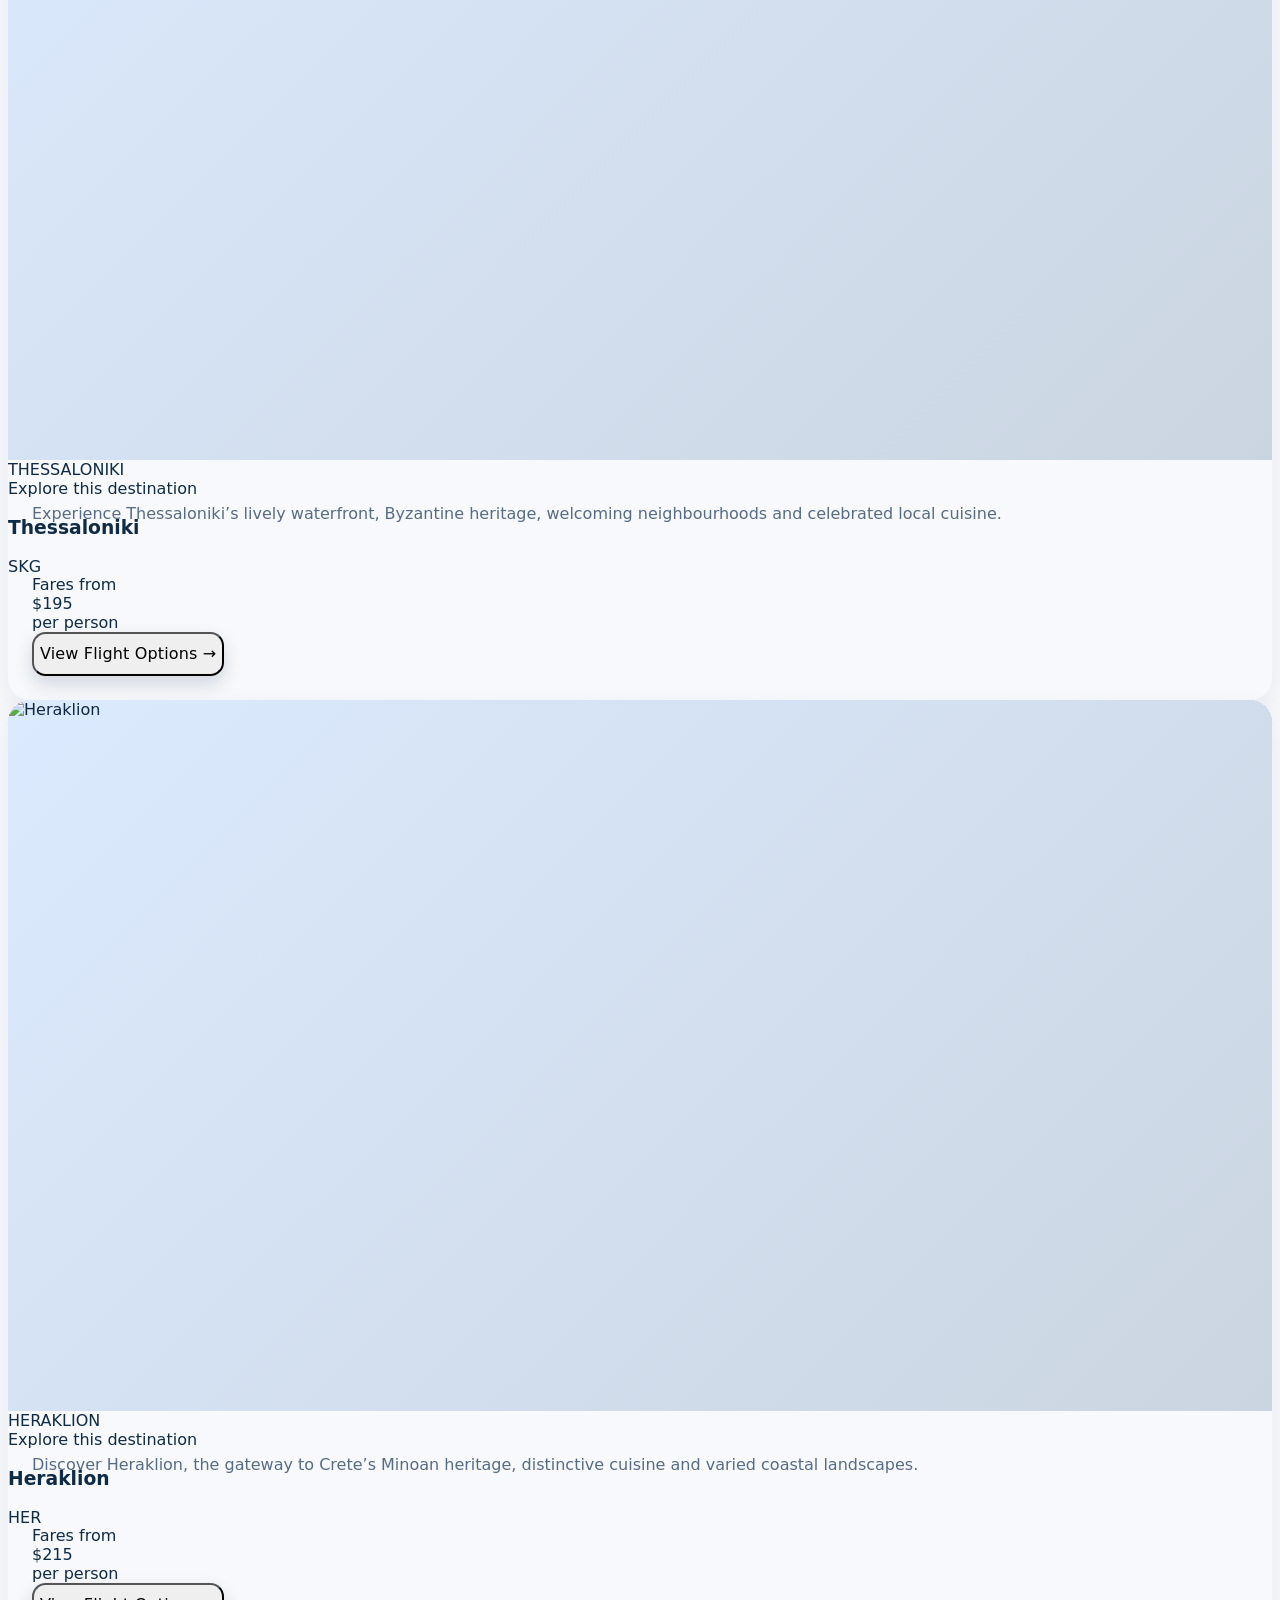
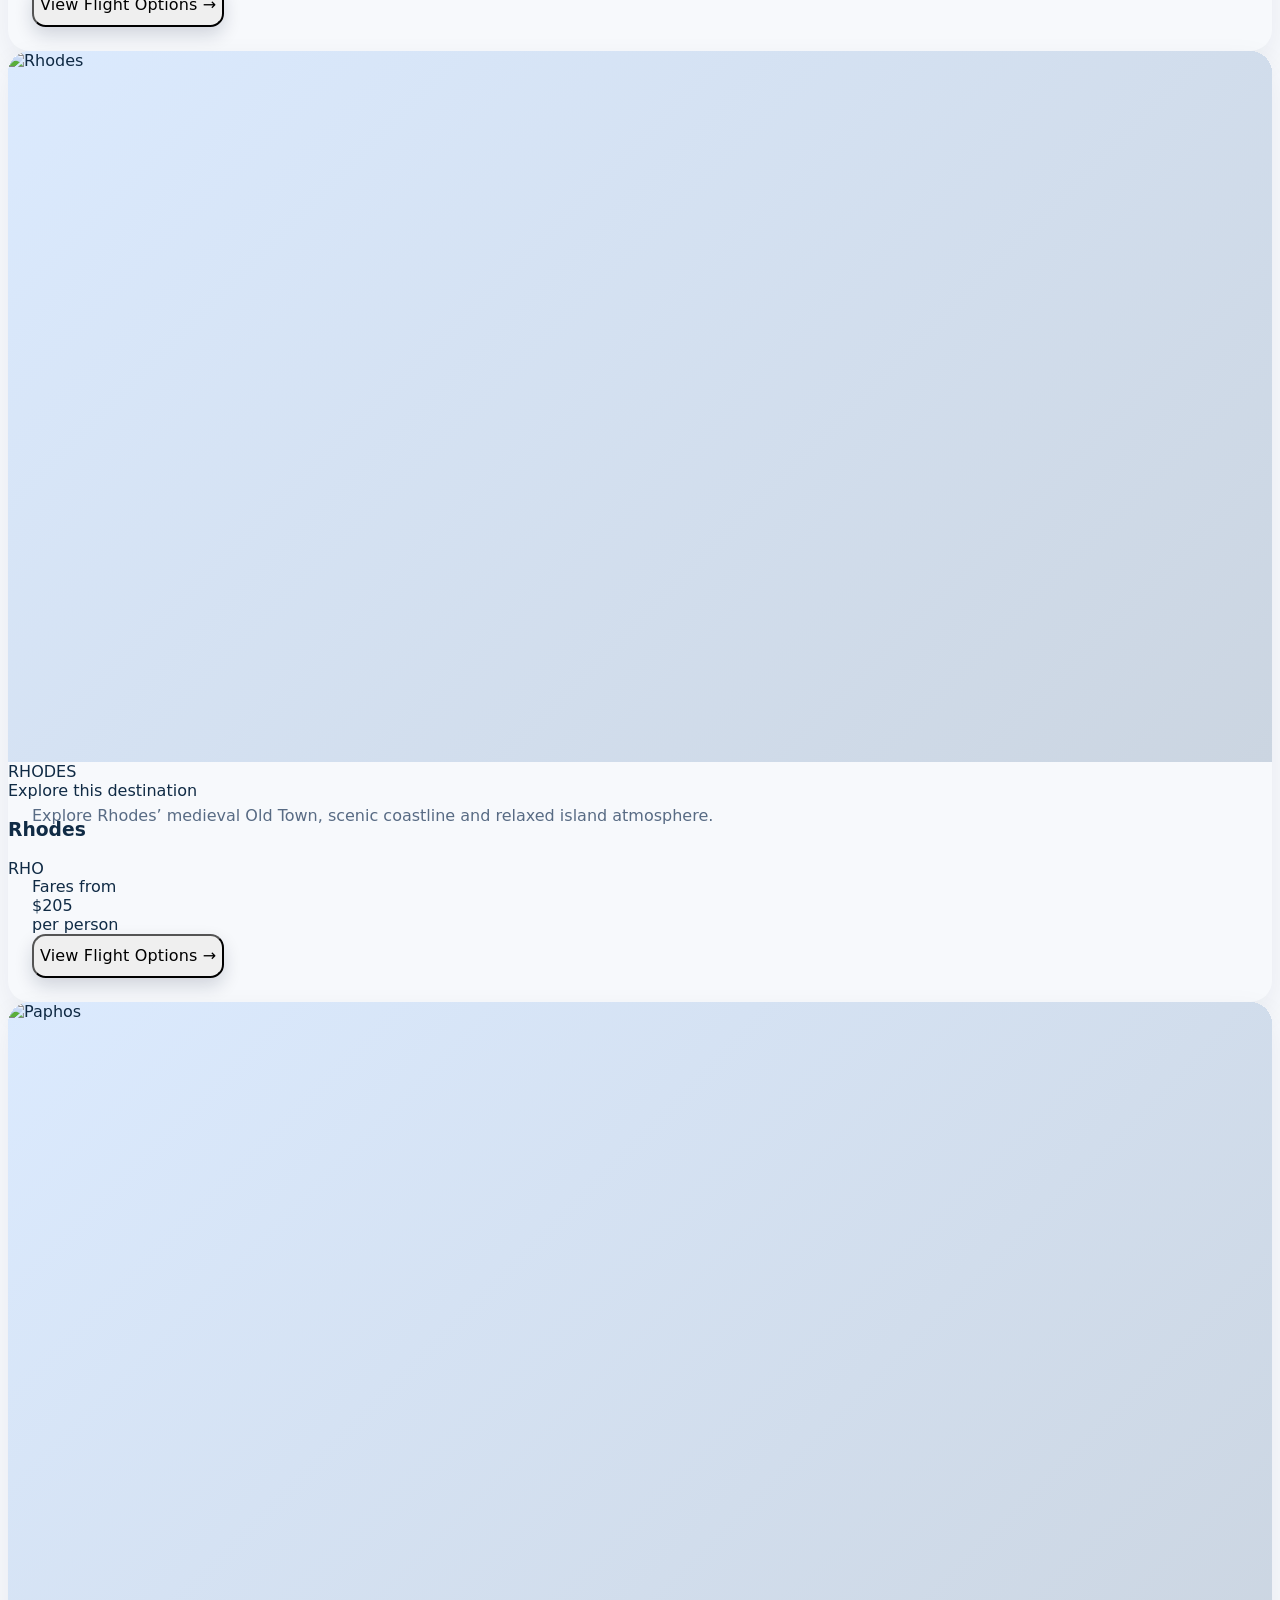
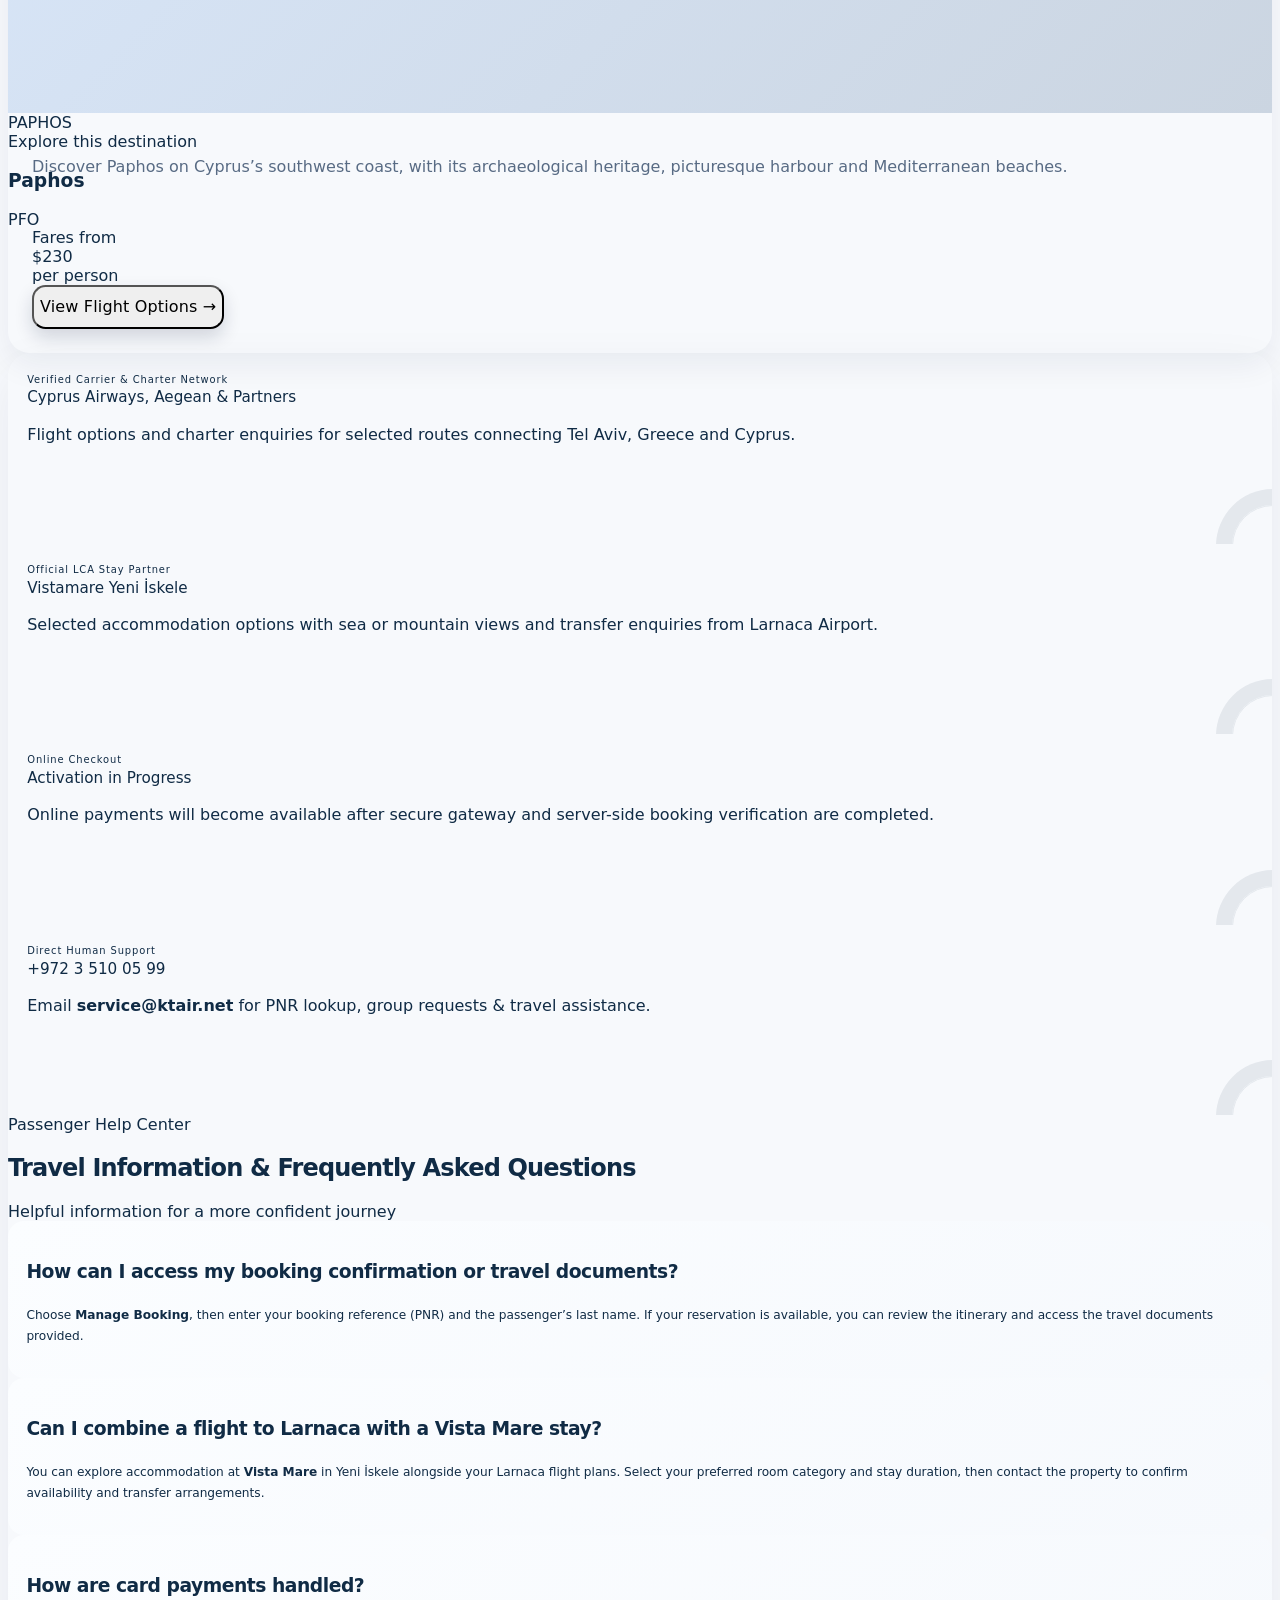
==== commit 2f0ee3d1: "Save reservation requests to Supabase; admin panel reads real bookings/users; remove fake DB tab Co-" ====
--- a/index.html
+++ b/index.html
@@ -150,9 +150,6 @@
           <button onclick="switchAdminTab('bookings')" id="adminTabBookings" class="px-3.5 py-2 rounded-lg text-xs font-bold bg-white/10 hover:bg-white/20 text-white transition">
             PNR Bookings
           </button>
-          <button onclick="switchAdminTab('database')" id="adminTabDatabase" class="px-3.5 py-2 rounded-lg text-xs font-bold bg-white/10 hover:bg-white/20 text-white transition">
-            Database (DB)
-          </button>
           <button onclick="document.getElementById('adminSection').classList.add('hidden')" class="px-3 py-2 rounded-lg text-xs font-semibold bg-rose-500/20 text-rose-300 hover:bg-rose-500/30">
             Hide
           </button>
@@ -178,8 +175,8 @@
           <div id="adminTranzillaStatus" class="text-base font-extrabold text-teal-400 mt-1.5 font-mono">ktairterm</div>
         </div>
         <div class="bg-white/5 border border-white/10 rounded-2xl p-4">
-          <div class="text-xs text-slate-400 font-medium">Database Mode</div>
-          <div id="adminDbModeStatus" class="text-base font-extrabold text-purple-300 mt-1.5 font-mono">LOCAL_STORAGE</div>
+          <div class="text-xs text-slate-400 font-medium">Pending Requests</div>
+          <div id="adminPendingCount" class="text-2xl font-extrabold text-purple-300 mt-1">0</div>
         </div>
       </div>
 
@@ -273,21 +270,8 @@
 
       <!-- Tab 3: Users Management -->
       <div id="adminPaneUsers" class="hidden bg-white/5 border border-white/10 rounded-2xl p-6">
-        <h3 class="text-lg font-bold mb-4">Add New User</h3>
-        <form onsubmit="addUserFromAdmin(event)" class="grid grid-cols-1 sm:grid-cols-5 gap-3 mb-6">
-          <input id="newUserFirst" type="text" required placeholder="First Name" class="px-3 py-2 rounded-xl bg-slate-800 border border-white/15 text-sm text-white" />
-          <input id="newUserLast" type="text" required placeholder="Last Name" class="px-3 py-2 rounded-xl bg-slate-800 border border-white/15 text-sm text-white" />
-          <input id="newUserEmail" type="email" required placeholder="Email" class="px-3 py-2 rounded-xl bg-slate-800 border border-white/15 text-sm text-white" />
-          <input id="newUserPass" type="text" required placeholder="Password" class="px-3 py-2 rounded-xl bg-slate-800 border border-white/15 text-sm text-white" />
-          <div class="flex gap-2">
-            <select id="newUserRole" class="px-3 py-2 rounded-xl bg-slate-800 border border-white/15 text-sm text-white flex-1">
-              <option value="admin">admin</option>
-              <option value="agent">agent</option>
-              <option value="customer">customer</option>
-            </select>
-            <button type="submit" class="px-4 py-2 rounded-xl bg-sky-500 hover:bg-sky-400 font-bold text-xs text-white">Add</button>
-          </div>
-        </form>
+        <h3 class="text-lg font-bold mb-1">Registered Users</h3>
+        <p class="text-xs text-slate-400 mb-4">Accounts are created through the website sign-up (Supabase Auth). Roles can only be changed in the Supabase dashboard, never from the browser.</p>
         <div id="adminUsersList" class="space-y-2"></div>
       </div>
 
@@ -295,8 +279,8 @@
       <div id="adminPaneBookings" class="hidden bg-white/5 border border-white/10 rounded-2xl p-6 space-y-4">
         <div class="flex flex-wrap items-center justify-between gap-3">
           <div>
-            <h3 class="text-lg font-bold text-white">Issued Bookings & PNRs List</h3>
-            <p class="text-xs text-slate-400">All generated PNRs, passengers, routes, Tranzilla references, and Vista Mare stays in one list.</p>
+            <h3 class="text-lg font-bold text-white">Booking Requests & PNRs</h3>
+            <p class="text-xs text-slate-400">Reservation requests from customers with passengers, routes, contact details and Vista Mare stays.</p>
           </div>
           <div class="flex flex-wrap items-center gap-2">
             <input
@@ -345,130 +329,6 @@
         </div>
       </div>
 
-      <!-- Tab 5: Database Connection & Schema Readiness -->
-      <div id="adminPaneDatabase" class="hidden bg-white/5 border border-white/10 rounded-2xl p-6 space-y-6">
-        <div class="flex flex-wrap items-center justify-between gap-4 border-b border-white/10 pb-4">
-          <div>
-            <div class="flex items-center gap-2">
-              <span class="px-2.5 py-0.5 rounded-full text-[11px] font-extrabold bg-purple-400/20 text-purple-200 border border-purple-400/30 uppercase">DB Adapter Ready</span>
-              <h3 class="text-lg font-bold text-white">Database Connection Settings & Readiness</h3>
-            </div>
-            <p class="text-xs text-slate-300 mt-1">
-              Store your future database provider, endpoint/URL, API key/token, and table mapping now. When you are ready to connect, switch mode to <strong>REST / Cloud DB</strong> and sync local records.
-            </p>
-          </div>
-          <div class="flex items-center gap-2">
-            <span id="dbConnectionBadge" class="px-3 py-1 rounded-full text-xs font-extrabold bg-slate-700 text-slate-200 font-mono">
-              MODE: LOCAL_STORAGE
-            </span>
-          </div>
-        </div>
-
-        <div class="grid grid-cols-1 lg:grid-cols-12 gap-6">
-          <!-- DB Connection Config Form (7 cols) -->
-          <form onsubmit="saveDatabaseConfig(event)" class="lg:col-span-7 bg-slate-800/70 rounded-2xl p-5 border border-white/10 space-y-4 text-xs">
-            <div class="grid grid-cols-1 sm:grid-cols-2 gap-3">
-              <div>
-                <label class="block text-slate-400 font-bold mb-1">Storage / Driver Mode</label>
-                <select id="dbModeInput" onchange="syncDbUiPreview()" class="w-full px-3.5 py-2.5 rounded-xl bg-slate-900 border border-white/15 text-white font-semibold">
-                  <option value="LOCAL_STORAGE">Local Browser Storage Only (Current)</option>
-                  <option value="REST_API">REST API / Custom Backend (Ready)</option>
-                  <option value="SUPABASE_REST">Supabase PostgREST (Ready)</option>
-                  <option value="FIREBASE_REST">Firebase Firestore REST (Ready)</option>
-                </select>
-              </div>
-              <div>
-                <label class="block text-slate-400 font-bold mb-1">Environment</label>
-                <select id="dbEnvInput" class="w-full px-3.5 py-2.5 rounded-xl bg-slate-900 border border-white/15 text-white font-semibold">
-                  <option value="staging">Staging / Sandbox</option>
-                  <option value="production">Production</option>
-                </select>
-              </div>
-            </div>
-
-            <div>
-              <label class="block text-slate-400 font-bold mb-1">Database / API Base URL</label>
-              <input id="dbUrlInput" type="url" placeholder="https://xyz.supabase.co/rest/v1 or https://api.ktair.net/v1" class="w-full px-3.5 py-2.5 rounded-xl bg-slate-900 border border-white/15 text-white font-mono" />
-            </div>
-
-            <div class="grid grid-cols-1 sm:grid-cols-2 gap-3">
-              <div>
-                <label class="block text-slate-400 font-bold mb-1">Public / Anon API Key (Optional)</label>
-                <input id="dbApiKeyInput" type="password" autocomplete="off" placeholder="eyJ... or pk_..." class="w-full px-3.5 py-2.5 rounded-xl bg-slate-900 border border-white/15 text-white font-mono" />
-              </div>
-              <div>
-                <label class="block text-slate-400 font-bold mb-1">Auth Header Type</label>
-                <select id="dbAuthTypeInput" class="w-full px-3.5 py-2.5 rounded-xl bg-slate-900 border border-white/15 text-white font-semibold">
-                  <option value="Bearer">Authorization: Bearer &lt;key&gt;</option>
-                  <option value="ApiKey">apikey: &lt;key&gt;</option>
-                  <option value="None">No Key / Cookie Session</option>
-                </select>
-              </div>
-            </div>
-
-            <div class="pt-2 border-t border-white/10">
-              <div class="text-[11px] font-bold text-purple-300 uppercase mb-2">Target Table / Collection Names</div>
-              <div class="grid grid-cols-1 sm:grid-cols-3 gap-3">
-                <div>
-                  <label class="block text-slate-400 font-semibold mb-1">Flights Table</label>
-                  <input id="dbTableFlightsInput" type="text" value="flights" class="w-full px-3 py-2 rounded-xl bg-slate-900 border border-white/15 text-white font-mono" />
-                </div>
-                <div>
-                  <label class="block text-slate-400 font-semibold mb-1">Bookings Table</label>
-                  <input id="dbTableBookingsInput" type="text" value="bookings" class="w-full px-3 py-2 rounded-xl bg-slate-900 border border-white/15 text-white font-mono" />
-                </div>
-                <div>
-                  <label class="block text-slate-400 font-semibold mb-1">Users Table</label>
-                  <input id="dbTableUsersInput" type="text" value="users" class="w-full px-3 py-2 rounded-xl bg-slate-900 border border-white/15 text-white font-mono" />
-                </div>
-              </div>
-            </div>
-
-            <label class="inline-flex items-center gap-2 text-xs text-slate-200 cursor-pointer pt-1">
-              <input id="dbAutoSyncInput" type="checkbox" class="accent-purple-400" />
-              Mirror writes to remote DB automatically when mode is not <code>LOCAL_STORAGE</code>
-            </label>
-
-            <div id="dbFeedbackBanner" class="hidden p-3 rounded-xl text-xs font-semibold"></div>
-
-            <div class="flex flex-wrap items-center gap-2.5 pt-2">
-              <button type="submit" class="px-4 py-2.5 rounded-xl bg-purple-400 hover:bg-purple-300 text-slate-950 font-extrabold transition">
-                Save DB Settings
-              </button>
-              <button type="button" onclick="testDatabaseConnection()" class="px-4 py-2.5 rounded-xl bg-white/10 hover:bg-white/20 text-white font-bold border border-white/15 transition">
-                Test Endpoint
-              </button>
-              <button type="button" onclick="exportLocalSnapshotJSON()" class="px-4 py-2.5 rounded-xl bg-sky-500/20 hover:bg-sky-500/30 text-sky-200 font-bold border border-sky-400/30 transition">
-                Export JSON Snapshot
-              </button>
-              <button type="button" onclick="pushLocalSnapshotToDB()" class="px-4 py-2.5 rounded-xl bg-emerald-500/20 hover:bg-emerald-500/30 text-emerald-200 font-bold border border-emerald-400/30 transition">
-                Sync Local → DB
-              </button>
-            </div>
-          </form>
-
-          <!-- DB Readiness & Adapter Status (5 cols) -->
-          <div class="lg:col-span-5 bg-slate-800/70 rounded-2xl p-5 border border-white/10 flex flex-col justify-between space-y-4 text-xs">
-            <div>
-              <h4 class="text-sm font-extrabold text-purple-300 mb-2">Infrastructure Readiness Checklist</h4>
-              <ul class="space-y-2 text-slate-300">
-                <li>✅ <strong>Database Config Vault:</strong> Provider, URL, auth type, and table names saved locally in <code>kta_db_config</code>.</li>
-                <li>✅ <strong>Centralized DB Adapter (<code>KTA_DB</code>):</strong> Ready for <code>flights</code>, <code>bookings</code>, and <code>users</code> read/write hooks.</li>
-                <li>✅ <strong>JSON Backup & Migration:</strong> Export all flights, bookings, and users anytime before migrating to a live server.</li>
-                <li>⏳ <strong>Live Remote Sync:</strong> Stays safely in <code>LOCAL_STORAGE</code> until you set a URL and switch mode.</li>
-              </ul>
-            </div>
-
-            <div class="bg-slate-950/70 rounded-xl p-3.5 border border-white/10">
-              <div class="flex items-center justify-between text-[11px] font-bold text-slate-400 uppercase mb-1.5">
-                <span>Active Adapter Payload Preview</span>
-                <span id="dbLastTestLabel" class="text-purple-300 font-mono">Not tested</span>
-              </div>
-              <pre id="dbAdapterPreview" class="text-[11px] font-mono text-slate-300 overflow-x-auto whitespace-pre-wrap"></pre>
-            </div>
-          </div>
-        </div>
-      </div>
     </div>
   </section>
 
@@ -824,6 +684,8 @@
             <div class="bg-amber-50 border border-amber-300 rounded-2xl p-4 text-sm text-amber-950">
               <strong>Online checkout is not active yet.</strong> Please do not enter or send card details on this page. No payment will be processed and no PNR or e-ticket can be issued here until K.T.A's secure server-side Tranzilla integration and ticketing service are connected. For booking assistance, contact <strong>+972 3 510 05 99</strong> or <strong>service@ktair.net</strong>.
             </div>
+
+            <div id="reservationNotice" class="hidden bg-emerald-50 border border-emerald-300 rounded-2xl p-4 text-sm text-emerald-950" role="status"></div>
 
             <!-- Card entry is intentionally removed until hosted Tranzilla checkout is integrated. -->
             <div class="hidden" aria-hidden="true">
@@ -1171,7 +1033,8 @@
   <script src="assets/js/auth.js"></script>
   <script src="assets/js/admin.js"></script>
   <script src="assets/js/content.js"></script>
-  <script src="assets/js/db.js"></script>
+  <script src="assets/js/flights-api.js"></script>
+  <script src="assets/js/bookings-api.js"></script>
   <script src="assets/js/main.js"></script>
 </body>
 </html>
